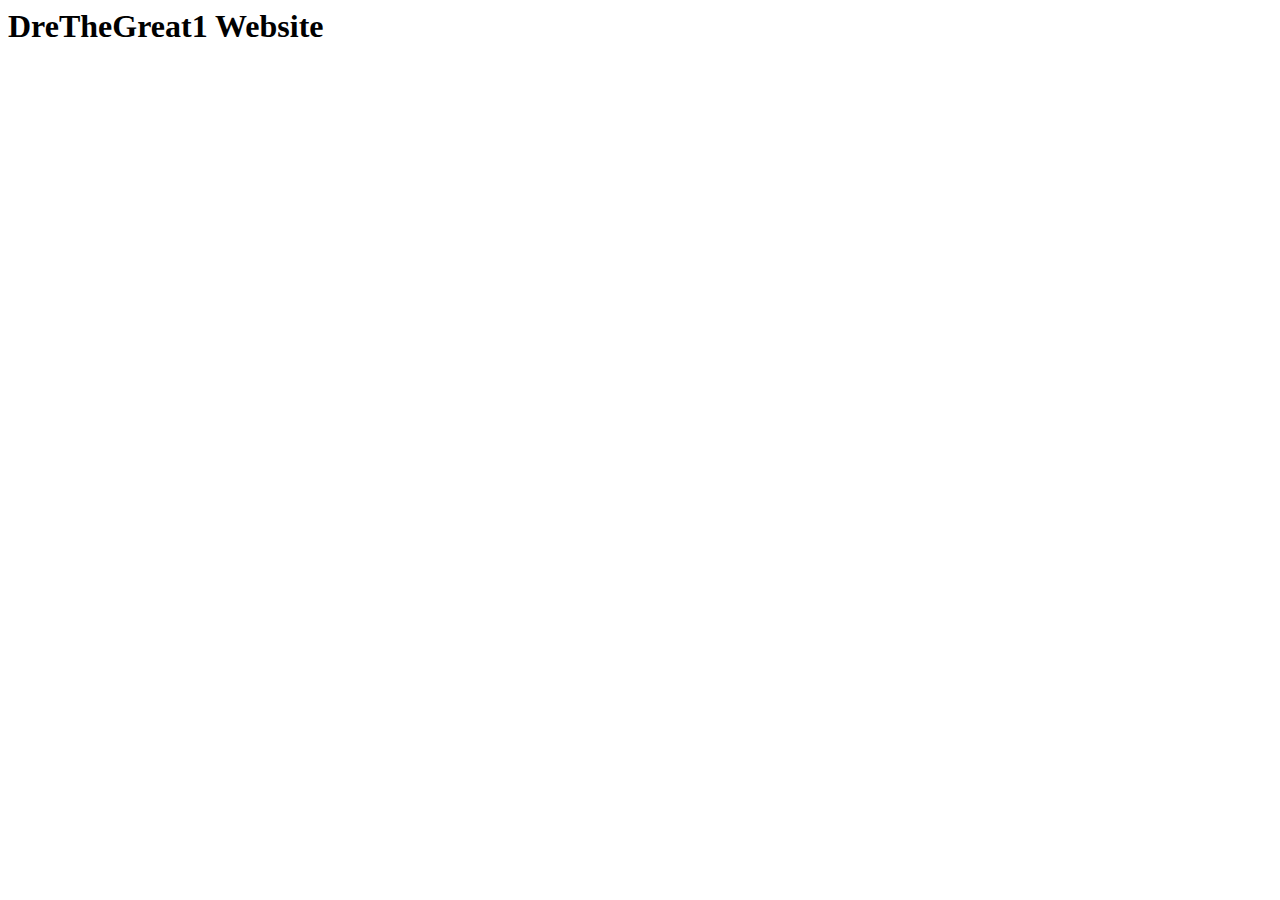
==== index.html @ 026039a1 "Add index.html" ====
<html lang="en">
<head>
    <meta charset="UTF-8">
    <meta http-equiv="X-UA-Compatible" content="IE=edge">
    <meta name="viewport" content="width=device-width, initial-scale=1.0">
    <title>Document</title>
</head>
<body>
    <h1>DreTheGreat1 Website </h1>
</body>
</html>
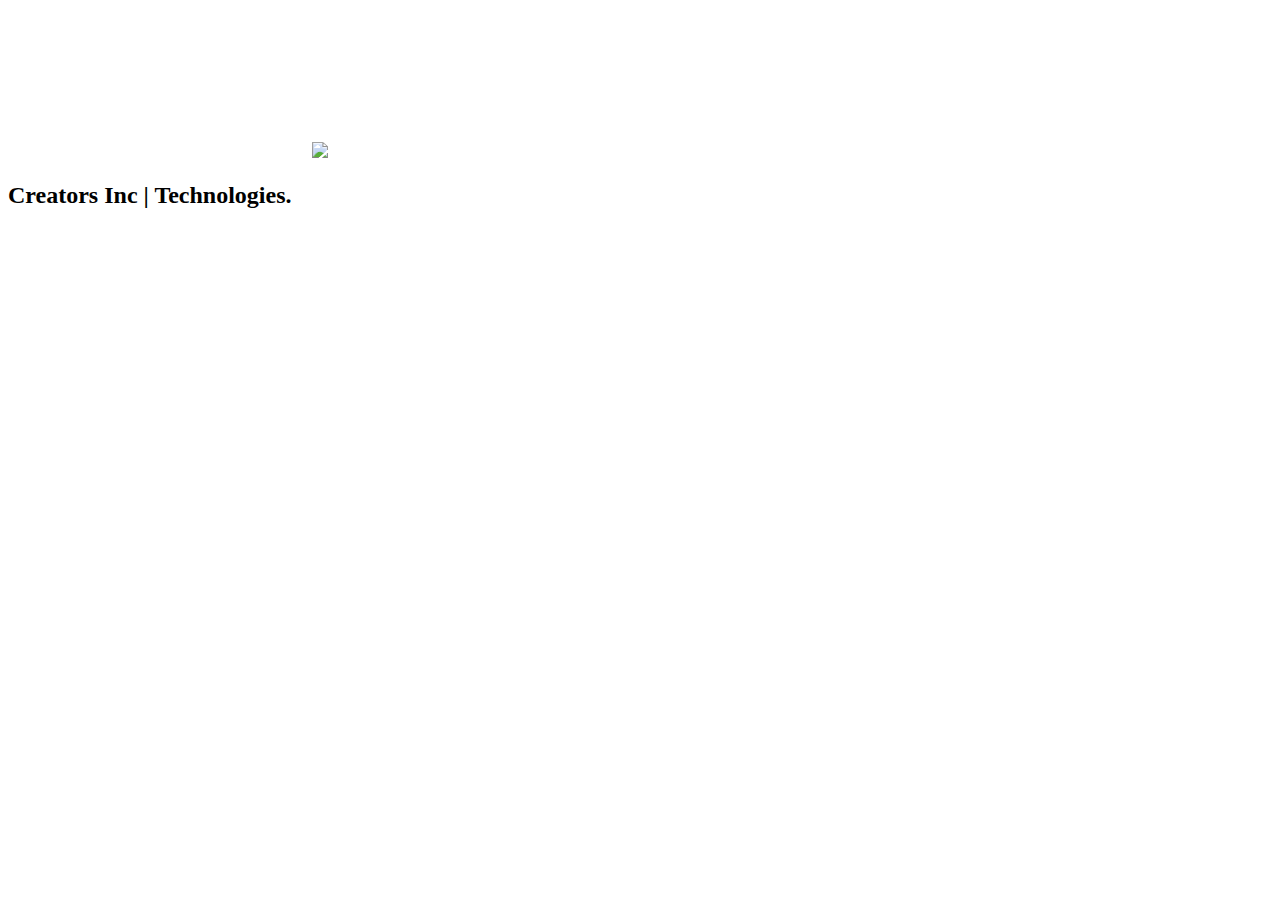
==== commit 6973423c: "Update index.html" ====
--- a/index.html
+++ b/index.html
@@ -6,6 +6,13 @@
     <title>Document</title>
 </head>
 <body>
-    <h1>DreTheGreat1 Website </h1>
+   <div id="large-header" class="large-header">
+  <canvas id="demo-canvas"></canvas>
+    <img class="logo" src='https://assets.codepen.io/898672/Logo-3.png'></img>
+    <h2 class="main-title">Creators Inc<span class="thin"> | Technologies.</span>
+      
+    </h2>
+    
+</div>
 </body>
-</html>+</html>
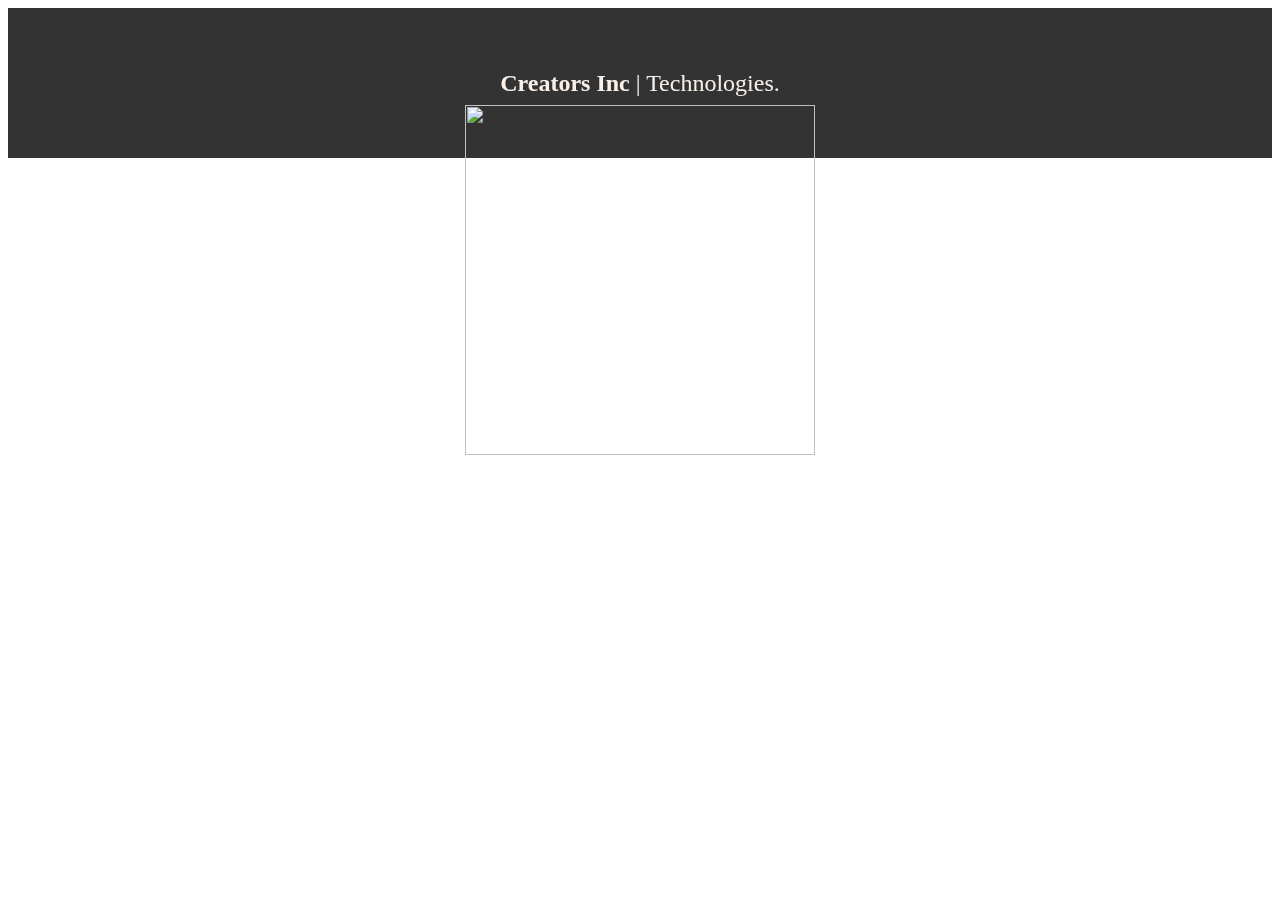
==== commit bb78483f: "correcting styles file name" ====
--- a/index.html
+++ b/index.html
@@ -3,6 +3,7 @@
     <meta charset="UTF-8">
     <meta http-equiv="X-UA-Compatible" content="IE=edge">
     <meta name="viewport" content="width=device-width, initial-scale=1.0">
+    <link rel="stylesheet" href="styles.css"/>
     <title>Document</title>
 </head>
 <body>
--- a/styles.css
+++ b/styles.css
@@ -0,0 +1,56 @@
+/* Header */
+.large-header {
+	position: relative;
+	width: 100%;
+	background: #333;
+	overflow: hidden;
+	background-size: cover;
+	background-position: center center;
+	z-index: 1;
+}
+
+#large-header {
+	background-image: url('https://www.marcoguglie.it/Codepen/AnimatedHeaderBg/demo-1/img/demo-1-bg.jpg');
+}
+
+.main-title {
+	position: absolute;
+	margin: 0;
+	padding: 0;
+	color: #f9f1e9;
+	text-align: center;
+	top: 50%;
+	left: 50%;
+	-webkit-transform: translate3d(-50%,-50%,0);
+	transform: translate3d(-50%,-50%,0);
+}
+
+.demo-1 .main-title {
+	text-transform: uppercase;
+	font-size: 4.2em;
+	letter-spacing: 0.1em;
+}
+
+.main-title .thin {
+	font-weight: 200;
+}
+
+@media only screen and (max-width : 768px) {
+	.demo-1 .main-title {
+		font-size: 3em;
+	}
+}
+
+.logo {
+	position: fixed;
+	margin-top:-120px;
+	padding: 0;
+	color: #f9f1e9;
+	text-align: center;
+	top: 50%;
+	left: 50%;
+	-webkit-transform: translate3d(-50%,-50%,0);
+	transform: translate3d(-50%,-50%,0);
+  height: 350px;
+  padding-bottom: 100px;
+}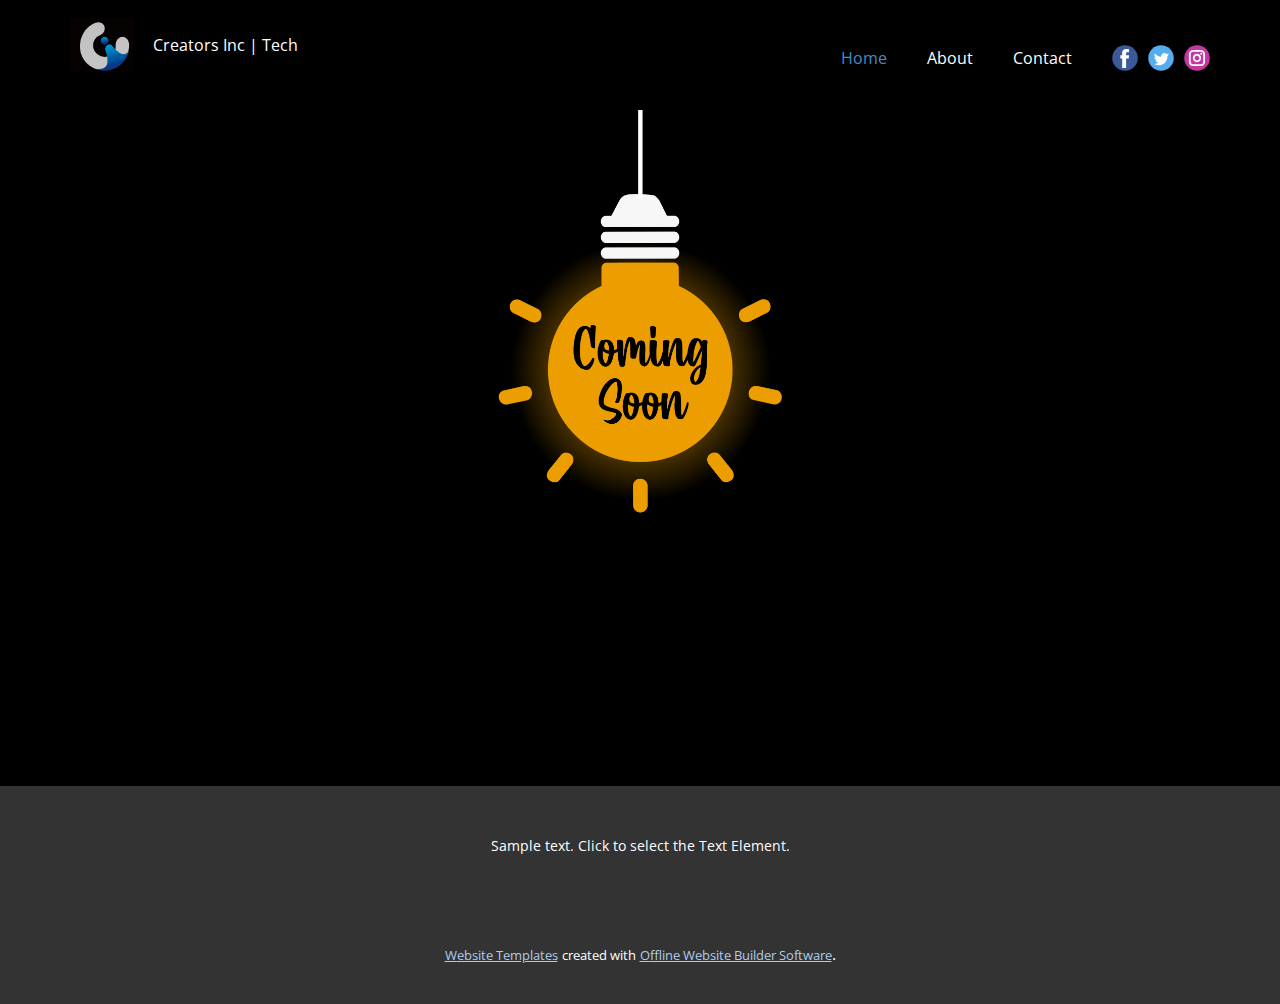
==== commit 385411f7: "Update index.html" ====
--- a/index.html
+++ b/index.html
@@ -1,19 +1,107 @@
-<html lang="en">
-<head>
-    <meta charset="UTF-8">
-    <meta http-equiv="X-UA-Compatible" content="IE=edge">
+<!DOCTYPE html>
+<html style="font-size: 16px;" lang="en"><head>
     <meta name="viewport" content="width=device-width, initial-scale=1.0">
-    <link rel="stylesheet" href="styles.css"/>
-    <title>Document</title>
-</head>
-<body>
-   <div id="large-header" class="large-header">
-  <canvas id="demo-canvas"></canvas>
-    <img class="logo" src='https://assets.codepen.io/898672/Logo-3.png'></img>
-    <h2 class="main-title">Creators Inc<span class="thin"> | Technologies.</span>
-      
-    </h2>
+    <meta charset="utf-8">
+    <meta name="keywords" content="">
+    <meta name="description" content="">
+    <title>Home</title>
+    <link rel="stylesheet" href="nicepage.css" media="screen">
+<link rel="stylesheet" href="Home.css" media="screen">
+    <script class="u-script" type="text/javascript" src="jquery.js" "="" defer=""></script>
+    <script class="u-script" type="text/javascript" src="nicepage.js" "="" defer=""></script>
+    <meta name="generator" content="Nicepage 4.15.11, nicepage.com">
+    <link id="u-theme-google-font" rel="stylesheet" href="https://fonts.googleapis.com/css?family=Roboto:100,100i,300,300i,400,400i,500,500i,700,700i,900,900i|Open+Sans:300,300i,400,400i,500,500i,600,600i,700,700i,800,800i">
     
-</div>
-</body>
-</html>
+    
+    <script type="application/ld+json">{
+		"@context": "http://schema.org",
+		"@type": "Organization",
+		"name": "",
+		"logo": "images/IMG_3887.PNG",
+		"sameAs": []
+}</script>
+    <script src="https://cdn.onesignal.com/sdks/OneSignalSDK.js" async=""></script>
+    <script>
+    window.OneSignal = window.OneSignal || [];
+    OneSignal.push(function() {
+    OneSignal.init({
+      appId: "28b55292-4bc6-415a-89cc-54414bf26485",
+    });
+  });
+</script>
+    <meta name="theme-color" content="#478ac9">
+    <meta property="og:title" content="Home">
+    <meta property="og:type" content="website">
+  </head>
+  <body data-home-page="Home.html" data-home-page-title="Home" class="u-body u-xl-mode" data-lang="en"><header class="u-align-center-sm u-align-center-xs u-black u-clearfix u-header u-header" id="sec-73a1"><div class="u-clearfix u-sheet u-sheet-1">
+        <a href="https://nicepage.com" class="u-image u-logo u-image-1" data-image-width="860" data-image-height="741">
+          <img src="images/IMG_3887.PNG" class="u-logo-image u-logo-image-1">
+        </a>
+        <p class="u-text u-text-default u-text-1">Creators Inc | Tech</p>
+        <nav class="u-align-left u-menu u-menu-dropdown u-offcanvas u-menu-1">
+          <div class="menu-collapse" style="font-size: 1rem;">
+            <a class="u-button-style u-nav-link" href="#">
+              <svg class="u-svg-link" preserveAspectRatio="xMidYMin slice" viewBox="0 0 302 302" style=""><use xmlns:xlink="http://www.w3.org/1999/xlink" xlink:href="#svg-8a8f"></use></svg>
+              <svg xmlns="http://www.w3.org/2000/svg" xmlns:xlink="http://www.w3.org/1999/xlink" version="1.1" id="svg-8a8f" x="0px" y="0px" viewBox="0 0 302 302" style="enable-background:new 0 0 302 302;" xml:space="preserve" class="u-svg-content"><g><rect y="36" width="302" height="30"></rect><rect y="236" width="302" height="30"></rect><rect y="136" width="302" height="30"></rect>
+</g><g></g><g></g><g></g><g></g><g></g><g></g><g></g><g></g><g></g><g></g><g></g><g></g><g></g><g></g><g></g></svg>
+            </a>
+          </div>
+          <div class="u-custom-menu u-nav-container">
+            <ul class="u-nav u-unstyled u-nav-1"><li class="u-nav-item"><a class="u-button-style u-nav-link u-text-active-palette-1-base u-text-hover-palette-2-base" href="Home.html" style="padding: 10px 20px;">Home</a>
+</li><li class="u-nav-item"><a class="u-button-style u-nav-link u-text-active-palette-1-base u-text-hover-palette-2-base" href="About.html" style="padding: 10px 20px;">About</a>
+</li><li class="u-nav-item"><a class="u-button-style u-nav-link u-text-active-palette-1-base u-text-hover-palette-2-base" href="Contact.html" style="padding: 10px 20px;">Contact</a>
+</li></ul>
+          </div>
+          <div class="u-custom-menu u-nav-container-collapse">
+            <div class="u-align-center u-black u-container-style u-inner-container-layout u-opacity u-opacity-95 u-sidenav">
+              <div class="u-sidenav-overflow">
+                <div class="u-menu-close"></div>
+                <ul class="u-align-center u-nav u-popupmenu-items u-unstyled u-nav-2"><li class="u-nav-item"><a class="u-button-style u-nav-link" href="Home.html">Home</a>
+</li><li class="u-nav-item"><a class="u-button-style u-nav-link" href="About.html">About</a>
+</li><li class="u-nav-item"><a class="u-button-style u-nav-link" href="Contact.html">Contact</a>
+</li></ul>
+              </div>
+            </div>
+            <div class="u-black u-menu-overlay u-opacity u-opacity-70"></div>
+          </div>
+        </nav>
+        <div class="u-social-icons u-spacing-10 u-social-icons-1">
+          <a class="u-social-url" title="facebook" target="_blank" href=""><span class="u-icon u-social-facebook u-social-icon u-icon-1"><svg class="u-svg-link" preserveAspectRatio="xMidYMin slice" viewBox="0 0 112 112" style=""><use xmlns:xlink="http://www.w3.org/1999/xlink" xlink:href="#svg-7055"></use></svg><svg class="u-svg-content" viewBox="0 0 112 112" x="0" y="0" id="svg-7055"><circle fill="currentColor" cx="56.1" cy="56.1" r="55"></circle><path fill="#FFFFFF" d="M73.5,31.6h-9.1c-1.4,0-3.6,0.8-3.6,3.9v8.5h12.6L72,58.3H60.8v40.8H43.9V58.3h-8V43.9h8v-9.2
+            c0-6.7,3.1-17,17-17h12.5v13.9H73.5z"></path></svg></span>
+          </a>
+          <a class="u-social-url" title="twitter" target="_blank" href=""><span class="u-icon u-social-icon u-social-twitter u-icon-2"><svg class="u-svg-link" preserveAspectRatio="xMidYMin slice" viewBox="0 0 112 112" style=""><use xmlns:xlink="http://www.w3.org/1999/xlink" xlink:href="#svg-5c1a"></use></svg><svg class="u-svg-content" viewBox="0 0 112 112" x="0" y="0" id="svg-5c1a"><circle fill="currentColor" class="st0" cx="56.1" cy="56.1" r="55"></circle><path fill="#FFFFFF" d="M83.8,47.3c0,0.6,0,1.2,0,1.7c0,17.7-13.5,38.2-38.2,38.2C38,87.2,31,85,25,81.2c1,0.1,2.1,0.2,3.2,0.2
+            c6.3,0,12.1-2.1,16.7-5.7c-5.9-0.1-10.8-4-12.5-9.3c0.8,0.2,1.7,0.2,2.5,0.2c1.2,0,2.4-0.2,3.5-0.5c-6.1-1.2-10.8-6.7-10.8-13.1
+            c0-0.1,0-0.1,0-0.2c1.8,1,3.9,1.6,6.1,1.7c-3.6-2.4-6-6.5-6-11.2c0-2.5,0.7-4.8,1.8-6.7c6.6,8.1,16.5,13.5,27.6,14
+            c-0.2-1-0.3-2-0.3-3.1c0-7.4,6-13.4,13.4-13.4c3.9,0,7.3,1.6,9.8,4.2c3.1-0.6,5.9-1.7,8.5-3.3c-1,3.1-3.1,5.8-5.9,7.4
+            c2.7-0.3,5.3-1,7.7-2.1C88.7,43,86.4,45.4,83.8,47.3z"></path></svg></span>
+          </a>
+          <a class="u-social-url" title="instagram" target="_blank" href=""><span class="u-icon u-social-icon u-social-instagram u-icon-3"><svg class="u-svg-link" preserveAspectRatio="xMidYMin slice" viewBox="0 0 112 112" style=""><use xmlns:xlink="http://www.w3.org/1999/xlink" xlink:href="#svg-fc19"></use></svg><svg class="u-svg-content" viewBox="0 0 112 112" x="0" y="0" id="svg-fc19"><circle fill="currentColor" cx="56.1" cy="56.1" r="55"></circle><path fill="#FFFFFF" d="M55.9,38.2c-9.9,0-17.9,8-17.9,17.9C38,66,46,74,55.9,74c9.9,0,17.9-8,17.9-17.9C73.8,46.2,65.8,38.2,55.9,38.2
+            z M55.9,66.4c-5.7,0-10.3-4.6-10.3-10.3c-0.1-5.7,4.6-10.3,10.3-10.3c5.7,0,10.3,4.6,10.3,10.3C66.2,61.8,61.6,66.4,55.9,66.4z"></path><path fill="#FFFFFF" d="M74.3,33.5c-2.3,0-4.2,1.9-4.2,4.2s1.9,4.2,4.2,4.2s4.2-1.9,4.2-4.2S76.6,33.5,74.3,33.5z"></path><path fill="#FFFFFF" d="M73.1,21.3H38.6c-9.7,0-17.5,7.9-17.5,17.5v34.5c0,9.7,7.9,17.6,17.5,17.6h34.5c9.7,0,17.5-7.9,17.5-17.5V38.8
+            C90.6,29.1,82.7,21.3,73.1,21.3z M83,73.3c0,5.5-4.5,9.9-9.9,9.9H38.6c-5.5,0-9.9-4.5-9.9-9.9V38.8c0-5.5,4.5-9.9,9.9-9.9h34.5
+            c5.5,0,9.9,4.5,9.9,9.9V73.3z"></path></svg></span>
+          </a>
+        </div>
+      </div></header>
+    <section class="u-black u-clearfix u-section-1" id="sec-f2d7">
+      <div class="u-clearfix u-sheet u-valign-top u-sheet-1">
+        <img class="u-image u-image-default u-preserve-proportions u-image-1" src="images/coming-soon-5152487.png" alt="" data-image-width="1920" data-image-height="1920">
+      </div>
+    </section>
+    
+    
+    <footer class="u-align-center u-clearfix u-footer u-grey-80 u-footer" id="sec-e848"><div class="u-clearfix u-sheet u-sheet-1">
+        <p class="u-small-text u-text u-text-variant u-text-1">Sample text. Click to select the Text Element.</p>
+      </div></footer>
+    <section class="u-backlink u-clearfix u-grey-80">
+      <a class="u-link" href="https://nicepage.com/website-templates" target="_blank">
+        <span>Website Templates</span>
+      </a>
+      <p class="u-text">
+        <span>created with</span>
+      </p>
+      <a class="u-link" href="" target="_blank">
+        <span>Offline Website Builder Software</span>
+      </a>. 
+    </section>
+  
+</body></html>
--- a/nicepage.css
+++ b/nicepage.css
@@ -0,0 +1,37854 @@
+/*begin-commonstyles library*//*!
+ * froala_editor v4.0.6 (https://www.froala.com/wysiwyg-editor)
+ * License https://froala.com/wysiwyg-editor/terms/
+ * Copyright 2014-2021 Froala Labs
+ */
+
+.fr-clearfix::after {
+  clear: both;
+  display: block;
+  content: "";
+  height: 0; }
+
+.fr-hide-by-clipping {
+  position: absolute;
+  width: 1px;
+  height: 1px;
+  padding: 0;
+  margin: -1px;
+  overflow: hidden;
+  clip: rect(0, 0, 0, 0);
+  border: 0; }
+
+.fr-view img.fr-rounded, .fr-view .fr-img-caption.fr-rounded img {
+  border-radius: 10px;
+  -moz-border-radius: 10px;
+  -webkit-border-radius: 10px;
+  -moz-background-clip: padding;
+  -webkit-background-clip: padding-box;
+  background-clip: padding-box; }
+
+.fr-view img.fr-shadow, .fr-view .fr-img-caption.fr-shadow img {
+  -webkit-box-shadow: 10px 10px 5px 0px #cccccc;
+  -moz-box-shadow: 10px 10px 5px 0px #cccccc;
+  box-shadow: 10px 10px 5px 0px #cccccc; }
+
+.fr-view img.fr-bordered, .fr-view .fr-img-caption.fr-bordered img {
+  border: solid 5px #CCC; }
+
+.fr-view img.fr-bordered {
+  -webkit-box-sizing: content-box;
+  -moz-box-sizing: content-box;
+  box-sizing: content-box; }
+
+.fr-view .fr-img-caption.fr-bordered img {
+  -webkit-box-sizing: border-box;
+  -moz-box-sizing: border-box;
+  box-sizing: border-box; }
+
+.fr-view {
+  word-wrap: break-word; }
+  .fr-view span[style~="color:"] a {
+    color: inherit; }
+  .fr-view strong {
+    font-weight: 700; }
+  .fr-view table[border='0'] td:not([class]), .fr-view table[border='0'] th:not([class]), .fr-view table[border='0'] td[class=""], .fr-view table[border='0'] th[class=""] {
+    border-width: 0px; }
+  .fr-view table {
+    border: none;
+    border-collapse: collapse;
+    empty-cells: show;
+    max-width: 100%; }
+    .fr-view table td {
+      min-width: 5px; }
+    .fr-view table.fr-dashed-borders td, .fr-view table.fr-dashed-borders th {
+      border-style: dashed; }
+    .fr-view table.fr-alternate-rows tbody tr:nth-child(2n) {
+      background: whitesmoke; }
+    .fr-view table td, .fr-view table th {
+      border: 1px solid #DDD; }
+      .fr-view table td:empty, .fr-view table th:empty {
+        height: 20px; }
+      .fr-view table td.fr-highlighted, .fr-view table th.fr-highlighted {
+        border: 1px double red; }
+      .fr-view table td.fr-thick, .fr-view table th.fr-thick {
+        border-width: 2px; }
+    .fr-view table th {
+      background: #ececec; }
+  .fr-view hr {
+    clear: both;
+    user-select: none;
+    -o-user-select: none;
+    -moz-user-select: none;
+    -khtml-user-select: none;
+    -webkit-user-select: none;
+    -ms-user-select: none;
+    break-after: always;
+    page-break-after: always; }
+  .fr-view .fr-file {
+    position: relative; }
+    .fr-view .fr-file::after {
+      position: relative;
+      content: "\1F4CE";
+      font-weight: normal; }
+  .fr-view pre {
+    white-space: pre-wrap;
+    word-wrap: break-word;
+    overflow: visible; }
+/*  .fr-view[dir="rtl"] blockquote {
+    border-left: none;
+    border-right: solid 2px #5E35B1;
+    margin-right: 0;
+    padding-right: 5px;
+    padding-left: 0; }
+    .fr-view[dir="rtl"] blockquote blockquote {
+      border-color: #00BCD4; }
+      .fr-view[dir="rtl"] blockquote blockquote blockquote {
+        border-color: #43A047; }
+  .fr-view blockquote {
+    border-left: solid 2px #5E35B1;
+    margin-left: 0;
+    padding-left: 5px;
+    color: #5E35B1; }
+    .fr-view blockquote blockquote {
+      border-color: #00BCD4;
+      color: #00BCD4; }
+      .fr-view blockquote blockquote blockquote {
+        border-color: #43A047;
+        color: #43A047; } */
+  .fr-view span.fr-emoticon {
+    font-weight: normal;
+    font-family: "Apple Color Emoji","Segoe UI Emoji","NotoColorEmoji","Segoe UI Symbol","Android Emoji","EmojiSymbols";
+    display: inline;
+    line-height: 0; }
+    .fr-view span.fr-emoticon.fr-emoticon-img {
+      background-repeat: no-repeat !important;
+      font-size: inherit;
+      height: 1em;
+      width: 1em;
+      min-height: 20px;
+      min-width: 20px;
+      display: inline-block;
+      margin: -.1em .1em .1em;
+      line-height: 1;
+      vertical-align: middle; }
+  .fr-view .fr-text-gray {
+    color: #AAA !important; }
+  .fr-view .fr-text-bordered {
+    border-top: solid 1px #222;
+    border-bottom: solid 1px #222;
+    padding: 10px 0; }
+  .fr-view .fr-text-spaced {
+    letter-spacing: 1px; }
+  .fr-view .fr-text-uppercase {
+    text-transform: uppercase; }
+  .fr-view .fr-class-highlighted {
+    background-color: #ffff00; }
+  .fr-view .fr-class-code {
+    border-color: #cccccc;
+    border-radius: 2px;
+    -moz-border-radius: 2px;
+    -webkit-border-radius: 2px;
+    -moz-background-clip: padding;
+    -webkit-background-clip: padding-box;
+    background-clip: padding-box;
+    background: #f5f5f5;
+    padding: 10px;
+    font-family: "Courier New", Courier, monospace; }
+  .fr-view .fr-class-transparency {
+    opacity: 0.5; }
+  .fr-view img {
+    position: relative;
+    max-width: 100%; }
+    .fr-view img.fr-dib {
+      margin: 10px auto;
+      display: block;
+      float: none;
+      vertical-align: top; }
+      .fr-view img.fr-dib.fr-fil {
+        margin-left: 0;
+        text-align: left; }
+      .fr-view img.fr-dib.fr-fir {
+        margin-right: 0;
+        text-align: right; }
+    .fr-view img.fr-dii {
+      display: inline-block;
+      float: none;
+      vertical-align: bottom;
+      margin-left: 5px;
+      margin-right: 5px;
+      max-width: calc(100% - (2 * 5px)); }
+      .fr-view img.fr-dii.fr-fil {
+        float: left;
+        margin: 10px 15px 10px 0;
+        max-width: calc(100% - 5px); }
+      .fr-view img.fr-dii.fr-fir {
+        float: right;
+        margin: 10px 0 10px 15px;
+        max-width: calc(100% - 5px); }
+  .fr-view span.fr-img-caption {
+    position: relative;
+    max-width: 100%; }
+    .fr-view span.fr-img-caption.fr-dib {
+      margin: 5px auto;
+      display: block;
+      float: none;
+      vertical-align: top; }
+      .fr-view span.fr-img-caption.fr-dib.fr-fil {
+        margin-left: 0;
+        text-align: left; }
+      .fr-view span.fr-img-caption.fr-dib.fr-fir {
+        margin-right: 0;
+        text-align: right; }
+    .fr-view span.fr-img-caption.fr-dii {
+      display: inline-block;
+      float: none;
+      vertical-align: bottom;
+      margin-left: 5px;
+      margin-right: 5px;
+      max-width: calc(100% - (2 * 5px)); }
+      .fr-view span.fr-img-caption.fr-dii.fr-fil {
+        float: left;
+        margin: 5px 5px 5px 0;
+        max-width: calc(100% - 5px); }
+      .fr-view span.fr-img-caption.fr-dii.fr-fir {
+        float: right;
+        margin: 5px 0 5px 5px;
+        max-width: calc(100% - 5px); }
+  .fr-view .fr-video {
+    text-align: center;
+    position: relative; }
+    .fr-view .fr-video.fr-rv {
+      padding-bottom: 56.25%;
+      padding-top: 30px;
+      height: 0;
+      overflow: hidden; }
+      .fr-view .fr-video.fr-rv > iframe, .fr-view .fr-video.fr-rv object, .fr-view .fr-video.fr-rv embed {
+        position: absolute !important;
+        top: 0;
+        left: 0;
+        width: 100%;
+        height: 100%; }
+    .fr-view .fr-video > * {
+      -webkit-box-sizing: content-box;
+      -moz-box-sizing: content-box;
+      box-sizing: content-box;
+      max-width: 100%;
+      border: none; }
+    .fr-view .fr-video.fr-dvb {
+      display: block;
+      clear: both; }
+      .fr-view .fr-video.fr-dvb.fr-fvl {
+        text-align: left; }
+      .fr-view .fr-video.fr-dvb.fr-fvr {
+        text-align: right; }
+    .fr-view .fr-video.fr-dvi {
+      display: inline-block; }
+      .fr-view .fr-video.fr-dvi.fr-fvl {
+        float: left; }
+      .fr-view .fr-video.fr-dvi.fr-fvr {
+        float: right; }
+  .fr-view a.fr-strong {
+    font-weight: 700; }
+  .fr-view a.fr-green {
+    color: green; }
+  .fr-view .fr-img-caption {
+    text-align: center; }
+    .fr-view .fr-img-caption .fr-img-wrap {
+      padding: 0;
+      margin: auto;
+      text-align: center;
+      width: 100%; }
+      .fr-view .fr-img-caption .fr-img-wrap a {
+        display: block; }
+      .fr-view .fr-img-caption .fr-img-wrap img {
+        display: block;
+        margin: auto;
+        width: 100%; }
+      .fr-view .fr-img-caption .fr-img-wrap > span {
+        margin: auto;
+        display: block;
+        padding: 5px 5px 10px;
+        font-size: 14px;
+        font-weight: initial;
+        -webkit-box-sizing: border-box;
+        -moz-box-sizing: border-box;
+        box-sizing: border-box;
+        -webkit-opacity: 0.9;
+        -moz-opacity: 0.9;
+        opacity: 0.9;
+        -ms-filter: "progid:DXImageTransform.Microsoft.Alpha(Opacity=0)";
+        width: 100%;
+        text-align: center; }
+  .fr-view button.fr-rounded, .fr-view input.fr-rounded, .fr-view textarea.fr-rounded {
+    border-radius: 10px;
+    -moz-border-radius: 10px;
+    -webkit-border-radius: 10px;
+    -moz-background-clip: padding;
+    -webkit-background-clip: padding-box;
+    background-clip: padding-box; }
+  .fr-view button.fr-large, .fr-view input.fr-large, .fr-view textarea.fr-large {
+    font-size: 24px; }
+
+/**
+ * Image style.
+ */
+a.fr-view.fr-strong {
+  font-weight: 700; }
+a.fr-view.fr-green {
+  color: green; }
+
+/**
+ * Link style.
+ */
+img.fr-view {
+  position: relative;
+  max-width: 100%; }
+  img.fr-view.fr-dib {
+    margin: 5px auto;
+    display: block;
+    float: none;
+    vertical-align: top; }
+    img.fr-view.fr-dib.fr-fil {
+      margin-left: 0;
+      text-align: left; }
+    img.fr-view.fr-dib.fr-fir {
+      margin-right: 0;
+      text-align: right; }
+  img.fr-view.fr-dii {
+    display: inline-block;
+    float: none;
+    vertical-align: bottom;
+    margin-left: 5px;
+    margin-right: 5px;
+    max-width: calc(100% - (2 * 5px)); }
+    img.fr-view.fr-dii.fr-fil {
+      float: left;
+      margin: 5px 5px 5px 0;
+      max-width: calc(100% - 5px); }
+    img.fr-view.fr-dii.fr-fir {
+      float: right;
+      margin: 5px 0 5px 5px;
+      max-width: calc(100% - 5px); }
+
+span.fr-img-caption.fr-view {
+  position: relative;
+  max-width: 100%; }
+  span.fr-img-caption.fr-view.fr-dib {
+    margin: 5px auto;
+    display: block;
+    float: none;
+    vertical-align: top; }
+    span.fr-img-caption.fr-view.fr-dib.fr-fil {
+      margin-left: 0;
+      text-align: left; }
+    span.fr-img-caption.fr-view.fr-dib.fr-fir {
+      margin-right: 0;
+      text-align: right; }
+  span.fr-img-caption.fr-view.fr-dii {
+    display: inline-block;
+    float: none;
+    vertical-align: bottom;
+    margin-left: 5px;
+    margin-right: 5px;
+    max-width: calc(100% - (2 * 5px)); }
+    span.fr-img-caption.fr-view.fr-dii.fr-fil {
+      float: left;
+      margin: 5px 5px 5px 0;
+      max-width: calc(100% - 5px); }
+    span.fr-img-caption.fr-view.fr-dii.fr-fir {
+      float: right;
+      margin: 5px 0 5px 5px;
+      max-width: calc(100% - 5px); }
+/*end-commonstyles library*/@charset "UTF-8";
+/*! normalize.css v4.1.1 | MIT License | github.com/necolas/normalize.css */
+html {
+  font-family: sans-serif;
+  -ms-text-size-adjust: 100%;
+  -webkit-text-size-adjust: 100%;
+}
+body {
+  margin: 0;
+}
+article,
+aside,
+details,
+figcaption,
+figure,
+footer,
+header,
+main,
+menu,
+nav,
+section,
+summary {
+  display: block;
+}
+audio,
+canvas,
+progress,
+video {
+  display: inline-block;
+}
+audio:not([controls]) {
+  display: none;
+  height: 0;
+}
+progress {
+  vertical-align: baseline;
+}
+template,
+[hidden] {
+  display: none;
+}
+a {
+  background-color: transparent;
+  -webkit-text-decoration-skip: objects;
+}
+a:active,
+a:hover {
+  outline-width: 0;
+}
+abbr[title] {
+  border-bottom: none;
+  text-decoration: underline;
+}
+b,
+strong {
+  font-weight: inherit;
+  font-weight: bold;
+}
+dfn {
+  font-style: italic;
+}
+h1 {
+  font-size: 2em;
+  margin: 0.67em 0;
+}
+mark {
+  background-color: #ff0;
+  color: #000;
+}
+small {
+  font-size: 80%;
+}
+sub,
+sup {
+  font-size: 75%;
+  line-height: 0;
+  position: relative;
+  vertical-align: baseline;
+}
+sub {
+  bottom: -0.25em;
+}
+sup {
+  top: -0.5em;
+}
+img {
+  border-style: none;
+}
+svg:not(:root) {
+  overflow: hidden;
+}
+code,
+kbd,
+pre,
+samp {
+  font-family: monospace,monospace;
+  font-size: 1em;
+}
+hr {
+  box-sizing: content-box;
+  height: 0;
+  overflow: visible;
+}
+button,
+input,
+optgroup,
+select,
+textarea {
+  color: inherit;
+  font: inherit;
+  margin: 0;
+}
+optgroup {
+  font-weight: 700;
+}
+button,
+input {
+  overflow: visible;
+}
+button,
+select {
+  text-transform: none;
+}
+button,
+html [type="button"],
+[type="reset"],
+[type="submit"] {
+  -webkit-appearance: button;
+}
+button::-moz-focus-inner,
+[type="button"]::-moz-focus-inner,
+[type="reset"]::-moz-focus-inner,
+[type="submit"]::-moz-focus-inner {
+  border-style: none;
+  padding: 0;
+}
+button:-moz-focusring,
+[type="button"]:-moz-focusring,
+[type="reset"]:-moz-focusring,
+[type="submit"]:-moz-focusring {
+  outline: 1px dotted ButtonText;
+}
+fieldset {
+  border: 1px solid silver;
+  margin: 0 2px;
+  padding: 0.35em 0.625em 0.75em;
+}
+legend {
+  box-sizing: border-box;
+  color: inherit;
+  display: table;
+  max-width: 100%;
+  padding: 0;
+  white-space: normal;
+}
+textarea {
+  overflow: auto;
+  outline: none;
+}
+button,
+select,
+input,
+textarea {
+  outline: none;
+}
+[type="checkbox"],
+[type="radio"] {
+  box-sizing: border-box;
+  padding: 0;
+}
+[type="number"]::-webkit-inner-spin-button,
+[type="number"]::-webkit-outer-spin-button {
+  height: auto;
+}
+[type="search"] {
+  -webkit-appearance: textfield;
+  outline-offset: -2px;
+}
+[type="search"]::-webkit-search-cancel-button,
+[type="search"]::-webkit-search-decoration {
+  -webkit-appearance: none;
+}
+::-webkit-input-placeholder {
+  color: inherit;
+  opacity: 0.54;
+}
+::-webkit-file-upload-button {
+  -webkit-appearance: button;
+  font: inherit;
+}
+ul,
+ol {
+  padding-left: 20px;
+}
+/* Fade effect */
+/* Over effect */
+/* Slide effect */
+/* Over and Slide effect */
+/* Flip Left effect */
+/* Flip Right effect */
+/* Flip Top effect */
+/* Flip Bottom effect */
+/* Wobble Left effect */
+/* Wobble Right effect */
+/* Wobble top effect */
+/* Wobble bottom effect */
+/* Zoom and Rotate Effects */
+/* Utility */
+.u-over-slide {
+  position: absolute;
+  left: 0;
+  top: 0;
+  width: 100%;
+  height: 100%;
+}
+.u-background-effect {
+  overflow: hidden;
+}
+.u-background-effect ~ .u-container-layout {
+  cursor: pointer;
+}
+/* Fade effect */
+.u-effect-fade .u-over-slide {
+  opacity: 0;
+  transition: all 500ms ease;
+}
+.u-effect-fade:hover .u-over-slide,
+.u-effect-fade.u-effect-active .u-over-slide {
+  opacity: 1;
+}
+/* Over effect */
+.u-effect-over-left .u-over-slide {
+  transform: translate(-100%, 0);
+  transition: all 500ms ease;
+}
+.u-effect-over-left:hover .u-over-slide,
+.u-effect-over-left.u-effect-active .u-over-slide {
+  transform: translate(0, 0);
+}
+.u-effect-over-right .u-over-slide {
+  transform: translate(100%, 0);
+  transition: all 500ms ease;
+}
+.u-effect-over-right:hover .u-over-slide,
+.u-effect-over-right.u-effect-active .u-over-slide {
+  transform: translate(0, 0);
+}
+.u-effect-over-top .u-over-slide {
+  transform: translate(0, -100%);
+  transition: all 500ms ease;
+}
+.u-effect-over-top:hover .u-over-slide,
+.u-effect-over-top.u-effect-active .u-over-slide {
+  transform: translate(0, 0);
+}
+.u-effect-over-bottom .u-over-slide {
+  transform: translate(0, 100%);
+  transition: all 500ms ease;
+}
+.u-effect-over-bottom:hover .u-over-slide,
+.u-effect-over-bottom.u-effect-active .u-over-slide {
+  transform: translate(0, 0);
+}
+.u-effect-over-topleft .u-over-slide {
+  transform: translate(-100%, -100%);
+  transition: all 500ms ease;
+}
+.u-effect-over-topleft:hover .u-over-slide,
+.u-effect-over-topleft.u-effect-active .u-over-slide {
+  transform: translate(0, 0);
+}
+.u-effect-over-topright .u-over-slide {
+  transform: translate(100%, -100%);
+  transition: all 500ms ease;
+}
+.u-effect-over-topright:hover .u-over-slide,
+.u-effect-over-topright.u-effect-active .u-over-slide {
+  transform: translate(0, 0);
+}
+.u-effect-over-bottomleft .u-over-slide {
+  transform: translate(-100%, 100%);
+  transition: all 500ms ease;
+}
+.u-effect-over-bottomleft:hover .u-over-slide,
+.u-effect-over-bottomleft.u-effect-active .u-over-slide {
+  transform: translate(0, 0);
+}
+.u-effect-over-bottomright .u-over-slide {
+  transform: translate(100%, 100%);
+  transition: all 500ms ease;
+}
+.u-effect-over-bottomright:hover .u-over-slide,
+.u-effect-over-bottomright.u-effect-active .u-over-slide {
+  transform: translate(0, 0);
+}
+/* Slide effect */
+.u-effect-slide-left .u-over-slide {
+  transform: translate(-100%, 0);
+  transition: all 500ms ease;
+}
+.u-effect-slide-left:hover .u-over-slide,
+.u-effect-slide-left.u-effect-active .u-over-slide {
+  transform: translate(0, 0);
+}
+.u-effect-slide-left .u-back-slide {
+  transition: all 500ms ease;
+}
+.u-effect-slide-left:hover .u-back-slide,
+.u-effect-slide-left.u-effect-active .u-back-slide {
+  transform: translate(100%, 0);
+}
+.u-effect-slide-right .u-over-slide {
+  transform: translate(100%, 0);
+  transition: all 500ms ease;
+}
+.u-effect-slide-right:hover .u-over-slide,
+.u-effect-slide-right.u-effect-active .u-over-slide {
+  transform: translate(0, 0);
+}
+.u-effect-slide-right .u-back-slide {
+  transition: all 500ms ease;
+}
+.u-effect-slide-right:hover .u-back-slide,
+.u-effect-slide-right.u-effect-active .u-back-slide {
+  transform: translate(-100%, 0);
+}
+.u-effect-slide-top .u-over-slide {
+  transform: translate(0, -100%);
+  transition: all 500ms ease;
+}
+.u-effect-slide-top:hover .u-over-slide,
+.u-effect-slide-top.u-effect-active .u-over-slide {
+  transform: translate(0, 0);
+}
+.u-effect-slide-top .u-back-slide {
+  transition: all 500ms ease;
+}
+.u-effect-slide-top:hover .u-back-slide,
+.u-effect-slide-top.u-effect-active .u-back-slide {
+  transform: translate(0, 100%);
+}
+.u-effect-slide-bottom .u-over-slide {
+  transform: translate(0, 100%);
+  transition: all 500ms ease;
+}
+.u-effect-slide-bottom:hover .u-over-slide,
+.u-effect-slide-bottom.u-effect-active .u-over-slide {
+  transform: translate(0, 0);
+}
+.u-effect-slide-bottom .u-back-slide {
+  transition: all 500ms ease;
+}
+.u-effect-slide-bottom:hover .u-back-slide,
+.u-effect-slide-bottom.u-effect-active .u-back-slide {
+  transform: translate(0, -100%);
+}
+.u-effect-slide-topleft .u-over-slide {
+  transform: translate(-100%, -100%);
+  transition: all 500ms ease;
+}
+.u-effect-slide-topleft:hover .u-over-slide,
+.u-effect-slide-topleft.u-effect-active .u-over-slide {
+  transform: translate(0, 0);
+}
+.u-effect-slide-topleft .u-back-slide {
+  transition: all 500ms ease;
+}
+.u-effect-slide-topleft:hover .u-back-slide,
+.u-effect-slide-topleft.u-effect-active .u-back-slide {
+  transform: translate(100%, 100%);
+}
+.u-effect-slide-topright .u-over-slide {
+  transform: translate(100%, -100%);
+  transition: all 500ms ease;
+}
+.u-effect-slide-topright:hover .u-over-slide,
+.u-effect-slide-topright.u-effect-active .u-over-slide {
+  transform: translate(0, 0);
+}
+.u-effect-slide-topright .u-back-slide {
+  transition: all 500ms ease;
+}
+.u-effect-slide-topright:hover .u-back-slide,
+.u-effect-slide-topright.u-effect-active .u-back-slide {
+  transform: translate(-100%, 100%);
+}
+.u-effect-slide-bottomleft .u-over-slide {
+  transform: translate(-100%, 100%);
+  transition: all 500ms ease;
+}
+.u-effect-slide-bottomleft:hover .u-over-slide,
+.u-effect-slide-bottomleft.u-effect-active .u-over-slide {
+  transform: translate(0, 0);
+}
+.u-effect-slide-bottomleft .u-back-slide {
+  transition: all 500ms ease;
+}
+.u-effect-slide-bottomleft:hover .u-back-slide,
+.u-effect-slide-bottomleft.u-effect-active .u-back-slide {
+  transform: translate(100%, -100%);
+}
+.u-effect-slide-bottomright .u-over-slide {
+  transform: translate(100%, 100%);
+  transition: all 500ms ease;
+}
+.u-effect-slide-bottomright:hover .u-over-slide,
+.u-effect-slide-bottomright.u-effect-active .u-over-slide {
+  transform: translate(0, 0);
+}
+.u-effect-slide-bottomright .u-back-slide {
+  transition: all 500ms ease;
+}
+.u-effect-slide-bottomright:hover .u-back-slide,
+.u-effect-slide-bottomright.u-effect-active .u-back-slide {
+  transform: translate(-100%, -100%);
+}
+/* Flip */
+.u-effect-flip-left,
+.u-effect-flip-left .u-slidesWrapper {
+  perspective: 300px;
+}
+.u-effect-flip-left .u-over-slide {
+  opacity: 0;
+  transform: rotateY(180deg);
+  transform-origin: center left;
+  transition: transform 500ms ease, transform-origin 500ms ease, opacity 0ms ease 500ms;
+}
+.u-effect-flip-left:hover .u-over-slide,
+.u-effect-flip-left.u-effect-active .u-over-slide {
+  opacity: 1;
+  transform: rotateY(0deg);
+  transition: transform 500ms ease, transform-origin 500ms ease;
+}
+.u-effect-flip-right,
+.u-effect-flip-right .u-slidesWrapper {
+  perspective: 300px;
+}
+.u-effect-flip-right .u-over-slide {
+  opacity: 0;
+  transform: rotateY(-180deg);
+  transform-origin: center right;
+  transition: transform 500ms ease, transform-origin 500ms ease, opacity 0ms ease 500ms;
+}
+.u-effect-flip-right:hover .u-over-slide,
+.u-effect-flip-right.u-effect-active .u-over-slide {
+  opacity: 1;
+  transform: rotateY(0deg);
+  transition: transform 500ms ease, transform-origin 500ms ease;
+}
+.u-effect-flip-top,
+.u-effect-flip-top .u-slidesWrapper {
+  perspective: 300px;
+}
+.u-effect-flip-top .u-over-slide {
+  opacity: 0;
+  transform: rotateX(-180deg);
+  transform-origin: center top;
+  transition: transform 500ms ease, transform-origin 500ms ease, opacity 0ms ease 500ms;
+}
+.u-effect-flip-top:hover .u-over-slide,
+.u-effect-flip-top.u-effect-active .u-over-slide {
+  opacity: 1;
+  transform: rotateX(0deg);
+  transition: transform 500ms ease, transform-origin 500ms ease;
+}
+.u-effect-flip-bottom,
+.u-effect-flip-bottom .u-slidesWrapper {
+  perspective: 300px;
+}
+.u-effect-flip-bottom .u-over-slide {
+  opacity: 0;
+  transform: rotateX(180deg);
+  transform-origin: center bottom;
+  transition: transform 500ms ease, transform-origin 500ms ease, opacity 0ms ease 500ms;
+}
+.u-effect-flip-bottom:hover .u-over-slide,
+.u-effect-flip-bottom.u-effect-active .u-over-slide {
+  opacity: 1;
+  transform: rotateX(0deg);
+  transition: transform 500ms ease, transform-origin 500ms ease;
+}
+/* Wooble */
+.u-effect-wobble-left,
+.u-effect-wobble-left .u-slidesWrapper {
+  perspective: 300px;
+}
+.u-effect-wobble-left .u-over-slide {
+  opacity: 0;
+  transform: rotateY(130deg);
+  transform-origin: center left;
+  transition: transform 500ms ease, transform-origin 500ms ease, opacity 0ms ease 500ms;
+}
+.u-effect-wobble-left:hover .u-over-slide,
+.u-effect-wobble-left.u-effect-active .u-over-slide {
+  opacity: 1;
+  transform: rotateY(0deg);
+  transform-origin: center right;
+  transition: transform 500ms ease, transform-origin 500ms ease;
+}
+.u-effect-wobble-right,
+.u-effect-wobble-right .u-slidesWrapper {
+  perspective: 300px;
+}
+.u-effect-wobble-right .u-over-slide {
+  opacity: 0;
+  transform: rotateY(-130deg);
+  transform-origin: center right;
+  transition: transform 500ms ease, transform-origin 500ms ease, opacity 0ms ease 500ms;
+}
+.u-effect-wobble-right:hover .u-over-slide,
+.u-effect-wobble-right.u-effect-active .u-over-slide {
+  opacity: 1;
+  transform: rotateY(0deg);
+  transform-origin: center left;
+  transition: transform 500ms ease, transform-origin 500ms ease;
+}
+.u-effect-wobble-top,
+.u-effect-wobble-top .u-slidesWrapper {
+  perspective: 300px;
+}
+.u-effect-wobble-top .u-over-slide {
+  opacity: 0;
+  transform: rotateX(-130deg);
+  transform-origin: center top;
+  transition: transform 500ms ease, transform-origin 500ms ease, opacity 0ms ease 500ms;
+}
+.u-effect-wobble-top:hover .u-over-slide,
+.u-effect-wobble-top.u-effect-active .u-over-slide {
+  opacity: 1;
+  transform: rotateX(0deg);
+  transform-origin: center bottom;
+  transition: transform 500ms ease, transform-origin 500ms ease;
+}
+.u-effect-wobble-bottom,
+.u-effect-wobble-bottom .u-slidesWrapper {
+  perspective: 300px;
+}
+.u-effect-wobble-bottom .u-over-slide {
+  opacity: 0;
+  transform: rotateX(130deg);
+  transform-origin: center bottom;
+  transition: transform 500ms ease, transform-origin 500ms ease, opacity 0ms ease 500ms;
+}
+.u-effect-wobble-bottom:hover .u-over-slide,
+.u-effect-wobble-bottom.u-effect-active .u-over-slide {
+  opacity: 1;
+  transform: rotateX(0deg);
+  transform-origin: center top;
+  transition: transform 500ms ease, transform-origin 500ms ease;
+}
+/* Zoom */
+.u-effect-zoom .u-over-slide {
+  transition: transform 500ms ease;
+  transform: scale(0, 0);
+}
+.u-effect-zoom:hover .u-over-slide,
+.u-effect-zoom.u-effect-active .u-over-slide {
+  transform: scale(1, 1);
+}
+.u-effect-hover-zoom .u-back-slide,
+.u-effect-hover-zoom .u-background-effect-image {
+  transition: transform 500ms ease;
+  transform: scale(1);
+}
+.u-effect-hover-zoom:hover .u-back-slide,
+.u-effect-hover-zoom:hover .u-background-effect-image,
+.u-effect-hover-zoom.u-effect-active .u-back-slide,
+.u-effect-hover-zoom.u-effect-active .u-background-effect-image {
+  transform: scale(var(--effect-scale));
+}
+.u-effect-hover-zoomOut .u-back-slide,
+.u-effect-hover-zoomOut .u-background-effect-image {
+  transition: transform 500ms ease;
+  transform: scale(var(--effect-scale));
+}
+.u-effect-hover-zoomOut:hover .u-back-slide,
+.u-effect-hover-zoomOut:hover .u-background-effect-image,
+.u-effect-hover-zoomOut.u-effect-active .u-back-slide,
+.u-effect-hover-zoomOut.u-effect-active .u-background-effect-image {
+  transform: scale(1);
+}
+.u-effect-hover-liftUp > .u-background-effect {
+  overflow: visible;
+}
+.u-effect-hover-liftUp .u-back-slide,
+.u-effect-hover-liftUp .u-background-effect-image {
+  transition: transform 500ms ease;
+  transform: scale(1);
+}
+.u-effect-hover-liftUp:hover .u-back-slide,
+.u-effect-hover-liftUp.u-effect-active .u-back-slide,
+.u-effect-hover-liftUp:hover .u-background-effect-image,
+.u-effect-hover-liftUp.u-effect-active .u-background-effect-image {
+  transform: scale(var(--effect-scale));
+  z-index: 1;
+}
+.u-effect-hover-liftUp:hover > .u-container-layout {
+  z-index: 2;
+}
+.u-effect-zoom-rotate .u-over-slide {
+  transition: transform 500ms ease;
+  transform: rotate(0deg) scale(0, 0);
+}
+.u-effect-zoom-rotate:hover .u-over-slide,
+.u-effect-zoom-rotate.u-effect-active .u-over-slide {
+  transform: rotate(360deg) scale(1, 1);
+}
+.u-effect-zoom-rotateX .u-over-slide {
+  transition: transform 500ms ease;
+  transform: rotateX(0deg) scale(0, 0);
+}
+.u-effect-zoom-rotateX:hover .u-over-slide,
+.u-effect-zoom-rotateX.u-effect-active .u-over-slide {
+  transform: rotateX(360deg) scale(1, 1);
+}
+.u-effect-zoom-rotateY .u-over-slide {
+  transition: transform 500ms ease;
+  transform: rotateY(0deg) scale(0, 0);
+}
+.u-effect-zoom-rotateY:hover .u-over-slide,
+.u-effect-zoom-rotateY.u-effect-active .u-over-slide {
+  transform: rotateY(360deg) scale(1, 1);
+}
+.u-effect-hover-slide .u-back-image,
+.u-effect-hover-slide .u-background-effect-image {
+  transition-duration: 500ms;
+  transition-timing-function: ease;
+  transition-property: left, right, top, bottom;
+}
+.u-effect-hover-slide .u-effect-hover-slide-direction-right {
+  left: auto;
+}
+.u-effect-hover-slide .u-effect-hover-slide-direction-up {
+  top: auto;
+}
+.u-effect-hover-slide:hover .u-back-image.u-effect-hover-slide-direction-left,
+.u-effect-hover-slide:hover .u-background-effect-image.u-effect-hover-slide-direction-left,
+.u-effect-hover-slide.u-effect-active .u-back-image.u-effect-hover-slide-direction-left,
+.u-effect-hover-slide.u-effect-active .u-background-effect-image.u-effect-hover-slide-direction-left {
+  left: 0 !important;
+}
+.u-effect-hover-slide:hover .u-back-image.u-effect-hover-slide-direction-right,
+.u-effect-hover-slide:hover .u-background-effect-image.u-effect-hover-slide-direction-right,
+.u-effect-hover-slide.u-effect-active .u-back-image.u-effect-hover-slide-direction-right,
+.u-effect-hover-slide.u-effect-active .u-background-effect-image.u-effect-hover-slide-direction-right {
+  right: 0 !important;
+}
+.u-effect-hover-slide:hover .u-back-image.u-effect-hover-slide-direction-up,
+.u-effect-hover-slide:hover .u-background-effect-image.u-effect-hover-slide-direction-up,
+.u-effect-hover-slide.u-effect-active .u-back-image.u-effect-hover-slide-direction-up,
+.u-effect-hover-slide.u-effect-active .u-background-effect-image.u-effect-hover-slide-direction-up {
+  bottom: 0 !important;
+}
+.u-effect-hover-slide:hover .u-back-image.u-effect-hover-slide-direction-down,
+.u-effect-hover-slide:hover .u-background-effect-image.u-effect-hover-slide-direction-down,
+.u-effect-hover-slide.u-effect-active .u-back-image.u-effect-hover-slide-direction-down,
+.u-effect-hover-slide.u-effect-active .u-background-effect-image.u-effect-hover-slide-direction-down {
+  top: 0 !important;
+}
+.u-btn {
+  /*display: inline-block;*/
+  display: table;
+  /*TODO maye need another solution for negative marin*/
+  cursor: pointer;
+  color: inherit;
+  font-size: inherit;
+  font-family: inherit;
+  line-height: inherit;
+  letter-spacing: inherit;
+  text-transform: inherit;
+  font-style: inherit;
+  font-weight: inherit;
+  text-decoration: none;
+  border: 0 none transparent;
+  outline-width: 0;
+  background-color: transparent;
+  margin: 0;
+  -webkit-text-decoration-skip: objects;
+  font-style: initial;
+  white-space: nowrap;
+  -webkit-user-select: none;
+      -ms-user-select: none;
+          user-select: none;
+  vertical-align: middle;
+  text-align: center;
+  padding: 10px 30px;
+  border-radius: 0;
+  align-self: flex-start;
+}
+.u-btn:focus,
+.u-btn:active:focus,
+.u-btn.active:focus {
+  outline: thin dotted;
+  outline: 5px auto -webkit-focus-ring-color;
+  outline-offset: -2px;
+}
+.u-btn:hover,
+.u-btn:focus {
+  text-decoration: none;
+}
+.u-btn:active,
+.u-btn.active {
+  outline: 0;
+  background-image: none;
+}
+.u-btn.disabled,
+.u-btn[disabled] {
+  opacity: 0.6;
+}
+.u-btn-circle {
+  border-radius: 50%;
+}
+.u-btn-rectangle {
+  border-radius: 0 !important;
+}
+.u-text a,
+.u-post-content a,
+.u-tab-item a,
+.u-nav-item a {
+  font-size: inherit;
+  font-family: inherit;
+  line-height: inherit;
+  letter-spacing: inherit;
+  text-transform: inherit;
+}
+.u-text:not(ul):not(ol):not(p):not(.u-post-content):not(.u-block-content):not(.u-product-desc):not(.u-cart-block-content):not(.u-checkout-block-content) a {
+  color: inherit;
+}
+.u-text:not(ul):not(ol):not(p):not(.u-post-content):not(.u-block-content):not(.u-product-desc):not(.u-cart-block-content):not(.u-checkout-block-content) a,
+.u-text:not(ul):not(ol):not(p):not(.u-post-content):not(.u-block-content):not(.u-product-desc):not(.u-cart-block-content):not(.u-checkout-block-content) a:hover {
+  text-decoration: none;
+}
+.u-link,
+a {
+  border-top-width: 0;
+  border-left-width: 0;
+  border-right-width: 0;
+}
+.u-link {
+  display: table;
+  border-style: solid;
+  border-bottom-width: 0;
+  white-space: nowrap;
+  align-self: flex-start;
+}
+.u-link,
+.u-link:hover,
+.u-link:focus {
+  text-decoration: none;
+}
+.u-link:focus,
+.u-link:active:focus,
+.u-link.active:focus {
+  outline: thin dotted;
+  outline: 5px auto -webkit-focus-ring-color;
+  outline-offset: -2px;
+}
+.u-underline,
+.u-underline:hover {
+  text-decoration: underline;
+  border-bottom-width: 0;
+}
+.u-no-underline,
+.u-no-underline:hover {
+  text-decoration: none;
+  border-bottom-width: 0;
+}
+.u-block-content > :first-child,
+.u-product-desc > :first-child,
+.u-product-tab-pane > :first-child,
+.u-post-content > :first-child {
+  margin-top: 0;
+}
+.u-block-content > :last-child,
+.u-product-desc > :last-child,
+.u-product-tab-pane > :last-child,
+.u-post-content > :last-child {
+  margin-bottom: 0;
+}
+.u-block-content p,
+.u-product-desc p,
+.u-product-tab-pane p,
+.u-post-content p {
+  text-decoration: inherit !important;
+  color: inherit !important;
+  font-style: inherit !important;
+  font-size: inherit !important;
+  font-weight: inherit !important;
+  font-family: inherit !important;
+  line-height: inherit !important;
+  letter-spacing: inherit !important;
+  text-transform: inherit !important;
+}
+.u-logo {
+  color: inherit;
+  font-size: inherit;
+  font-family: inherit;
+  line-height: inherit;
+  letter-spacing: inherit;
+  text-transform: inherit;
+  font-style: inherit;
+  font-weight: inherit;
+  text-decoration: none;
+  border: 0 none transparent;
+  outline-width: 0;
+  background-color: transparent;
+  margin: 0;
+  -webkit-text-decoration-skip: objects;
+}
+.u-image.u-logo {
+  display: table;
+  white-space: nowrap;
+}
+.u-image.u-logo img {
+  display: block;
+}
+.u-form-horizontal {
+  display: flex;
+  flex-flow: row;
+  align-items: center;
+  flex-grow: 1;
+}
+.u-input {
+  display: block;
+  width: 100%;
+  padding: 10px 12px;
+  background-image: none;
+  background-clip: padding-box;
+  border: none;
+  border-radius: 3px;
+  transition: border-color ease-in-out 0.15s, box-shadow ease-in-out 0.15s;
+  background-color: transparent;
+  color: inherit;
+  height: auto;
+}
+.u-form-horizontal .u-form-group:not(.u-label-top) label,
+.u-form-horizontal .u-form-group:not(.u-label-top) input,
+.u-form-horizontal .u-form-select-wrapper,
+.u-form-horizontal .u-form-radio-button-wrapper {
+  display: flex;
+  align-items: center;
+  justify-content: center;
+  margin-bottom: 0;
+  flex-grow: 1;
+}
+.u-form-vertical {
+  display: flex;
+  flex-wrap: wrap;
+  align-items: flex-end;
+}
+.u-form-vertical.u-form-spacing-50 {
+  margin-left: -50px;
+  width: calc(100% +  50px);
+}
+.u-form-vertical.u-form-spacing-50 .u-form-group {
+  margin-bottom: 50px;
+  padding-left: 50px;
+}
+.u-form-vertical.u-form-spacing-49 {
+  margin-left: -49px;
+  width: calc(100% +  49px);
+}
+.u-form-vertical.u-form-spacing-49 .u-form-group {
+  margin-bottom: 49px;
+  padding-left: 49px;
+}
+.u-form-vertical.u-form-spacing-48 {
+  margin-left: -48px;
+  width: calc(100% +  48px);
+}
+.u-form-vertical.u-form-spacing-48 .u-form-group {
+  margin-bottom: 48px;
+  padding-left: 48px;
+}
+.u-form-vertical.u-form-spacing-47 {
+  margin-left: -47px;
+  width: calc(100% +  47px);
+}
+.u-form-vertical.u-form-spacing-47 .u-form-group {
+  margin-bottom: 47px;
+  padding-left: 47px;
+}
+.u-form-vertical.u-form-spacing-46 {
+  margin-left: -46px;
+  width: calc(100% +  46px);
+}
+.u-form-vertical.u-form-spacing-46 .u-form-group {
+  margin-bottom: 46px;
+  padding-left: 46px;
+}
+.u-form-vertical.u-form-spacing-45 {
+  margin-left: -45px;
+  width: calc(100% +  45px);
+}
+.u-form-vertical.u-form-spacing-45 .u-form-group {
+  margin-bottom: 45px;
+  padding-left: 45px;
+}
+.u-form-vertical.u-form-spacing-44 {
+  margin-left: -44px;
+  width: calc(100% +  44px);
+}
+.u-form-vertical.u-form-spacing-44 .u-form-group {
+  margin-bottom: 44px;
+  padding-left: 44px;
+}
+.u-form-vertical.u-form-spacing-43 {
+  margin-left: -43px;
+  width: calc(100% +  43px);
+}
+.u-form-vertical.u-form-spacing-43 .u-form-group {
+  margin-bottom: 43px;
+  padding-left: 43px;
+}
+.u-form-vertical.u-form-spacing-42 {
+  margin-left: -42px;
+  width: calc(100% +  42px);
+}
+.u-form-vertical.u-form-spacing-42 .u-form-group {
+  margin-bottom: 42px;
+  padding-left: 42px;
+}
+.u-form-vertical.u-form-spacing-41 {
+  margin-left: -41px;
+  width: calc(100% +  41px);
+}
+.u-form-vertical.u-form-spacing-41 .u-form-group {
+  margin-bottom: 41px;
+  padding-left: 41px;
+}
+.u-form-vertical.u-form-spacing-40 {
+  margin-left: -40px;
+  width: calc(100% +  40px);
+}
+.u-form-vertical.u-form-spacing-40 .u-form-group {
+  margin-bottom: 40px;
+  padding-left: 40px;
+}
+.u-form-vertical.u-form-spacing-39 {
+  margin-left: -39px;
+  width: calc(100% +  39px);
+}
+.u-form-vertical.u-form-spacing-39 .u-form-group {
+  margin-bottom: 39px;
+  padding-left: 39px;
+}
+.u-form-vertical.u-form-spacing-38 {
+  margin-left: -38px;
+  width: calc(100% +  38px);
+}
+.u-form-vertical.u-form-spacing-38 .u-form-group {
+  margin-bottom: 38px;
+  padding-left: 38px;
+}
+.u-form-vertical.u-form-spacing-37 {
+  margin-left: -37px;
+  width: calc(100% +  37px);
+}
+.u-form-vertical.u-form-spacing-37 .u-form-group {
+  margin-bottom: 37px;
+  padding-left: 37px;
+}
+.u-form-vertical.u-form-spacing-36 {
+  margin-left: -36px;
+  width: calc(100% +  36px);
+}
+.u-form-vertical.u-form-spacing-36 .u-form-group {
+  margin-bottom: 36px;
+  padding-left: 36px;
+}
+.u-form-vertical.u-form-spacing-35 {
+  margin-left: -35px;
+  width: calc(100% +  35px);
+}
+.u-form-vertical.u-form-spacing-35 .u-form-group {
+  margin-bottom: 35px;
+  padding-left: 35px;
+}
+.u-form-vertical.u-form-spacing-34 {
+  margin-left: -34px;
+  width: calc(100% +  34px);
+}
+.u-form-vertical.u-form-spacing-34 .u-form-group {
+  margin-bottom: 34px;
+  padding-left: 34px;
+}
+.u-form-vertical.u-form-spacing-33 {
+  margin-left: -33px;
+  width: calc(100% +  33px);
+}
+.u-form-vertical.u-form-spacing-33 .u-form-group {
+  margin-bottom: 33px;
+  padding-left: 33px;
+}
+.u-form-vertical.u-form-spacing-32 {
+  margin-left: -32px;
+  width: calc(100% +  32px);
+}
+.u-form-vertical.u-form-spacing-32 .u-form-group {
+  margin-bottom: 32px;
+  padding-left: 32px;
+}
+.u-form-vertical.u-form-spacing-31 {
+  margin-left: -31px;
+  width: calc(100% +  31px);
+}
+.u-form-vertical.u-form-spacing-31 .u-form-group {
+  margin-bottom: 31px;
+  padding-left: 31px;
+}
+.u-form-vertical.u-form-spacing-30 {
+  margin-left: -30px;
+  width: calc(100% +  30px);
+}
+.u-form-vertical.u-form-spacing-30 .u-form-group {
+  margin-bottom: 30px;
+  padding-left: 30px;
+}
+.u-form-vertical.u-form-spacing-29 {
+  margin-left: -29px;
+  width: calc(100% +  29px);
+}
+.u-form-vertical.u-form-spacing-29 .u-form-group {
+  margin-bottom: 29px;
+  padding-left: 29px;
+}
+.u-form-vertical.u-form-spacing-28 {
+  margin-left: -28px;
+  width: calc(100% +  28px);
+}
+.u-form-vertical.u-form-spacing-28 .u-form-group {
+  margin-bottom: 28px;
+  padding-left: 28px;
+}
+.u-form-vertical.u-form-spacing-27 {
+  margin-left: -27px;
+  width: calc(100% +  27px);
+}
+.u-form-vertical.u-form-spacing-27 .u-form-group {
+  margin-bottom: 27px;
+  padding-left: 27px;
+}
+.u-form-vertical.u-form-spacing-26 {
+  margin-left: -26px;
+  width: calc(100% +  26px);
+}
+.u-form-vertical.u-form-spacing-26 .u-form-group {
+  margin-bottom: 26px;
+  padding-left: 26px;
+}
+.u-form-vertical.u-form-spacing-25 {
+  margin-left: -25px;
+  width: calc(100% +  25px);
+}
+.u-form-vertical.u-form-spacing-25 .u-form-group {
+  margin-bottom: 25px;
+  padding-left: 25px;
+}
+.u-form-vertical.u-form-spacing-24 {
+  margin-left: -24px;
+  width: calc(100% +  24px);
+}
+.u-form-vertical.u-form-spacing-24 .u-form-group {
+  margin-bottom: 24px;
+  padding-left: 24px;
+}
+.u-form-vertical.u-form-spacing-23 {
+  margin-left: -23px;
+  width: calc(100% +  23px);
+}
+.u-form-vertical.u-form-spacing-23 .u-form-group {
+  margin-bottom: 23px;
+  padding-left: 23px;
+}
+.u-form-vertical.u-form-spacing-22 {
+  margin-left: -22px;
+  width: calc(100% +  22px);
+}
+.u-form-vertical.u-form-spacing-22 .u-form-group {
+  margin-bottom: 22px;
+  padding-left: 22px;
+}
+.u-form-vertical.u-form-spacing-21 {
+  margin-left: -21px;
+  width: calc(100% +  21px);
+}
+.u-form-vertical.u-form-spacing-21 .u-form-group {
+  margin-bottom: 21px;
+  padding-left: 21px;
+}
+.u-form-vertical.u-form-spacing-20 {
+  margin-left: -20px;
+  width: calc(100% +  20px);
+}
+.u-form-vertical.u-form-spacing-20 .u-form-group {
+  margin-bottom: 20px;
+  padding-left: 20px;
+}
+.u-form-vertical.u-form-spacing-19 {
+  margin-left: -19px;
+  width: calc(100% +  19px);
+}
+.u-form-vertical.u-form-spacing-19 .u-form-group {
+  margin-bottom: 19px;
+  padding-left: 19px;
+}
+.u-form-vertical.u-form-spacing-18 {
+  margin-left: -18px;
+  width: calc(100% +  18px);
+}
+.u-form-vertical.u-form-spacing-18 .u-form-group {
+  margin-bottom: 18px;
+  padding-left: 18px;
+}
+.u-form-vertical.u-form-spacing-17 {
+  margin-left: -17px;
+  width: calc(100% +  17px);
+}
+.u-form-vertical.u-form-spacing-17 .u-form-group {
+  margin-bottom: 17px;
+  padding-left: 17px;
+}
+.u-form-vertical.u-form-spacing-16 {
+  margin-left: -16px;
+  width: calc(100% +  16px);
+}
+.u-form-vertical.u-form-spacing-16 .u-form-group {
+  margin-bottom: 16px;
+  padding-left: 16px;
+}
+.u-form-vertical.u-form-spacing-15 {
+  margin-left: -15px;
+  width: calc(100% +  15px);
+}
+.u-form-vertical.u-form-spacing-15 .u-form-group {
+  margin-bottom: 15px;
+  padding-left: 15px;
+}
+.u-form-vertical.u-form-spacing-14 {
+  margin-left: -14px;
+  width: calc(100% +  14px);
+}
+.u-form-vertical.u-form-spacing-14 .u-form-group {
+  margin-bottom: 14px;
+  padding-left: 14px;
+}
+.u-form-vertical.u-form-spacing-13 {
+  margin-left: -13px;
+  width: calc(100% +  13px);
+}
+.u-form-vertical.u-form-spacing-13 .u-form-group {
+  margin-bottom: 13px;
+  padding-left: 13px;
+}
+.u-form-vertical.u-form-spacing-12 {
+  margin-left: -12px;
+  width: calc(100% +  12px);
+}
+.u-form-vertical.u-form-spacing-12 .u-form-group {
+  margin-bottom: 12px;
+  padding-left: 12px;
+}
+.u-form-vertical.u-form-spacing-11 {
+  margin-left: -11px;
+  width: calc(100% +  11px);
+}
+.u-form-vertical.u-form-spacing-11 .u-form-group {
+  margin-bottom: 11px;
+  padding-left: 11px;
+}
+.u-form-vertical.u-form-spacing-10 {
+  margin-left: -10px;
+  width: calc(100% +  10px);
+}
+.u-form-vertical.u-form-spacing-10 .u-form-group {
+  margin-bottom: 10px;
+  padding-left: 10px;
+}
+.u-form-vertical.u-form-spacing-9 {
+  margin-left: -9px;
+  width: calc(100% +  9px);
+}
+.u-form-vertical.u-form-spacing-9 .u-form-group {
+  margin-bottom: 9px;
+  padding-left: 9px;
+}
+.u-form-vertical.u-form-spacing-8 {
+  margin-left: -8px;
+  width: calc(100% +  8px);
+}
+.u-form-vertical.u-form-spacing-8 .u-form-group {
+  margin-bottom: 8px;
+  padding-left: 8px;
+}
+.u-form-vertical.u-form-spacing-7 {
+  margin-left: -7px;
+  width: calc(100% +  7px);
+}
+.u-form-vertical.u-form-spacing-7 .u-form-group {
+  margin-bottom: 7px;
+  padding-left: 7px;
+}
+.u-form-vertical.u-form-spacing-6 {
+  margin-left: -6px;
+  width: calc(100% +  6px);
+}
+.u-form-vertical.u-form-spacing-6 .u-form-group {
+  margin-bottom: 6px;
+  padding-left: 6px;
+}
+.u-form-vertical.u-form-spacing-5 {
+  margin-left: -5px;
+  width: calc(100% +  5px);
+}
+.u-form-vertical.u-form-spacing-5 .u-form-group {
+  margin-bottom: 5px;
+  padding-left: 5px;
+}
+.u-form-vertical.u-form-spacing-4 {
+  margin-left: -4px;
+  width: calc(100% +  4px);
+}
+.u-form-vertical.u-form-spacing-4 .u-form-group {
+  margin-bottom: 4px;
+  padding-left: 4px;
+}
+.u-form-vertical.u-form-spacing-3 {
+  margin-left: -3px;
+  width: calc(100% +  3px);
+}
+.u-form-vertical.u-form-spacing-3 .u-form-group {
+  margin-bottom: 3px;
+  padding-left: 3px;
+}
+.u-form-vertical.u-form-spacing-2 {
+  margin-left: -2px;
+  width: calc(100% +  2px);
+}
+.u-form-vertical.u-form-spacing-2 .u-form-group {
+  margin-bottom: 2px;
+  padding-left: 2px;
+}
+.u-form-vertical.u-form-spacing-1 {
+  margin-left: -1px;
+  width: calc(100% +  1px);
+}
+.u-form-vertical.u-form-spacing-1 .u-form-group {
+  margin-bottom: 1px;
+  padding-left: 1px;
+}
+.u-form-vertical.u-form-spacing-0 {
+  margin-left: 0px;
+  width: calc(100% +  0px);
+}
+.u-form-vertical.u-form-spacing-0 .u-form-group {
+  margin-bottom: 0px;
+  padding-left: 0px;
+}
+.u-form-vertical .u-form-group {
+  width: 100%;
+}
+.u-form-vertical .u-form-partition-factor-10 {
+  width: 10%;
+}
+.u-form-vertical .u-form-partition-factor-9 {
+  width: 11.11111111%;
+}
+.u-form-vertical .u-form-partition-factor-8 {
+  width: 12.5%;
+}
+.u-form-vertical .u-form-partition-factor-7 {
+  width: 14.28571429%;
+}
+.u-form-vertical .u-form-partition-factor-6 {
+  width: 16.66666667%;
+}
+.u-form-vertical .u-form-partition-factor-5 {
+  width: 20%;
+}
+.u-form-vertical .u-form-partition-factor-4 {
+  width: 25%;
+}
+.u-form-vertical .u-form-partition-factor-3 {
+  width: 33.33333333%;
+}
+.u-form-vertical .u-form-partition-factor-2 {
+  width: 50%;
+}
+.u-form-vertical .u-form-partition-factor-1 {
+  width: 100%;
+}
+@media (max-width: 575px) {
+  .u-form-vertical .u-form-group {
+    width: 100%;
+  }
+}
+.u-label-left {
+  display: flex;
+}
+.u-label-left label {
+  flex: none;
+  width: 100px;
+}
+.u-label-left label + input,
+.u-label-left label + textarea {
+  flex-grow: 1;
+}
+.u-form-submit.u-label-left label {
+  pointer-events: none;
+}
+.u-form-submit.u-label-left .u-btn-submit {
+  pointer-events: auto;
+}
+.u-form-horizontal .u-form-group:not(.u-label-top) {
+  display: flex;
+  flex: 0 0 auto;
+  flex-flow: row nowrap;
+  align-items: center;
+  margin-bottom: 0;
+  flex-grow: 1;
+}
+.u-form-horizontal .u-form-submit {
+  display: flex;
+  flex-grow: 0 !important;
+}
+.u-form-horizontal .u-form-group.u-label-top.u-form-submit {
+  align-self: flex-end;
+}
+.u-form-horizontal .u-form-group:not(.u-label-top) label {
+  display: flex;
+  flex-grow: 0;
+  margin-right: 10px;
+}
+.u-form-horizontal .u-form-group:not(.u-label-top) .u-input {
+  display: flex;
+  width: 0;
+  vertical-align: middle;
+  flex-grow: 1;
+  flex-shrink: 1;
+  min-width: 0px;
+}
+.u-label-none:not(.u-form-agree) label {
+  display: none !important;
+}
+.u-form-horizontal .input-group {
+  width: auto;
+}
+.u-form-control-hidden {
+  display: none !important;
+}
+.u-form-horizontal .u-btn-submit,
+.u-form-vertical .u-btn-submit {
+  margin-top: 1px;
+  margin-bottom: 1px;
+  position: relative;
+}
+.u-form-horizontal .u-form-group:not(.u-label-top) {
+  flex-shrink: 1;
+  min-width: 0;
+}
+/* ********  spacing ******** */
+.u-form-horizontal.u-form-spacing-50 .u-form-group {
+  margin-right: 50px;
+}
+.u-form-horizontal.u-form-spacing-49 .u-form-group {
+  margin-right: 49px;
+}
+.u-form-horizontal.u-form-spacing-48 .u-form-group {
+  margin-right: 48px;
+}
+.u-form-horizontal.u-form-spacing-47 .u-form-group {
+  margin-right: 47px;
+}
+.u-form-horizontal.u-form-spacing-46 .u-form-group {
+  margin-right: 46px;
+}
+.u-form-horizontal.u-form-spacing-45 .u-form-group {
+  margin-right: 45px;
+}
+.u-form-horizontal.u-form-spacing-44 .u-form-group {
+  margin-right: 44px;
+}
+.u-form-horizontal.u-form-spacing-43 .u-form-group {
+  margin-right: 43px;
+}
+.u-form-horizontal.u-form-spacing-42 .u-form-group {
+  margin-right: 42px;
+}
+.u-form-horizontal.u-form-spacing-41 .u-form-group {
+  margin-right: 41px;
+}
+.u-form-horizontal.u-form-spacing-40 .u-form-group {
+  margin-right: 40px;
+}
+.u-form-horizontal.u-form-spacing-39 .u-form-group {
+  margin-right: 39px;
+}
+.u-form-horizontal.u-form-spacing-38 .u-form-group {
+  margin-right: 38px;
+}
+.u-form-horizontal.u-form-spacing-37 .u-form-group {
+  margin-right: 37px;
+}
+.u-form-horizontal.u-form-spacing-36 .u-form-group {
+  margin-right: 36px;
+}
+.u-form-horizontal.u-form-spacing-35 .u-form-group {
+  margin-right: 35px;
+}
+.u-form-horizontal.u-form-spacing-34 .u-form-group {
+  margin-right: 34px;
+}
+.u-form-horizontal.u-form-spacing-33 .u-form-group {
+  margin-right: 33px;
+}
+.u-form-horizontal.u-form-spacing-32 .u-form-group {
+  margin-right: 32px;
+}
+.u-form-horizontal.u-form-spacing-31 .u-form-group {
+  margin-right: 31px;
+}
+.u-form-horizontal.u-form-spacing-30 .u-form-group {
+  margin-right: 30px;
+}
+.u-form-horizontal.u-form-spacing-29 .u-form-group {
+  margin-right: 29px;
+}
+.u-form-horizontal.u-form-spacing-28 .u-form-group {
+  margin-right: 28px;
+}
+.u-form-horizontal.u-form-spacing-27 .u-form-group {
+  margin-right: 27px;
+}
+.u-form-horizontal.u-form-spacing-26 .u-form-group {
+  margin-right: 26px;
+}
+.u-form-horizontal.u-form-spacing-25 .u-form-group {
+  margin-right: 25px;
+}
+.u-form-horizontal.u-form-spacing-24 .u-form-group {
+  margin-right: 24px;
+}
+.u-form-horizontal.u-form-spacing-23 .u-form-group {
+  margin-right: 23px;
+}
+.u-form-horizontal.u-form-spacing-22 .u-form-group {
+  margin-right: 22px;
+}
+.u-form-horizontal.u-form-spacing-21 .u-form-group {
+  margin-right: 21px;
+}
+.u-form-horizontal.u-form-spacing-20 .u-form-group {
+  margin-right: 20px;
+}
+.u-form-horizontal.u-form-spacing-19 .u-form-group {
+  margin-right: 19px;
+}
+.u-form-horizontal.u-form-spacing-18 .u-form-group {
+  margin-right: 18px;
+}
+.u-form-horizontal.u-form-spacing-17 .u-form-group {
+  margin-right: 17px;
+}
+.u-form-horizontal.u-form-spacing-16 .u-form-group {
+  margin-right: 16px;
+}
+.u-form-horizontal.u-form-spacing-15 .u-form-group {
+  margin-right: 15px;
+}
+.u-form-horizontal.u-form-spacing-14 .u-form-group {
+  margin-right: 14px;
+}
+.u-form-horizontal.u-form-spacing-13 .u-form-group {
+  margin-right: 13px;
+}
+.u-form-horizontal.u-form-spacing-12 .u-form-group {
+  margin-right: 12px;
+}
+.u-form-horizontal.u-form-spacing-11 .u-form-group {
+  margin-right: 11px;
+}
+.u-form-horizontal.u-form-spacing-10 .u-form-group {
+  margin-right: 10px;
+}
+.u-form-horizontal.u-form-spacing-9 .u-form-group {
+  margin-right: 9px;
+}
+.u-form-horizontal.u-form-spacing-8 .u-form-group {
+  margin-right: 8px;
+}
+.u-form-horizontal.u-form-spacing-7 .u-form-group {
+  margin-right: 7px;
+}
+.u-form-horizontal.u-form-spacing-6 .u-form-group {
+  margin-right: 6px;
+}
+.u-form-horizontal.u-form-spacing-5 .u-form-group {
+  margin-right: 5px;
+}
+.u-form-horizontal.u-form-spacing-4 .u-form-group {
+  margin-right: 4px;
+}
+.u-form-horizontal.u-form-spacing-3 .u-form-group {
+  margin-right: 3px;
+}
+.u-form-horizontal.u-form-spacing-2 .u-form-group {
+  margin-right: 2px;
+}
+.u-form-horizontal.u-form-spacing-1 .u-form-group {
+  margin-right: 1px;
+}
+.u-form-horizontal.u-form-spacing-0 .u-form-group {
+  margin-right: 0px;
+}
+/* ********  end of spacing ******** */
+.u-form-horizontal .u-form-group.u-form-submit {
+  margin-right: 0;
+}
+.u-form div.u-form-send-error,
+.u-form div.u-form-send-success {
+  display: none;
+  position: absolute;
+  bottom: 0px;
+  left: 0px;
+  width: 100%;
+  text-align: center;
+  color: #fff;
+  padding: 20px 0px 20px 0px;
+  border: none;
+}
+.u-form .u-form-group.u-form-checkbox,
+.u-form .u-form-group.u-form-agree {
+  display: flex;
+}
+.u-form .u-form-group.u-form-checkbox input[type="checkbox"],
+.u-form .u-form-group.u-form-agree input[type="checkbox"] {
+  float: left;
+  flex-shrink: 0;
+}
+.u-form .u-form-group.u-form-checkbox label.u-label,
+.u-form .u-form-group.u-form-agree label.u-label {
+  margin-left: 5px;
+}
+.u-form .u-form-group.u-form-checkbox label.u-label a,
+.u-form .u-form-group.u-form-agree label.u-label a {
+  margin-top: 0;
+  margin-bottom: 0;
+}
+.u-form .u-form-horizontal .u-form-group.u-form-checkbox,
+.u-form .u-form-horizontal .u-form-group.u-form-agree {
+  align-items: center;
+}
+.u-form .u-form-horizontal input[type="checkbox"] {
+  width: 13px;
+  max-width: 13px;
+  margin-bottom: 3px;
+  min-width: 13px;
+}
+.u-form .u-form-vertical .u-form-group.u-form-checkbox,
+.u-form .u-form-vertical .u-form-group.u-form-agree {
+  align-items: baseline;
+}
+.u-form-send-message {
+  z-index: 1;
+}
+.u-form-send-error {
+  background: #F95D51;
+}
+.u-form-send-success {
+  background: #62C584;
+}
+.u-form {
+  position: relative;
+  font-size: 1rem;
+  height: auto !important;
+}
+.u-form-group {
+  text-align: start;
+}
+.u-btn-submit {
+  display: inline-block;
+}
+.u-label {
+  font-weight: normal;
+}
+.u-form ::placeholder {
+  opacity: 0.5;
+}
+.u-form :-ms-input-placeholder {
+  opacity: 1;
+}
+.u-form-horizontal .u-form-submit {
+  margin-right: 0 !important;
+}
+.u-form-vertical .u-form-submit {
+  margin-bottom: 0 !important;
+}
+@media (max-width: 767px) {
+  .u-form-horizontal {
+    flex-direction: column;
+    align-items: stretch;
+    margin: -0.5rem !important;
+  }
+  .u-form-horizontal .u-form-group {
+    border: 0.5rem solid transparent !important;
+    margin-right: 0 !important;
+  }
+  .u-form-horizontal label {
+    display: none;
+  }
+  .u-form-horizontal .u-btn-submit {
+    flex-grow: 1;
+  }
+}
+.u-input-round {
+  border-radius: 4px;
+}
+.u-input-rectangle {
+  border-radius: 0;
+}
+.u-form-select-wrapper {
+  position: relative;
+}
+.u-form-select-wrapper select {
+  -webkit-appearance: none;
+     -moz-appearance: none;
+          appearance: none;
+}
+.u-form-select-wrapper .u-caret {
+  position: absolute;
+  top: 50%;
+  transform: translateY(-50%);
+  right: 10px;
+  pointer-events: none;
+}
+.u-form-select-wrapper select[size] ~ .u-caret {
+  display: none;
+}
+.u-btn-submit-container {
+  width: 100%;
+  pointer-events: none;
+}
+.u-form-file-upload input[type="file"] {
+  display: none !important;
+}
+.u-form-file-upload .u-file-template {
+  display: none !important;
+}
+.u-form-file-upload .u-file-input-wrapper,
+.u-form-file-upload .u-file-list,
+.u-form-file-upload .u-file-item {
+  display: flex;
+}
+.u-form-file-upload .u-file-input-wrapper {
+  flex-wrap: wrap;
+}
+.u-form-file-upload .u-file-item {
+  align-items: center;
+}
+.u-form-file-upload .u-file-name {
+  overflow: hidden;
+  text-overflow: ellipsis;
+  word-wrap: normal;
+}
+.u-form-file-upload .u-file-list {
+  flex: 1 0 auto;
+  flex-direction: column;
+  max-width: 100%;
+}
+.u-form-file-upload .u-file-remove {
+  margin-left: 0.5em;
+}
+.u-form-file-upload .u-upload-button {
+  margin: 0 0.5em 0 0;
+}
+.u-form-file-upload .u-file-remove {
+  cursor: pointer;
+}
+.u-form-file-upload .u-file-max {
+  flex-basis: 100%;
+  margin-top: 0.5em;
+  margin-bottom: 0;
+}
+*,
+*:before,
+*:after {
+  box-sizing: border-box;
+}
+html {
+  height: 100%;
+  overflow-y: auto;
+  overflow-x: hidden;
+}
+body {
+  height: auto;
+  min-height: 100%;
+}
+body,
+aside,
+.u-sidebar-block,
+section,
+header,
+footer {
+  position: relative;
+}
+section > *,
+header > *,
+footer > *,
+.u-sheet > *,
+.u-section-row > * {
+  position: relative;
+}
+base {
+  display: none;
+}
+a {
+  color: #259bca;
+  text-decoration: none;
+}
+a:hover {
+  color: #0676a4;
+}
+a:focus {
+  outline: thin dotted;
+  outline: 5px auto -webkit-focus-ring-color;
+  outline-offset: -2px;
+}
+.u-clearfix:after,
+.u-clearfix:before {
+  content: '';
+  display: table;
+}
+.u-clearfix:after {
+  clear: both;
+}
+.u-textlink,
+.u-textlink:hover,
+.u-textlink:focus,
+.u-textlink:active {
+  color: inherit;
+}
+.u-spacing-100.u-countdown-item .u-countdown-counter,
+.u-text.u-spacing-100 li {
+  margin-bottom: 100px;
+}
+.u-text.u-indent-100,
+.u-text.u-indent-100 ul,
+.u-text.u-indent-100 ol {
+  padding-left: 120px;
+}
+.u-form-vertical .u-label-left .u-spacing-100.u-label {
+  margin-right: 100px;
+}
+.u-spacing-100.u-countdown-counter > div + div,
+.u-spacing-100.u-price-wrapper > div + div,
+.u-spacing-100.u-language-layout-icons .u-language-url + .u-language-url,
+.u-spacing-100 .u-social-url + .u-social-url {
+  margin-left: 100px;
+}
+.u-spacing-100.u-language-layout-dropdown .u-language-url + .u-language-url {
+  margin-top: 100px;
+}
+.u-spacing-100.u-countdown-wrapper > div:not(.u-hidden) + div {
+  margin-left: 50px;
+}
+.u-spacing-100.u-search-icon,
+.u-spacing-100.u-gallery-nav,
+.u-spacing-100.u-carousel-control {
+  padding: 100px;
+}
+blockquote.u-text.u-indent-100 {
+  padding-left: 100px;
+}
+.u-spacing-99.u-countdown-item .u-countdown-counter,
+.u-text.u-spacing-99 li {
+  margin-bottom: 99px;
+}
+.u-text.u-indent-99,
+.u-text.u-indent-99 ul,
+.u-text.u-indent-99 ol {
+  padding-left: 119px;
+}
+.u-form-vertical .u-label-left .u-spacing-99.u-label {
+  margin-right: 99px;
+}
+.u-spacing-99.u-countdown-counter > div + div,
+.u-spacing-99.u-price-wrapper > div + div,
+.u-spacing-99.u-language-layout-icons .u-language-url + .u-language-url,
+.u-spacing-99 .u-social-url + .u-social-url {
+  margin-left: 99px;
+}
+.u-spacing-99.u-language-layout-dropdown .u-language-url + .u-language-url {
+  margin-top: 99px;
+}
+.u-spacing-99.u-countdown-wrapper > div:not(.u-hidden) + div {
+  margin-left: 49.5px;
+}
+.u-spacing-99.u-search-icon,
+.u-spacing-99.u-gallery-nav,
+.u-spacing-99.u-carousel-control {
+  padding: 99px;
+}
+blockquote.u-text.u-indent-99 {
+  padding-left: 99px;
+}
+.u-spacing-98.u-countdown-item .u-countdown-counter,
+.u-text.u-spacing-98 li {
+  margin-bottom: 98px;
+}
+.u-text.u-indent-98,
+.u-text.u-indent-98 ul,
+.u-text.u-indent-98 ol {
+  padding-left: 118px;
+}
+.u-form-vertical .u-label-left .u-spacing-98.u-label {
+  margin-right: 98px;
+}
+.u-spacing-98.u-countdown-counter > div + div,
+.u-spacing-98.u-price-wrapper > div + div,
+.u-spacing-98.u-language-layout-icons .u-language-url + .u-language-url,
+.u-spacing-98 .u-social-url + .u-social-url {
+  margin-left: 98px;
+}
+.u-spacing-98.u-language-layout-dropdown .u-language-url + .u-language-url {
+  margin-top: 98px;
+}
+.u-spacing-98.u-countdown-wrapper > div:not(.u-hidden) + div {
+  margin-left: 49px;
+}
+.u-spacing-98.u-search-icon,
+.u-spacing-98.u-gallery-nav,
+.u-spacing-98.u-carousel-control {
+  padding: 98px;
+}
+blockquote.u-text.u-indent-98 {
+  padding-left: 98px;
+}
+.u-spacing-97.u-countdown-item .u-countdown-counter,
+.u-text.u-spacing-97 li {
+  margin-bottom: 97px;
+}
+.u-text.u-indent-97,
+.u-text.u-indent-97 ul,
+.u-text.u-indent-97 ol {
+  padding-left: 117px;
+}
+.u-form-vertical .u-label-left .u-spacing-97.u-label {
+  margin-right: 97px;
+}
+.u-spacing-97.u-countdown-counter > div + div,
+.u-spacing-97.u-price-wrapper > div + div,
+.u-spacing-97.u-language-layout-icons .u-language-url + .u-language-url,
+.u-spacing-97 .u-social-url + .u-social-url {
+  margin-left: 97px;
+}
+.u-spacing-97.u-language-layout-dropdown .u-language-url + .u-language-url {
+  margin-top: 97px;
+}
+.u-spacing-97.u-countdown-wrapper > div:not(.u-hidden) + div {
+  margin-left: 48.5px;
+}
+.u-spacing-97.u-search-icon,
+.u-spacing-97.u-gallery-nav,
+.u-spacing-97.u-carousel-control {
+  padding: 97px;
+}
+blockquote.u-text.u-indent-97 {
+  padding-left: 97px;
+}
+.u-spacing-96.u-countdown-item .u-countdown-counter,
+.u-text.u-spacing-96 li {
+  margin-bottom: 96px;
+}
+.u-text.u-indent-96,
+.u-text.u-indent-96 ul,
+.u-text.u-indent-96 ol {
+  padding-left: 116px;
+}
+.u-form-vertical .u-label-left .u-spacing-96.u-label {
+  margin-right: 96px;
+}
+.u-spacing-96.u-countdown-counter > div + div,
+.u-spacing-96.u-price-wrapper > div + div,
+.u-spacing-96.u-language-layout-icons .u-language-url + .u-language-url,
+.u-spacing-96 .u-social-url + .u-social-url {
+  margin-left: 96px;
+}
+.u-spacing-96.u-language-layout-dropdown .u-language-url + .u-language-url {
+  margin-top: 96px;
+}
+.u-spacing-96.u-countdown-wrapper > div:not(.u-hidden) + div {
+  margin-left: 48px;
+}
+.u-spacing-96.u-search-icon,
+.u-spacing-96.u-gallery-nav,
+.u-spacing-96.u-carousel-control {
+  padding: 96px;
+}
+blockquote.u-text.u-indent-96 {
+  padding-left: 96px;
+}
+.u-spacing-95.u-countdown-item .u-countdown-counter,
+.u-text.u-spacing-95 li {
+  margin-bottom: 95px;
+}
+.u-text.u-indent-95,
+.u-text.u-indent-95 ul,
+.u-text.u-indent-95 ol {
+  padding-left: 115px;
+}
+.u-form-vertical .u-label-left .u-spacing-95.u-label {
+  margin-right: 95px;
+}
+.u-spacing-95.u-countdown-counter > div + div,
+.u-spacing-95.u-price-wrapper > div + div,
+.u-spacing-95.u-language-layout-icons .u-language-url + .u-language-url,
+.u-spacing-95 .u-social-url + .u-social-url {
+  margin-left: 95px;
+}
+.u-spacing-95.u-language-layout-dropdown .u-language-url + .u-language-url {
+  margin-top: 95px;
+}
+.u-spacing-95.u-countdown-wrapper > div:not(.u-hidden) + div {
+  margin-left: 47.5px;
+}
+.u-spacing-95.u-search-icon,
+.u-spacing-95.u-gallery-nav,
+.u-spacing-95.u-carousel-control {
+  padding: 95px;
+}
+blockquote.u-text.u-indent-95 {
+  padding-left: 95px;
+}
+.u-spacing-94.u-countdown-item .u-countdown-counter,
+.u-text.u-spacing-94 li {
+  margin-bottom: 94px;
+}
+.u-text.u-indent-94,
+.u-text.u-indent-94 ul,
+.u-text.u-indent-94 ol {
+  padding-left: 114px;
+}
+.u-form-vertical .u-label-left .u-spacing-94.u-label {
+  margin-right: 94px;
+}
+.u-spacing-94.u-countdown-counter > div + div,
+.u-spacing-94.u-price-wrapper > div + div,
+.u-spacing-94.u-language-layout-icons .u-language-url + .u-language-url,
+.u-spacing-94 .u-social-url + .u-social-url {
+  margin-left: 94px;
+}
+.u-spacing-94.u-language-layout-dropdown .u-language-url + .u-language-url {
+  margin-top: 94px;
+}
+.u-spacing-94.u-countdown-wrapper > div:not(.u-hidden) + div {
+  margin-left: 47px;
+}
+.u-spacing-94.u-search-icon,
+.u-spacing-94.u-gallery-nav,
+.u-spacing-94.u-carousel-control {
+  padding: 94px;
+}
+blockquote.u-text.u-indent-94 {
+  padding-left: 94px;
+}
+.u-spacing-93.u-countdown-item .u-countdown-counter,
+.u-text.u-spacing-93 li {
+  margin-bottom: 93px;
+}
+.u-text.u-indent-93,
+.u-text.u-indent-93 ul,
+.u-text.u-indent-93 ol {
+  padding-left: 113px;
+}
+.u-form-vertical .u-label-left .u-spacing-93.u-label {
+  margin-right: 93px;
+}
+.u-spacing-93.u-countdown-counter > div + div,
+.u-spacing-93.u-price-wrapper > div + div,
+.u-spacing-93.u-language-layout-icons .u-language-url + .u-language-url,
+.u-spacing-93 .u-social-url + .u-social-url {
+  margin-left: 93px;
+}
+.u-spacing-93.u-language-layout-dropdown .u-language-url + .u-language-url {
+  margin-top: 93px;
+}
+.u-spacing-93.u-countdown-wrapper > div:not(.u-hidden) + div {
+  margin-left: 46.5px;
+}
+.u-spacing-93.u-search-icon,
+.u-spacing-93.u-gallery-nav,
+.u-spacing-93.u-carousel-control {
+  padding: 93px;
+}
+blockquote.u-text.u-indent-93 {
+  padding-left: 93px;
+}
+.u-spacing-92.u-countdown-item .u-countdown-counter,
+.u-text.u-spacing-92 li {
+  margin-bottom: 92px;
+}
+.u-text.u-indent-92,
+.u-text.u-indent-92 ul,
+.u-text.u-indent-92 ol {
+  padding-left: 112px;
+}
+.u-form-vertical .u-label-left .u-spacing-92.u-label {
+  margin-right: 92px;
+}
+.u-spacing-92.u-countdown-counter > div + div,
+.u-spacing-92.u-price-wrapper > div + div,
+.u-spacing-92.u-language-layout-icons .u-language-url + .u-language-url,
+.u-spacing-92 .u-social-url + .u-social-url {
+  margin-left: 92px;
+}
+.u-spacing-92.u-language-layout-dropdown .u-language-url + .u-language-url {
+  margin-top: 92px;
+}
+.u-spacing-92.u-countdown-wrapper > div:not(.u-hidden) + div {
+  margin-left: 46px;
+}
+.u-spacing-92.u-search-icon,
+.u-spacing-92.u-gallery-nav,
+.u-spacing-92.u-carousel-control {
+  padding: 92px;
+}
+blockquote.u-text.u-indent-92 {
+  padding-left: 92px;
+}
+.u-spacing-91.u-countdown-item .u-countdown-counter,
+.u-text.u-spacing-91 li {
+  margin-bottom: 91px;
+}
+.u-text.u-indent-91,
+.u-text.u-indent-91 ul,
+.u-text.u-indent-91 ol {
+  padding-left: 111px;
+}
+.u-form-vertical .u-label-left .u-spacing-91.u-label {
+  margin-right: 91px;
+}
+.u-spacing-91.u-countdown-counter > div + div,
+.u-spacing-91.u-price-wrapper > div + div,
+.u-spacing-91.u-language-layout-icons .u-language-url + .u-language-url,
+.u-spacing-91 .u-social-url + .u-social-url {
+  margin-left: 91px;
+}
+.u-spacing-91.u-language-layout-dropdown .u-language-url + .u-language-url {
+  margin-top: 91px;
+}
+.u-spacing-91.u-countdown-wrapper > div:not(.u-hidden) + div {
+  margin-left: 45.5px;
+}
+.u-spacing-91.u-search-icon,
+.u-spacing-91.u-gallery-nav,
+.u-spacing-91.u-carousel-control {
+  padding: 91px;
+}
+blockquote.u-text.u-indent-91 {
+  padding-left: 91px;
+}
+.u-spacing-90.u-countdown-item .u-countdown-counter,
+.u-text.u-spacing-90 li {
+  margin-bottom: 90px;
+}
+.u-text.u-indent-90,
+.u-text.u-indent-90 ul,
+.u-text.u-indent-90 ol {
+  padding-left: 110px;
+}
+.u-form-vertical .u-label-left .u-spacing-90.u-label {
+  margin-right: 90px;
+}
+.u-spacing-90.u-countdown-counter > div + div,
+.u-spacing-90.u-price-wrapper > div + div,
+.u-spacing-90.u-language-layout-icons .u-language-url + .u-language-url,
+.u-spacing-90 .u-social-url + .u-social-url {
+  margin-left: 90px;
+}
+.u-spacing-90.u-language-layout-dropdown .u-language-url + .u-language-url {
+  margin-top: 90px;
+}
+.u-spacing-90.u-countdown-wrapper > div:not(.u-hidden) + div {
+  margin-left: 45px;
+}
+.u-spacing-90.u-search-icon,
+.u-spacing-90.u-gallery-nav,
+.u-spacing-90.u-carousel-control {
+  padding: 90px;
+}
+blockquote.u-text.u-indent-90 {
+  padding-left: 90px;
+}
+.u-spacing-89.u-countdown-item .u-countdown-counter,
+.u-text.u-spacing-89 li {
+  margin-bottom: 89px;
+}
+.u-text.u-indent-89,
+.u-text.u-indent-89 ul,
+.u-text.u-indent-89 ol {
+  padding-left: 109px;
+}
+.u-form-vertical .u-label-left .u-spacing-89.u-label {
+  margin-right: 89px;
+}
+.u-spacing-89.u-countdown-counter > div + div,
+.u-spacing-89.u-price-wrapper > div + div,
+.u-spacing-89.u-language-layout-icons .u-language-url + .u-language-url,
+.u-spacing-89 .u-social-url + .u-social-url {
+  margin-left: 89px;
+}
+.u-spacing-89.u-language-layout-dropdown .u-language-url + .u-language-url {
+  margin-top: 89px;
+}
+.u-spacing-89.u-countdown-wrapper > div:not(.u-hidden) + div {
+  margin-left: 44.5px;
+}
+.u-spacing-89.u-search-icon,
+.u-spacing-89.u-gallery-nav,
+.u-spacing-89.u-carousel-control {
+  padding: 89px;
+}
+blockquote.u-text.u-indent-89 {
+  padding-left: 89px;
+}
+.u-spacing-88.u-countdown-item .u-countdown-counter,
+.u-text.u-spacing-88 li {
+  margin-bottom: 88px;
+}
+.u-text.u-indent-88,
+.u-text.u-indent-88 ul,
+.u-text.u-indent-88 ol {
+  padding-left: 108px;
+}
+.u-form-vertical .u-label-left .u-spacing-88.u-label {
+  margin-right: 88px;
+}
+.u-spacing-88.u-countdown-counter > div + div,
+.u-spacing-88.u-price-wrapper > div + div,
+.u-spacing-88.u-language-layout-icons .u-language-url + .u-language-url,
+.u-spacing-88 .u-social-url + .u-social-url {
+  margin-left: 88px;
+}
+.u-spacing-88.u-language-layout-dropdown .u-language-url + .u-language-url {
+  margin-top: 88px;
+}
+.u-spacing-88.u-countdown-wrapper > div:not(.u-hidden) + div {
+  margin-left: 44px;
+}
+.u-spacing-88.u-search-icon,
+.u-spacing-88.u-gallery-nav,
+.u-spacing-88.u-carousel-control {
+  padding: 88px;
+}
+blockquote.u-text.u-indent-88 {
+  padding-left: 88px;
+}
+.u-spacing-87.u-countdown-item .u-countdown-counter,
+.u-text.u-spacing-87 li {
+  margin-bottom: 87px;
+}
+.u-text.u-indent-87,
+.u-text.u-indent-87 ul,
+.u-text.u-indent-87 ol {
+  padding-left: 107px;
+}
+.u-form-vertical .u-label-left .u-spacing-87.u-label {
+  margin-right: 87px;
+}
+.u-spacing-87.u-countdown-counter > div + div,
+.u-spacing-87.u-price-wrapper > div + div,
+.u-spacing-87.u-language-layout-icons .u-language-url + .u-language-url,
+.u-spacing-87 .u-social-url + .u-social-url {
+  margin-left: 87px;
+}
+.u-spacing-87.u-language-layout-dropdown .u-language-url + .u-language-url {
+  margin-top: 87px;
+}
+.u-spacing-87.u-countdown-wrapper > div:not(.u-hidden) + div {
+  margin-left: 43.5px;
+}
+.u-spacing-87.u-search-icon,
+.u-spacing-87.u-gallery-nav,
+.u-spacing-87.u-carousel-control {
+  padding: 87px;
+}
+blockquote.u-text.u-indent-87 {
+  padding-left: 87px;
+}
+.u-spacing-86.u-countdown-item .u-countdown-counter,
+.u-text.u-spacing-86 li {
+  margin-bottom: 86px;
+}
+.u-text.u-indent-86,
+.u-text.u-indent-86 ul,
+.u-text.u-indent-86 ol {
+  padding-left: 106px;
+}
+.u-form-vertical .u-label-left .u-spacing-86.u-label {
+  margin-right: 86px;
+}
+.u-spacing-86.u-countdown-counter > div + div,
+.u-spacing-86.u-price-wrapper > div + div,
+.u-spacing-86.u-language-layout-icons .u-language-url + .u-language-url,
+.u-spacing-86 .u-social-url + .u-social-url {
+  margin-left: 86px;
+}
+.u-spacing-86.u-language-layout-dropdown .u-language-url + .u-language-url {
+  margin-top: 86px;
+}
+.u-spacing-86.u-countdown-wrapper > div:not(.u-hidden) + div {
+  margin-left: 43px;
+}
+.u-spacing-86.u-search-icon,
+.u-spacing-86.u-gallery-nav,
+.u-spacing-86.u-carousel-control {
+  padding: 86px;
+}
+blockquote.u-text.u-indent-86 {
+  padding-left: 86px;
+}
+.u-spacing-85.u-countdown-item .u-countdown-counter,
+.u-text.u-spacing-85 li {
+  margin-bottom: 85px;
+}
+.u-text.u-indent-85,
+.u-text.u-indent-85 ul,
+.u-text.u-indent-85 ol {
+  padding-left: 105px;
+}
+.u-form-vertical .u-label-left .u-spacing-85.u-label {
+  margin-right: 85px;
+}
+.u-spacing-85.u-countdown-counter > div + div,
+.u-spacing-85.u-price-wrapper > div + div,
+.u-spacing-85.u-language-layout-icons .u-language-url + .u-language-url,
+.u-spacing-85 .u-social-url + .u-social-url {
+  margin-left: 85px;
+}
+.u-spacing-85.u-language-layout-dropdown .u-language-url + .u-language-url {
+  margin-top: 85px;
+}
+.u-spacing-85.u-countdown-wrapper > div:not(.u-hidden) + div {
+  margin-left: 42.5px;
+}
+.u-spacing-85.u-search-icon,
+.u-spacing-85.u-gallery-nav,
+.u-spacing-85.u-carousel-control {
+  padding: 85px;
+}
+blockquote.u-text.u-indent-85 {
+  padding-left: 85px;
+}
+.u-spacing-84.u-countdown-item .u-countdown-counter,
+.u-text.u-spacing-84 li {
+  margin-bottom: 84px;
+}
+.u-text.u-indent-84,
+.u-text.u-indent-84 ul,
+.u-text.u-indent-84 ol {
+  padding-left: 104px;
+}
+.u-form-vertical .u-label-left .u-spacing-84.u-label {
+  margin-right: 84px;
+}
+.u-spacing-84.u-countdown-counter > div + div,
+.u-spacing-84.u-price-wrapper > div + div,
+.u-spacing-84.u-language-layout-icons .u-language-url + .u-language-url,
+.u-spacing-84 .u-social-url + .u-social-url {
+  margin-left: 84px;
+}
+.u-spacing-84.u-language-layout-dropdown .u-language-url + .u-language-url {
+  margin-top: 84px;
+}
+.u-spacing-84.u-countdown-wrapper > div:not(.u-hidden) + div {
+  margin-left: 42px;
+}
+.u-spacing-84.u-search-icon,
+.u-spacing-84.u-gallery-nav,
+.u-spacing-84.u-carousel-control {
+  padding: 84px;
+}
+blockquote.u-text.u-indent-84 {
+  padding-left: 84px;
+}
+.u-spacing-83.u-countdown-item .u-countdown-counter,
+.u-text.u-spacing-83 li {
+  margin-bottom: 83px;
+}
+.u-text.u-indent-83,
+.u-text.u-indent-83 ul,
+.u-text.u-indent-83 ol {
+  padding-left: 103px;
+}
+.u-form-vertical .u-label-left .u-spacing-83.u-label {
+  margin-right: 83px;
+}
+.u-spacing-83.u-countdown-counter > div + div,
+.u-spacing-83.u-price-wrapper > div + div,
+.u-spacing-83.u-language-layout-icons .u-language-url + .u-language-url,
+.u-spacing-83 .u-social-url + .u-social-url {
+  margin-left: 83px;
+}
+.u-spacing-83.u-language-layout-dropdown .u-language-url + .u-language-url {
+  margin-top: 83px;
+}
+.u-spacing-83.u-countdown-wrapper > div:not(.u-hidden) + div {
+  margin-left: 41.5px;
+}
+.u-spacing-83.u-search-icon,
+.u-spacing-83.u-gallery-nav,
+.u-spacing-83.u-carousel-control {
+  padding: 83px;
+}
+blockquote.u-text.u-indent-83 {
+  padding-left: 83px;
+}
+.u-spacing-82.u-countdown-item .u-countdown-counter,
+.u-text.u-spacing-82 li {
+  margin-bottom: 82px;
+}
+.u-text.u-indent-82,
+.u-text.u-indent-82 ul,
+.u-text.u-indent-82 ol {
+  padding-left: 102px;
+}
+.u-form-vertical .u-label-left .u-spacing-82.u-label {
+  margin-right: 82px;
+}
+.u-spacing-82.u-countdown-counter > div + div,
+.u-spacing-82.u-price-wrapper > div + div,
+.u-spacing-82.u-language-layout-icons .u-language-url + .u-language-url,
+.u-spacing-82 .u-social-url + .u-social-url {
+  margin-left: 82px;
+}
+.u-spacing-82.u-language-layout-dropdown .u-language-url + .u-language-url {
+  margin-top: 82px;
+}
+.u-spacing-82.u-countdown-wrapper > div:not(.u-hidden) + div {
+  margin-left: 41px;
+}
+.u-spacing-82.u-search-icon,
+.u-spacing-82.u-gallery-nav,
+.u-spacing-82.u-carousel-control {
+  padding: 82px;
+}
+blockquote.u-text.u-indent-82 {
+  padding-left: 82px;
+}
+.u-spacing-81.u-countdown-item .u-countdown-counter,
+.u-text.u-spacing-81 li {
+  margin-bottom: 81px;
+}
+.u-text.u-indent-81,
+.u-text.u-indent-81 ul,
+.u-text.u-indent-81 ol {
+  padding-left: 101px;
+}
+.u-form-vertical .u-label-left .u-spacing-81.u-label {
+  margin-right: 81px;
+}
+.u-spacing-81.u-countdown-counter > div + div,
+.u-spacing-81.u-price-wrapper > div + div,
+.u-spacing-81.u-language-layout-icons .u-language-url + .u-language-url,
+.u-spacing-81 .u-social-url + .u-social-url {
+  margin-left: 81px;
+}
+.u-spacing-81.u-language-layout-dropdown .u-language-url + .u-language-url {
+  margin-top: 81px;
+}
+.u-spacing-81.u-countdown-wrapper > div:not(.u-hidden) + div {
+  margin-left: 40.5px;
+}
+.u-spacing-81.u-search-icon,
+.u-spacing-81.u-gallery-nav,
+.u-spacing-81.u-carousel-control {
+  padding: 81px;
+}
+blockquote.u-text.u-indent-81 {
+  padding-left: 81px;
+}
+.u-spacing-80.u-countdown-item .u-countdown-counter,
+.u-text.u-spacing-80 li {
+  margin-bottom: 80px;
+}
+.u-text.u-indent-80,
+.u-text.u-indent-80 ul,
+.u-text.u-indent-80 ol {
+  padding-left: 100px;
+}
+.u-form-vertical .u-label-left .u-spacing-80.u-label {
+  margin-right: 80px;
+}
+.u-spacing-80.u-countdown-counter > div + div,
+.u-spacing-80.u-price-wrapper > div + div,
+.u-spacing-80.u-language-layout-icons .u-language-url + .u-language-url,
+.u-spacing-80 .u-social-url + .u-social-url {
+  margin-left: 80px;
+}
+.u-spacing-80.u-language-layout-dropdown .u-language-url + .u-language-url {
+  margin-top: 80px;
+}
+.u-spacing-80.u-countdown-wrapper > div:not(.u-hidden) + div {
+  margin-left: 40px;
+}
+.u-spacing-80.u-search-icon,
+.u-spacing-80.u-gallery-nav,
+.u-spacing-80.u-carousel-control {
+  padding: 80px;
+}
+blockquote.u-text.u-indent-80 {
+  padding-left: 80px;
+}
+.u-spacing-79.u-countdown-item .u-countdown-counter,
+.u-text.u-spacing-79 li {
+  margin-bottom: 79px;
+}
+.u-text.u-indent-79,
+.u-text.u-indent-79 ul,
+.u-text.u-indent-79 ol {
+  padding-left: 99px;
+}
+.u-form-vertical .u-label-left .u-spacing-79.u-label {
+  margin-right: 79px;
+}
+.u-spacing-79.u-countdown-counter > div + div,
+.u-spacing-79.u-price-wrapper > div + div,
+.u-spacing-79.u-language-layout-icons .u-language-url + .u-language-url,
+.u-spacing-79 .u-social-url + .u-social-url {
+  margin-left: 79px;
+}
+.u-spacing-79.u-language-layout-dropdown .u-language-url + .u-language-url {
+  margin-top: 79px;
+}
+.u-spacing-79.u-countdown-wrapper > div:not(.u-hidden) + div {
+  margin-left: 39.5px;
+}
+.u-spacing-79.u-search-icon,
+.u-spacing-79.u-gallery-nav,
+.u-spacing-79.u-carousel-control {
+  padding: 79px;
+}
+blockquote.u-text.u-indent-79 {
+  padding-left: 79px;
+}
+.u-spacing-78.u-countdown-item .u-countdown-counter,
+.u-text.u-spacing-78 li {
+  margin-bottom: 78px;
+}
+.u-text.u-indent-78,
+.u-text.u-indent-78 ul,
+.u-text.u-indent-78 ol {
+  padding-left: 98px;
+}
+.u-form-vertical .u-label-left .u-spacing-78.u-label {
+  margin-right: 78px;
+}
+.u-spacing-78.u-countdown-counter > div + div,
+.u-spacing-78.u-price-wrapper > div + div,
+.u-spacing-78.u-language-layout-icons .u-language-url + .u-language-url,
+.u-spacing-78 .u-social-url + .u-social-url {
+  margin-left: 78px;
+}
+.u-spacing-78.u-language-layout-dropdown .u-language-url + .u-language-url {
+  margin-top: 78px;
+}
+.u-spacing-78.u-countdown-wrapper > div:not(.u-hidden) + div {
+  margin-left: 39px;
+}
+.u-spacing-78.u-search-icon,
+.u-spacing-78.u-gallery-nav,
+.u-spacing-78.u-carousel-control {
+  padding: 78px;
+}
+blockquote.u-text.u-indent-78 {
+  padding-left: 78px;
+}
+.u-spacing-77.u-countdown-item .u-countdown-counter,
+.u-text.u-spacing-77 li {
+  margin-bottom: 77px;
+}
+.u-text.u-indent-77,
+.u-text.u-indent-77 ul,
+.u-text.u-indent-77 ol {
+  padding-left: 97px;
+}
+.u-form-vertical .u-label-left .u-spacing-77.u-label {
+  margin-right: 77px;
+}
+.u-spacing-77.u-countdown-counter > div + div,
+.u-spacing-77.u-price-wrapper > div + div,
+.u-spacing-77.u-language-layout-icons .u-language-url + .u-language-url,
+.u-spacing-77 .u-social-url + .u-social-url {
+  margin-left: 77px;
+}
+.u-spacing-77.u-language-layout-dropdown .u-language-url + .u-language-url {
+  margin-top: 77px;
+}
+.u-spacing-77.u-countdown-wrapper > div:not(.u-hidden) + div {
+  margin-left: 38.5px;
+}
+.u-spacing-77.u-search-icon,
+.u-spacing-77.u-gallery-nav,
+.u-spacing-77.u-carousel-control {
+  padding: 77px;
+}
+blockquote.u-text.u-indent-77 {
+  padding-left: 77px;
+}
+.u-spacing-76.u-countdown-item .u-countdown-counter,
+.u-text.u-spacing-76 li {
+  margin-bottom: 76px;
+}
+.u-text.u-indent-76,
+.u-text.u-indent-76 ul,
+.u-text.u-indent-76 ol {
+  padding-left: 96px;
+}
+.u-form-vertical .u-label-left .u-spacing-76.u-label {
+  margin-right: 76px;
+}
+.u-spacing-76.u-countdown-counter > div + div,
+.u-spacing-76.u-price-wrapper > div + div,
+.u-spacing-76.u-language-layout-icons .u-language-url + .u-language-url,
+.u-spacing-76 .u-social-url + .u-social-url {
+  margin-left: 76px;
+}
+.u-spacing-76.u-language-layout-dropdown .u-language-url + .u-language-url {
+  margin-top: 76px;
+}
+.u-spacing-76.u-countdown-wrapper > div:not(.u-hidden) + div {
+  margin-left: 38px;
+}
+.u-spacing-76.u-search-icon,
+.u-spacing-76.u-gallery-nav,
+.u-spacing-76.u-carousel-control {
+  padding: 76px;
+}
+blockquote.u-text.u-indent-76 {
+  padding-left: 76px;
+}
+.u-spacing-75.u-countdown-item .u-countdown-counter,
+.u-text.u-spacing-75 li {
+  margin-bottom: 75px;
+}
+.u-text.u-indent-75,
+.u-text.u-indent-75 ul,
+.u-text.u-indent-75 ol {
+  padding-left: 95px;
+}
+.u-form-vertical .u-label-left .u-spacing-75.u-label {
+  margin-right: 75px;
+}
+.u-spacing-75.u-countdown-counter > div + div,
+.u-spacing-75.u-price-wrapper > div + div,
+.u-spacing-75.u-language-layout-icons .u-language-url + .u-language-url,
+.u-spacing-75 .u-social-url + .u-social-url {
+  margin-left: 75px;
+}
+.u-spacing-75.u-language-layout-dropdown .u-language-url + .u-language-url {
+  margin-top: 75px;
+}
+.u-spacing-75.u-countdown-wrapper > div:not(.u-hidden) + div {
+  margin-left: 37.5px;
+}
+.u-spacing-75.u-search-icon,
+.u-spacing-75.u-gallery-nav,
+.u-spacing-75.u-carousel-control {
+  padding: 75px;
+}
+blockquote.u-text.u-indent-75 {
+  padding-left: 75px;
+}
+.u-spacing-74.u-countdown-item .u-countdown-counter,
+.u-text.u-spacing-74 li {
+  margin-bottom: 74px;
+}
+.u-text.u-indent-74,
+.u-text.u-indent-74 ul,
+.u-text.u-indent-74 ol {
+  padding-left: 94px;
+}
+.u-form-vertical .u-label-left .u-spacing-74.u-label {
+  margin-right: 74px;
+}
+.u-spacing-74.u-countdown-counter > div + div,
+.u-spacing-74.u-price-wrapper > div + div,
+.u-spacing-74.u-language-layout-icons .u-language-url + .u-language-url,
+.u-spacing-74 .u-social-url + .u-social-url {
+  margin-left: 74px;
+}
+.u-spacing-74.u-language-layout-dropdown .u-language-url + .u-language-url {
+  margin-top: 74px;
+}
+.u-spacing-74.u-countdown-wrapper > div:not(.u-hidden) + div {
+  margin-left: 37px;
+}
+.u-spacing-74.u-search-icon,
+.u-spacing-74.u-gallery-nav,
+.u-spacing-74.u-carousel-control {
+  padding: 74px;
+}
+blockquote.u-text.u-indent-74 {
+  padding-left: 74px;
+}
+.u-spacing-73.u-countdown-item .u-countdown-counter,
+.u-text.u-spacing-73 li {
+  margin-bottom: 73px;
+}
+.u-text.u-indent-73,
+.u-text.u-indent-73 ul,
+.u-text.u-indent-73 ol {
+  padding-left: 93px;
+}
+.u-form-vertical .u-label-left .u-spacing-73.u-label {
+  margin-right: 73px;
+}
+.u-spacing-73.u-countdown-counter > div + div,
+.u-spacing-73.u-price-wrapper > div + div,
+.u-spacing-73.u-language-layout-icons .u-language-url + .u-language-url,
+.u-spacing-73 .u-social-url + .u-social-url {
+  margin-left: 73px;
+}
+.u-spacing-73.u-language-layout-dropdown .u-language-url + .u-language-url {
+  margin-top: 73px;
+}
+.u-spacing-73.u-countdown-wrapper > div:not(.u-hidden) + div {
+  margin-left: 36.5px;
+}
+.u-spacing-73.u-search-icon,
+.u-spacing-73.u-gallery-nav,
+.u-spacing-73.u-carousel-control {
+  padding: 73px;
+}
+blockquote.u-text.u-indent-73 {
+  padding-left: 73px;
+}
+.u-spacing-72.u-countdown-item .u-countdown-counter,
+.u-text.u-spacing-72 li {
+  margin-bottom: 72px;
+}
+.u-text.u-indent-72,
+.u-text.u-indent-72 ul,
+.u-text.u-indent-72 ol {
+  padding-left: 92px;
+}
+.u-form-vertical .u-label-left .u-spacing-72.u-label {
+  margin-right: 72px;
+}
+.u-spacing-72.u-countdown-counter > div + div,
+.u-spacing-72.u-price-wrapper > div + div,
+.u-spacing-72.u-language-layout-icons .u-language-url + .u-language-url,
+.u-spacing-72 .u-social-url + .u-social-url {
+  margin-left: 72px;
+}
+.u-spacing-72.u-language-layout-dropdown .u-language-url + .u-language-url {
+  margin-top: 72px;
+}
+.u-spacing-72.u-countdown-wrapper > div:not(.u-hidden) + div {
+  margin-left: 36px;
+}
+.u-spacing-72.u-search-icon,
+.u-spacing-72.u-gallery-nav,
+.u-spacing-72.u-carousel-control {
+  padding: 72px;
+}
+blockquote.u-text.u-indent-72 {
+  padding-left: 72px;
+}
+.u-spacing-71.u-countdown-item .u-countdown-counter,
+.u-text.u-spacing-71 li {
+  margin-bottom: 71px;
+}
+.u-text.u-indent-71,
+.u-text.u-indent-71 ul,
+.u-text.u-indent-71 ol {
+  padding-left: 91px;
+}
+.u-form-vertical .u-label-left .u-spacing-71.u-label {
+  margin-right: 71px;
+}
+.u-spacing-71.u-countdown-counter > div + div,
+.u-spacing-71.u-price-wrapper > div + div,
+.u-spacing-71.u-language-layout-icons .u-language-url + .u-language-url,
+.u-spacing-71 .u-social-url + .u-social-url {
+  margin-left: 71px;
+}
+.u-spacing-71.u-language-layout-dropdown .u-language-url + .u-language-url {
+  margin-top: 71px;
+}
+.u-spacing-71.u-countdown-wrapper > div:not(.u-hidden) + div {
+  margin-left: 35.5px;
+}
+.u-spacing-71.u-search-icon,
+.u-spacing-71.u-gallery-nav,
+.u-spacing-71.u-carousel-control {
+  padding: 71px;
+}
+blockquote.u-text.u-indent-71 {
+  padding-left: 71px;
+}
+.u-spacing-70.u-countdown-item .u-countdown-counter,
+.u-text.u-spacing-70 li {
+  margin-bottom: 70px;
+}
+.u-text.u-indent-70,
+.u-text.u-indent-70 ul,
+.u-text.u-indent-70 ol {
+  padding-left: 90px;
+}
+.u-form-vertical .u-label-left .u-spacing-70.u-label {
+  margin-right: 70px;
+}
+.u-spacing-70.u-countdown-counter > div + div,
+.u-spacing-70.u-price-wrapper > div + div,
+.u-spacing-70.u-language-layout-icons .u-language-url + .u-language-url,
+.u-spacing-70 .u-social-url + .u-social-url {
+  margin-left: 70px;
+}
+.u-spacing-70.u-language-layout-dropdown .u-language-url + .u-language-url {
+  margin-top: 70px;
+}
+.u-spacing-70.u-countdown-wrapper > div:not(.u-hidden) + div {
+  margin-left: 35px;
+}
+.u-spacing-70.u-search-icon,
+.u-spacing-70.u-gallery-nav,
+.u-spacing-70.u-carousel-control {
+  padding: 70px;
+}
+blockquote.u-text.u-indent-70 {
+  padding-left: 70px;
+}
+.u-spacing-69.u-countdown-item .u-countdown-counter,
+.u-text.u-spacing-69 li {
+  margin-bottom: 69px;
+}
+.u-text.u-indent-69,
+.u-text.u-indent-69 ul,
+.u-text.u-indent-69 ol {
+  padding-left: 89px;
+}
+.u-form-vertical .u-label-left .u-spacing-69.u-label {
+  margin-right: 69px;
+}
+.u-spacing-69.u-countdown-counter > div + div,
+.u-spacing-69.u-price-wrapper > div + div,
+.u-spacing-69.u-language-layout-icons .u-language-url + .u-language-url,
+.u-spacing-69 .u-social-url + .u-social-url {
+  margin-left: 69px;
+}
+.u-spacing-69.u-language-layout-dropdown .u-language-url + .u-language-url {
+  margin-top: 69px;
+}
+.u-spacing-69.u-countdown-wrapper > div:not(.u-hidden) + div {
+  margin-left: 34.5px;
+}
+.u-spacing-69.u-search-icon,
+.u-spacing-69.u-gallery-nav,
+.u-spacing-69.u-carousel-control {
+  padding: 69px;
+}
+blockquote.u-text.u-indent-69 {
+  padding-left: 69px;
+}
+.u-spacing-68.u-countdown-item .u-countdown-counter,
+.u-text.u-spacing-68 li {
+  margin-bottom: 68px;
+}
+.u-text.u-indent-68,
+.u-text.u-indent-68 ul,
+.u-text.u-indent-68 ol {
+  padding-left: 88px;
+}
+.u-form-vertical .u-label-left .u-spacing-68.u-label {
+  margin-right: 68px;
+}
+.u-spacing-68.u-countdown-counter > div + div,
+.u-spacing-68.u-price-wrapper > div + div,
+.u-spacing-68.u-language-layout-icons .u-language-url + .u-language-url,
+.u-spacing-68 .u-social-url + .u-social-url {
+  margin-left: 68px;
+}
+.u-spacing-68.u-language-layout-dropdown .u-language-url + .u-language-url {
+  margin-top: 68px;
+}
+.u-spacing-68.u-countdown-wrapper > div:not(.u-hidden) + div {
+  margin-left: 34px;
+}
+.u-spacing-68.u-search-icon,
+.u-spacing-68.u-gallery-nav,
+.u-spacing-68.u-carousel-control {
+  padding: 68px;
+}
+blockquote.u-text.u-indent-68 {
+  padding-left: 68px;
+}
+.u-spacing-67.u-countdown-item .u-countdown-counter,
+.u-text.u-spacing-67 li {
+  margin-bottom: 67px;
+}
+.u-text.u-indent-67,
+.u-text.u-indent-67 ul,
+.u-text.u-indent-67 ol {
+  padding-left: 87px;
+}
+.u-form-vertical .u-label-left .u-spacing-67.u-label {
+  margin-right: 67px;
+}
+.u-spacing-67.u-countdown-counter > div + div,
+.u-spacing-67.u-price-wrapper > div + div,
+.u-spacing-67.u-language-layout-icons .u-language-url + .u-language-url,
+.u-spacing-67 .u-social-url + .u-social-url {
+  margin-left: 67px;
+}
+.u-spacing-67.u-language-layout-dropdown .u-language-url + .u-language-url {
+  margin-top: 67px;
+}
+.u-spacing-67.u-countdown-wrapper > div:not(.u-hidden) + div {
+  margin-left: 33.5px;
+}
+.u-spacing-67.u-search-icon,
+.u-spacing-67.u-gallery-nav,
+.u-spacing-67.u-carousel-control {
+  padding: 67px;
+}
+blockquote.u-text.u-indent-67 {
+  padding-left: 67px;
+}
+.u-spacing-66.u-countdown-item .u-countdown-counter,
+.u-text.u-spacing-66 li {
+  margin-bottom: 66px;
+}
+.u-text.u-indent-66,
+.u-text.u-indent-66 ul,
+.u-text.u-indent-66 ol {
+  padding-left: 86px;
+}
+.u-form-vertical .u-label-left .u-spacing-66.u-label {
+  margin-right: 66px;
+}
+.u-spacing-66.u-countdown-counter > div + div,
+.u-spacing-66.u-price-wrapper > div + div,
+.u-spacing-66.u-language-layout-icons .u-language-url + .u-language-url,
+.u-spacing-66 .u-social-url + .u-social-url {
+  margin-left: 66px;
+}
+.u-spacing-66.u-language-layout-dropdown .u-language-url + .u-language-url {
+  margin-top: 66px;
+}
+.u-spacing-66.u-countdown-wrapper > div:not(.u-hidden) + div {
+  margin-left: 33px;
+}
+.u-spacing-66.u-search-icon,
+.u-spacing-66.u-gallery-nav,
+.u-spacing-66.u-carousel-control {
+  padding: 66px;
+}
+blockquote.u-text.u-indent-66 {
+  padding-left: 66px;
+}
+.u-spacing-65.u-countdown-item .u-countdown-counter,
+.u-text.u-spacing-65 li {
+  margin-bottom: 65px;
+}
+.u-text.u-indent-65,
+.u-text.u-indent-65 ul,
+.u-text.u-indent-65 ol {
+  padding-left: 85px;
+}
+.u-form-vertical .u-label-left .u-spacing-65.u-label {
+  margin-right: 65px;
+}
+.u-spacing-65.u-countdown-counter > div + div,
+.u-spacing-65.u-price-wrapper > div + div,
+.u-spacing-65.u-language-layout-icons .u-language-url + .u-language-url,
+.u-spacing-65 .u-social-url + .u-social-url {
+  margin-left: 65px;
+}
+.u-spacing-65.u-language-layout-dropdown .u-language-url + .u-language-url {
+  margin-top: 65px;
+}
+.u-spacing-65.u-countdown-wrapper > div:not(.u-hidden) + div {
+  margin-left: 32.5px;
+}
+.u-spacing-65.u-search-icon,
+.u-spacing-65.u-gallery-nav,
+.u-spacing-65.u-carousel-control {
+  padding: 65px;
+}
+blockquote.u-text.u-indent-65 {
+  padding-left: 65px;
+}
+.u-spacing-64.u-countdown-item .u-countdown-counter,
+.u-text.u-spacing-64 li {
+  margin-bottom: 64px;
+}
+.u-text.u-indent-64,
+.u-text.u-indent-64 ul,
+.u-text.u-indent-64 ol {
+  padding-left: 84px;
+}
+.u-form-vertical .u-label-left .u-spacing-64.u-label {
+  margin-right: 64px;
+}
+.u-spacing-64.u-countdown-counter > div + div,
+.u-spacing-64.u-price-wrapper > div + div,
+.u-spacing-64.u-language-layout-icons .u-language-url + .u-language-url,
+.u-spacing-64 .u-social-url + .u-social-url {
+  margin-left: 64px;
+}
+.u-spacing-64.u-language-layout-dropdown .u-language-url + .u-language-url {
+  margin-top: 64px;
+}
+.u-spacing-64.u-countdown-wrapper > div:not(.u-hidden) + div {
+  margin-left: 32px;
+}
+.u-spacing-64.u-search-icon,
+.u-spacing-64.u-gallery-nav,
+.u-spacing-64.u-carousel-control {
+  padding: 64px;
+}
+blockquote.u-text.u-indent-64 {
+  padding-left: 64px;
+}
+.u-spacing-63.u-countdown-item .u-countdown-counter,
+.u-text.u-spacing-63 li {
+  margin-bottom: 63px;
+}
+.u-text.u-indent-63,
+.u-text.u-indent-63 ul,
+.u-text.u-indent-63 ol {
+  padding-left: 83px;
+}
+.u-form-vertical .u-label-left .u-spacing-63.u-label {
+  margin-right: 63px;
+}
+.u-spacing-63.u-countdown-counter > div + div,
+.u-spacing-63.u-price-wrapper > div + div,
+.u-spacing-63.u-language-layout-icons .u-language-url + .u-language-url,
+.u-spacing-63 .u-social-url + .u-social-url {
+  margin-left: 63px;
+}
+.u-spacing-63.u-language-layout-dropdown .u-language-url + .u-language-url {
+  margin-top: 63px;
+}
+.u-spacing-63.u-countdown-wrapper > div:not(.u-hidden) + div {
+  margin-left: 31.5px;
+}
+.u-spacing-63.u-search-icon,
+.u-spacing-63.u-gallery-nav,
+.u-spacing-63.u-carousel-control {
+  padding: 63px;
+}
+blockquote.u-text.u-indent-63 {
+  padding-left: 63px;
+}
+.u-spacing-62.u-countdown-item .u-countdown-counter,
+.u-text.u-spacing-62 li {
+  margin-bottom: 62px;
+}
+.u-text.u-indent-62,
+.u-text.u-indent-62 ul,
+.u-text.u-indent-62 ol {
+  padding-left: 82px;
+}
+.u-form-vertical .u-label-left .u-spacing-62.u-label {
+  margin-right: 62px;
+}
+.u-spacing-62.u-countdown-counter > div + div,
+.u-spacing-62.u-price-wrapper > div + div,
+.u-spacing-62.u-language-layout-icons .u-language-url + .u-language-url,
+.u-spacing-62 .u-social-url + .u-social-url {
+  margin-left: 62px;
+}
+.u-spacing-62.u-language-layout-dropdown .u-language-url + .u-language-url {
+  margin-top: 62px;
+}
+.u-spacing-62.u-countdown-wrapper > div:not(.u-hidden) + div {
+  margin-left: 31px;
+}
+.u-spacing-62.u-search-icon,
+.u-spacing-62.u-gallery-nav,
+.u-spacing-62.u-carousel-control {
+  padding: 62px;
+}
+blockquote.u-text.u-indent-62 {
+  padding-left: 62px;
+}
+.u-spacing-61.u-countdown-item .u-countdown-counter,
+.u-text.u-spacing-61 li {
+  margin-bottom: 61px;
+}
+.u-text.u-indent-61,
+.u-text.u-indent-61 ul,
+.u-text.u-indent-61 ol {
+  padding-left: 81px;
+}
+.u-form-vertical .u-label-left .u-spacing-61.u-label {
+  margin-right: 61px;
+}
+.u-spacing-61.u-countdown-counter > div + div,
+.u-spacing-61.u-price-wrapper > div + div,
+.u-spacing-61.u-language-layout-icons .u-language-url + .u-language-url,
+.u-spacing-61 .u-social-url + .u-social-url {
+  margin-left: 61px;
+}
+.u-spacing-61.u-language-layout-dropdown .u-language-url + .u-language-url {
+  margin-top: 61px;
+}
+.u-spacing-61.u-countdown-wrapper > div:not(.u-hidden) + div {
+  margin-left: 30.5px;
+}
+.u-spacing-61.u-search-icon,
+.u-spacing-61.u-gallery-nav,
+.u-spacing-61.u-carousel-control {
+  padding: 61px;
+}
+blockquote.u-text.u-indent-61 {
+  padding-left: 61px;
+}
+.u-spacing-60.u-countdown-item .u-countdown-counter,
+.u-text.u-spacing-60 li {
+  margin-bottom: 60px;
+}
+.u-text.u-indent-60,
+.u-text.u-indent-60 ul,
+.u-text.u-indent-60 ol {
+  padding-left: 80px;
+}
+.u-form-vertical .u-label-left .u-spacing-60.u-label {
+  margin-right: 60px;
+}
+.u-spacing-60.u-countdown-counter > div + div,
+.u-spacing-60.u-price-wrapper > div + div,
+.u-spacing-60.u-language-layout-icons .u-language-url + .u-language-url,
+.u-spacing-60 .u-social-url + .u-social-url {
+  margin-left: 60px;
+}
+.u-spacing-60.u-language-layout-dropdown .u-language-url + .u-language-url {
+  margin-top: 60px;
+}
+.u-spacing-60.u-countdown-wrapper > div:not(.u-hidden) + div {
+  margin-left: 30px;
+}
+.u-spacing-60.u-search-icon,
+.u-spacing-60.u-gallery-nav,
+.u-spacing-60.u-carousel-control {
+  padding: 60px;
+}
+blockquote.u-text.u-indent-60 {
+  padding-left: 60px;
+}
+.u-spacing-59.u-countdown-item .u-countdown-counter,
+.u-text.u-spacing-59 li {
+  margin-bottom: 59px;
+}
+.u-text.u-indent-59,
+.u-text.u-indent-59 ul,
+.u-text.u-indent-59 ol {
+  padding-left: 79px;
+}
+.u-form-vertical .u-label-left .u-spacing-59.u-label {
+  margin-right: 59px;
+}
+.u-spacing-59.u-countdown-counter > div + div,
+.u-spacing-59.u-price-wrapper > div + div,
+.u-spacing-59.u-language-layout-icons .u-language-url + .u-language-url,
+.u-spacing-59 .u-social-url + .u-social-url {
+  margin-left: 59px;
+}
+.u-spacing-59.u-language-layout-dropdown .u-language-url + .u-language-url {
+  margin-top: 59px;
+}
+.u-spacing-59.u-countdown-wrapper > div:not(.u-hidden) + div {
+  margin-left: 29.5px;
+}
+.u-spacing-59.u-search-icon,
+.u-spacing-59.u-gallery-nav,
+.u-spacing-59.u-carousel-control {
+  padding: 59px;
+}
+blockquote.u-text.u-indent-59 {
+  padding-left: 59px;
+}
+.u-spacing-58.u-countdown-item .u-countdown-counter,
+.u-text.u-spacing-58 li {
+  margin-bottom: 58px;
+}
+.u-text.u-indent-58,
+.u-text.u-indent-58 ul,
+.u-text.u-indent-58 ol {
+  padding-left: 78px;
+}
+.u-form-vertical .u-label-left .u-spacing-58.u-label {
+  margin-right: 58px;
+}
+.u-spacing-58.u-countdown-counter > div + div,
+.u-spacing-58.u-price-wrapper > div + div,
+.u-spacing-58.u-language-layout-icons .u-language-url + .u-language-url,
+.u-spacing-58 .u-social-url + .u-social-url {
+  margin-left: 58px;
+}
+.u-spacing-58.u-language-layout-dropdown .u-language-url + .u-language-url {
+  margin-top: 58px;
+}
+.u-spacing-58.u-countdown-wrapper > div:not(.u-hidden) + div {
+  margin-left: 29px;
+}
+.u-spacing-58.u-search-icon,
+.u-spacing-58.u-gallery-nav,
+.u-spacing-58.u-carousel-control {
+  padding: 58px;
+}
+blockquote.u-text.u-indent-58 {
+  padding-left: 58px;
+}
+.u-spacing-57.u-countdown-item .u-countdown-counter,
+.u-text.u-spacing-57 li {
+  margin-bottom: 57px;
+}
+.u-text.u-indent-57,
+.u-text.u-indent-57 ul,
+.u-text.u-indent-57 ol {
+  padding-left: 77px;
+}
+.u-form-vertical .u-label-left .u-spacing-57.u-label {
+  margin-right: 57px;
+}
+.u-spacing-57.u-countdown-counter > div + div,
+.u-spacing-57.u-price-wrapper > div + div,
+.u-spacing-57.u-language-layout-icons .u-language-url + .u-language-url,
+.u-spacing-57 .u-social-url + .u-social-url {
+  margin-left: 57px;
+}
+.u-spacing-57.u-language-layout-dropdown .u-language-url + .u-language-url {
+  margin-top: 57px;
+}
+.u-spacing-57.u-countdown-wrapper > div:not(.u-hidden) + div {
+  margin-left: 28.5px;
+}
+.u-spacing-57.u-search-icon,
+.u-spacing-57.u-gallery-nav,
+.u-spacing-57.u-carousel-control {
+  padding: 57px;
+}
+blockquote.u-text.u-indent-57 {
+  padding-left: 57px;
+}
+.u-spacing-56.u-countdown-item .u-countdown-counter,
+.u-text.u-spacing-56 li {
+  margin-bottom: 56px;
+}
+.u-text.u-indent-56,
+.u-text.u-indent-56 ul,
+.u-text.u-indent-56 ol {
+  padding-left: 76px;
+}
+.u-form-vertical .u-label-left .u-spacing-56.u-label {
+  margin-right: 56px;
+}
+.u-spacing-56.u-countdown-counter > div + div,
+.u-spacing-56.u-price-wrapper > div + div,
+.u-spacing-56.u-language-layout-icons .u-language-url + .u-language-url,
+.u-spacing-56 .u-social-url + .u-social-url {
+  margin-left: 56px;
+}
+.u-spacing-56.u-language-layout-dropdown .u-language-url + .u-language-url {
+  margin-top: 56px;
+}
+.u-spacing-56.u-countdown-wrapper > div:not(.u-hidden) + div {
+  margin-left: 28px;
+}
+.u-spacing-56.u-search-icon,
+.u-spacing-56.u-gallery-nav,
+.u-spacing-56.u-carousel-control {
+  padding: 56px;
+}
+blockquote.u-text.u-indent-56 {
+  padding-left: 56px;
+}
+.u-spacing-55.u-countdown-item .u-countdown-counter,
+.u-text.u-spacing-55 li {
+  margin-bottom: 55px;
+}
+.u-text.u-indent-55,
+.u-text.u-indent-55 ul,
+.u-text.u-indent-55 ol {
+  padding-left: 75px;
+}
+.u-form-vertical .u-label-left .u-spacing-55.u-label {
+  margin-right: 55px;
+}
+.u-spacing-55.u-countdown-counter > div + div,
+.u-spacing-55.u-price-wrapper > div + div,
+.u-spacing-55.u-language-layout-icons .u-language-url + .u-language-url,
+.u-spacing-55 .u-social-url + .u-social-url {
+  margin-left: 55px;
+}
+.u-spacing-55.u-language-layout-dropdown .u-language-url + .u-language-url {
+  margin-top: 55px;
+}
+.u-spacing-55.u-countdown-wrapper > div:not(.u-hidden) + div {
+  margin-left: 27.5px;
+}
+.u-spacing-55.u-search-icon,
+.u-spacing-55.u-gallery-nav,
+.u-spacing-55.u-carousel-control {
+  padding: 55px;
+}
+blockquote.u-text.u-indent-55 {
+  padding-left: 55px;
+}
+.u-spacing-54.u-countdown-item .u-countdown-counter,
+.u-text.u-spacing-54 li {
+  margin-bottom: 54px;
+}
+.u-text.u-indent-54,
+.u-text.u-indent-54 ul,
+.u-text.u-indent-54 ol {
+  padding-left: 74px;
+}
+.u-form-vertical .u-label-left .u-spacing-54.u-label {
+  margin-right: 54px;
+}
+.u-spacing-54.u-countdown-counter > div + div,
+.u-spacing-54.u-price-wrapper > div + div,
+.u-spacing-54.u-language-layout-icons .u-language-url + .u-language-url,
+.u-spacing-54 .u-social-url + .u-social-url {
+  margin-left: 54px;
+}
+.u-spacing-54.u-language-layout-dropdown .u-language-url + .u-language-url {
+  margin-top: 54px;
+}
+.u-spacing-54.u-countdown-wrapper > div:not(.u-hidden) + div {
+  margin-left: 27px;
+}
+.u-spacing-54.u-search-icon,
+.u-spacing-54.u-gallery-nav,
+.u-spacing-54.u-carousel-control {
+  padding: 54px;
+}
+blockquote.u-text.u-indent-54 {
+  padding-left: 54px;
+}
+.u-spacing-53.u-countdown-item .u-countdown-counter,
+.u-text.u-spacing-53 li {
+  margin-bottom: 53px;
+}
+.u-text.u-indent-53,
+.u-text.u-indent-53 ul,
+.u-text.u-indent-53 ol {
+  padding-left: 73px;
+}
+.u-form-vertical .u-label-left .u-spacing-53.u-label {
+  margin-right: 53px;
+}
+.u-spacing-53.u-countdown-counter > div + div,
+.u-spacing-53.u-price-wrapper > div + div,
+.u-spacing-53.u-language-layout-icons .u-language-url + .u-language-url,
+.u-spacing-53 .u-social-url + .u-social-url {
+  margin-left: 53px;
+}
+.u-spacing-53.u-language-layout-dropdown .u-language-url + .u-language-url {
+  margin-top: 53px;
+}
+.u-spacing-53.u-countdown-wrapper > div:not(.u-hidden) + div {
+  margin-left: 26.5px;
+}
+.u-spacing-53.u-search-icon,
+.u-spacing-53.u-gallery-nav,
+.u-spacing-53.u-carousel-control {
+  padding: 53px;
+}
+blockquote.u-text.u-indent-53 {
+  padding-left: 53px;
+}
+.u-spacing-52.u-countdown-item .u-countdown-counter,
+.u-text.u-spacing-52 li {
+  margin-bottom: 52px;
+}
+.u-text.u-indent-52,
+.u-text.u-indent-52 ul,
+.u-text.u-indent-52 ol {
+  padding-left: 72px;
+}
+.u-form-vertical .u-label-left .u-spacing-52.u-label {
+  margin-right: 52px;
+}
+.u-spacing-52.u-countdown-counter > div + div,
+.u-spacing-52.u-price-wrapper > div + div,
+.u-spacing-52.u-language-layout-icons .u-language-url + .u-language-url,
+.u-spacing-52 .u-social-url + .u-social-url {
+  margin-left: 52px;
+}
+.u-spacing-52.u-language-layout-dropdown .u-language-url + .u-language-url {
+  margin-top: 52px;
+}
+.u-spacing-52.u-countdown-wrapper > div:not(.u-hidden) + div {
+  margin-left: 26px;
+}
+.u-spacing-52.u-search-icon,
+.u-spacing-52.u-gallery-nav,
+.u-spacing-52.u-carousel-control {
+  padding: 52px;
+}
+blockquote.u-text.u-indent-52 {
+  padding-left: 52px;
+}
+.u-spacing-51.u-countdown-item .u-countdown-counter,
+.u-text.u-spacing-51 li {
+  margin-bottom: 51px;
+}
+.u-text.u-indent-51,
+.u-text.u-indent-51 ul,
+.u-text.u-indent-51 ol {
+  padding-left: 71px;
+}
+.u-form-vertical .u-label-left .u-spacing-51.u-label {
+  margin-right: 51px;
+}
+.u-spacing-51.u-countdown-counter > div + div,
+.u-spacing-51.u-price-wrapper > div + div,
+.u-spacing-51.u-language-layout-icons .u-language-url + .u-language-url,
+.u-spacing-51 .u-social-url + .u-social-url {
+  margin-left: 51px;
+}
+.u-spacing-51.u-language-layout-dropdown .u-language-url + .u-language-url {
+  margin-top: 51px;
+}
+.u-spacing-51.u-countdown-wrapper > div:not(.u-hidden) + div {
+  margin-left: 25.5px;
+}
+.u-spacing-51.u-search-icon,
+.u-spacing-51.u-gallery-nav,
+.u-spacing-51.u-carousel-control {
+  padding: 51px;
+}
+blockquote.u-text.u-indent-51 {
+  padding-left: 51px;
+}
+.u-spacing-50.u-countdown-item .u-countdown-counter,
+.u-text.u-spacing-50 li {
+  margin-bottom: 50px;
+}
+.u-text.u-indent-50,
+.u-text.u-indent-50 ul,
+.u-text.u-indent-50 ol {
+  padding-left: 70px;
+}
+.u-form-vertical .u-label-left .u-spacing-50.u-label {
+  margin-right: 50px;
+}
+.u-spacing-50.u-countdown-counter > div + div,
+.u-spacing-50.u-price-wrapper > div + div,
+.u-spacing-50.u-language-layout-icons .u-language-url + .u-language-url,
+.u-spacing-50 .u-social-url + .u-social-url {
+  margin-left: 50px;
+}
+.u-spacing-50.u-language-layout-dropdown .u-language-url + .u-language-url {
+  margin-top: 50px;
+}
+.u-spacing-50.u-countdown-wrapper > div:not(.u-hidden) + div {
+  margin-left: 25px;
+}
+.u-spacing-50.u-search-icon,
+.u-spacing-50.u-gallery-nav,
+.u-spacing-50.u-carousel-control {
+  padding: 50px;
+}
+blockquote.u-text.u-indent-50 {
+  padding-left: 50px;
+}
+.u-spacing-49.u-countdown-item .u-countdown-counter,
+.u-text.u-spacing-49 li {
+  margin-bottom: 49px;
+}
+.u-text.u-indent-49,
+.u-text.u-indent-49 ul,
+.u-text.u-indent-49 ol {
+  padding-left: 69px;
+}
+.u-form-vertical .u-label-left .u-spacing-49.u-label {
+  margin-right: 49px;
+}
+.u-spacing-49.u-countdown-counter > div + div,
+.u-spacing-49.u-price-wrapper > div + div,
+.u-spacing-49.u-language-layout-icons .u-language-url + .u-language-url,
+.u-spacing-49 .u-social-url + .u-social-url {
+  margin-left: 49px;
+}
+.u-spacing-49.u-language-layout-dropdown .u-language-url + .u-language-url {
+  margin-top: 49px;
+}
+.u-spacing-49.u-countdown-wrapper > div:not(.u-hidden) + div {
+  margin-left: 24.5px;
+}
+.u-spacing-49.u-search-icon,
+.u-spacing-49.u-gallery-nav,
+.u-spacing-49.u-carousel-control {
+  padding: 49px;
+}
+blockquote.u-text.u-indent-49 {
+  padding-left: 49px;
+}
+.u-spacing-48.u-countdown-item .u-countdown-counter,
+.u-text.u-spacing-48 li {
+  margin-bottom: 48px;
+}
+.u-text.u-indent-48,
+.u-text.u-indent-48 ul,
+.u-text.u-indent-48 ol {
+  padding-left: 68px;
+}
+.u-form-vertical .u-label-left .u-spacing-48.u-label {
+  margin-right: 48px;
+}
+.u-spacing-48.u-countdown-counter > div + div,
+.u-spacing-48.u-price-wrapper > div + div,
+.u-spacing-48.u-language-layout-icons .u-language-url + .u-language-url,
+.u-spacing-48 .u-social-url + .u-social-url {
+  margin-left: 48px;
+}
+.u-spacing-48.u-language-layout-dropdown .u-language-url + .u-language-url {
+  margin-top: 48px;
+}
+.u-spacing-48.u-countdown-wrapper > div:not(.u-hidden) + div {
+  margin-left: 24px;
+}
+.u-spacing-48.u-search-icon,
+.u-spacing-48.u-gallery-nav,
+.u-spacing-48.u-carousel-control {
+  padding: 48px;
+}
+blockquote.u-text.u-indent-48 {
+  padding-left: 48px;
+}
+.u-spacing-47.u-countdown-item .u-countdown-counter,
+.u-text.u-spacing-47 li {
+  margin-bottom: 47px;
+}
+.u-text.u-indent-47,
+.u-text.u-indent-47 ul,
+.u-text.u-indent-47 ol {
+  padding-left: 67px;
+}
+.u-form-vertical .u-label-left .u-spacing-47.u-label {
+  margin-right: 47px;
+}
+.u-spacing-47.u-countdown-counter > div + div,
+.u-spacing-47.u-price-wrapper > div + div,
+.u-spacing-47.u-language-layout-icons .u-language-url + .u-language-url,
+.u-spacing-47 .u-social-url + .u-social-url {
+  margin-left: 47px;
+}
+.u-spacing-47.u-language-layout-dropdown .u-language-url + .u-language-url {
+  margin-top: 47px;
+}
+.u-spacing-47.u-countdown-wrapper > div:not(.u-hidden) + div {
+  margin-left: 23.5px;
+}
+.u-spacing-47.u-search-icon,
+.u-spacing-47.u-gallery-nav,
+.u-spacing-47.u-carousel-control {
+  padding: 47px;
+}
+blockquote.u-text.u-indent-47 {
+  padding-left: 47px;
+}
+.u-spacing-46.u-countdown-item .u-countdown-counter,
+.u-text.u-spacing-46 li {
+  margin-bottom: 46px;
+}
+.u-text.u-indent-46,
+.u-text.u-indent-46 ul,
+.u-text.u-indent-46 ol {
+  padding-left: 66px;
+}
+.u-form-vertical .u-label-left .u-spacing-46.u-label {
+  margin-right: 46px;
+}
+.u-spacing-46.u-countdown-counter > div + div,
+.u-spacing-46.u-price-wrapper > div + div,
+.u-spacing-46.u-language-layout-icons .u-language-url + .u-language-url,
+.u-spacing-46 .u-social-url + .u-social-url {
+  margin-left: 46px;
+}
+.u-spacing-46.u-language-layout-dropdown .u-language-url + .u-language-url {
+  margin-top: 46px;
+}
+.u-spacing-46.u-countdown-wrapper > div:not(.u-hidden) + div {
+  margin-left: 23px;
+}
+.u-spacing-46.u-search-icon,
+.u-spacing-46.u-gallery-nav,
+.u-spacing-46.u-carousel-control {
+  padding: 46px;
+}
+blockquote.u-text.u-indent-46 {
+  padding-left: 46px;
+}
+.u-spacing-45.u-countdown-item .u-countdown-counter,
+.u-text.u-spacing-45 li {
+  margin-bottom: 45px;
+}
+.u-text.u-indent-45,
+.u-text.u-indent-45 ul,
+.u-text.u-indent-45 ol {
+  padding-left: 65px;
+}
+.u-form-vertical .u-label-left .u-spacing-45.u-label {
+  margin-right: 45px;
+}
+.u-spacing-45.u-countdown-counter > div + div,
+.u-spacing-45.u-price-wrapper > div + div,
+.u-spacing-45.u-language-layout-icons .u-language-url + .u-language-url,
+.u-spacing-45 .u-social-url + .u-social-url {
+  margin-left: 45px;
+}
+.u-spacing-45.u-language-layout-dropdown .u-language-url + .u-language-url {
+  margin-top: 45px;
+}
+.u-spacing-45.u-countdown-wrapper > div:not(.u-hidden) + div {
+  margin-left: 22.5px;
+}
+.u-spacing-45.u-search-icon,
+.u-spacing-45.u-gallery-nav,
+.u-spacing-45.u-carousel-control {
+  padding: 45px;
+}
+blockquote.u-text.u-indent-45 {
+  padding-left: 45px;
+}
+.u-spacing-44.u-countdown-item .u-countdown-counter,
+.u-text.u-spacing-44 li {
+  margin-bottom: 44px;
+}
+.u-text.u-indent-44,
+.u-text.u-indent-44 ul,
+.u-text.u-indent-44 ol {
+  padding-left: 64px;
+}
+.u-form-vertical .u-label-left .u-spacing-44.u-label {
+  margin-right: 44px;
+}
+.u-spacing-44.u-countdown-counter > div + div,
+.u-spacing-44.u-price-wrapper > div + div,
+.u-spacing-44.u-language-layout-icons .u-language-url + .u-language-url,
+.u-spacing-44 .u-social-url + .u-social-url {
+  margin-left: 44px;
+}
+.u-spacing-44.u-language-layout-dropdown .u-language-url + .u-language-url {
+  margin-top: 44px;
+}
+.u-spacing-44.u-countdown-wrapper > div:not(.u-hidden) + div {
+  margin-left: 22px;
+}
+.u-spacing-44.u-search-icon,
+.u-spacing-44.u-gallery-nav,
+.u-spacing-44.u-carousel-control {
+  padding: 44px;
+}
+blockquote.u-text.u-indent-44 {
+  padding-left: 44px;
+}
+.u-spacing-43.u-countdown-item .u-countdown-counter,
+.u-text.u-spacing-43 li {
+  margin-bottom: 43px;
+}
+.u-text.u-indent-43,
+.u-text.u-indent-43 ul,
+.u-text.u-indent-43 ol {
+  padding-left: 63px;
+}
+.u-form-vertical .u-label-left .u-spacing-43.u-label {
+  margin-right: 43px;
+}
+.u-spacing-43.u-countdown-counter > div + div,
+.u-spacing-43.u-price-wrapper > div + div,
+.u-spacing-43.u-language-layout-icons .u-language-url + .u-language-url,
+.u-spacing-43 .u-social-url + .u-social-url {
+  margin-left: 43px;
+}
+.u-spacing-43.u-language-layout-dropdown .u-language-url + .u-language-url {
+  margin-top: 43px;
+}
+.u-spacing-43.u-countdown-wrapper > div:not(.u-hidden) + div {
+  margin-left: 21.5px;
+}
+.u-spacing-43.u-search-icon,
+.u-spacing-43.u-gallery-nav,
+.u-spacing-43.u-carousel-control {
+  padding: 43px;
+}
+blockquote.u-text.u-indent-43 {
+  padding-left: 43px;
+}
+.u-spacing-42.u-countdown-item .u-countdown-counter,
+.u-text.u-spacing-42 li {
+  margin-bottom: 42px;
+}
+.u-text.u-indent-42,
+.u-text.u-indent-42 ul,
+.u-text.u-indent-42 ol {
+  padding-left: 62px;
+}
+.u-form-vertical .u-label-left .u-spacing-42.u-label {
+  margin-right: 42px;
+}
+.u-spacing-42.u-countdown-counter > div + div,
+.u-spacing-42.u-price-wrapper > div + div,
+.u-spacing-42.u-language-layout-icons .u-language-url + .u-language-url,
+.u-spacing-42 .u-social-url + .u-social-url {
+  margin-left: 42px;
+}
+.u-spacing-42.u-language-layout-dropdown .u-language-url + .u-language-url {
+  margin-top: 42px;
+}
+.u-spacing-42.u-countdown-wrapper > div:not(.u-hidden) + div {
+  margin-left: 21px;
+}
+.u-spacing-42.u-search-icon,
+.u-spacing-42.u-gallery-nav,
+.u-spacing-42.u-carousel-control {
+  padding: 42px;
+}
+blockquote.u-text.u-indent-42 {
+  padding-left: 42px;
+}
+.u-spacing-41.u-countdown-item .u-countdown-counter,
+.u-text.u-spacing-41 li {
+  margin-bottom: 41px;
+}
+.u-text.u-indent-41,
+.u-text.u-indent-41 ul,
+.u-text.u-indent-41 ol {
+  padding-left: 61px;
+}
+.u-form-vertical .u-label-left .u-spacing-41.u-label {
+  margin-right: 41px;
+}
+.u-spacing-41.u-countdown-counter > div + div,
+.u-spacing-41.u-price-wrapper > div + div,
+.u-spacing-41.u-language-layout-icons .u-language-url + .u-language-url,
+.u-spacing-41 .u-social-url + .u-social-url {
+  margin-left: 41px;
+}
+.u-spacing-41.u-language-layout-dropdown .u-language-url + .u-language-url {
+  margin-top: 41px;
+}
+.u-spacing-41.u-countdown-wrapper > div:not(.u-hidden) + div {
+  margin-left: 20.5px;
+}
+.u-spacing-41.u-search-icon,
+.u-spacing-41.u-gallery-nav,
+.u-spacing-41.u-carousel-control {
+  padding: 41px;
+}
+blockquote.u-text.u-indent-41 {
+  padding-left: 41px;
+}
+.u-spacing-40.u-countdown-item .u-countdown-counter,
+.u-text.u-spacing-40 li {
+  margin-bottom: 40px;
+}
+.u-text.u-indent-40,
+.u-text.u-indent-40 ul,
+.u-text.u-indent-40 ol {
+  padding-left: 60px;
+}
+.u-form-vertical .u-label-left .u-spacing-40.u-label {
+  margin-right: 40px;
+}
+.u-spacing-40.u-countdown-counter > div + div,
+.u-spacing-40.u-price-wrapper > div + div,
+.u-spacing-40.u-language-layout-icons .u-language-url + .u-language-url,
+.u-spacing-40 .u-social-url + .u-social-url {
+  margin-left: 40px;
+}
+.u-spacing-40.u-language-layout-dropdown .u-language-url + .u-language-url {
+  margin-top: 40px;
+}
+.u-spacing-40.u-countdown-wrapper > div:not(.u-hidden) + div {
+  margin-left: 20px;
+}
+.u-spacing-40.u-search-icon,
+.u-spacing-40.u-gallery-nav,
+.u-spacing-40.u-carousel-control {
+  padding: 40px;
+}
+blockquote.u-text.u-indent-40 {
+  padding-left: 40px;
+}
+.u-spacing-39.u-countdown-item .u-countdown-counter,
+.u-text.u-spacing-39 li {
+  margin-bottom: 39px;
+}
+.u-text.u-indent-39,
+.u-text.u-indent-39 ul,
+.u-text.u-indent-39 ol {
+  padding-left: 59px;
+}
+.u-form-vertical .u-label-left .u-spacing-39.u-label {
+  margin-right: 39px;
+}
+.u-spacing-39.u-countdown-counter > div + div,
+.u-spacing-39.u-price-wrapper > div + div,
+.u-spacing-39.u-language-layout-icons .u-language-url + .u-language-url,
+.u-spacing-39 .u-social-url + .u-social-url {
+  margin-left: 39px;
+}
+.u-spacing-39.u-language-layout-dropdown .u-language-url + .u-language-url {
+  margin-top: 39px;
+}
+.u-spacing-39.u-countdown-wrapper > div:not(.u-hidden) + div {
+  margin-left: 19.5px;
+}
+.u-spacing-39.u-search-icon,
+.u-spacing-39.u-gallery-nav,
+.u-spacing-39.u-carousel-control {
+  padding: 39px;
+}
+blockquote.u-text.u-indent-39 {
+  padding-left: 39px;
+}
+.u-spacing-38.u-countdown-item .u-countdown-counter,
+.u-text.u-spacing-38 li {
+  margin-bottom: 38px;
+}
+.u-text.u-indent-38,
+.u-text.u-indent-38 ul,
+.u-text.u-indent-38 ol {
+  padding-left: 58px;
+}
+.u-form-vertical .u-label-left .u-spacing-38.u-label {
+  margin-right: 38px;
+}
+.u-spacing-38.u-countdown-counter > div + div,
+.u-spacing-38.u-price-wrapper > div + div,
+.u-spacing-38.u-language-layout-icons .u-language-url + .u-language-url,
+.u-spacing-38 .u-social-url + .u-social-url {
+  margin-left: 38px;
+}
+.u-spacing-38.u-language-layout-dropdown .u-language-url + .u-language-url {
+  margin-top: 38px;
+}
+.u-spacing-38.u-countdown-wrapper > div:not(.u-hidden) + div {
+  margin-left: 19px;
+}
+.u-spacing-38.u-search-icon,
+.u-spacing-38.u-gallery-nav,
+.u-spacing-38.u-carousel-control {
+  padding: 38px;
+}
+blockquote.u-text.u-indent-38 {
+  padding-left: 38px;
+}
+.u-spacing-37.u-countdown-item .u-countdown-counter,
+.u-text.u-spacing-37 li {
+  margin-bottom: 37px;
+}
+.u-text.u-indent-37,
+.u-text.u-indent-37 ul,
+.u-text.u-indent-37 ol {
+  padding-left: 57px;
+}
+.u-form-vertical .u-label-left .u-spacing-37.u-label {
+  margin-right: 37px;
+}
+.u-spacing-37.u-countdown-counter > div + div,
+.u-spacing-37.u-price-wrapper > div + div,
+.u-spacing-37.u-language-layout-icons .u-language-url + .u-language-url,
+.u-spacing-37 .u-social-url + .u-social-url {
+  margin-left: 37px;
+}
+.u-spacing-37.u-language-layout-dropdown .u-language-url + .u-language-url {
+  margin-top: 37px;
+}
+.u-spacing-37.u-countdown-wrapper > div:not(.u-hidden) + div {
+  margin-left: 18.5px;
+}
+.u-spacing-37.u-search-icon,
+.u-spacing-37.u-gallery-nav,
+.u-spacing-37.u-carousel-control {
+  padding: 37px;
+}
+blockquote.u-text.u-indent-37 {
+  padding-left: 37px;
+}
+.u-spacing-36.u-countdown-item .u-countdown-counter,
+.u-text.u-spacing-36 li {
+  margin-bottom: 36px;
+}
+.u-text.u-indent-36,
+.u-text.u-indent-36 ul,
+.u-text.u-indent-36 ol {
+  padding-left: 56px;
+}
+.u-form-vertical .u-label-left .u-spacing-36.u-label {
+  margin-right: 36px;
+}
+.u-spacing-36.u-countdown-counter > div + div,
+.u-spacing-36.u-price-wrapper > div + div,
+.u-spacing-36.u-language-layout-icons .u-language-url + .u-language-url,
+.u-spacing-36 .u-social-url + .u-social-url {
+  margin-left: 36px;
+}
+.u-spacing-36.u-language-layout-dropdown .u-language-url + .u-language-url {
+  margin-top: 36px;
+}
+.u-spacing-36.u-countdown-wrapper > div:not(.u-hidden) + div {
+  margin-left: 18px;
+}
+.u-spacing-36.u-search-icon,
+.u-spacing-36.u-gallery-nav,
+.u-spacing-36.u-carousel-control {
+  padding: 36px;
+}
+blockquote.u-text.u-indent-36 {
+  padding-left: 36px;
+}
+.u-spacing-35.u-countdown-item .u-countdown-counter,
+.u-text.u-spacing-35 li {
+  margin-bottom: 35px;
+}
+.u-text.u-indent-35,
+.u-text.u-indent-35 ul,
+.u-text.u-indent-35 ol {
+  padding-left: 55px;
+}
+.u-form-vertical .u-label-left .u-spacing-35.u-label {
+  margin-right: 35px;
+}
+.u-spacing-35.u-countdown-counter > div + div,
+.u-spacing-35.u-price-wrapper > div + div,
+.u-spacing-35.u-language-layout-icons .u-language-url + .u-language-url,
+.u-spacing-35 .u-social-url + .u-social-url {
+  margin-left: 35px;
+}
+.u-spacing-35.u-language-layout-dropdown .u-language-url + .u-language-url {
+  margin-top: 35px;
+}
+.u-spacing-35.u-countdown-wrapper > div:not(.u-hidden) + div {
+  margin-left: 17.5px;
+}
+.u-spacing-35.u-search-icon,
+.u-spacing-35.u-gallery-nav,
+.u-spacing-35.u-carousel-control {
+  padding: 35px;
+}
+blockquote.u-text.u-indent-35 {
+  padding-left: 35px;
+}
+.u-spacing-34.u-countdown-item .u-countdown-counter,
+.u-text.u-spacing-34 li {
+  margin-bottom: 34px;
+}
+.u-text.u-indent-34,
+.u-text.u-indent-34 ul,
+.u-text.u-indent-34 ol {
+  padding-left: 54px;
+}
+.u-form-vertical .u-label-left .u-spacing-34.u-label {
+  margin-right: 34px;
+}
+.u-spacing-34.u-countdown-counter > div + div,
+.u-spacing-34.u-price-wrapper > div + div,
+.u-spacing-34.u-language-layout-icons .u-language-url + .u-language-url,
+.u-spacing-34 .u-social-url + .u-social-url {
+  margin-left: 34px;
+}
+.u-spacing-34.u-language-layout-dropdown .u-language-url + .u-language-url {
+  margin-top: 34px;
+}
+.u-spacing-34.u-countdown-wrapper > div:not(.u-hidden) + div {
+  margin-left: 17px;
+}
+.u-spacing-34.u-search-icon,
+.u-spacing-34.u-gallery-nav,
+.u-spacing-34.u-carousel-control {
+  padding: 34px;
+}
+blockquote.u-text.u-indent-34 {
+  padding-left: 34px;
+}
+.u-spacing-33.u-countdown-item .u-countdown-counter,
+.u-text.u-spacing-33 li {
+  margin-bottom: 33px;
+}
+.u-text.u-indent-33,
+.u-text.u-indent-33 ul,
+.u-text.u-indent-33 ol {
+  padding-left: 53px;
+}
+.u-form-vertical .u-label-left .u-spacing-33.u-label {
+  margin-right: 33px;
+}
+.u-spacing-33.u-countdown-counter > div + div,
+.u-spacing-33.u-price-wrapper > div + div,
+.u-spacing-33.u-language-layout-icons .u-language-url + .u-language-url,
+.u-spacing-33 .u-social-url + .u-social-url {
+  margin-left: 33px;
+}
+.u-spacing-33.u-language-layout-dropdown .u-language-url + .u-language-url {
+  margin-top: 33px;
+}
+.u-spacing-33.u-countdown-wrapper > div:not(.u-hidden) + div {
+  margin-left: 16.5px;
+}
+.u-spacing-33.u-search-icon,
+.u-spacing-33.u-gallery-nav,
+.u-spacing-33.u-carousel-control {
+  padding: 33px;
+}
+blockquote.u-text.u-indent-33 {
+  padding-left: 33px;
+}
+.u-spacing-32.u-countdown-item .u-countdown-counter,
+.u-text.u-spacing-32 li {
+  margin-bottom: 32px;
+}
+.u-text.u-indent-32,
+.u-text.u-indent-32 ul,
+.u-text.u-indent-32 ol {
+  padding-left: 52px;
+}
+.u-form-vertical .u-label-left .u-spacing-32.u-label {
+  margin-right: 32px;
+}
+.u-spacing-32.u-countdown-counter > div + div,
+.u-spacing-32.u-price-wrapper > div + div,
+.u-spacing-32.u-language-layout-icons .u-language-url + .u-language-url,
+.u-spacing-32 .u-social-url + .u-social-url {
+  margin-left: 32px;
+}
+.u-spacing-32.u-language-layout-dropdown .u-language-url + .u-language-url {
+  margin-top: 32px;
+}
+.u-spacing-32.u-countdown-wrapper > div:not(.u-hidden) + div {
+  margin-left: 16px;
+}
+.u-spacing-32.u-search-icon,
+.u-spacing-32.u-gallery-nav,
+.u-spacing-32.u-carousel-control {
+  padding: 32px;
+}
+blockquote.u-text.u-indent-32 {
+  padding-left: 32px;
+}
+.u-spacing-31.u-countdown-item .u-countdown-counter,
+.u-text.u-spacing-31 li {
+  margin-bottom: 31px;
+}
+.u-text.u-indent-31,
+.u-text.u-indent-31 ul,
+.u-text.u-indent-31 ol {
+  padding-left: 51px;
+}
+.u-form-vertical .u-label-left .u-spacing-31.u-label {
+  margin-right: 31px;
+}
+.u-spacing-31.u-countdown-counter > div + div,
+.u-spacing-31.u-price-wrapper > div + div,
+.u-spacing-31.u-language-layout-icons .u-language-url + .u-language-url,
+.u-spacing-31 .u-social-url + .u-social-url {
+  margin-left: 31px;
+}
+.u-spacing-31.u-language-layout-dropdown .u-language-url + .u-language-url {
+  margin-top: 31px;
+}
+.u-spacing-31.u-countdown-wrapper > div:not(.u-hidden) + div {
+  margin-left: 15.5px;
+}
+.u-spacing-31.u-search-icon,
+.u-spacing-31.u-gallery-nav,
+.u-spacing-31.u-carousel-control {
+  padding: 31px;
+}
+blockquote.u-text.u-indent-31 {
+  padding-left: 31px;
+}
+.u-spacing-30.u-countdown-item .u-countdown-counter,
+.u-text.u-spacing-30 li {
+  margin-bottom: 30px;
+}
+.u-text.u-indent-30,
+.u-text.u-indent-30 ul,
+.u-text.u-indent-30 ol {
+  padding-left: 50px;
+}
+.u-form-vertical .u-label-left .u-spacing-30.u-label {
+  margin-right: 30px;
+}
+.u-spacing-30.u-countdown-counter > div + div,
+.u-spacing-30.u-price-wrapper > div + div,
+.u-spacing-30.u-language-layout-icons .u-language-url + .u-language-url,
+.u-spacing-30 .u-social-url + .u-social-url {
+  margin-left: 30px;
+}
+.u-spacing-30.u-language-layout-dropdown .u-language-url + .u-language-url {
+  margin-top: 30px;
+}
+.u-spacing-30.u-countdown-wrapper > div:not(.u-hidden) + div {
+  margin-left: 15px;
+}
+.u-spacing-30.u-search-icon,
+.u-spacing-30.u-gallery-nav,
+.u-spacing-30.u-carousel-control {
+  padding: 30px;
+}
+blockquote.u-text.u-indent-30 {
+  padding-left: 30px;
+}
+.u-spacing-29.u-countdown-item .u-countdown-counter,
+.u-text.u-spacing-29 li {
+  margin-bottom: 29px;
+}
+.u-text.u-indent-29,
+.u-text.u-indent-29 ul,
+.u-text.u-indent-29 ol {
+  padding-left: 49px;
+}
+.u-form-vertical .u-label-left .u-spacing-29.u-label {
+  margin-right: 29px;
+}
+.u-spacing-29.u-countdown-counter > div + div,
+.u-spacing-29.u-price-wrapper > div + div,
+.u-spacing-29.u-language-layout-icons .u-language-url + .u-language-url,
+.u-spacing-29 .u-social-url + .u-social-url {
+  margin-left: 29px;
+}
+.u-spacing-29.u-language-layout-dropdown .u-language-url + .u-language-url {
+  margin-top: 29px;
+}
+.u-spacing-29.u-countdown-wrapper > div:not(.u-hidden) + div {
+  margin-left: 14.5px;
+}
+.u-spacing-29.u-search-icon,
+.u-spacing-29.u-gallery-nav,
+.u-spacing-29.u-carousel-control {
+  padding: 29px;
+}
+blockquote.u-text.u-indent-29 {
+  padding-left: 29px;
+}
+.u-spacing-28.u-countdown-item .u-countdown-counter,
+.u-text.u-spacing-28 li {
+  margin-bottom: 28px;
+}
+.u-text.u-indent-28,
+.u-text.u-indent-28 ul,
+.u-text.u-indent-28 ol {
+  padding-left: 48px;
+}
+.u-form-vertical .u-label-left .u-spacing-28.u-label {
+  margin-right: 28px;
+}
+.u-spacing-28.u-countdown-counter > div + div,
+.u-spacing-28.u-price-wrapper > div + div,
+.u-spacing-28.u-language-layout-icons .u-language-url + .u-language-url,
+.u-spacing-28 .u-social-url + .u-social-url {
+  margin-left: 28px;
+}
+.u-spacing-28.u-language-layout-dropdown .u-language-url + .u-language-url {
+  margin-top: 28px;
+}
+.u-spacing-28.u-countdown-wrapper > div:not(.u-hidden) + div {
+  margin-left: 14px;
+}
+.u-spacing-28.u-search-icon,
+.u-spacing-28.u-gallery-nav,
+.u-spacing-28.u-carousel-control {
+  padding: 28px;
+}
+blockquote.u-text.u-indent-28 {
+  padding-left: 28px;
+}
+.u-spacing-27.u-countdown-item .u-countdown-counter,
+.u-text.u-spacing-27 li {
+  margin-bottom: 27px;
+}
+.u-text.u-indent-27,
+.u-text.u-indent-27 ul,
+.u-text.u-indent-27 ol {
+  padding-left: 47px;
+}
+.u-form-vertical .u-label-left .u-spacing-27.u-label {
+  margin-right: 27px;
+}
+.u-spacing-27.u-countdown-counter > div + div,
+.u-spacing-27.u-price-wrapper > div + div,
+.u-spacing-27.u-language-layout-icons .u-language-url + .u-language-url,
+.u-spacing-27 .u-social-url + .u-social-url {
+  margin-left: 27px;
+}
+.u-spacing-27.u-language-layout-dropdown .u-language-url + .u-language-url {
+  margin-top: 27px;
+}
+.u-spacing-27.u-countdown-wrapper > div:not(.u-hidden) + div {
+  margin-left: 13.5px;
+}
+.u-spacing-27.u-search-icon,
+.u-spacing-27.u-gallery-nav,
+.u-spacing-27.u-carousel-control {
+  padding: 27px;
+}
+blockquote.u-text.u-indent-27 {
+  padding-left: 27px;
+}
+.u-spacing-26.u-countdown-item .u-countdown-counter,
+.u-text.u-spacing-26 li {
+  margin-bottom: 26px;
+}
+.u-text.u-indent-26,
+.u-text.u-indent-26 ul,
+.u-text.u-indent-26 ol {
+  padding-left: 46px;
+}
+.u-form-vertical .u-label-left .u-spacing-26.u-label {
+  margin-right: 26px;
+}
+.u-spacing-26.u-countdown-counter > div + div,
+.u-spacing-26.u-price-wrapper > div + div,
+.u-spacing-26.u-language-layout-icons .u-language-url + .u-language-url,
+.u-spacing-26 .u-social-url + .u-social-url {
+  margin-left: 26px;
+}
+.u-spacing-26.u-language-layout-dropdown .u-language-url + .u-language-url {
+  margin-top: 26px;
+}
+.u-spacing-26.u-countdown-wrapper > div:not(.u-hidden) + div {
+  margin-left: 13px;
+}
+.u-spacing-26.u-search-icon,
+.u-spacing-26.u-gallery-nav,
+.u-spacing-26.u-carousel-control {
+  padding: 26px;
+}
+blockquote.u-text.u-indent-26 {
+  padding-left: 26px;
+}
+.u-spacing-25.u-countdown-item .u-countdown-counter,
+.u-text.u-spacing-25 li {
+  margin-bottom: 25px;
+}
+.u-text.u-indent-25,
+.u-text.u-indent-25 ul,
+.u-text.u-indent-25 ol {
+  padding-left: 45px;
+}
+.u-form-vertical .u-label-left .u-spacing-25.u-label {
+  margin-right: 25px;
+}
+.u-spacing-25.u-countdown-counter > div + div,
+.u-spacing-25.u-price-wrapper > div + div,
+.u-spacing-25.u-language-layout-icons .u-language-url + .u-language-url,
+.u-spacing-25 .u-social-url + .u-social-url {
+  margin-left: 25px;
+}
+.u-spacing-25.u-language-layout-dropdown .u-language-url + .u-language-url {
+  margin-top: 25px;
+}
+.u-spacing-25.u-countdown-wrapper > div:not(.u-hidden) + div {
+  margin-left: 12.5px;
+}
+.u-spacing-25.u-search-icon,
+.u-spacing-25.u-gallery-nav,
+.u-spacing-25.u-carousel-control {
+  padding: 25px;
+}
+blockquote.u-text.u-indent-25 {
+  padding-left: 25px;
+}
+.u-spacing-24.u-countdown-item .u-countdown-counter,
+.u-text.u-spacing-24 li {
+  margin-bottom: 24px;
+}
+.u-text.u-indent-24,
+.u-text.u-indent-24 ul,
+.u-text.u-indent-24 ol {
+  padding-left: 44px;
+}
+.u-form-vertical .u-label-left .u-spacing-24.u-label {
+  margin-right: 24px;
+}
+.u-spacing-24.u-countdown-counter > div + div,
+.u-spacing-24.u-price-wrapper > div + div,
+.u-spacing-24.u-language-layout-icons .u-language-url + .u-language-url,
+.u-spacing-24 .u-social-url + .u-social-url {
+  margin-left: 24px;
+}
+.u-spacing-24.u-language-layout-dropdown .u-language-url + .u-language-url {
+  margin-top: 24px;
+}
+.u-spacing-24.u-countdown-wrapper > div:not(.u-hidden) + div {
+  margin-left: 12px;
+}
+.u-spacing-24.u-search-icon,
+.u-spacing-24.u-gallery-nav,
+.u-spacing-24.u-carousel-control {
+  padding: 24px;
+}
+blockquote.u-text.u-indent-24 {
+  padding-left: 24px;
+}
+.u-spacing-23.u-countdown-item .u-countdown-counter,
+.u-text.u-spacing-23 li {
+  margin-bottom: 23px;
+}
+.u-text.u-indent-23,
+.u-text.u-indent-23 ul,
+.u-text.u-indent-23 ol {
+  padding-left: 43px;
+}
+.u-form-vertical .u-label-left .u-spacing-23.u-label {
+  margin-right: 23px;
+}
+.u-spacing-23.u-countdown-counter > div + div,
+.u-spacing-23.u-price-wrapper > div + div,
+.u-spacing-23.u-language-layout-icons .u-language-url + .u-language-url,
+.u-spacing-23 .u-social-url + .u-social-url {
+  margin-left: 23px;
+}
+.u-spacing-23.u-language-layout-dropdown .u-language-url + .u-language-url {
+  margin-top: 23px;
+}
+.u-spacing-23.u-countdown-wrapper > div:not(.u-hidden) + div {
+  margin-left: 11.5px;
+}
+.u-spacing-23.u-search-icon,
+.u-spacing-23.u-gallery-nav,
+.u-spacing-23.u-carousel-control {
+  padding: 23px;
+}
+blockquote.u-text.u-indent-23 {
+  padding-left: 23px;
+}
+.u-spacing-22.u-countdown-item .u-countdown-counter,
+.u-text.u-spacing-22 li {
+  margin-bottom: 22px;
+}
+.u-text.u-indent-22,
+.u-text.u-indent-22 ul,
+.u-text.u-indent-22 ol {
+  padding-left: 42px;
+}
+.u-form-vertical .u-label-left .u-spacing-22.u-label {
+  margin-right: 22px;
+}
+.u-spacing-22.u-countdown-counter > div + div,
+.u-spacing-22.u-price-wrapper > div + div,
+.u-spacing-22.u-language-layout-icons .u-language-url + .u-language-url,
+.u-spacing-22 .u-social-url + .u-social-url {
+  margin-left: 22px;
+}
+.u-spacing-22.u-language-layout-dropdown .u-language-url + .u-language-url {
+  margin-top: 22px;
+}
+.u-spacing-22.u-countdown-wrapper > div:not(.u-hidden) + div {
+  margin-left: 11px;
+}
+.u-spacing-22.u-search-icon,
+.u-spacing-22.u-gallery-nav,
+.u-spacing-22.u-carousel-control {
+  padding: 22px;
+}
+blockquote.u-text.u-indent-22 {
+  padding-left: 22px;
+}
+.u-spacing-21.u-countdown-item .u-countdown-counter,
+.u-text.u-spacing-21 li {
+  margin-bottom: 21px;
+}
+.u-text.u-indent-21,
+.u-text.u-indent-21 ul,
+.u-text.u-indent-21 ol {
+  padding-left: 41px;
+}
+.u-form-vertical .u-label-left .u-spacing-21.u-label {
+  margin-right: 21px;
+}
+.u-spacing-21.u-countdown-counter > div + div,
+.u-spacing-21.u-price-wrapper > div + div,
+.u-spacing-21.u-language-layout-icons .u-language-url + .u-language-url,
+.u-spacing-21 .u-social-url + .u-social-url {
+  margin-left: 21px;
+}
+.u-spacing-21.u-language-layout-dropdown .u-language-url + .u-language-url {
+  margin-top: 21px;
+}
+.u-spacing-21.u-countdown-wrapper > div:not(.u-hidden) + div {
+  margin-left: 10.5px;
+}
+.u-spacing-21.u-search-icon,
+.u-spacing-21.u-gallery-nav,
+.u-spacing-21.u-carousel-control {
+  padding: 21px;
+}
+blockquote.u-text.u-indent-21 {
+  padding-left: 21px;
+}
+.u-spacing-20.u-countdown-item .u-countdown-counter,
+.u-text.u-spacing-20 li {
+  margin-bottom: 20px;
+}
+.u-text.u-indent-20,
+.u-text.u-indent-20 ul,
+.u-text.u-indent-20 ol {
+  padding-left: 40px;
+}
+.u-form-vertical .u-label-left .u-spacing-20.u-label {
+  margin-right: 20px;
+}
+.u-spacing-20.u-countdown-counter > div + div,
+.u-spacing-20.u-price-wrapper > div + div,
+.u-spacing-20.u-language-layout-icons .u-language-url + .u-language-url,
+.u-spacing-20 .u-social-url + .u-social-url {
+  margin-left: 20px;
+}
+.u-spacing-20.u-language-layout-dropdown .u-language-url + .u-language-url {
+  margin-top: 20px;
+}
+.u-spacing-20.u-countdown-wrapper > div:not(.u-hidden) + div {
+  margin-left: 10px;
+}
+.u-spacing-20.u-search-icon,
+.u-spacing-20.u-gallery-nav,
+.u-spacing-20.u-carousel-control {
+  padding: 20px;
+}
+blockquote.u-text.u-indent-20 {
+  padding-left: 20px;
+}
+.u-spacing-19.u-countdown-item .u-countdown-counter,
+.u-text.u-spacing-19 li {
+  margin-bottom: 19px;
+}
+.u-text.u-indent-19,
+.u-text.u-indent-19 ul,
+.u-text.u-indent-19 ol {
+  padding-left: 39px;
+}
+.u-form-vertical .u-label-left .u-spacing-19.u-label {
+  margin-right: 19px;
+}
+.u-spacing-19.u-countdown-counter > div + div,
+.u-spacing-19.u-price-wrapper > div + div,
+.u-spacing-19.u-language-layout-icons .u-language-url + .u-language-url,
+.u-spacing-19 .u-social-url + .u-social-url {
+  margin-left: 19px;
+}
+.u-spacing-19.u-language-layout-dropdown .u-language-url + .u-language-url {
+  margin-top: 19px;
+}
+.u-spacing-19.u-countdown-wrapper > div:not(.u-hidden) + div {
+  margin-left: 9.5px;
+}
+.u-spacing-19.u-search-icon,
+.u-spacing-19.u-gallery-nav,
+.u-spacing-19.u-carousel-control {
+  padding: 19px;
+}
+blockquote.u-text.u-indent-19 {
+  padding-left: 19px;
+}
+.u-spacing-18.u-countdown-item .u-countdown-counter,
+.u-text.u-spacing-18 li {
+  margin-bottom: 18px;
+}
+.u-text.u-indent-18,
+.u-text.u-indent-18 ul,
+.u-text.u-indent-18 ol {
+  padding-left: 38px;
+}
+.u-form-vertical .u-label-left .u-spacing-18.u-label {
+  margin-right: 18px;
+}
+.u-spacing-18.u-countdown-counter > div + div,
+.u-spacing-18.u-price-wrapper > div + div,
+.u-spacing-18.u-language-layout-icons .u-language-url + .u-language-url,
+.u-spacing-18 .u-social-url + .u-social-url {
+  margin-left: 18px;
+}
+.u-spacing-18.u-language-layout-dropdown .u-language-url + .u-language-url {
+  margin-top: 18px;
+}
+.u-spacing-18.u-countdown-wrapper > div:not(.u-hidden) + div {
+  margin-left: 9px;
+}
+.u-spacing-18.u-search-icon,
+.u-spacing-18.u-gallery-nav,
+.u-spacing-18.u-carousel-control {
+  padding: 18px;
+}
+blockquote.u-text.u-indent-18 {
+  padding-left: 18px;
+}
+.u-spacing-17.u-countdown-item .u-countdown-counter,
+.u-text.u-spacing-17 li {
+  margin-bottom: 17px;
+}
+.u-text.u-indent-17,
+.u-text.u-indent-17 ul,
+.u-text.u-indent-17 ol {
+  padding-left: 37px;
+}
+.u-form-vertical .u-label-left .u-spacing-17.u-label {
+  margin-right: 17px;
+}
+.u-spacing-17.u-countdown-counter > div + div,
+.u-spacing-17.u-price-wrapper > div + div,
+.u-spacing-17.u-language-layout-icons .u-language-url + .u-language-url,
+.u-spacing-17 .u-social-url + .u-social-url {
+  margin-left: 17px;
+}
+.u-spacing-17.u-language-layout-dropdown .u-language-url + .u-language-url {
+  margin-top: 17px;
+}
+.u-spacing-17.u-countdown-wrapper > div:not(.u-hidden) + div {
+  margin-left: 8.5px;
+}
+.u-spacing-17.u-search-icon,
+.u-spacing-17.u-gallery-nav,
+.u-spacing-17.u-carousel-control {
+  padding: 17px;
+}
+blockquote.u-text.u-indent-17 {
+  padding-left: 17px;
+}
+.u-spacing-16.u-countdown-item .u-countdown-counter,
+.u-text.u-spacing-16 li {
+  margin-bottom: 16px;
+}
+.u-text.u-indent-16,
+.u-text.u-indent-16 ul,
+.u-text.u-indent-16 ol {
+  padding-left: 36px;
+}
+.u-form-vertical .u-label-left .u-spacing-16.u-label {
+  margin-right: 16px;
+}
+.u-spacing-16.u-countdown-counter > div + div,
+.u-spacing-16.u-price-wrapper > div + div,
+.u-spacing-16.u-language-layout-icons .u-language-url + .u-language-url,
+.u-spacing-16 .u-social-url + .u-social-url {
+  margin-left: 16px;
+}
+.u-spacing-16.u-language-layout-dropdown .u-language-url + .u-language-url {
+  margin-top: 16px;
+}
+.u-spacing-16.u-countdown-wrapper > div:not(.u-hidden) + div {
+  margin-left: 8px;
+}
+.u-spacing-16.u-search-icon,
+.u-spacing-16.u-gallery-nav,
+.u-spacing-16.u-carousel-control {
+  padding: 16px;
+}
+blockquote.u-text.u-indent-16 {
+  padding-left: 16px;
+}
+.u-spacing-15.u-countdown-item .u-countdown-counter,
+.u-text.u-spacing-15 li {
+  margin-bottom: 15px;
+}
+.u-text.u-indent-15,
+.u-text.u-indent-15 ul,
+.u-text.u-indent-15 ol {
+  padding-left: 35px;
+}
+.u-form-vertical .u-label-left .u-spacing-15.u-label {
+  margin-right: 15px;
+}
+.u-spacing-15.u-countdown-counter > div + div,
+.u-spacing-15.u-price-wrapper > div + div,
+.u-spacing-15.u-language-layout-icons .u-language-url + .u-language-url,
+.u-spacing-15 .u-social-url + .u-social-url {
+  margin-left: 15px;
+}
+.u-spacing-15.u-language-layout-dropdown .u-language-url + .u-language-url {
+  margin-top: 15px;
+}
+.u-spacing-15.u-countdown-wrapper > div:not(.u-hidden) + div {
+  margin-left: 7.5px;
+}
+.u-spacing-15.u-search-icon,
+.u-spacing-15.u-gallery-nav,
+.u-spacing-15.u-carousel-control {
+  padding: 15px;
+}
+blockquote.u-text.u-indent-15 {
+  padding-left: 15px;
+}
+.u-spacing-14.u-countdown-item .u-countdown-counter,
+.u-text.u-spacing-14 li {
+  margin-bottom: 14px;
+}
+.u-text.u-indent-14,
+.u-text.u-indent-14 ul,
+.u-text.u-indent-14 ol {
+  padding-left: 34px;
+}
+.u-form-vertical .u-label-left .u-spacing-14.u-label {
+  margin-right: 14px;
+}
+.u-spacing-14.u-countdown-counter > div + div,
+.u-spacing-14.u-price-wrapper > div + div,
+.u-spacing-14.u-language-layout-icons .u-language-url + .u-language-url,
+.u-spacing-14 .u-social-url + .u-social-url {
+  margin-left: 14px;
+}
+.u-spacing-14.u-language-layout-dropdown .u-language-url + .u-language-url {
+  margin-top: 14px;
+}
+.u-spacing-14.u-countdown-wrapper > div:not(.u-hidden) + div {
+  margin-left: 7px;
+}
+.u-spacing-14.u-search-icon,
+.u-spacing-14.u-gallery-nav,
+.u-spacing-14.u-carousel-control {
+  padding: 14px;
+}
+blockquote.u-text.u-indent-14 {
+  padding-left: 14px;
+}
+.u-spacing-13.u-countdown-item .u-countdown-counter,
+.u-text.u-spacing-13 li {
+  margin-bottom: 13px;
+}
+.u-text.u-indent-13,
+.u-text.u-indent-13 ul,
+.u-text.u-indent-13 ol {
+  padding-left: 33px;
+}
+.u-form-vertical .u-label-left .u-spacing-13.u-label {
+  margin-right: 13px;
+}
+.u-spacing-13.u-countdown-counter > div + div,
+.u-spacing-13.u-price-wrapper > div + div,
+.u-spacing-13.u-language-layout-icons .u-language-url + .u-language-url,
+.u-spacing-13 .u-social-url + .u-social-url {
+  margin-left: 13px;
+}
+.u-spacing-13.u-language-layout-dropdown .u-language-url + .u-language-url {
+  margin-top: 13px;
+}
+.u-spacing-13.u-countdown-wrapper > div:not(.u-hidden) + div {
+  margin-left: 6.5px;
+}
+.u-spacing-13.u-search-icon,
+.u-spacing-13.u-gallery-nav,
+.u-spacing-13.u-carousel-control {
+  padding: 13px;
+}
+blockquote.u-text.u-indent-13 {
+  padding-left: 13px;
+}
+.u-spacing-12.u-countdown-item .u-countdown-counter,
+.u-text.u-spacing-12 li {
+  margin-bottom: 12px;
+}
+.u-text.u-indent-12,
+.u-text.u-indent-12 ul,
+.u-text.u-indent-12 ol {
+  padding-left: 32px;
+}
+.u-form-vertical .u-label-left .u-spacing-12.u-label {
+  margin-right: 12px;
+}
+.u-spacing-12.u-countdown-counter > div + div,
+.u-spacing-12.u-price-wrapper > div + div,
+.u-spacing-12.u-language-layout-icons .u-language-url + .u-language-url,
+.u-spacing-12 .u-social-url + .u-social-url {
+  margin-left: 12px;
+}
+.u-spacing-12.u-language-layout-dropdown .u-language-url + .u-language-url {
+  margin-top: 12px;
+}
+.u-spacing-12.u-countdown-wrapper > div:not(.u-hidden) + div {
+  margin-left: 6px;
+}
+.u-spacing-12.u-search-icon,
+.u-spacing-12.u-gallery-nav,
+.u-spacing-12.u-carousel-control {
+  padding: 12px;
+}
+blockquote.u-text.u-indent-12 {
+  padding-left: 12px;
+}
+.u-spacing-11.u-countdown-item .u-countdown-counter,
+.u-text.u-spacing-11 li {
+  margin-bottom: 11px;
+}
+.u-text.u-indent-11,
+.u-text.u-indent-11 ul,
+.u-text.u-indent-11 ol {
+  padding-left: 31px;
+}
+.u-form-vertical .u-label-left .u-spacing-11.u-label {
+  margin-right: 11px;
+}
+.u-spacing-11.u-countdown-counter > div + div,
+.u-spacing-11.u-price-wrapper > div + div,
+.u-spacing-11.u-language-layout-icons .u-language-url + .u-language-url,
+.u-spacing-11 .u-social-url + .u-social-url {
+  margin-left: 11px;
+}
+.u-spacing-11.u-language-layout-dropdown .u-language-url + .u-language-url {
+  margin-top: 11px;
+}
+.u-spacing-11.u-countdown-wrapper > div:not(.u-hidden) + div {
+  margin-left: 5.5px;
+}
+.u-spacing-11.u-search-icon,
+.u-spacing-11.u-gallery-nav,
+.u-spacing-11.u-carousel-control {
+  padding: 11px;
+}
+blockquote.u-text.u-indent-11 {
+  padding-left: 11px;
+}
+.u-spacing-10.u-countdown-item .u-countdown-counter,
+.u-text.u-spacing-10 li {
+  margin-bottom: 10px;
+}
+.u-text.u-indent-10,
+.u-text.u-indent-10 ul,
+.u-text.u-indent-10 ol {
+  padding-left: 30px;
+}
+.u-form-vertical .u-label-left .u-spacing-10.u-label {
+  margin-right: 10px;
+}
+.u-spacing-10.u-countdown-counter > div + div,
+.u-spacing-10.u-price-wrapper > div + div,
+.u-spacing-10.u-language-layout-icons .u-language-url + .u-language-url,
+.u-spacing-10 .u-social-url + .u-social-url {
+  margin-left: 10px;
+}
+.u-spacing-10.u-language-layout-dropdown .u-language-url + .u-language-url {
+  margin-top: 10px;
+}
+.u-spacing-10.u-countdown-wrapper > div:not(.u-hidden) + div {
+  margin-left: 5px;
+}
+.u-spacing-10.u-search-icon,
+.u-spacing-10.u-gallery-nav,
+.u-spacing-10.u-carousel-control {
+  padding: 10px;
+}
+blockquote.u-text.u-indent-10 {
+  padding-left: 10px;
+}
+.u-spacing-9.u-countdown-item .u-countdown-counter,
+.u-text.u-spacing-9 li {
+  margin-bottom: 9px;
+}
+.u-text.u-indent-9,
+.u-text.u-indent-9 ul,
+.u-text.u-indent-9 ol {
+  padding-left: 29px;
+}
+.u-form-vertical .u-label-left .u-spacing-9.u-label {
+  margin-right: 9px;
+}
+.u-spacing-9.u-countdown-counter > div + div,
+.u-spacing-9.u-price-wrapper > div + div,
+.u-spacing-9.u-language-layout-icons .u-language-url + .u-language-url,
+.u-spacing-9 .u-social-url + .u-social-url {
+  margin-left: 9px;
+}
+.u-spacing-9.u-language-layout-dropdown .u-language-url + .u-language-url {
+  margin-top: 9px;
+}
+.u-spacing-9.u-countdown-wrapper > div:not(.u-hidden) + div {
+  margin-left: 4.5px;
+}
+.u-spacing-9.u-search-icon,
+.u-spacing-9.u-gallery-nav,
+.u-spacing-9.u-carousel-control {
+  padding: 9px;
+}
+blockquote.u-text.u-indent-9 {
+  padding-left: 9px;
+}
+.u-spacing-8.u-countdown-item .u-countdown-counter,
+.u-text.u-spacing-8 li {
+  margin-bottom: 8px;
+}
+.u-text.u-indent-8,
+.u-text.u-indent-8 ul,
+.u-text.u-indent-8 ol {
+  padding-left: 28px;
+}
+.u-form-vertical .u-label-left .u-spacing-8.u-label {
+  margin-right: 8px;
+}
+.u-spacing-8.u-countdown-counter > div + div,
+.u-spacing-8.u-price-wrapper > div + div,
+.u-spacing-8.u-language-layout-icons .u-language-url + .u-language-url,
+.u-spacing-8 .u-social-url + .u-social-url {
+  margin-left: 8px;
+}
+.u-spacing-8.u-language-layout-dropdown .u-language-url + .u-language-url {
+  margin-top: 8px;
+}
+.u-spacing-8.u-countdown-wrapper > div:not(.u-hidden) + div {
+  margin-left: 4px;
+}
+.u-spacing-8.u-search-icon,
+.u-spacing-8.u-gallery-nav,
+.u-spacing-8.u-carousel-control {
+  padding: 8px;
+}
+blockquote.u-text.u-indent-8 {
+  padding-left: 8px;
+}
+.u-spacing-7.u-countdown-item .u-countdown-counter,
+.u-text.u-spacing-7 li {
+  margin-bottom: 7px;
+}
+.u-text.u-indent-7,
+.u-text.u-indent-7 ul,
+.u-text.u-indent-7 ol {
+  padding-left: 27px;
+}
+.u-form-vertical .u-label-left .u-spacing-7.u-label {
+  margin-right: 7px;
+}
+.u-spacing-7.u-countdown-counter > div + div,
+.u-spacing-7.u-price-wrapper > div + div,
+.u-spacing-7.u-language-layout-icons .u-language-url + .u-language-url,
+.u-spacing-7 .u-social-url + .u-social-url {
+  margin-left: 7px;
+}
+.u-spacing-7.u-language-layout-dropdown .u-language-url + .u-language-url {
+  margin-top: 7px;
+}
+.u-spacing-7.u-countdown-wrapper > div:not(.u-hidden) + div {
+  margin-left: 3.5px;
+}
+.u-spacing-7.u-search-icon,
+.u-spacing-7.u-gallery-nav,
+.u-spacing-7.u-carousel-control {
+  padding: 7px;
+}
+blockquote.u-text.u-indent-7 {
+  padding-left: 7px;
+}
+.u-spacing-6.u-countdown-item .u-countdown-counter,
+.u-text.u-spacing-6 li {
+  margin-bottom: 6px;
+}
+.u-text.u-indent-6,
+.u-text.u-indent-6 ul,
+.u-text.u-indent-6 ol {
+  padding-left: 26px;
+}
+.u-form-vertical .u-label-left .u-spacing-6.u-label {
+  margin-right: 6px;
+}
+.u-spacing-6.u-countdown-counter > div + div,
+.u-spacing-6.u-price-wrapper > div + div,
+.u-spacing-6.u-language-layout-icons .u-language-url + .u-language-url,
+.u-spacing-6 .u-social-url + .u-social-url {
+  margin-left: 6px;
+}
+.u-spacing-6.u-language-layout-dropdown .u-language-url + .u-language-url {
+  margin-top: 6px;
+}
+.u-spacing-6.u-countdown-wrapper > div:not(.u-hidden) + div {
+  margin-left: 3px;
+}
+.u-spacing-6.u-search-icon,
+.u-spacing-6.u-gallery-nav,
+.u-spacing-6.u-carousel-control {
+  padding: 6px;
+}
+blockquote.u-text.u-indent-6 {
+  padding-left: 6px;
+}
+.u-spacing-5.u-countdown-item .u-countdown-counter,
+.u-text.u-spacing-5 li {
+  margin-bottom: 5px;
+}
+.u-text.u-indent-5,
+.u-text.u-indent-5 ul,
+.u-text.u-indent-5 ol {
+  padding-left: 25px;
+}
+.u-form-vertical .u-label-left .u-spacing-5.u-label {
+  margin-right: 5px;
+}
+.u-spacing-5.u-countdown-counter > div + div,
+.u-spacing-5.u-price-wrapper > div + div,
+.u-spacing-5.u-language-layout-icons .u-language-url + .u-language-url,
+.u-spacing-5 .u-social-url + .u-social-url {
+  margin-left: 5px;
+}
+.u-spacing-5.u-language-layout-dropdown .u-language-url + .u-language-url {
+  margin-top: 5px;
+}
+.u-spacing-5.u-countdown-wrapper > div:not(.u-hidden) + div {
+  margin-left: 2.5px;
+}
+.u-spacing-5.u-search-icon,
+.u-spacing-5.u-gallery-nav,
+.u-spacing-5.u-carousel-control {
+  padding: 5px;
+}
+blockquote.u-text.u-indent-5 {
+  padding-left: 5px;
+}
+.u-spacing-4.u-countdown-item .u-countdown-counter,
+.u-text.u-spacing-4 li {
+  margin-bottom: 4px;
+}
+.u-text.u-indent-4,
+.u-text.u-indent-4 ul,
+.u-text.u-indent-4 ol {
+  padding-left: 24px;
+}
+.u-form-vertical .u-label-left .u-spacing-4.u-label {
+  margin-right: 4px;
+}
+.u-spacing-4.u-countdown-counter > div + div,
+.u-spacing-4.u-price-wrapper > div + div,
+.u-spacing-4.u-language-layout-icons .u-language-url + .u-language-url,
+.u-spacing-4 .u-social-url + .u-social-url {
+  margin-left: 4px;
+}
+.u-spacing-4.u-language-layout-dropdown .u-language-url + .u-language-url {
+  margin-top: 4px;
+}
+.u-spacing-4.u-countdown-wrapper > div:not(.u-hidden) + div {
+  margin-left: 2px;
+}
+.u-spacing-4.u-search-icon,
+.u-spacing-4.u-gallery-nav,
+.u-spacing-4.u-carousel-control {
+  padding: 4px;
+}
+blockquote.u-text.u-indent-4 {
+  padding-left: 4px;
+}
+.u-spacing-3.u-countdown-item .u-countdown-counter,
+.u-text.u-spacing-3 li {
+  margin-bottom: 3px;
+}
+.u-text.u-indent-3,
+.u-text.u-indent-3 ul,
+.u-text.u-indent-3 ol {
+  padding-left: 23px;
+}
+.u-form-vertical .u-label-left .u-spacing-3.u-label {
+  margin-right: 3px;
+}
+.u-spacing-3.u-countdown-counter > div + div,
+.u-spacing-3.u-price-wrapper > div + div,
+.u-spacing-3.u-language-layout-icons .u-language-url + .u-language-url,
+.u-spacing-3 .u-social-url + .u-social-url {
+  margin-left: 3px;
+}
+.u-spacing-3.u-language-layout-dropdown .u-language-url + .u-language-url {
+  margin-top: 3px;
+}
+.u-spacing-3.u-countdown-wrapper > div:not(.u-hidden) + div {
+  margin-left: 1.5px;
+}
+.u-spacing-3.u-search-icon,
+.u-spacing-3.u-gallery-nav,
+.u-spacing-3.u-carousel-control {
+  padding: 3px;
+}
+blockquote.u-text.u-indent-3 {
+  padding-left: 3px;
+}
+.u-spacing-2.u-countdown-item .u-countdown-counter,
+.u-text.u-spacing-2 li {
+  margin-bottom: 2px;
+}
+.u-text.u-indent-2,
+.u-text.u-indent-2 ul,
+.u-text.u-indent-2 ol {
+  padding-left: 22px;
+}
+.u-form-vertical .u-label-left .u-spacing-2.u-label {
+  margin-right: 2px;
+}
+.u-spacing-2.u-countdown-counter > div + div,
+.u-spacing-2.u-price-wrapper > div + div,
+.u-spacing-2.u-language-layout-icons .u-language-url + .u-language-url,
+.u-spacing-2 .u-social-url + .u-social-url {
+  margin-left: 2px;
+}
+.u-spacing-2.u-language-layout-dropdown .u-language-url + .u-language-url {
+  margin-top: 2px;
+}
+.u-spacing-2.u-countdown-wrapper > div:not(.u-hidden) + div {
+  margin-left: 1px;
+}
+.u-spacing-2.u-search-icon,
+.u-spacing-2.u-gallery-nav,
+.u-spacing-2.u-carousel-control {
+  padding: 2px;
+}
+blockquote.u-text.u-indent-2 {
+  padding-left: 2px;
+}
+.u-spacing-1.u-countdown-item .u-countdown-counter,
+.u-text.u-spacing-1 li {
+  margin-bottom: 1px;
+}
+.u-text.u-indent-1,
+.u-text.u-indent-1 ul,
+.u-text.u-indent-1 ol {
+  padding-left: 21px;
+}
+.u-form-vertical .u-label-left .u-spacing-1.u-label {
+  margin-right: 1px;
+}
+.u-spacing-1.u-countdown-counter > div + div,
+.u-spacing-1.u-price-wrapper > div + div,
+.u-spacing-1.u-language-layout-icons .u-language-url + .u-language-url,
+.u-spacing-1 .u-social-url + .u-social-url {
+  margin-left: 1px;
+}
+.u-spacing-1.u-language-layout-dropdown .u-language-url + .u-language-url {
+  margin-top: 1px;
+}
+.u-spacing-1.u-countdown-wrapper > div:not(.u-hidden) + div {
+  margin-left: 0.5px;
+}
+.u-spacing-1.u-search-icon,
+.u-spacing-1.u-gallery-nav,
+.u-spacing-1.u-carousel-control {
+  padding: 1px;
+}
+blockquote.u-text.u-indent-1 {
+  padding-left: 1px;
+}
+.u-spacing-0.u-countdown-item .u-countdown-counter,
+.u-text.u-spacing-0 li {
+  margin-bottom: 0px;
+}
+.u-text.u-indent-0,
+.u-text.u-indent-0 ul,
+.u-text.u-indent-0 ol {
+  padding-left: 20px;
+}
+.u-form-vertical .u-label-left .u-spacing-0.u-label {
+  margin-right: 0px;
+}
+.u-spacing-0.u-countdown-counter > div + div,
+.u-spacing-0.u-price-wrapper > div + div,
+.u-spacing-0.u-language-layout-icons .u-language-url + .u-language-url,
+.u-spacing-0 .u-social-url + .u-social-url {
+  margin-left: 0px;
+}
+.u-spacing-0.u-language-layout-dropdown .u-language-url + .u-language-url {
+  margin-top: 0px;
+}
+.u-spacing-0.u-countdown-wrapper > div:not(.u-hidden) + div {
+  margin-left: 0px;
+}
+.u-spacing-0.u-search-icon,
+.u-spacing-0.u-gallery-nav,
+.u-spacing-0.u-carousel-control {
+  padding: 0px;
+}
+blockquote.u-text.u-indent-0 {
+  padding-left: 0px;
+}
+ul.u-text li:last-child {
+  margin-bottom: 0;
+}
+.u-vertical-spacing.u-spacing-100 > li:not(:last-child) {
+  margin-right: 0 !important;
+  margin-bottom: 100px;
+}
+.u-vertical-spacing.u-spacing-99 > li:not(:last-child) {
+  margin-right: 0 !important;
+  margin-bottom: 99px;
+}
+.u-vertical-spacing.u-spacing-98 > li:not(:last-child) {
+  margin-right: 0 !important;
+  margin-bottom: 98px;
+}
+.u-vertical-spacing.u-spacing-97 > li:not(:last-child) {
+  margin-right: 0 !important;
+  margin-bottom: 97px;
+}
+.u-vertical-spacing.u-spacing-96 > li:not(:last-child) {
+  margin-right: 0 !important;
+  margin-bottom: 96px;
+}
+.u-vertical-spacing.u-spacing-95 > li:not(:last-child) {
+  margin-right: 0 !important;
+  margin-bottom: 95px;
+}
+.u-vertical-spacing.u-spacing-94 > li:not(:last-child) {
+  margin-right: 0 !important;
+  margin-bottom: 94px;
+}
+.u-vertical-spacing.u-spacing-93 > li:not(:last-child) {
+  margin-right: 0 !important;
+  margin-bottom: 93px;
+}
+.u-vertical-spacing.u-spacing-92 > li:not(:last-child) {
+  margin-right: 0 !important;
+  margin-bottom: 92px;
+}
+.u-vertical-spacing.u-spacing-91 > li:not(:last-child) {
+  margin-right: 0 !important;
+  margin-bottom: 91px;
+}
+.u-vertical-spacing.u-spacing-90 > li:not(:last-child) {
+  margin-right: 0 !important;
+  margin-bottom: 90px;
+}
+.u-vertical-spacing.u-spacing-89 > li:not(:last-child) {
+  margin-right: 0 !important;
+  margin-bottom: 89px;
+}
+.u-vertical-spacing.u-spacing-88 > li:not(:last-child) {
+  margin-right: 0 !important;
+  margin-bottom: 88px;
+}
+.u-vertical-spacing.u-spacing-87 > li:not(:last-child) {
+  margin-right: 0 !important;
+  margin-bottom: 87px;
+}
+.u-vertical-spacing.u-spacing-86 > li:not(:last-child) {
+  margin-right: 0 !important;
+  margin-bottom: 86px;
+}
+.u-vertical-spacing.u-spacing-85 > li:not(:last-child) {
+  margin-right: 0 !important;
+  margin-bottom: 85px;
+}
+.u-vertical-spacing.u-spacing-84 > li:not(:last-child) {
+  margin-right: 0 !important;
+  margin-bottom: 84px;
+}
+.u-vertical-spacing.u-spacing-83 > li:not(:last-child) {
+  margin-right: 0 !important;
+  margin-bottom: 83px;
+}
+.u-vertical-spacing.u-spacing-82 > li:not(:last-child) {
+  margin-right: 0 !important;
+  margin-bottom: 82px;
+}
+.u-vertical-spacing.u-spacing-81 > li:not(:last-child) {
+  margin-right: 0 !important;
+  margin-bottom: 81px;
+}
+.u-vertical-spacing.u-spacing-80 > li:not(:last-child) {
+  margin-right: 0 !important;
+  margin-bottom: 80px;
+}
+.u-vertical-spacing.u-spacing-79 > li:not(:last-child) {
+  margin-right: 0 !important;
+  margin-bottom: 79px;
+}
+.u-vertical-spacing.u-spacing-78 > li:not(:last-child) {
+  margin-right: 0 !important;
+  margin-bottom: 78px;
+}
+.u-vertical-spacing.u-spacing-77 > li:not(:last-child) {
+  margin-right: 0 !important;
+  margin-bottom: 77px;
+}
+.u-vertical-spacing.u-spacing-76 > li:not(:last-child) {
+  margin-right: 0 !important;
+  margin-bottom: 76px;
+}
+.u-vertical-spacing.u-spacing-75 > li:not(:last-child) {
+  margin-right: 0 !important;
+  margin-bottom: 75px;
+}
+.u-vertical-spacing.u-spacing-74 > li:not(:last-child) {
+  margin-right: 0 !important;
+  margin-bottom: 74px;
+}
+.u-vertical-spacing.u-spacing-73 > li:not(:last-child) {
+  margin-right: 0 !important;
+  margin-bottom: 73px;
+}
+.u-vertical-spacing.u-spacing-72 > li:not(:last-child) {
+  margin-right: 0 !important;
+  margin-bottom: 72px;
+}
+.u-vertical-spacing.u-spacing-71 > li:not(:last-child) {
+  margin-right: 0 !important;
+  margin-bottom: 71px;
+}
+.u-vertical-spacing.u-spacing-70 > li:not(:last-child) {
+  margin-right: 0 !important;
+  margin-bottom: 70px;
+}
+.u-vertical-spacing.u-spacing-69 > li:not(:last-child) {
+  margin-right: 0 !important;
+  margin-bottom: 69px;
+}
+.u-vertical-spacing.u-spacing-68 > li:not(:last-child) {
+  margin-right: 0 !important;
+  margin-bottom: 68px;
+}
+.u-vertical-spacing.u-spacing-67 > li:not(:last-child) {
+  margin-right: 0 !important;
+  margin-bottom: 67px;
+}
+.u-vertical-spacing.u-spacing-66 > li:not(:last-child) {
+  margin-right: 0 !important;
+  margin-bottom: 66px;
+}
+.u-vertical-spacing.u-spacing-65 > li:not(:last-child) {
+  margin-right: 0 !important;
+  margin-bottom: 65px;
+}
+.u-vertical-spacing.u-spacing-64 > li:not(:last-child) {
+  margin-right: 0 !important;
+  margin-bottom: 64px;
+}
+.u-vertical-spacing.u-spacing-63 > li:not(:last-child) {
+  margin-right: 0 !important;
+  margin-bottom: 63px;
+}
+.u-vertical-spacing.u-spacing-62 > li:not(:last-child) {
+  margin-right: 0 !important;
+  margin-bottom: 62px;
+}
+.u-vertical-spacing.u-spacing-61 > li:not(:last-child) {
+  margin-right: 0 !important;
+  margin-bottom: 61px;
+}
+.u-vertical-spacing.u-spacing-60 > li:not(:last-child) {
+  margin-right: 0 !important;
+  margin-bottom: 60px;
+}
+.u-vertical-spacing.u-spacing-59 > li:not(:last-child) {
+  margin-right: 0 !important;
+  margin-bottom: 59px;
+}
+.u-vertical-spacing.u-spacing-58 > li:not(:last-child) {
+  margin-right: 0 !important;
+  margin-bottom: 58px;
+}
+.u-vertical-spacing.u-spacing-57 > li:not(:last-child) {
+  margin-right: 0 !important;
+  margin-bottom: 57px;
+}
+.u-vertical-spacing.u-spacing-56 > li:not(:last-child) {
+  margin-right: 0 !important;
+  margin-bottom: 56px;
+}
+.u-vertical-spacing.u-spacing-55 > li:not(:last-child) {
+  margin-right: 0 !important;
+  margin-bottom: 55px;
+}
+.u-vertical-spacing.u-spacing-54 > li:not(:last-child) {
+  margin-right: 0 !important;
+  margin-bottom: 54px;
+}
+.u-vertical-spacing.u-spacing-53 > li:not(:last-child) {
+  margin-right: 0 !important;
+  margin-bottom: 53px;
+}
+.u-vertical-spacing.u-spacing-52 > li:not(:last-child) {
+  margin-right: 0 !important;
+  margin-bottom: 52px;
+}
+.u-vertical-spacing.u-spacing-51 > li:not(:last-child) {
+  margin-right: 0 !important;
+  margin-bottom: 51px;
+}
+.u-vertical-spacing.u-spacing-50 > li:not(:last-child) {
+  margin-right: 0 !important;
+  margin-bottom: 50px;
+}
+.u-vertical-spacing.u-spacing-49 > li:not(:last-child) {
+  margin-right: 0 !important;
+  margin-bottom: 49px;
+}
+.u-vertical-spacing.u-spacing-48 > li:not(:last-child) {
+  margin-right: 0 !important;
+  margin-bottom: 48px;
+}
+.u-vertical-spacing.u-spacing-47 > li:not(:last-child) {
+  margin-right: 0 !important;
+  margin-bottom: 47px;
+}
+.u-vertical-spacing.u-spacing-46 > li:not(:last-child) {
+  margin-right: 0 !important;
+  margin-bottom: 46px;
+}
+.u-vertical-spacing.u-spacing-45 > li:not(:last-child) {
+  margin-right: 0 !important;
+  margin-bottom: 45px;
+}
+.u-vertical-spacing.u-spacing-44 > li:not(:last-child) {
+  margin-right: 0 !important;
+  margin-bottom: 44px;
+}
+.u-vertical-spacing.u-spacing-43 > li:not(:last-child) {
+  margin-right: 0 !important;
+  margin-bottom: 43px;
+}
+.u-vertical-spacing.u-spacing-42 > li:not(:last-child) {
+  margin-right: 0 !important;
+  margin-bottom: 42px;
+}
+.u-vertical-spacing.u-spacing-41 > li:not(:last-child) {
+  margin-right: 0 !important;
+  margin-bottom: 41px;
+}
+.u-vertical-spacing.u-spacing-40 > li:not(:last-child) {
+  margin-right: 0 !important;
+  margin-bottom: 40px;
+}
+.u-vertical-spacing.u-spacing-39 > li:not(:last-child) {
+  margin-right: 0 !important;
+  margin-bottom: 39px;
+}
+.u-vertical-spacing.u-spacing-38 > li:not(:last-child) {
+  margin-right: 0 !important;
+  margin-bottom: 38px;
+}
+.u-vertical-spacing.u-spacing-37 > li:not(:last-child) {
+  margin-right: 0 !important;
+  margin-bottom: 37px;
+}
+.u-vertical-spacing.u-spacing-36 > li:not(:last-child) {
+  margin-right: 0 !important;
+  margin-bottom: 36px;
+}
+.u-vertical-spacing.u-spacing-35 > li:not(:last-child) {
+  margin-right: 0 !important;
+  margin-bottom: 35px;
+}
+.u-vertical-spacing.u-spacing-34 > li:not(:last-child) {
+  margin-right: 0 !important;
+  margin-bottom: 34px;
+}
+.u-vertical-spacing.u-spacing-33 > li:not(:last-child) {
+  margin-right: 0 !important;
+  margin-bottom: 33px;
+}
+.u-vertical-spacing.u-spacing-32 > li:not(:last-child) {
+  margin-right: 0 !important;
+  margin-bottom: 32px;
+}
+.u-vertical-spacing.u-spacing-31 > li:not(:last-child) {
+  margin-right: 0 !important;
+  margin-bottom: 31px;
+}
+.u-vertical-spacing.u-spacing-30 > li:not(:last-child) {
+  margin-right: 0 !important;
+  margin-bottom: 30px;
+}
+.u-vertical-spacing.u-spacing-29 > li:not(:last-child) {
+  margin-right: 0 !important;
+  margin-bottom: 29px;
+}
+.u-vertical-spacing.u-spacing-28 > li:not(:last-child) {
+  margin-right: 0 !important;
+  margin-bottom: 28px;
+}
+.u-vertical-spacing.u-spacing-27 > li:not(:last-child) {
+  margin-right: 0 !important;
+  margin-bottom: 27px;
+}
+.u-vertical-spacing.u-spacing-26 > li:not(:last-child) {
+  margin-right: 0 !important;
+  margin-bottom: 26px;
+}
+.u-vertical-spacing.u-spacing-25 > li:not(:last-child) {
+  margin-right: 0 !important;
+  margin-bottom: 25px;
+}
+.u-vertical-spacing.u-spacing-24 > li:not(:last-child) {
+  margin-right: 0 !important;
+  margin-bottom: 24px;
+}
+.u-vertical-spacing.u-spacing-23 > li:not(:last-child) {
+  margin-right: 0 !important;
+  margin-bottom: 23px;
+}
+.u-vertical-spacing.u-spacing-22 > li:not(:last-child) {
+  margin-right: 0 !important;
+  margin-bottom: 22px;
+}
+.u-vertical-spacing.u-spacing-21 > li:not(:last-child) {
+  margin-right: 0 !important;
+  margin-bottom: 21px;
+}
+.u-vertical-spacing.u-spacing-20 > li:not(:last-child) {
+  margin-right: 0 !important;
+  margin-bottom: 20px;
+}
+.u-vertical-spacing.u-spacing-19 > li:not(:last-child) {
+  margin-right: 0 !important;
+  margin-bottom: 19px;
+}
+.u-vertical-spacing.u-spacing-18 > li:not(:last-child) {
+  margin-right: 0 !important;
+  margin-bottom: 18px;
+}
+.u-vertical-spacing.u-spacing-17 > li:not(:last-child) {
+  margin-right: 0 !important;
+  margin-bottom: 17px;
+}
+.u-vertical-spacing.u-spacing-16 > li:not(:last-child) {
+  margin-right: 0 !important;
+  margin-bottom: 16px;
+}
+.u-vertical-spacing.u-spacing-15 > li:not(:last-child) {
+  margin-right: 0 !important;
+  margin-bottom: 15px;
+}
+.u-vertical-spacing.u-spacing-14 > li:not(:last-child) {
+  margin-right: 0 !important;
+  margin-bottom: 14px;
+}
+.u-vertical-spacing.u-spacing-13 > li:not(:last-child) {
+  margin-right: 0 !important;
+  margin-bottom: 13px;
+}
+.u-vertical-spacing.u-spacing-12 > li:not(:last-child) {
+  margin-right: 0 !important;
+  margin-bottom: 12px;
+}
+.u-vertical-spacing.u-spacing-11 > li:not(:last-child) {
+  margin-right: 0 !important;
+  margin-bottom: 11px;
+}
+.u-vertical-spacing.u-spacing-10 > li:not(:last-child) {
+  margin-right: 0 !important;
+  margin-bottom: 10px;
+}
+.u-vertical-spacing.u-spacing-9 > li:not(:last-child) {
+  margin-right: 0 !important;
+  margin-bottom: 9px;
+}
+.u-vertical-spacing.u-spacing-8 > li:not(:last-child) {
+  margin-right: 0 !important;
+  margin-bottom: 8px;
+}
+.u-vertical-spacing.u-spacing-7 > li:not(:last-child) {
+  margin-right: 0 !important;
+  margin-bottom: 7px;
+}
+.u-vertical-spacing.u-spacing-6 > li:not(:last-child) {
+  margin-right: 0 !important;
+  margin-bottom: 6px;
+}
+.u-vertical-spacing.u-spacing-5 > li:not(:last-child) {
+  margin-right: 0 !important;
+  margin-bottom: 5px;
+}
+.u-vertical-spacing.u-spacing-4 > li:not(:last-child) {
+  margin-right: 0 !important;
+  margin-bottom: 4px;
+}
+.u-vertical-spacing.u-spacing-3 > li:not(:last-child) {
+  margin-right: 0 !important;
+  margin-bottom: 3px;
+}
+.u-vertical-spacing.u-spacing-2 > li:not(:last-child) {
+  margin-right: 0 !important;
+  margin-bottom: 2px;
+}
+.u-vertical-spacing.u-spacing-1 > li:not(:last-child) {
+  margin-right: 0 !important;
+  margin-bottom: 1px;
+}
+.u-vertical-spacing.u-spacing-0 > li:not(:last-child) {
+  margin-right: 0 !important;
+  margin-bottom: 0px;
+}
+.u-backlink {
+  position: relative;
+  text-align: center;
+  padding: 1em;
+}
+.u-backlink a:first-letter {
+  text-transform: capitalize;
+}
+.u-backlink a,
+.u-backlink p {
+  display: inline-block;
+}
+.u-backlink span {
+  font-size: 0.8rem;
+}
+.u-backlink .u-link {
+  text-decoration: underline;
+}
+.u-backlink span,
+.u-backlink .u-link:hover {
+  text-decoration: none;
+}
+.u-hidden {
+  display: none !important;
+}
+@media (min-width: 1400px) {
+  .u-hidden-xxl {
+    display: none !important;
+  }
+}
+@media (min-width: 1200px) {
+  .u-xl-mode .u-hidden-xl {
+    display: none !important;
+  }
+}
+@media (min-width: 1200px) and (max-width: 1399px) {
+  .u-xxl-mode .u-hidden-xl {
+    display: none !important;
+  }
+}
+@media (min-width: 992px) and (max-width: 1199px) {
+  .u-hidden-lg {
+    display: none !important;
+  }
+}
+@media (min-width: 768px) and (max-width: 991px) {
+  .u-hidden-md {
+    display: none !important;
+  }
+}
+@media (min-width: 576px) and (max-width: 767px) {
+  .u-hidden-sm {
+    display: none !important;
+  }
+}
+@media (max-width: 575px) {
+  .u-hidden-xs {
+    display: none !important;
+  }
+}
+.u-invisible {
+  visibility: hidden;
+}
+.u-border-none {
+  border-width: 0 !important;
+}
+.u-button-style[class*="u-border-"].u-border-no-top,
+[class*="u-border-"].u-border-no-top {
+  border-top-width: 0;
+  border-top-style: none;
+}
+.u-button-style[class*="u-border-"].u-border-no-right,
+[class*="u-border-"].u-border-no-right {
+  border-right-width: 0;
+  border-right-style: none;
+}
+.u-button-style[class*="u-border-"].u-border-no-bottom,
+[class*="u-border-"].u-border-no-bottom {
+  border-bottom-width: 0;
+  border-bottom-style: none;
+}
+.u-button-style[class*="u-border-"].u-border-no-left,
+[class*="u-border-"].u-border-no-left {
+  border-left-width: 0;
+  border-left-style: none;
+}
+.u-border-color-none {
+  background-color: transparent;
+}
+.u-text.u-indent-none {
+  padding-left: 0 !important;
+}
+.u-text-default {
+  display: table;
+  align-self: flex-start;
+  width: -webkit-fit-content;
+  width: fit-content;
+  width: -moz-fit-content;
+}
+.u-text-default:empty {
+  display: block;
+  width: 15px;
+}
+@media (min-width: 1400px) {
+  .u-text-default-xxl {
+    display: table;
+    align-self: flex-start;
+    width: -webkit-fit-content;
+    width: fit-content;
+    width: -moz-fit-content;
+  }
+  .u-text-default-xxl:empty {
+    display: block;
+    width: 15px;
+  }
+}
+@media (min-width: 1200px) {
+  .u-xl-mode .u-text-default-xl {
+    display: table;
+    align-self: flex-start;
+    width: -webkit-fit-content;
+    width: fit-content;
+    width: -moz-fit-content;
+  }
+  .u-xl-mode .u-text-default-xl:empty {
+    display: block;
+    width: 15px;
+  }
+}
+@media (min-width: 1200px) and (max-width: 1399px) {
+  .u-xxl-mode .u-text-default-xl {
+    display: table;
+    align-self: flex-start;
+    width: -webkit-fit-content;
+    width: fit-content;
+    width: -moz-fit-content;
+  }
+  .u-xxl-mode .u-text-default-xl:empty {
+    display: block;
+    width: 15px;
+  }
+}
+@media (min-width: 992px) and (max-width: 1199px) {
+  .u-text-default-lg {
+    display: table;
+    align-self: flex-start;
+    width: -webkit-fit-content;
+    width: fit-content;
+    width: -moz-fit-content;
+  }
+  .u-text-default-lg:empty {
+    display: block;
+    width: 15px;
+  }
+}
+@media (min-width: 768px) and (max-width: 991px) {
+  .u-text-default-md {
+    display: table;
+    align-self: flex-start;
+    width: -webkit-fit-content;
+    width: fit-content;
+    width: -moz-fit-content;
+  }
+  .u-text-default-md:empty {
+    display: block;
+    width: 15px;
+  }
+}
+@media (min-width: 576px) and (max-width: 767px) {
+  .u-text-default-sm {
+    display: table;
+    align-self: flex-start;
+    width: -webkit-fit-content;
+    width: fit-content;
+    width: -moz-fit-content;
+  }
+  .u-text-default-sm:empty {
+    display: block;
+    width: 15px;
+  }
+}
+@media (max-width: 575px) {
+  .u-text-default-xs {
+    display: table;
+    align-self: flex-start;
+    width: -webkit-fit-content;
+    width: fit-content;
+    width: -moz-fit-content;
+  }
+  .u-text-default-xs:empty {
+    display: block;
+    width: 15px;
+  }
+}
+.u-caret {
+  content: '';
+  display: inline-block;
+  vertical-align: middle;
+  margin-left: 6px;
+  border-top: 0.2em solid;
+  border-right: 0.2em solid transparent;
+  border-bottom: 0;
+  border-left: 0.2em solid transparent;
+}
+.u-image,
+.u-background-effect-image,
+.u-video-poster {
+  object-fit: cover;
+  display: block;
+  vertical-align: middle;
+  background-size: cover;
+  background-position: 50% 50%;
+  background-repeat: no-repeat;
+}
+img.u-image,
+.u-video-poster {
+  overflow: hidden;
+}
+.u-back-image.u-image-contain,
+.u-image.u-image-contain {
+  object-fit: contain;
+  background-size: contain;
+}
+.u-back-image.u-image-tiles,
+.u-image.u-image-tiles {
+  background-size: initial;
+  background-repeat: repeat;
+  background-position: top left !important;
+}
+section.u-image:not(.u-hover-box),
+.u-sheet.u-image:not(.u-hover-box),
+.u-group.u-image:not(.u-hover-box),
+.u-layout-cell.u-image:not(.u-hover-box) {
+  overflow: visible;
+}
+.u-text .u-image {
+  display: inline-block;
+}
+.u-post-content .u-image {
+  margin-bottom: 0.5rem;
+}
+.u-image-circle.u-image {
+  border-radius: 50% !important;
+}
+.u-image-square {
+  border-radius: 0;
+}
+[data-post-link],
+[data-href] {
+  cursor: pointer;
+}
+.u-sheet {
+  position: relative;
+  margin: 0 auto;
+}
+.u-xl-mode .u-sheet {
+  width: var(--theme-sheet-width-xl);
+}
+.u-xxl-mode .u-sheet {
+  width: var(--theme-sheet-width-xxl);
+}
+@media (min-width: 1400px) {
+  .u-sheet {
+    width: var(--theme-sheet-width-xxl) !important;
+  }
+}
+@media (min-width: 1200px) {
+  .u-xl-mode .u-sheet {
+    width: var(--theme-sheet-width-xl) !important;
+  }
+}
+@media (min-width: 1200px) and (max-width: 1399px) {
+  .u-xxl-mode .u-sheet {
+    width: var(--theme-sheet-width-xl) !important;
+  }
+}
+@media (min-width: 992px) and (max-width: 1199px) {
+  .u-sheet {
+    width: var(--theme-sheet-width-lg) !important;
+  }
+}
+@media (min-width: 768px) and (max-width: 991px) {
+  .u-sheet {
+    width: var(--theme-sheet-width-md) !important;
+  }
+}
+@media (min-width: 576px) and (max-width: 767px) {
+  .u-sheet {
+    width: var(--theme-sheet-width-sm) !important;
+  }
+}
+@media (max-width: 575px) {
+  .u-sheet {
+    width: var(--theme-sheet-width-xs) !important;
+  }
+}
+.u-body .u-sheet .u-sheet {
+  width: 100% !important;
+}
+.u-container-layout {
+  position: relative;
+  flex: 1;
+  max-width: 100%;
+  transition-duration: inherit;
+}
+.u-inner-container-layout,
+.u-inner-container-layout > *,
+.u-container-layout > * {
+  position: relative;
+}
+.u-inner-container-layout {
+  white-space: normal;
+}
+.u-expanded {
+  position: absolute !important;
+  left: 0;
+  top: 0;
+  width: 100%;
+  height: 100%;
+}
+.u-expanded-width {
+  width: 100% !important;
+  margin-left: 0 !important;
+  margin-right: 0 !important;
+}
+@media (min-width: 1400px) {
+  .u-expanded-width-xxl {
+    width: 100% !important;
+    margin-left: 0 !important;
+    margin-right: 0 !important;
+  }
+}
+@media (min-width: 1200px) {
+  .u-xl-mode .u-expanded-width-xl {
+    width: 100% !important;
+    margin-left: 0 !important;
+    margin-right: 0 !important;
+  }
+}
+@media (min-width: 1200px) and (max-width: 1399px) {
+  .u-xxl-mode .u-expanded-width-xl {
+    width: 100% !important;
+    margin-left: 0 !important;
+    margin-right: 0 !important;
+  }
+}
+@media (min-width: 992px) and (max-width: 1199px) {
+  .u-expanded-width-lg {
+    width: 100% !important;
+    margin-left: 0 !important;
+    margin-right: 0 !important;
+  }
+}
+@media (min-width: 768px) and (max-width: 991px) {
+  .u-expanded-width-md {
+    width: 100% !important;
+    margin-left: 0 !important;
+    margin-right: 0 !important;
+  }
+}
+@media (min-width: 576px) and (max-width: 767px) {
+  .u-expanded-width-sm {
+    width: 100% !important;
+    margin-left: 0 !important;
+    margin-right: 0 !important;
+  }
+}
+@media (max-width: 575px) {
+  .u-expanded-width-xs {
+    width: 100% !important;
+    margin-left: 0 !important;
+    margin-right: 0 !important;
+  }
+}
+.u-preserve-proportions.u-expanded-width > * {
+  position: absolute !important;
+}
+.u-preserve-proportions.u-expanded-width-xl > * {
+  position: absolute !important;
+}
+.u-preserve-proportions.u-expanded-width-lg > * {
+  position: absolute !important;
+}
+.u-preserve-proportions.u-expanded-width-md > * {
+  position: absolute !important;
+}
+.u-preserve-proportions.u-expanded-width-sm > * {
+  position: absolute !important;
+}
+.u-preserve-proportions.u-expanded-width-xs > * {
+  position: absolute !important;
+}
+.u-preserve-proportions.u-expanded-width > .u-preserve-proportions-child {
+  position: relative !important;
+}
+.u-preserve-proportions.u-expanded-width-xl > .u-preserve-proportions-child {
+  position: relative !important;
+}
+.u-preserve-proportions.u-expanded-width-lg > .u-preserve-proportions-child {
+  position: relative !important;
+}
+.u-preserve-proportions.u-expanded-width-md > .u-preserve-proportions-child {
+  position: relative !important;
+}
+.u-preserve-proportions.u-expanded-width-sm > .u-preserve-proportions-child {
+  position: relative !important;
+}
+.u-preserve-proportions.u-expanded-width-xs > .u-preserve-proportions-child {
+  position: relative !important;
+}
+.u-expanded-height {
+  position: absolute !important;
+  height: 100% !important;
+  top: 0 !important;
+}
+@media (min-width: 1400px) {
+  .u-expanded-height-xxl {
+    position: absolute !important;
+    height: 100% !important;
+    top: 0 !important;
+  }
+}
+@media (min-width: 1200px) {
+  .u-xl-mode .u-expanded-height-xl {
+    position: absolute !important;
+    height: 100% !important;
+    top: 0 !important;
+  }
+}
+@media (min-width: 1200px) and (max-width: 1399px) {
+  .u-xxl-mode .u-expanded-height-xl {
+    position: absolute !important;
+    height: 100% !important;
+    top: 0 !important;
+  }
+}
+@media (min-width: 992px) and (max-width: 1199px) {
+  .u-expanded-height-lg {
+    position: absolute !important;
+    height: 100% !important;
+    top: 0 !important;
+  }
+}
+@media (min-width: 768px) and (max-width: 991px) {
+  .u-expanded-height-md {
+    position: absolute !important;
+    height: 100% !important;
+    top: 0 !important;
+  }
+}
+@media (min-width: 576px) and (max-width: 767px) {
+  .u-expanded-height-sm {
+    position: absolute !important;
+    height: 100% !important;
+    top: 0 !important;
+  }
+}
+@media (max-width: 575px) {
+  .u-expanded-height-xs {
+    position: absolute !important;
+    height: 100% !important;
+    top: 0 !important;
+  }
+}
+.u-valign-middle,
+.u-valign-top,
+.u-valign-bottom {
+  display: flex;
+  flex-direction: column;
+}
+@media (min-width: 1400px) {
+  .u-valign-middle-xxl,
+  .u-valign-top-xxl,
+  .u-valign-bottom-xxl {
+    display: flex;
+    flex-direction: column;
+  }
+}
+@media (min-width: 1200px) {
+  .u-xl-mode .u-valign-middle-xl,
+  .u-xl-mode .u-valign-top-xl,
+  .u-xl-mode .u-valign-bottom-xl {
+    display: flex;
+    flex-direction: column;
+  }
+}
+@media (min-width: 1200px) and (max-width: 1399px) {
+  .u-xxl-mode .u-valign-middle-xl,
+  .u-xxl-mode .u-valign-top-xl,
+  .u-xxl-mode .u-valign-bottom-xl {
+    display: flex;
+    flex-direction: column;
+  }
+}
+@media (min-width: 992px) and (max-width: 1199px) {
+  .u-valign-middle-lg,
+  .u-valign-top-lg,
+  .u-valign-bottom-lg {
+    display: flex;
+    flex-direction: column;
+  }
+}
+@media (min-width: 768px) and (max-width: 991px) {
+  .u-valign-middle-md,
+  .u-valign-top-md,
+  .u-valign-bottom-md {
+    display: flex;
+    flex-direction: column;
+  }
+}
+@media (min-width: 576px) and (max-width: 767px) {
+  .u-valign-middle-sm,
+  .u-valign-top-sm,
+  .u-valign-bottom-sm {
+    display: flex;
+    flex-direction: column;
+  }
+}
+@media (max-width: 575px) {
+  .u-valign-middle-xs,
+  .u-valign-top-xs,
+  .u-valign-bottom-xs {
+    display: flex;
+    flex-direction: column;
+  }
+}
+.u-valign-middle > *,
+.u-valign-top > *,
+.u-valign-bottom > * {
+  flex-shrink: 0;
+}
+.u-valign-middle {
+  justify-content: center;
+}
+@media (min-width: 1400px) {
+  .u-valign-middle-xxl {
+    justify-content: center;
+  }
+}
+@media (min-width: 1200px) {
+  .u-xl-mode .u-valign-middle-xl {
+    justify-content: center;
+  }
+}
+@media (min-width: 1200px) and (max-width: 1399px) {
+  .u-xxl-mode .u-valign-middle-xl {
+    justify-content: center;
+  }
+}
+@media (min-width: 992px) and (max-width: 1199px) {
+  .u-valign-middle-lg {
+    justify-content: center;
+  }
+}
+@media (min-width: 768px) and (max-width: 991px) {
+  .u-valign-middle-md {
+    justify-content: center;
+  }
+}
+@media (min-width: 576px) and (max-width: 767px) {
+  .u-valign-middle-sm {
+    justify-content: center;
+  }
+}
+@media (max-width: 575px) {
+  .u-valign-middle-xs {
+    justify-content: center;
+  }
+}
+.u-valign-top {
+  justify-content: flex-start;
+}
+@media (min-width: 1400px) {
+  .u-valign-top-xxl {
+    justify-content: flex-start;
+  }
+}
+@media (min-width: 1200px) {
+  .u-xl-mode .u-valign-top-xl {
+    justify-content: flex-start;
+  }
+}
+@media (min-width: 1200px) and (max-width: 1399px) {
+  .u-xxl-mode .u-valign-top-xl {
+    justify-content: flex-start;
+  }
+}
+@media (min-width: 992px) and (max-width: 1199px) {
+  .u-valign-top-lg {
+    justify-content: flex-start;
+  }
+}
+@media (min-width: 768px) and (max-width: 991px) {
+  .u-valign-top-md {
+    justify-content: flex-start;
+  }
+}
+@media (min-width: 576px) and (max-width: 767px) {
+  .u-valign-top-sm {
+    justify-content: flex-start;
+  }
+}
+@media (max-width: 575px) {
+  .u-valign-top-xs {
+    justify-content: flex-start;
+  }
+}
+.u-valign-bottom {
+  justify-content: flex-end;
+}
+@media (min-width: 1400px) {
+  .u-valign-bottom-xxl {
+    justify-content: flex-end;
+  }
+}
+@media (min-width: 1200px) {
+  .u-xl-mode .u-valign-bottom-xl {
+    justify-content: flex-end;
+  }
+}
+@media (min-width: 1200px) and (max-width: 1399px) {
+  .u-xxl-mode .u-valign-bottom-xl {
+    justify-content: flex-end;
+  }
+}
+@media (min-width: 992px) and (max-width: 1199px) {
+  .u-valign-bottom-lg {
+    justify-content: flex-end;
+  }
+}
+@media (min-width: 768px) and (max-width: 991px) {
+  .u-valign-bottom-md {
+    justify-content: flex-end;
+  }
+}
+@media (min-width: 576px) and (max-width: 767px) {
+  .u-valign-bottom-sm {
+    justify-content: flex-end;
+  }
+}
+@media (max-width: 575px) {
+  .u-valign-bottom-xs {
+    justify-content: flex-end;
+  }
+}
+@media (max-width: 767px) {
+  :not(.u-sheet) > [class*="u-gutter-"]:not(.u-gutter-0).u-expanded-width {
+    overflow: hidden;
+  }
+}
+@media (min-width: 576px) and (max-width: 767px) {
+  .u-layout-wrap:not(.u-layout-custom-sm) .u-layout-row > * {
+    min-width: 100%;
+  }
+  .u-layout-wrap:not(.u-layout-custom-sm) .u-layout {
+    margin-left: 0 !important;
+    margin-right: 0 !important;
+  }
+  .u-layout-wrap:not(.u-layout-custom-sm) .u-layout .u-layout-cell {
+    border-left: 0 !important;
+    border-right: 0 !important;
+  }
+  .u-absolute-hcenter,
+  .u-absolute-hcenter-sm {
+    max-width: 100%;
+  }
+}
+@media (max-width: 575px) {
+  .u-layout-wrap:not(.u-layout-custom-xs) .u-layout-row > * {
+    min-width: 100%;
+  }
+  .u-layout-wrap:not(.u-layout-custom-xs) .u-layout {
+    margin-left: 0 !important;
+    margin-right: 0 !important;
+  }
+  .u-layout-wrap:not(.u-layout-custom-xs) .u-layout .u-layout-cell {
+    border-left: 0 !important;
+    border-right: 0 !important;
+  }
+  .u-absolute-hcenter,
+  .u-absolute-hcenter-xs {
+    max-width: 100%;
+  }
+}
+.u-layout-row > .u-size-60 {
+  flex: 0 0 100%;
+  max-width: 100%;
+  min-width: 100%;
+}
+.u-layout-col > .u-size-60 {
+  flex: 60 0 auto;
+}
+.u-layout-row > .u-size-59 {
+  flex: 0 0 98.33333333%;
+  max-width: 98.33333333%;
+  min-width: 98.33333333%;
+}
+.u-layout-col > .u-size-59 {
+  flex: 59 0 auto;
+}
+.u-layout-row > .u-size-58 {
+  flex: 0 0 96.66666667%;
+  max-width: 96.66666667%;
+  min-width: 96.66666667%;
+}
+.u-layout-col > .u-size-58 {
+  flex: 58 0 auto;
+}
+.u-layout-row > .u-size-57 {
+  flex: 0 0 95%;
+  max-width: 95%;
+  min-width: 95%;
+}
+.u-layout-col > .u-size-57 {
+  flex: 57 0 auto;
+}
+.u-layout-row > .u-size-56 {
+  flex: 0 0 93.33333333%;
+  max-width: 93.33333333%;
+  min-width: 93.33333333%;
+}
+.u-layout-col > .u-size-56 {
+  flex: 56 0 auto;
+}
+.u-layout-row > .u-size-55 {
+  flex: 0 0 91.66666667%;
+  max-width: 91.66666667%;
+  min-width: 91.66666667%;
+}
+.u-layout-col > .u-size-55 {
+  flex: 55 0 auto;
+}
+.u-layout-row > .u-size-54 {
+  flex: 0 0 90%;
+  max-width: 90%;
+  min-width: 90%;
+}
+.u-layout-col > .u-size-54 {
+  flex: 54 0 auto;
+}
+.u-layout-row > .u-size-53 {
+  flex: 0 0 88.33333333%;
+  max-width: 88.33333333%;
+  min-width: 88.33333333%;
+}
+.u-layout-col > .u-size-53 {
+  flex: 53 0 auto;
+}
+.u-layout-row > .u-size-52 {
+  flex: 0 0 86.66666667%;
+  max-width: 86.66666667%;
+  min-width: 86.66666667%;
+}
+.u-layout-col > .u-size-52 {
+  flex: 52 0 auto;
+}
+.u-layout-row > .u-size-51 {
+  flex: 0 0 85%;
+  max-width: 85%;
+  min-width: 85%;
+}
+.u-layout-col > .u-size-51 {
+  flex: 51 0 auto;
+}
+.u-layout-row > .u-size-50 {
+  flex: 0 0 83.33333333%;
+  max-width: 83.33333333%;
+  min-width: 83.33333333%;
+}
+.u-layout-col > .u-size-50 {
+  flex: 50 0 auto;
+}
+.u-layout-row > .u-size-49 {
+  flex: 0 0 81.66666667%;
+  max-width: 81.66666667%;
+  min-width: 81.66666667%;
+}
+.u-layout-col > .u-size-49 {
+  flex: 49 0 auto;
+}
+.u-layout-row > .u-size-48 {
+  flex: 0 0 80%;
+  max-width: 80%;
+  min-width: 80%;
+}
+.u-layout-col > .u-size-48 {
+  flex: 48 0 auto;
+}
+.u-layout-row > .u-size-47 {
+  flex: 0 0 78.33333333%;
+  max-width: 78.33333333%;
+  min-width: 78.33333333%;
+}
+.u-layout-col > .u-size-47 {
+  flex: 47 0 auto;
+}
+.u-layout-row > .u-size-46 {
+  flex: 0 0 76.66666667%;
+  max-width: 76.66666667%;
+  min-width: 76.66666667%;
+}
+.u-layout-col > .u-size-46 {
+  flex: 46 0 auto;
+}
+.u-layout-row > .u-size-45 {
+  flex: 0 0 75%;
+  max-width: 75%;
+  min-width: 75%;
+}
+.u-layout-col > .u-size-45 {
+  flex: 45 0 auto;
+}
+.u-layout-row > .u-size-44 {
+  flex: 0 0 73.33333333%;
+  max-width: 73.33333333%;
+  min-width: 73.33333333%;
+}
+.u-layout-col > .u-size-44 {
+  flex: 44 0 auto;
+}
+.u-layout-row > .u-size-43 {
+  flex: 0 0 71.66666667%;
+  max-width: 71.66666667%;
+  min-width: 71.66666667%;
+}
+.u-layout-col > .u-size-43 {
+  flex: 43 0 auto;
+}
+.u-layout-row > .u-size-42 {
+  flex: 0 0 70%;
+  max-width: 70%;
+  min-width: 70%;
+}
+.u-layout-col > .u-size-42 {
+  flex: 42 0 auto;
+}
+.u-layout-row > .u-size-41 {
+  flex: 0 0 68.33333333%;
+  max-width: 68.33333333%;
+  min-width: 68.33333333%;
+}
+.u-layout-col > .u-size-41 {
+  flex: 41 0 auto;
+}
+.u-layout-row > .u-size-40 {
+  flex: 0 0 66.66666667%;
+  max-width: 66.66666667%;
+  min-width: 66.66666667%;
+}
+.u-layout-col > .u-size-40 {
+  flex: 40 0 auto;
+}
+.u-layout-row > .u-size-39 {
+  flex: 0 0 65%;
+  max-width: 65%;
+  min-width: 65%;
+}
+.u-layout-col > .u-size-39 {
+  flex: 39 0 auto;
+}
+.u-layout-row > .u-size-38 {
+  flex: 0 0 63.33333333%;
+  max-width: 63.33333333%;
+  min-width: 63.33333333%;
+}
+.u-layout-col > .u-size-38 {
+  flex: 38 0 auto;
+}
+.u-layout-row > .u-size-37 {
+  flex: 0 0 61.66666667%;
+  max-width: 61.66666667%;
+  min-width: 61.66666667%;
+}
+.u-layout-col > .u-size-37 {
+  flex: 37 0 auto;
+}
+.u-layout-row > .u-size-36 {
+  flex: 0 0 60%;
+  max-width: 60%;
+  min-width: 60%;
+}
+.u-layout-col > .u-size-36 {
+  flex: 36 0 auto;
+}
+.u-layout-row > .u-size-35 {
+  flex: 0 0 58.33333333%;
+  max-width: 58.33333333%;
+  min-width: 58.33333333%;
+}
+.u-layout-col > .u-size-35 {
+  flex: 35 0 auto;
+}
+.u-layout-row > .u-size-34 {
+  flex: 0 0 56.66666667%;
+  max-width: 56.66666667%;
+  min-width: 56.66666667%;
+}
+.u-layout-col > .u-size-34 {
+  flex: 34 0 auto;
+}
+.u-layout-row > .u-size-33 {
+  flex: 0 0 55%;
+  max-width: 55%;
+  min-width: 55%;
+}
+.u-layout-col > .u-size-33 {
+  flex: 33 0 auto;
+}
+.u-layout-row > .u-size-32 {
+  flex: 0 0 53.33333333%;
+  max-width: 53.33333333%;
+  min-width: 53.33333333%;
+}
+.u-layout-col > .u-size-32 {
+  flex: 32 0 auto;
+}
+.u-layout-row > .u-size-31 {
+  flex: 0 0 51.66666667%;
+  max-width: 51.66666667%;
+  min-width: 51.66666667%;
+}
+.u-layout-col > .u-size-31 {
+  flex: 31 0 auto;
+}
+.u-layout-row > .u-size-30 {
+  flex: 0 0 50%;
+  max-width: 50%;
+  min-width: 50%;
+}
+.u-layout-col > .u-size-30 {
+  flex: 30 0 auto;
+}
+.u-layout-row > .u-size-29 {
+  flex: 0 0 48.33333333%;
+  max-width: 48.33333333%;
+  min-width: 48.33333333%;
+}
+.u-layout-col > .u-size-29 {
+  flex: 29 0 auto;
+}
+.u-layout-row > .u-size-28 {
+  flex: 0 0 46.66666667%;
+  max-width: 46.66666667%;
+  min-width: 46.66666667%;
+}
+.u-layout-col > .u-size-28 {
+  flex: 28 0 auto;
+}
+.u-layout-row > .u-size-27 {
+  flex: 0 0 45%;
+  max-width: 45%;
+  min-width: 45%;
+}
+.u-layout-col > .u-size-27 {
+  flex: 27 0 auto;
+}
+.u-layout-row > .u-size-26 {
+  flex: 0 0 43.33333333%;
+  max-width: 43.33333333%;
+  min-width: 43.33333333%;
+}
+.u-layout-col > .u-size-26 {
+  flex: 26 0 auto;
+}
+.u-layout-row > .u-size-25 {
+  flex: 0 0 41.66666667%;
+  max-width: 41.66666667%;
+  min-width: 41.66666667%;
+}
+.u-layout-col > .u-size-25 {
+  flex: 25 0 auto;
+}
+.u-layout-row > .u-size-24 {
+  flex: 0 0 40%;
+  max-width: 40%;
+  min-width: 40%;
+}
+.u-layout-col > .u-size-24 {
+  flex: 24 0 auto;
+}
+.u-layout-row > .u-size-23 {
+  flex: 0 0 38.33333333%;
+  max-width: 38.33333333%;
+  min-width: 38.33333333%;
+}
+.u-layout-col > .u-size-23 {
+  flex: 23 0 auto;
+}
+.u-layout-row > .u-size-22 {
+  flex: 0 0 36.66666667%;
+  max-width: 36.66666667%;
+  min-width: 36.66666667%;
+}
+.u-layout-col > .u-size-22 {
+  flex: 22 0 auto;
+}
+.u-layout-row > .u-size-21 {
+  flex: 0 0 35%;
+  max-width: 35%;
+  min-width: 35%;
+}
+.u-layout-col > .u-size-21 {
+  flex: 21 0 auto;
+}
+.u-layout-row > .u-size-20 {
+  flex: 0 0 33.33333333%;
+  max-width: 33.33333333%;
+  min-width: 33.33333333%;
+}
+.u-layout-col > .u-size-20 {
+  flex: 20 0 auto;
+}
+.u-layout-row > .u-size-19 {
+  flex: 0 0 31.66666667%;
+  max-width: 31.66666667%;
+  min-width: 31.66666667%;
+}
+.u-layout-col > .u-size-19 {
+  flex: 19 0 auto;
+}
+.u-layout-row > .u-size-18 {
+  flex: 0 0 30%;
+  max-width: 30%;
+  min-width: 30%;
+}
+.u-layout-col > .u-size-18 {
+  flex: 18 0 auto;
+}
+.u-layout-row > .u-size-17 {
+  flex: 0 0 28.33333333%;
+  max-width: 28.33333333%;
+  min-width: 28.33333333%;
+}
+.u-layout-col > .u-size-17 {
+  flex: 17 0 auto;
+}
+.u-layout-row > .u-size-16 {
+  flex: 0 0 26.66666667%;
+  max-width: 26.66666667%;
+  min-width: 26.66666667%;
+}
+.u-layout-col > .u-size-16 {
+  flex: 16 0 auto;
+}
+.u-layout-row > .u-size-15 {
+  flex: 0 0 25%;
+  max-width: 25%;
+  min-width: 25%;
+}
+.u-layout-col > .u-size-15 {
+  flex: 15 0 auto;
+}
+.u-layout-row > .u-size-14 {
+  flex: 0 0 23.33333333%;
+  max-width: 23.33333333%;
+  min-width: 23.33333333%;
+}
+.u-layout-col > .u-size-14 {
+  flex: 14 0 auto;
+}
+.u-layout-row > .u-size-13 {
+  flex: 0 0 21.66666667%;
+  max-width: 21.66666667%;
+  min-width: 21.66666667%;
+}
+.u-layout-col > .u-size-13 {
+  flex: 13 0 auto;
+}
+.u-layout-row > .u-size-12 {
+  flex: 0 0 20%;
+  max-width: 20%;
+  min-width: 20%;
+}
+.u-layout-col > .u-size-12 {
+  flex: 12 0 auto;
+}
+.u-layout-row > .u-size-11 {
+  flex: 0 0 18.33333333%;
+  max-width: 18.33333333%;
+  min-width: 18.33333333%;
+}
+.u-layout-col > .u-size-11 {
+  flex: 11 0 auto;
+}
+.u-layout-row > .u-size-10 {
+  flex: 0 0 16.66666667%;
+  max-width: 16.66666667%;
+  min-width: 16.66666667%;
+}
+.u-layout-col > .u-size-10 {
+  flex: 10 0 auto;
+}
+.u-layout-row > .u-size-9 {
+  flex: 0 0 15%;
+  max-width: 15%;
+  min-width: 15%;
+}
+.u-layout-col > .u-size-9 {
+  flex: 9 0 auto;
+}
+.u-layout-row > .u-size-8 {
+  flex: 0 0 13.33333333%;
+  max-width: 13.33333333%;
+  min-width: 13.33333333%;
+}
+.u-layout-col > .u-size-8 {
+  flex: 8 0 auto;
+}
+.u-layout-row > .u-size-7 {
+  flex: 0 0 11.66666667%;
+  max-width: 11.66666667%;
+  min-width: 11.66666667%;
+}
+.u-layout-col > .u-size-7 {
+  flex: 7 0 auto;
+}
+.u-layout-row > .u-size-6 {
+  flex: 0 0 10%;
+  max-width: 10%;
+  min-width: 10%;
+}
+.u-layout-col > .u-size-6 {
+  flex: 6 0 auto;
+}
+.u-layout-row > .u-size-5 {
+  flex: 0 0 8.33333333%;
+  max-width: 8.33333333%;
+  min-width: 8.33333333%;
+}
+.u-layout-col > .u-size-5 {
+  flex: 5 0 auto;
+}
+.u-layout-row > .u-size-4 {
+  flex: 0 0 6.66666667%;
+  max-width: 6.66666667%;
+  min-width: 6.66666667%;
+}
+.u-layout-col > .u-size-4 {
+  flex: 4 0 auto;
+}
+.u-layout-row > .u-size-3 {
+  flex: 0 0 5%;
+  max-width: 5%;
+  min-width: 5%;
+}
+.u-layout-col > .u-size-3 {
+  flex: 3 0 auto;
+}
+.u-layout-row > .u-size-2 {
+  flex: 0 0 3.33333333%;
+  max-width: 3.33333333%;
+  min-width: 3.33333333%;
+}
+.u-layout-col > .u-size-2 {
+  flex: 2 0 auto;
+}
+.u-layout-row > .u-size-1 {
+  flex: 0 0 1.66666667%;
+  max-width: 1.66666667%;
+  min-width: 1.66666667%;
+}
+.u-layout-col > .u-size-1 {
+  flex: 1 0 auto;
+}
+.u-layout-row > .u-size-0 {
+  flex: 0 0 0%;
+  max-width: 0%;
+  min-width: 0%;
+}
+.u-layout-col > .u-size-0 {
+  flex: 0 0 auto;
+}
+@media (min-width: 1400px) {
+  .u-layout-row > .u-size-60-xl {
+    flex: 0 0 100%;
+    max-width: 100%;
+    min-width: 100%;
+  }
+  .u-layout-col > .u-size-60-xl {
+    flex: 60 0 auto;
+  }
+  .u-layout-row > .u-size-59-xl {
+    flex: 0 0 98.33333333%;
+    max-width: 98.33333333%;
+    min-width: 98.33333333%;
+  }
+  .u-layout-col > .u-size-59-xl {
+    flex: 59 0 auto;
+  }
+  .u-layout-row > .u-size-58-xl {
+    flex: 0 0 96.66666667%;
+    max-width: 96.66666667%;
+    min-width: 96.66666667%;
+  }
+  .u-layout-col > .u-size-58-xl {
+    flex: 58 0 auto;
+  }
+  .u-layout-row > .u-size-57-xl {
+    flex: 0 0 95%;
+    max-width: 95%;
+    min-width: 95%;
+  }
+  .u-layout-col > .u-size-57-xl {
+    flex: 57 0 auto;
+  }
+  .u-layout-row > .u-size-56-xl {
+    flex: 0 0 93.33333333%;
+    max-width: 93.33333333%;
+    min-width: 93.33333333%;
+  }
+  .u-layout-col > .u-size-56-xl {
+    flex: 56 0 auto;
+  }
+  .u-layout-row > .u-size-55-xl {
+    flex: 0 0 91.66666667%;
+    max-width: 91.66666667%;
+    min-width: 91.66666667%;
+  }
+  .u-layout-col > .u-size-55-xl {
+    flex: 55 0 auto;
+  }
+  .u-layout-row > .u-size-54-xl {
+    flex: 0 0 90%;
+    max-width: 90%;
+    min-width: 90%;
+  }
+  .u-layout-col > .u-size-54-xl {
+    flex: 54 0 auto;
+  }
+  .u-layout-row > .u-size-53-xl {
+    flex: 0 0 88.33333333%;
+    max-width: 88.33333333%;
+    min-width: 88.33333333%;
+  }
+  .u-layout-col > .u-size-53-xl {
+    flex: 53 0 auto;
+  }
+  .u-layout-row > .u-size-52-xl {
+    flex: 0 0 86.66666667%;
+    max-width: 86.66666667%;
+    min-width: 86.66666667%;
+  }
+  .u-layout-col > .u-size-52-xl {
+    flex: 52 0 auto;
+  }
+  .u-layout-row > .u-size-51-xl {
+    flex: 0 0 85%;
+    max-width: 85%;
+    min-width: 85%;
+  }
+  .u-layout-col > .u-size-51-xl {
+    flex: 51 0 auto;
+  }
+  .u-layout-row > .u-size-50-xl {
+    flex: 0 0 83.33333333%;
+    max-width: 83.33333333%;
+    min-width: 83.33333333%;
+  }
+  .u-layout-col > .u-size-50-xl {
+    flex: 50 0 auto;
+  }
+  .u-layout-row > .u-size-49-xl {
+    flex: 0 0 81.66666667%;
+    max-width: 81.66666667%;
+    min-width: 81.66666667%;
+  }
+  .u-layout-col > .u-size-49-xl {
+    flex: 49 0 auto;
+  }
+  .u-layout-row > .u-size-48-xl {
+    flex: 0 0 80%;
+    max-width: 80%;
+    min-width: 80%;
+  }
+  .u-layout-col > .u-size-48-xl {
+    flex: 48 0 auto;
+  }
+  .u-layout-row > .u-size-47-xl {
+    flex: 0 0 78.33333333%;
+    max-width: 78.33333333%;
+    min-width: 78.33333333%;
+  }
+  .u-layout-col > .u-size-47-xl {
+    flex: 47 0 auto;
+  }
+  .u-layout-row > .u-size-46-xl {
+    flex: 0 0 76.66666667%;
+    max-width: 76.66666667%;
+    min-width: 76.66666667%;
+  }
+  .u-layout-col > .u-size-46-xl {
+    flex: 46 0 auto;
+  }
+  .u-layout-row > .u-size-45-xl {
+    flex: 0 0 75%;
+    max-width: 75%;
+    min-width: 75%;
+  }
+  .u-layout-col > .u-size-45-xl {
+    flex: 45 0 auto;
+  }
+  .u-layout-row > .u-size-44-xl {
+    flex: 0 0 73.33333333%;
+    max-width: 73.33333333%;
+    min-width: 73.33333333%;
+  }
+  .u-layout-col > .u-size-44-xl {
+    flex: 44 0 auto;
+  }
+  .u-layout-row > .u-size-43-xl {
+    flex: 0 0 71.66666667%;
+    max-width: 71.66666667%;
+    min-width: 71.66666667%;
+  }
+  .u-layout-col > .u-size-43-xl {
+    flex: 43 0 auto;
+  }
+  .u-layout-row > .u-size-42-xl {
+    flex: 0 0 70%;
+    max-width: 70%;
+    min-width: 70%;
+  }
+  .u-layout-col > .u-size-42-xl {
+    flex: 42 0 auto;
+  }
+  .u-layout-row > .u-size-41-xl {
+    flex: 0 0 68.33333333%;
+    max-width: 68.33333333%;
+    min-width: 68.33333333%;
+  }
+  .u-layout-col > .u-size-41-xl {
+    flex: 41 0 auto;
+  }
+  .u-layout-row > .u-size-40-xl {
+    flex: 0 0 66.66666667%;
+    max-width: 66.66666667%;
+    min-width: 66.66666667%;
+  }
+  .u-layout-col > .u-size-40-xl {
+    flex: 40 0 auto;
+  }
+  .u-layout-row > .u-size-39-xl {
+    flex: 0 0 65%;
+    max-width: 65%;
+    min-width: 65%;
+  }
+  .u-layout-col > .u-size-39-xl {
+    flex: 39 0 auto;
+  }
+  .u-layout-row > .u-size-38-xl {
+    flex: 0 0 63.33333333%;
+    max-width: 63.33333333%;
+    min-width: 63.33333333%;
+  }
+  .u-layout-col > .u-size-38-xl {
+    flex: 38 0 auto;
+  }
+  .u-layout-row > .u-size-37-xl {
+    flex: 0 0 61.66666667%;
+    max-width: 61.66666667%;
+    min-width: 61.66666667%;
+  }
+  .u-layout-col > .u-size-37-xl {
+    flex: 37 0 auto;
+  }
+  .u-layout-row > .u-size-36-xl {
+    flex: 0 0 60%;
+    max-width: 60%;
+    min-width: 60%;
+  }
+  .u-layout-col > .u-size-36-xl {
+    flex: 36 0 auto;
+  }
+  .u-layout-row > .u-size-35-xl {
+    flex: 0 0 58.33333333%;
+    max-width: 58.33333333%;
+    min-width: 58.33333333%;
+  }
+  .u-layout-col > .u-size-35-xl {
+    flex: 35 0 auto;
+  }
+  .u-layout-row > .u-size-34-xl {
+    flex: 0 0 56.66666667%;
+    max-width: 56.66666667%;
+    min-width: 56.66666667%;
+  }
+  .u-layout-col > .u-size-34-xl {
+    flex: 34 0 auto;
+  }
+  .u-layout-row > .u-size-33-xl {
+    flex: 0 0 55%;
+    max-width: 55%;
+    min-width: 55%;
+  }
+  .u-layout-col > .u-size-33-xl {
+    flex: 33 0 auto;
+  }
+  .u-layout-row > .u-size-32-xl {
+    flex: 0 0 53.33333333%;
+    max-width: 53.33333333%;
+    min-width: 53.33333333%;
+  }
+  .u-layout-col > .u-size-32-xl {
+    flex: 32 0 auto;
+  }
+  .u-layout-row > .u-size-31-xl {
+    flex: 0 0 51.66666667%;
+    max-width: 51.66666667%;
+    min-width: 51.66666667%;
+  }
+  .u-layout-col > .u-size-31-xl {
+    flex: 31 0 auto;
+  }
+  .u-layout-row > .u-size-30-xl {
+    flex: 0 0 50%;
+    max-width: 50%;
+    min-width: 50%;
+  }
+  .u-layout-col > .u-size-30-xl {
+    flex: 30 0 auto;
+  }
+  .u-layout-row > .u-size-29-xl {
+    flex: 0 0 48.33333333%;
+    max-width: 48.33333333%;
+    min-width: 48.33333333%;
+  }
+  .u-layout-col > .u-size-29-xl {
+    flex: 29 0 auto;
+  }
+  .u-layout-row > .u-size-28-xl {
+    flex: 0 0 46.66666667%;
+    max-width: 46.66666667%;
+    min-width: 46.66666667%;
+  }
+  .u-layout-col > .u-size-28-xl {
+    flex: 28 0 auto;
+  }
+  .u-layout-row > .u-size-27-xl {
+    flex: 0 0 45%;
+    max-width: 45%;
+    min-width: 45%;
+  }
+  .u-layout-col > .u-size-27-xl {
+    flex: 27 0 auto;
+  }
+  .u-layout-row > .u-size-26-xl {
+    flex: 0 0 43.33333333%;
+    max-width: 43.33333333%;
+    min-width: 43.33333333%;
+  }
+  .u-layout-col > .u-size-26-xl {
+    flex: 26 0 auto;
+  }
+  .u-layout-row > .u-size-25-xl {
+    flex: 0 0 41.66666667%;
+    max-width: 41.66666667%;
+    min-width: 41.66666667%;
+  }
+  .u-layout-col > .u-size-25-xl {
+    flex: 25 0 auto;
+  }
+  .u-layout-row > .u-size-24-xl {
+    flex: 0 0 40%;
+    max-width: 40%;
+    min-width: 40%;
+  }
+  .u-layout-col > .u-size-24-xl {
+    flex: 24 0 auto;
+  }
+  .u-layout-row > .u-size-23-xl {
+    flex: 0 0 38.33333333%;
+    max-width: 38.33333333%;
+    min-width: 38.33333333%;
+  }
+  .u-layout-col > .u-size-23-xl {
+    flex: 23 0 auto;
+  }
+  .u-layout-row > .u-size-22-xl {
+    flex: 0 0 36.66666667%;
+    max-width: 36.66666667%;
+    min-width: 36.66666667%;
+  }
+  .u-layout-col > .u-size-22-xl {
+    flex: 22 0 auto;
+  }
+  .u-layout-row > .u-size-21-xl {
+    flex: 0 0 35%;
+    max-width: 35%;
+    min-width: 35%;
+  }
+  .u-layout-col > .u-size-21-xl {
+    flex: 21 0 auto;
+  }
+  .u-layout-row > .u-size-20-xl {
+    flex: 0 0 33.33333333%;
+    max-width: 33.33333333%;
+    min-width: 33.33333333%;
+  }
+  .u-layout-col > .u-size-20-xl {
+    flex: 20 0 auto;
+  }
+  .u-layout-row > .u-size-19-xl {
+    flex: 0 0 31.66666667%;
+    max-width: 31.66666667%;
+    min-width: 31.66666667%;
+  }
+  .u-layout-col > .u-size-19-xl {
+    flex: 19 0 auto;
+  }
+  .u-layout-row > .u-size-18-xl {
+    flex: 0 0 30%;
+    max-width: 30%;
+    min-width: 30%;
+  }
+  .u-layout-col > .u-size-18-xl {
+    flex: 18 0 auto;
+  }
+  .u-layout-row > .u-size-17-xl {
+    flex: 0 0 28.33333333%;
+    max-width: 28.33333333%;
+    min-width: 28.33333333%;
+  }
+  .u-layout-col > .u-size-17-xl {
+    flex: 17 0 auto;
+  }
+  .u-layout-row > .u-size-16-xl {
+    flex: 0 0 26.66666667%;
+    max-width: 26.66666667%;
+    min-width: 26.66666667%;
+  }
+  .u-layout-col > .u-size-16-xl {
+    flex: 16 0 auto;
+  }
+  .u-layout-row > .u-size-15-xl {
+    flex: 0 0 25%;
+    max-width: 25%;
+    min-width: 25%;
+  }
+  .u-layout-col > .u-size-15-xl {
+    flex: 15 0 auto;
+  }
+  .u-layout-row > .u-size-14-xl {
+    flex: 0 0 23.33333333%;
+    max-width: 23.33333333%;
+    min-width: 23.33333333%;
+  }
+  .u-layout-col > .u-size-14-xl {
+    flex: 14 0 auto;
+  }
+  .u-layout-row > .u-size-13-xl {
+    flex: 0 0 21.66666667%;
+    max-width: 21.66666667%;
+    min-width: 21.66666667%;
+  }
+  .u-layout-col > .u-size-13-xl {
+    flex: 13 0 auto;
+  }
+  .u-layout-row > .u-size-12-xl {
+    flex: 0 0 20%;
+    max-width: 20%;
+    min-width: 20%;
+  }
+  .u-layout-col > .u-size-12-xl {
+    flex: 12 0 auto;
+  }
+  .u-layout-row > .u-size-11-xl {
+    flex: 0 0 18.33333333%;
+    max-width: 18.33333333%;
+    min-width: 18.33333333%;
+  }
+  .u-layout-col > .u-size-11-xl {
+    flex: 11 0 auto;
+  }
+  .u-layout-row > .u-size-10-xl {
+    flex: 0 0 16.66666667%;
+    max-width: 16.66666667%;
+    min-width: 16.66666667%;
+  }
+  .u-layout-col > .u-size-10-xl {
+    flex: 10 0 auto;
+  }
+  .u-layout-row > .u-size-9-xl {
+    flex: 0 0 15%;
+    max-width: 15%;
+    min-width: 15%;
+  }
+  .u-layout-col > .u-size-9-xl {
+    flex: 9 0 auto;
+  }
+  .u-layout-row > .u-size-8-xl {
+    flex: 0 0 13.33333333%;
+    max-width: 13.33333333%;
+    min-width: 13.33333333%;
+  }
+  .u-layout-col > .u-size-8-xl {
+    flex: 8 0 auto;
+  }
+  .u-layout-row > .u-size-7-xl {
+    flex: 0 0 11.66666667%;
+    max-width: 11.66666667%;
+    min-width: 11.66666667%;
+  }
+  .u-layout-col > .u-size-7-xl {
+    flex: 7 0 auto;
+  }
+  .u-layout-row > .u-size-6-xl {
+    flex: 0 0 10%;
+    max-width: 10%;
+    min-width: 10%;
+  }
+  .u-layout-col > .u-size-6-xl {
+    flex: 6 0 auto;
+  }
+  .u-layout-row > .u-size-5-xl {
+    flex: 0 0 8.33333333%;
+    max-width: 8.33333333%;
+    min-width: 8.33333333%;
+  }
+  .u-layout-col > .u-size-5-xl {
+    flex: 5 0 auto;
+  }
+  .u-layout-row > .u-size-4-xl {
+    flex: 0 0 6.66666667%;
+    max-width: 6.66666667%;
+    min-width: 6.66666667%;
+  }
+  .u-layout-col > .u-size-4-xl {
+    flex: 4 0 auto;
+  }
+  .u-layout-row > .u-size-3-xl {
+    flex: 0 0 5%;
+    max-width: 5%;
+    min-width: 5%;
+  }
+  .u-layout-col > .u-size-3-xl {
+    flex: 3 0 auto;
+  }
+  .u-layout-row > .u-size-2-xl {
+    flex: 0 0 3.33333333%;
+    max-width: 3.33333333%;
+    min-width: 3.33333333%;
+  }
+  .u-layout-col > .u-size-2-xl {
+    flex: 2 0 auto;
+  }
+  .u-layout-row > .u-size-1-xl {
+    flex: 0 0 1.66666667%;
+    max-width: 1.66666667%;
+    min-width: 1.66666667%;
+  }
+  .u-layout-col > .u-size-1-xl {
+    flex: 1 0 auto;
+  }
+  .u-layout-row > .u-size-0-xl {
+    flex: 0 0 0%;
+    max-width: 0%;
+    min-width: 0%;
+  }
+  .u-layout-col > .u-size-0-xl {
+    flex: 0 0 auto;
+  }
+}
+@media (min-width: 1200px) {
+  .u-xl-mode  .u-layout-row > .u-size-60-xl {
+    flex: 0 0 100%;
+    max-width: 100%;
+    min-width: 100%;
+  }
+  .u-xl-mode  .u-layout-col > .u-size-60-xl {
+    flex: 60 0 auto;
+  }
+  .u-xl-mode  .u-layout-row > .u-size-59-xl {
+    flex: 0 0 98.33333333%;
+    max-width: 98.33333333%;
+    min-width: 98.33333333%;
+  }
+  .u-xl-mode  .u-layout-col > .u-size-59-xl {
+    flex: 59 0 auto;
+  }
+  .u-xl-mode  .u-layout-row > .u-size-58-xl {
+    flex: 0 0 96.66666667%;
+    max-width: 96.66666667%;
+    min-width: 96.66666667%;
+  }
+  .u-xl-mode  .u-layout-col > .u-size-58-xl {
+    flex: 58 0 auto;
+  }
+  .u-xl-mode  .u-layout-row > .u-size-57-xl {
+    flex: 0 0 95%;
+    max-width: 95%;
+    min-width: 95%;
+  }
+  .u-xl-mode  .u-layout-col > .u-size-57-xl {
+    flex: 57 0 auto;
+  }
+  .u-xl-mode  .u-layout-row > .u-size-56-xl {
+    flex: 0 0 93.33333333%;
+    max-width: 93.33333333%;
+    min-width: 93.33333333%;
+  }
+  .u-xl-mode  .u-layout-col > .u-size-56-xl {
+    flex: 56 0 auto;
+  }
+  .u-xl-mode  .u-layout-row > .u-size-55-xl {
+    flex: 0 0 91.66666667%;
+    max-width: 91.66666667%;
+    min-width: 91.66666667%;
+  }
+  .u-xl-mode  .u-layout-col > .u-size-55-xl {
+    flex: 55 0 auto;
+  }
+  .u-xl-mode  .u-layout-row > .u-size-54-xl {
+    flex: 0 0 90%;
+    max-width: 90%;
+    min-width: 90%;
+  }
+  .u-xl-mode  .u-layout-col > .u-size-54-xl {
+    flex: 54 0 auto;
+  }
+  .u-xl-mode  .u-layout-row > .u-size-53-xl {
+    flex: 0 0 88.33333333%;
+    max-width: 88.33333333%;
+    min-width: 88.33333333%;
+  }
+  .u-xl-mode  .u-layout-col > .u-size-53-xl {
+    flex: 53 0 auto;
+  }
+  .u-xl-mode  .u-layout-row > .u-size-52-xl {
+    flex: 0 0 86.66666667%;
+    max-width: 86.66666667%;
+    min-width: 86.66666667%;
+  }
+  .u-xl-mode  .u-layout-col > .u-size-52-xl {
+    flex: 52 0 auto;
+  }
+  .u-xl-mode  .u-layout-row > .u-size-51-xl {
+    flex: 0 0 85%;
+    max-width: 85%;
+    min-width: 85%;
+  }
+  .u-xl-mode  .u-layout-col > .u-size-51-xl {
+    flex: 51 0 auto;
+  }
+  .u-xl-mode  .u-layout-row > .u-size-50-xl {
+    flex: 0 0 83.33333333%;
+    max-width: 83.33333333%;
+    min-width: 83.33333333%;
+  }
+  .u-xl-mode  .u-layout-col > .u-size-50-xl {
+    flex: 50 0 auto;
+  }
+  .u-xl-mode  .u-layout-row > .u-size-49-xl {
+    flex: 0 0 81.66666667%;
+    max-width: 81.66666667%;
+    min-width: 81.66666667%;
+  }
+  .u-xl-mode  .u-layout-col > .u-size-49-xl {
+    flex: 49 0 auto;
+  }
+  .u-xl-mode  .u-layout-row > .u-size-48-xl {
+    flex: 0 0 80%;
+    max-width: 80%;
+    min-width: 80%;
+  }
+  .u-xl-mode  .u-layout-col > .u-size-48-xl {
+    flex: 48 0 auto;
+  }
+  .u-xl-mode  .u-layout-row > .u-size-47-xl {
+    flex: 0 0 78.33333333%;
+    max-width: 78.33333333%;
+    min-width: 78.33333333%;
+  }
+  .u-xl-mode  .u-layout-col > .u-size-47-xl {
+    flex: 47 0 auto;
+  }
+  .u-xl-mode  .u-layout-row > .u-size-46-xl {
+    flex: 0 0 76.66666667%;
+    max-width: 76.66666667%;
+    min-width: 76.66666667%;
+  }
+  .u-xl-mode  .u-layout-col > .u-size-46-xl {
+    flex: 46 0 auto;
+  }
+  .u-xl-mode  .u-layout-row > .u-size-45-xl {
+    flex: 0 0 75%;
+    max-width: 75%;
+    min-width: 75%;
+  }
+  .u-xl-mode  .u-layout-col > .u-size-45-xl {
+    flex: 45 0 auto;
+  }
+  .u-xl-mode  .u-layout-row > .u-size-44-xl {
+    flex: 0 0 73.33333333%;
+    max-width: 73.33333333%;
+    min-width: 73.33333333%;
+  }
+  .u-xl-mode  .u-layout-col > .u-size-44-xl {
+    flex: 44 0 auto;
+  }
+  .u-xl-mode  .u-layout-row > .u-size-43-xl {
+    flex: 0 0 71.66666667%;
+    max-width: 71.66666667%;
+    min-width: 71.66666667%;
+  }
+  .u-xl-mode  .u-layout-col > .u-size-43-xl {
+    flex: 43 0 auto;
+  }
+  .u-xl-mode  .u-layout-row > .u-size-42-xl {
+    flex: 0 0 70%;
+    max-width: 70%;
+    min-width: 70%;
+  }
+  .u-xl-mode  .u-layout-col > .u-size-42-xl {
+    flex: 42 0 auto;
+  }
+  .u-xl-mode  .u-layout-row > .u-size-41-xl {
+    flex: 0 0 68.33333333%;
+    max-width: 68.33333333%;
+    min-width: 68.33333333%;
+  }
+  .u-xl-mode  .u-layout-col > .u-size-41-xl {
+    flex: 41 0 auto;
+  }
+  .u-xl-mode  .u-layout-row > .u-size-40-xl {
+    flex: 0 0 66.66666667%;
+    max-width: 66.66666667%;
+    min-width: 66.66666667%;
+  }
+  .u-xl-mode  .u-layout-col > .u-size-40-xl {
+    flex: 40 0 auto;
+  }
+  .u-xl-mode  .u-layout-row > .u-size-39-xl {
+    flex: 0 0 65%;
+    max-width: 65%;
+    min-width: 65%;
+  }
+  .u-xl-mode  .u-layout-col > .u-size-39-xl {
+    flex: 39 0 auto;
+  }
+  .u-xl-mode  .u-layout-row > .u-size-38-xl {
+    flex: 0 0 63.33333333%;
+    max-width: 63.33333333%;
+    min-width: 63.33333333%;
+  }
+  .u-xl-mode  .u-layout-col > .u-size-38-xl {
+    flex: 38 0 auto;
+  }
+  .u-xl-mode  .u-layout-row > .u-size-37-xl {
+    flex: 0 0 61.66666667%;
+    max-width: 61.66666667%;
+    min-width: 61.66666667%;
+  }
+  .u-xl-mode  .u-layout-col > .u-size-37-xl {
+    flex: 37 0 auto;
+  }
+  .u-xl-mode  .u-layout-row > .u-size-36-xl {
+    flex: 0 0 60%;
+    max-width: 60%;
+    min-width: 60%;
+  }
+  .u-xl-mode  .u-layout-col > .u-size-36-xl {
+    flex: 36 0 auto;
+  }
+  .u-xl-mode  .u-layout-row > .u-size-35-xl {
+    flex: 0 0 58.33333333%;
+    max-width: 58.33333333%;
+    min-width: 58.33333333%;
+  }
+  .u-xl-mode  .u-layout-col > .u-size-35-xl {
+    flex: 35 0 auto;
+  }
+  .u-xl-mode  .u-layout-row > .u-size-34-xl {
+    flex: 0 0 56.66666667%;
+    max-width: 56.66666667%;
+    min-width: 56.66666667%;
+  }
+  .u-xl-mode  .u-layout-col > .u-size-34-xl {
+    flex: 34 0 auto;
+  }
+  .u-xl-mode  .u-layout-row > .u-size-33-xl {
+    flex: 0 0 55%;
+    max-width: 55%;
+    min-width: 55%;
+  }
+  .u-xl-mode  .u-layout-col > .u-size-33-xl {
+    flex: 33 0 auto;
+  }
+  .u-xl-mode  .u-layout-row > .u-size-32-xl {
+    flex: 0 0 53.33333333%;
+    max-width: 53.33333333%;
+    min-width: 53.33333333%;
+  }
+  .u-xl-mode  .u-layout-col > .u-size-32-xl {
+    flex: 32 0 auto;
+  }
+  .u-xl-mode  .u-layout-row > .u-size-31-xl {
+    flex: 0 0 51.66666667%;
+    max-width: 51.66666667%;
+    min-width: 51.66666667%;
+  }
+  .u-xl-mode  .u-layout-col > .u-size-31-xl {
+    flex: 31 0 auto;
+  }
+  .u-xl-mode  .u-layout-row > .u-size-30-xl {
+    flex: 0 0 50%;
+    max-width: 50%;
+    min-width: 50%;
+  }
+  .u-xl-mode  .u-layout-col > .u-size-30-xl {
+    flex: 30 0 auto;
+  }
+  .u-xl-mode  .u-layout-row > .u-size-29-xl {
+    flex: 0 0 48.33333333%;
+    max-width: 48.33333333%;
+    min-width: 48.33333333%;
+  }
+  .u-xl-mode  .u-layout-col > .u-size-29-xl {
+    flex: 29 0 auto;
+  }
+  .u-xl-mode  .u-layout-row > .u-size-28-xl {
+    flex: 0 0 46.66666667%;
+    max-width: 46.66666667%;
+    min-width: 46.66666667%;
+  }
+  .u-xl-mode  .u-layout-col > .u-size-28-xl {
+    flex: 28 0 auto;
+  }
+  .u-xl-mode  .u-layout-row > .u-size-27-xl {
+    flex: 0 0 45%;
+    max-width: 45%;
+    min-width: 45%;
+  }
+  .u-xl-mode  .u-layout-col > .u-size-27-xl {
+    flex: 27 0 auto;
+  }
+  .u-xl-mode  .u-layout-row > .u-size-26-xl {
+    flex: 0 0 43.33333333%;
+    max-width: 43.33333333%;
+    min-width: 43.33333333%;
+  }
+  .u-xl-mode  .u-layout-col > .u-size-26-xl {
+    flex: 26 0 auto;
+  }
+  .u-xl-mode  .u-layout-row > .u-size-25-xl {
+    flex: 0 0 41.66666667%;
+    max-width: 41.66666667%;
+    min-width: 41.66666667%;
+  }
+  .u-xl-mode  .u-layout-col > .u-size-25-xl {
+    flex: 25 0 auto;
+  }
+  .u-xl-mode  .u-layout-row > .u-size-24-xl {
+    flex: 0 0 40%;
+    max-width: 40%;
+    min-width: 40%;
+  }
+  .u-xl-mode  .u-layout-col > .u-size-24-xl {
+    flex: 24 0 auto;
+  }
+  .u-xl-mode  .u-layout-row > .u-size-23-xl {
+    flex: 0 0 38.33333333%;
+    max-width: 38.33333333%;
+    min-width: 38.33333333%;
+  }
+  .u-xl-mode  .u-layout-col > .u-size-23-xl {
+    flex: 23 0 auto;
+  }
+  .u-xl-mode  .u-layout-row > .u-size-22-xl {
+    flex: 0 0 36.66666667%;
+    max-width: 36.66666667%;
+    min-width: 36.66666667%;
+  }
+  .u-xl-mode  .u-layout-col > .u-size-22-xl {
+    flex: 22 0 auto;
+  }
+  .u-xl-mode  .u-layout-row > .u-size-21-xl {
+    flex: 0 0 35%;
+    max-width: 35%;
+    min-width: 35%;
+  }
+  .u-xl-mode  .u-layout-col > .u-size-21-xl {
+    flex: 21 0 auto;
+  }
+  .u-xl-mode  .u-layout-row > .u-size-20-xl {
+    flex: 0 0 33.33333333%;
+    max-width: 33.33333333%;
+    min-width: 33.33333333%;
+  }
+  .u-xl-mode  .u-layout-col > .u-size-20-xl {
+    flex: 20 0 auto;
+  }
+  .u-xl-mode  .u-layout-row > .u-size-19-xl {
+    flex: 0 0 31.66666667%;
+    max-width: 31.66666667%;
+    min-width: 31.66666667%;
+  }
+  .u-xl-mode  .u-layout-col > .u-size-19-xl {
+    flex: 19 0 auto;
+  }
+  .u-xl-mode  .u-layout-row > .u-size-18-xl {
+    flex: 0 0 30%;
+    max-width: 30%;
+    min-width: 30%;
+  }
+  .u-xl-mode  .u-layout-col > .u-size-18-xl {
+    flex: 18 0 auto;
+  }
+  .u-xl-mode  .u-layout-row > .u-size-17-xl {
+    flex: 0 0 28.33333333%;
+    max-width: 28.33333333%;
+    min-width: 28.33333333%;
+  }
+  .u-xl-mode  .u-layout-col > .u-size-17-xl {
+    flex: 17 0 auto;
+  }
+  .u-xl-mode  .u-layout-row > .u-size-16-xl {
+    flex: 0 0 26.66666667%;
+    max-width: 26.66666667%;
+    min-width: 26.66666667%;
+  }
+  .u-xl-mode  .u-layout-col > .u-size-16-xl {
+    flex: 16 0 auto;
+  }
+  .u-xl-mode  .u-layout-row > .u-size-15-xl {
+    flex: 0 0 25%;
+    max-width: 25%;
+    min-width: 25%;
+  }
+  .u-xl-mode  .u-layout-col > .u-size-15-xl {
+    flex: 15 0 auto;
+  }
+  .u-xl-mode  .u-layout-row > .u-size-14-xl {
+    flex: 0 0 23.33333333%;
+    max-width: 23.33333333%;
+    min-width: 23.33333333%;
+  }
+  .u-xl-mode  .u-layout-col > .u-size-14-xl {
+    flex: 14 0 auto;
+  }
+  .u-xl-mode  .u-layout-row > .u-size-13-xl {
+    flex: 0 0 21.66666667%;
+    max-width: 21.66666667%;
+    min-width: 21.66666667%;
+  }
+  .u-xl-mode  .u-layout-col > .u-size-13-xl {
+    flex: 13 0 auto;
+  }
+  .u-xl-mode  .u-layout-row > .u-size-12-xl {
+    flex: 0 0 20%;
+    max-width: 20%;
+    min-width: 20%;
+  }
+  .u-xl-mode  .u-layout-col > .u-size-12-xl {
+    flex: 12 0 auto;
+  }
+  .u-xl-mode  .u-layout-row > .u-size-11-xl {
+    flex: 0 0 18.33333333%;
+    max-width: 18.33333333%;
+    min-width: 18.33333333%;
+  }
+  .u-xl-mode  .u-layout-col > .u-size-11-xl {
+    flex: 11 0 auto;
+  }
+  .u-xl-mode  .u-layout-row > .u-size-10-xl {
+    flex: 0 0 16.66666667%;
+    max-width: 16.66666667%;
+    min-width: 16.66666667%;
+  }
+  .u-xl-mode  .u-layout-col > .u-size-10-xl {
+    flex: 10 0 auto;
+  }
+  .u-xl-mode  .u-layout-row > .u-size-9-xl {
+    flex: 0 0 15%;
+    max-width: 15%;
+    min-width: 15%;
+  }
+  .u-xl-mode  .u-layout-col > .u-size-9-xl {
+    flex: 9 0 auto;
+  }
+  .u-xl-mode  .u-layout-row > .u-size-8-xl {
+    flex: 0 0 13.33333333%;
+    max-width: 13.33333333%;
+    min-width: 13.33333333%;
+  }
+  .u-xl-mode  .u-layout-col > .u-size-8-xl {
+    flex: 8 0 auto;
+  }
+  .u-xl-mode  .u-layout-row > .u-size-7-xl {
+    flex: 0 0 11.66666667%;
+    max-width: 11.66666667%;
+    min-width: 11.66666667%;
+  }
+  .u-xl-mode  .u-layout-col > .u-size-7-xl {
+    flex: 7 0 auto;
+  }
+  .u-xl-mode  .u-layout-row > .u-size-6-xl {
+    flex: 0 0 10%;
+    max-width: 10%;
+    min-width: 10%;
+  }
+  .u-xl-mode  .u-layout-col > .u-size-6-xl {
+    flex: 6 0 auto;
+  }
+  .u-xl-mode  .u-layout-row > .u-size-5-xl {
+    flex: 0 0 8.33333333%;
+    max-width: 8.33333333%;
+    min-width: 8.33333333%;
+  }
+  .u-xl-mode  .u-layout-col > .u-size-5-xl {
+    flex: 5 0 auto;
+  }
+  .u-xl-mode  .u-layout-row > .u-size-4-xl {
+    flex: 0 0 6.66666667%;
+    max-width: 6.66666667%;
+    min-width: 6.66666667%;
+  }
+  .u-xl-mode  .u-layout-col > .u-size-4-xl {
+    flex: 4 0 auto;
+  }
+  .u-xl-mode  .u-layout-row > .u-size-3-xl {
+    flex: 0 0 5%;
+    max-width: 5%;
+    min-width: 5%;
+  }
+  .u-xl-mode  .u-layout-col > .u-size-3-xl {
+    flex: 3 0 auto;
+  }
+  .u-xl-mode  .u-layout-row > .u-size-2-xl {
+    flex: 0 0 3.33333333%;
+    max-width: 3.33333333%;
+    min-width: 3.33333333%;
+  }
+  .u-xl-mode  .u-layout-col > .u-size-2-xl {
+    flex: 2 0 auto;
+  }
+  .u-xl-mode  .u-layout-row > .u-size-1-xl {
+    flex: 0 0 1.66666667%;
+    max-width: 1.66666667%;
+    min-width: 1.66666667%;
+  }
+  .u-xl-mode  .u-layout-col > .u-size-1-xl {
+    flex: 1 0 auto;
+  }
+  .u-xl-mode  .u-layout-row > .u-size-0-xl {
+    flex: 0 0 0%;
+    max-width: 0%;
+    min-width: 0%;
+  }
+  .u-xl-mode  .u-layout-col > .u-size-0-xl {
+    flex: 0 0 auto;
+  }
+}
+@media (min-width: 1200px) and (max-width: 1399px) {
+  .u-xxl-mode  .u-layout-row > .u-size-60-xl {
+    flex: 0 0 100%;
+    max-width: 100%;
+    min-width: 100%;
+  }
+  .u-xxl-mode  .u-layout-col > .u-size-60-xl {
+    flex: 60 0 auto;
+  }
+  .u-xxl-mode  .u-layout-row > .u-size-59-xl {
+    flex: 0 0 98.33333333%;
+    max-width: 98.33333333%;
+    min-width: 98.33333333%;
+  }
+  .u-xxl-mode  .u-layout-col > .u-size-59-xl {
+    flex: 59 0 auto;
+  }
+  .u-xxl-mode  .u-layout-row > .u-size-58-xl {
+    flex: 0 0 96.66666667%;
+    max-width: 96.66666667%;
+    min-width: 96.66666667%;
+  }
+  .u-xxl-mode  .u-layout-col > .u-size-58-xl {
+    flex: 58 0 auto;
+  }
+  .u-xxl-mode  .u-layout-row > .u-size-57-xl {
+    flex: 0 0 95%;
+    max-width: 95%;
+    min-width: 95%;
+  }
+  .u-xxl-mode  .u-layout-col > .u-size-57-xl {
+    flex: 57 0 auto;
+  }
+  .u-xxl-mode  .u-layout-row > .u-size-56-xl {
+    flex: 0 0 93.33333333%;
+    max-width: 93.33333333%;
+    min-width: 93.33333333%;
+  }
+  .u-xxl-mode  .u-layout-col > .u-size-56-xl {
+    flex: 56 0 auto;
+  }
+  .u-xxl-mode  .u-layout-row > .u-size-55-xl {
+    flex: 0 0 91.66666667%;
+    max-width: 91.66666667%;
+    min-width: 91.66666667%;
+  }
+  .u-xxl-mode  .u-layout-col > .u-size-55-xl {
+    flex: 55 0 auto;
+  }
+  .u-xxl-mode  .u-layout-row > .u-size-54-xl {
+    flex: 0 0 90%;
+    max-width: 90%;
+    min-width: 90%;
+  }
+  .u-xxl-mode  .u-layout-col > .u-size-54-xl {
+    flex: 54 0 auto;
+  }
+  .u-xxl-mode  .u-layout-row > .u-size-53-xl {
+    flex: 0 0 88.33333333%;
+    max-width: 88.33333333%;
+    min-width: 88.33333333%;
+  }
+  .u-xxl-mode  .u-layout-col > .u-size-53-xl {
+    flex: 53 0 auto;
+  }
+  .u-xxl-mode  .u-layout-row > .u-size-52-xl {
+    flex: 0 0 86.66666667%;
+    max-width: 86.66666667%;
+    min-width: 86.66666667%;
+  }
+  .u-xxl-mode  .u-layout-col > .u-size-52-xl {
+    flex: 52 0 auto;
+  }
+  .u-xxl-mode  .u-layout-row > .u-size-51-xl {
+    flex: 0 0 85%;
+    max-width: 85%;
+    min-width: 85%;
+  }
+  .u-xxl-mode  .u-layout-col > .u-size-51-xl {
+    flex: 51 0 auto;
+  }
+  .u-xxl-mode  .u-layout-row > .u-size-50-xl {
+    flex: 0 0 83.33333333%;
+    max-width: 83.33333333%;
+    min-width: 83.33333333%;
+  }
+  .u-xxl-mode  .u-layout-col > .u-size-50-xl {
+    flex: 50 0 auto;
+  }
+  .u-xxl-mode  .u-layout-row > .u-size-49-xl {
+    flex: 0 0 81.66666667%;
+    max-width: 81.66666667%;
+    min-width: 81.66666667%;
+  }
+  .u-xxl-mode  .u-layout-col > .u-size-49-xl {
+    flex: 49 0 auto;
+  }
+  .u-xxl-mode  .u-layout-row > .u-size-48-xl {
+    flex: 0 0 80%;
+    max-width: 80%;
+    min-width: 80%;
+  }
+  .u-xxl-mode  .u-layout-col > .u-size-48-xl {
+    flex: 48 0 auto;
+  }
+  .u-xxl-mode  .u-layout-row > .u-size-47-xl {
+    flex: 0 0 78.33333333%;
+    max-width: 78.33333333%;
+    min-width: 78.33333333%;
+  }
+  .u-xxl-mode  .u-layout-col > .u-size-47-xl {
+    flex: 47 0 auto;
+  }
+  .u-xxl-mode  .u-layout-row > .u-size-46-xl {
+    flex: 0 0 76.66666667%;
+    max-width: 76.66666667%;
+    min-width: 76.66666667%;
+  }
+  .u-xxl-mode  .u-layout-col > .u-size-46-xl {
+    flex: 46 0 auto;
+  }
+  .u-xxl-mode  .u-layout-row > .u-size-45-xl {
+    flex: 0 0 75%;
+    max-width: 75%;
+    min-width: 75%;
+  }
+  .u-xxl-mode  .u-layout-col > .u-size-45-xl {
+    flex: 45 0 auto;
+  }
+  .u-xxl-mode  .u-layout-row > .u-size-44-xl {
+    flex: 0 0 73.33333333%;
+    max-width: 73.33333333%;
+    min-width: 73.33333333%;
+  }
+  .u-xxl-mode  .u-layout-col > .u-size-44-xl {
+    flex: 44 0 auto;
+  }
+  .u-xxl-mode  .u-layout-row > .u-size-43-xl {
+    flex: 0 0 71.66666667%;
+    max-width: 71.66666667%;
+    min-width: 71.66666667%;
+  }
+  .u-xxl-mode  .u-layout-col > .u-size-43-xl {
+    flex: 43 0 auto;
+  }
+  .u-xxl-mode  .u-layout-row > .u-size-42-xl {
+    flex: 0 0 70%;
+    max-width: 70%;
+    min-width: 70%;
+  }
+  .u-xxl-mode  .u-layout-col > .u-size-42-xl {
+    flex: 42 0 auto;
+  }
+  .u-xxl-mode  .u-layout-row > .u-size-41-xl {
+    flex: 0 0 68.33333333%;
+    max-width: 68.33333333%;
+    min-width: 68.33333333%;
+  }
+  .u-xxl-mode  .u-layout-col > .u-size-41-xl {
+    flex: 41 0 auto;
+  }
+  .u-xxl-mode  .u-layout-row > .u-size-40-xl {
+    flex: 0 0 66.66666667%;
+    max-width: 66.66666667%;
+    min-width: 66.66666667%;
+  }
+  .u-xxl-mode  .u-layout-col > .u-size-40-xl {
+    flex: 40 0 auto;
+  }
+  .u-xxl-mode  .u-layout-row > .u-size-39-xl {
+    flex: 0 0 65%;
+    max-width: 65%;
+    min-width: 65%;
+  }
+  .u-xxl-mode  .u-layout-col > .u-size-39-xl {
+    flex: 39 0 auto;
+  }
+  .u-xxl-mode  .u-layout-row > .u-size-38-xl {
+    flex: 0 0 63.33333333%;
+    max-width: 63.33333333%;
+    min-width: 63.33333333%;
+  }
+  .u-xxl-mode  .u-layout-col > .u-size-38-xl {
+    flex: 38 0 auto;
+  }
+  .u-xxl-mode  .u-layout-row > .u-size-37-xl {
+    flex: 0 0 61.66666667%;
+    max-width: 61.66666667%;
+    min-width: 61.66666667%;
+  }
+  .u-xxl-mode  .u-layout-col > .u-size-37-xl {
+    flex: 37 0 auto;
+  }
+  .u-xxl-mode  .u-layout-row > .u-size-36-xl {
+    flex: 0 0 60%;
+    max-width: 60%;
+    min-width: 60%;
+  }
+  .u-xxl-mode  .u-layout-col > .u-size-36-xl {
+    flex: 36 0 auto;
+  }
+  .u-xxl-mode  .u-layout-row > .u-size-35-xl {
+    flex: 0 0 58.33333333%;
+    max-width: 58.33333333%;
+    min-width: 58.33333333%;
+  }
+  .u-xxl-mode  .u-layout-col > .u-size-35-xl {
+    flex: 35 0 auto;
+  }
+  .u-xxl-mode  .u-layout-row > .u-size-34-xl {
+    flex: 0 0 56.66666667%;
+    max-width: 56.66666667%;
+    min-width: 56.66666667%;
+  }
+  .u-xxl-mode  .u-layout-col > .u-size-34-xl {
+    flex: 34 0 auto;
+  }
+  .u-xxl-mode  .u-layout-row > .u-size-33-xl {
+    flex: 0 0 55%;
+    max-width: 55%;
+    min-width: 55%;
+  }
+  .u-xxl-mode  .u-layout-col > .u-size-33-xl {
+    flex: 33 0 auto;
+  }
+  .u-xxl-mode  .u-layout-row > .u-size-32-xl {
+    flex: 0 0 53.33333333%;
+    max-width: 53.33333333%;
+    min-width: 53.33333333%;
+  }
+  .u-xxl-mode  .u-layout-col > .u-size-32-xl {
+    flex: 32 0 auto;
+  }
+  .u-xxl-mode  .u-layout-row > .u-size-31-xl {
+    flex: 0 0 51.66666667%;
+    max-width: 51.66666667%;
+    min-width: 51.66666667%;
+  }
+  .u-xxl-mode  .u-layout-col > .u-size-31-xl {
+    flex: 31 0 auto;
+  }
+  .u-xxl-mode  .u-layout-row > .u-size-30-xl {
+    flex: 0 0 50%;
+    max-width: 50%;
+    min-width: 50%;
+  }
+  .u-xxl-mode  .u-layout-col > .u-size-30-xl {
+    flex: 30 0 auto;
+  }
+  .u-xxl-mode  .u-layout-row > .u-size-29-xl {
+    flex: 0 0 48.33333333%;
+    max-width: 48.33333333%;
+    min-width: 48.33333333%;
+  }
+  .u-xxl-mode  .u-layout-col > .u-size-29-xl {
+    flex: 29 0 auto;
+  }
+  .u-xxl-mode  .u-layout-row > .u-size-28-xl {
+    flex: 0 0 46.66666667%;
+    max-width: 46.66666667%;
+    min-width: 46.66666667%;
+  }
+  .u-xxl-mode  .u-layout-col > .u-size-28-xl {
+    flex: 28 0 auto;
+  }
+  .u-xxl-mode  .u-layout-row > .u-size-27-xl {
+    flex: 0 0 45%;
+    max-width: 45%;
+    min-width: 45%;
+  }
+  .u-xxl-mode  .u-layout-col > .u-size-27-xl {
+    flex: 27 0 auto;
+  }
+  .u-xxl-mode  .u-layout-row > .u-size-26-xl {
+    flex: 0 0 43.33333333%;
+    max-width: 43.33333333%;
+    min-width: 43.33333333%;
+  }
+  .u-xxl-mode  .u-layout-col > .u-size-26-xl {
+    flex: 26 0 auto;
+  }
+  .u-xxl-mode  .u-layout-row > .u-size-25-xl {
+    flex: 0 0 41.66666667%;
+    max-width: 41.66666667%;
+    min-width: 41.66666667%;
+  }
+  .u-xxl-mode  .u-layout-col > .u-size-25-xl {
+    flex: 25 0 auto;
+  }
+  .u-xxl-mode  .u-layout-row > .u-size-24-xl {
+    flex: 0 0 40%;
+    max-width: 40%;
+    min-width: 40%;
+  }
+  .u-xxl-mode  .u-layout-col > .u-size-24-xl {
+    flex: 24 0 auto;
+  }
+  .u-xxl-mode  .u-layout-row > .u-size-23-xl {
+    flex: 0 0 38.33333333%;
+    max-width: 38.33333333%;
+    min-width: 38.33333333%;
+  }
+  .u-xxl-mode  .u-layout-col > .u-size-23-xl {
+    flex: 23 0 auto;
+  }
+  .u-xxl-mode  .u-layout-row > .u-size-22-xl {
+    flex: 0 0 36.66666667%;
+    max-width: 36.66666667%;
+    min-width: 36.66666667%;
+  }
+  .u-xxl-mode  .u-layout-col > .u-size-22-xl {
+    flex: 22 0 auto;
+  }
+  .u-xxl-mode  .u-layout-row > .u-size-21-xl {
+    flex: 0 0 35%;
+    max-width: 35%;
+    min-width: 35%;
+  }
+  .u-xxl-mode  .u-layout-col > .u-size-21-xl {
+    flex: 21 0 auto;
+  }
+  .u-xxl-mode  .u-layout-row > .u-size-20-xl {
+    flex: 0 0 33.33333333%;
+    max-width: 33.33333333%;
+    min-width: 33.33333333%;
+  }
+  .u-xxl-mode  .u-layout-col > .u-size-20-xl {
+    flex: 20 0 auto;
+  }
+  .u-xxl-mode  .u-layout-row > .u-size-19-xl {
+    flex: 0 0 31.66666667%;
+    max-width: 31.66666667%;
+    min-width: 31.66666667%;
+  }
+  .u-xxl-mode  .u-layout-col > .u-size-19-xl {
+    flex: 19 0 auto;
+  }
+  .u-xxl-mode  .u-layout-row > .u-size-18-xl {
+    flex: 0 0 30%;
+    max-width: 30%;
+    min-width: 30%;
+  }
+  .u-xxl-mode  .u-layout-col > .u-size-18-xl {
+    flex: 18 0 auto;
+  }
+  .u-xxl-mode  .u-layout-row > .u-size-17-xl {
+    flex: 0 0 28.33333333%;
+    max-width: 28.33333333%;
+    min-width: 28.33333333%;
+  }
+  .u-xxl-mode  .u-layout-col > .u-size-17-xl {
+    flex: 17 0 auto;
+  }
+  .u-xxl-mode  .u-layout-row > .u-size-16-xl {
+    flex: 0 0 26.66666667%;
+    max-width: 26.66666667%;
+    min-width: 26.66666667%;
+  }
+  .u-xxl-mode  .u-layout-col > .u-size-16-xl {
+    flex: 16 0 auto;
+  }
+  .u-xxl-mode  .u-layout-row > .u-size-15-xl {
+    flex: 0 0 25%;
+    max-width: 25%;
+    min-width: 25%;
+  }
+  .u-xxl-mode  .u-layout-col > .u-size-15-xl {
+    flex: 15 0 auto;
+  }
+  .u-xxl-mode  .u-layout-row > .u-size-14-xl {
+    flex: 0 0 23.33333333%;
+    max-width: 23.33333333%;
+    min-width: 23.33333333%;
+  }
+  .u-xxl-mode  .u-layout-col > .u-size-14-xl {
+    flex: 14 0 auto;
+  }
+  .u-xxl-mode  .u-layout-row > .u-size-13-xl {
+    flex: 0 0 21.66666667%;
+    max-width: 21.66666667%;
+    min-width: 21.66666667%;
+  }
+  .u-xxl-mode  .u-layout-col > .u-size-13-xl {
+    flex: 13 0 auto;
+  }
+  .u-xxl-mode  .u-layout-row > .u-size-12-xl {
+    flex: 0 0 20%;
+    max-width: 20%;
+    min-width: 20%;
+  }
+  .u-xxl-mode  .u-layout-col > .u-size-12-xl {
+    flex: 12 0 auto;
+  }
+  .u-xxl-mode  .u-layout-row > .u-size-11-xl {
+    flex: 0 0 18.33333333%;
+    max-width: 18.33333333%;
+    min-width: 18.33333333%;
+  }
+  .u-xxl-mode  .u-layout-col > .u-size-11-xl {
+    flex: 11 0 auto;
+  }
+  .u-xxl-mode  .u-layout-row > .u-size-10-xl {
+    flex: 0 0 16.66666667%;
+    max-width: 16.66666667%;
+    min-width: 16.66666667%;
+  }
+  .u-xxl-mode  .u-layout-col > .u-size-10-xl {
+    flex: 10 0 auto;
+  }
+  .u-xxl-mode  .u-layout-row > .u-size-9-xl {
+    flex: 0 0 15%;
+    max-width: 15%;
+    min-width: 15%;
+  }
+  .u-xxl-mode  .u-layout-col > .u-size-9-xl {
+    flex: 9 0 auto;
+  }
+  .u-xxl-mode  .u-layout-row > .u-size-8-xl {
+    flex: 0 0 13.33333333%;
+    max-width: 13.33333333%;
+    min-width: 13.33333333%;
+  }
+  .u-xxl-mode  .u-layout-col > .u-size-8-xl {
+    flex: 8 0 auto;
+  }
+  .u-xxl-mode  .u-layout-row > .u-size-7-xl {
+    flex: 0 0 11.66666667%;
+    max-width: 11.66666667%;
+    min-width: 11.66666667%;
+  }
+  .u-xxl-mode  .u-layout-col > .u-size-7-xl {
+    flex: 7 0 auto;
+  }
+  .u-xxl-mode  .u-layout-row > .u-size-6-xl {
+    flex: 0 0 10%;
+    max-width: 10%;
+    min-width: 10%;
+  }
+  .u-xxl-mode  .u-layout-col > .u-size-6-xl {
+    flex: 6 0 auto;
+  }
+  .u-xxl-mode  .u-layout-row > .u-size-5-xl {
+    flex: 0 0 8.33333333%;
+    max-width: 8.33333333%;
+    min-width: 8.33333333%;
+  }
+  .u-xxl-mode  .u-layout-col > .u-size-5-xl {
+    flex: 5 0 auto;
+  }
+  .u-xxl-mode  .u-layout-row > .u-size-4-xl {
+    flex: 0 0 6.66666667%;
+    max-width: 6.66666667%;
+    min-width: 6.66666667%;
+  }
+  .u-xxl-mode  .u-layout-col > .u-size-4-xl {
+    flex: 4 0 auto;
+  }
+  .u-xxl-mode  .u-layout-row > .u-size-3-xl {
+    flex: 0 0 5%;
+    max-width: 5%;
+    min-width: 5%;
+  }
+  .u-xxl-mode  .u-layout-col > .u-size-3-xl {
+    flex: 3 0 auto;
+  }
+  .u-xxl-mode  .u-layout-row > .u-size-2-xl {
+    flex: 0 0 3.33333333%;
+    max-width: 3.33333333%;
+    min-width: 3.33333333%;
+  }
+  .u-xxl-mode  .u-layout-col > .u-size-2-xl {
+    flex: 2 0 auto;
+  }
+  .u-xxl-mode  .u-layout-row > .u-size-1-xl {
+    flex: 0 0 1.66666667%;
+    max-width: 1.66666667%;
+    min-width: 1.66666667%;
+  }
+  .u-xxl-mode  .u-layout-col > .u-size-1-xl {
+    flex: 1 0 auto;
+  }
+  .u-xxl-mode  .u-layout-row > .u-size-0-xl {
+    flex: 0 0 0%;
+    max-width: 0%;
+    min-width: 0%;
+  }
+  .u-xxl-mode  .u-layout-col > .u-size-0-xl {
+    flex: 0 0 auto;
+  }
+}
+@media (min-width: 992px) and (max-width: 1199px) {
+  .u-layout-row > .u-size-60-lg {
+    flex: 0 0 100%;
+    max-width: 100%;
+    min-width: 100%;
+  }
+  .u-layout-col > .u-size-60-lg {
+    flex: 60 0 auto;
+  }
+  .u-layout-row > .u-size-59-lg {
+    flex: 0 0 98.33333333%;
+    max-width: 98.33333333%;
+    min-width: 98.33333333%;
+  }
+  .u-layout-col > .u-size-59-lg {
+    flex: 59 0 auto;
+  }
+  .u-layout-row > .u-size-58-lg {
+    flex: 0 0 96.66666667%;
+    max-width: 96.66666667%;
+    min-width: 96.66666667%;
+  }
+  .u-layout-col > .u-size-58-lg {
+    flex: 58 0 auto;
+  }
+  .u-layout-row > .u-size-57-lg {
+    flex: 0 0 95%;
+    max-width: 95%;
+    min-width: 95%;
+  }
+  .u-layout-col > .u-size-57-lg {
+    flex: 57 0 auto;
+  }
+  .u-layout-row > .u-size-56-lg {
+    flex: 0 0 93.33333333%;
+    max-width: 93.33333333%;
+    min-width: 93.33333333%;
+  }
+  .u-layout-col > .u-size-56-lg {
+    flex: 56 0 auto;
+  }
+  .u-layout-row > .u-size-55-lg {
+    flex: 0 0 91.66666667%;
+    max-width: 91.66666667%;
+    min-width: 91.66666667%;
+  }
+  .u-layout-col > .u-size-55-lg {
+    flex: 55 0 auto;
+  }
+  .u-layout-row > .u-size-54-lg {
+    flex: 0 0 90%;
+    max-width: 90%;
+    min-width: 90%;
+  }
+  .u-layout-col > .u-size-54-lg {
+    flex: 54 0 auto;
+  }
+  .u-layout-row > .u-size-53-lg {
+    flex: 0 0 88.33333333%;
+    max-width: 88.33333333%;
+    min-width: 88.33333333%;
+  }
+  .u-layout-col > .u-size-53-lg {
+    flex: 53 0 auto;
+  }
+  .u-layout-row > .u-size-52-lg {
+    flex: 0 0 86.66666667%;
+    max-width: 86.66666667%;
+    min-width: 86.66666667%;
+  }
+  .u-layout-col > .u-size-52-lg {
+    flex: 52 0 auto;
+  }
+  .u-layout-row > .u-size-51-lg {
+    flex: 0 0 85%;
+    max-width: 85%;
+    min-width: 85%;
+  }
+  .u-layout-col > .u-size-51-lg {
+    flex: 51 0 auto;
+  }
+  .u-layout-row > .u-size-50-lg {
+    flex: 0 0 83.33333333%;
+    max-width: 83.33333333%;
+    min-width: 83.33333333%;
+  }
+  .u-layout-col > .u-size-50-lg {
+    flex: 50 0 auto;
+  }
+  .u-layout-row > .u-size-49-lg {
+    flex: 0 0 81.66666667%;
+    max-width: 81.66666667%;
+    min-width: 81.66666667%;
+  }
+  .u-layout-col > .u-size-49-lg {
+    flex: 49 0 auto;
+  }
+  .u-layout-row > .u-size-48-lg {
+    flex: 0 0 80%;
+    max-width: 80%;
+    min-width: 80%;
+  }
+  .u-layout-col > .u-size-48-lg {
+    flex: 48 0 auto;
+  }
+  .u-layout-row > .u-size-47-lg {
+    flex: 0 0 78.33333333%;
+    max-width: 78.33333333%;
+    min-width: 78.33333333%;
+  }
+  .u-layout-col > .u-size-47-lg {
+    flex: 47 0 auto;
+  }
+  .u-layout-row > .u-size-46-lg {
+    flex: 0 0 76.66666667%;
+    max-width: 76.66666667%;
+    min-width: 76.66666667%;
+  }
+  .u-layout-col > .u-size-46-lg {
+    flex: 46 0 auto;
+  }
+  .u-layout-row > .u-size-45-lg {
+    flex: 0 0 75%;
+    max-width: 75%;
+    min-width: 75%;
+  }
+  .u-layout-col > .u-size-45-lg {
+    flex: 45 0 auto;
+  }
+  .u-layout-row > .u-size-44-lg {
+    flex: 0 0 73.33333333%;
+    max-width: 73.33333333%;
+    min-width: 73.33333333%;
+  }
+  .u-layout-col > .u-size-44-lg {
+    flex: 44 0 auto;
+  }
+  .u-layout-row > .u-size-43-lg {
+    flex: 0 0 71.66666667%;
+    max-width: 71.66666667%;
+    min-width: 71.66666667%;
+  }
+  .u-layout-col > .u-size-43-lg {
+    flex: 43 0 auto;
+  }
+  .u-layout-row > .u-size-42-lg {
+    flex: 0 0 70%;
+    max-width: 70%;
+    min-width: 70%;
+  }
+  .u-layout-col > .u-size-42-lg {
+    flex: 42 0 auto;
+  }
+  .u-layout-row > .u-size-41-lg {
+    flex: 0 0 68.33333333%;
+    max-width: 68.33333333%;
+    min-width: 68.33333333%;
+  }
+  .u-layout-col > .u-size-41-lg {
+    flex: 41 0 auto;
+  }
+  .u-layout-row > .u-size-40-lg {
+    flex: 0 0 66.66666667%;
+    max-width: 66.66666667%;
+    min-width: 66.66666667%;
+  }
+  .u-layout-col > .u-size-40-lg {
+    flex: 40 0 auto;
+  }
+  .u-layout-row > .u-size-39-lg {
+    flex: 0 0 65%;
+    max-width: 65%;
+    min-width: 65%;
+  }
+  .u-layout-col > .u-size-39-lg {
+    flex: 39 0 auto;
+  }
+  .u-layout-row > .u-size-38-lg {
+    flex: 0 0 63.33333333%;
+    max-width: 63.33333333%;
+    min-width: 63.33333333%;
+  }
+  .u-layout-col > .u-size-38-lg {
+    flex: 38 0 auto;
+  }
+  .u-layout-row > .u-size-37-lg {
+    flex: 0 0 61.66666667%;
+    max-width: 61.66666667%;
+    min-width: 61.66666667%;
+  }
+  .u-layout-col > .u-size-37-lg {
+    flex: 37 0 auto;
+  }
+  .u-layout-row > .u-size-36-lg {
+    flex: 0 0 60%;
+    max-width: 60%;
+    min-width: 60%;
+  }
+  .u-layout-col > .u-size-36-lg {
+    flex: 36 0 auto;
+  }
+  .u-layout-row > .u-size-35-lg {
+    flex: 0 0 58.33333333%;
+    max-width: 58.33333333%;
+    min-width: 58.33333333%;
+  }
+  .u-layout-col > .u-size-35-lg {
+    flex: 35 0 auto;
+  }
+  .u-layout-row > .u-size-34-lg {
+    flex: 0 0 56.66666667%;
+    max-width: 56.66666667%;
+    min-width: 56.66666667%;
+  }
+  .u-layout-col > .u-size-34-lg {
+    flex: 34 0 auto;
+  }
+  .u-layout-row > .u-size-33-lg {
+    flex: 0 0 55%;
+    max-width: 55%;
+    min-width: 55%;
+  }
+  .u-layout-col > .u-size-33-lg {
+    flex: 33 0 auto;
+  }
+  .u-layout-row > .u-size-32-lg {
+    flex: 0 0 53.33333333%;
+    max-width: 53.33333333%;
+    min-width: 53.33333333%;
+  }
+  .u-layout-col > .u-size-32-lg {
+    flex: 32 0 auto;
+  }
+  .u-layout-row > .u-size-31-lg {
+    flex: 0 0 51.66666667%;
+    max-width: 51.66666667%;
+    min-width: 51.66666667%;
+  }
+  .u-layout-col > .u-size-31-lg {
+    flex: 31 0 auto;
+  }
+  .u-layout-row > .u-size-30-lg {
+    flex: 0 0 50%;
+    max-width: 50%;
+    min-width: 50%;
+  }
+  .u-layout-col > .u-size-30-lg {
+    flex: 30 0 auto;
+  }
+  .u-layout-row > .u-size-29-lg {
+    flex: 0 0 48.33333333%;
+    max-width: 48.33333333%;
+    min-width: 48.33333333%;
+  }
+  .u-layout-col > .u-size-29-lg {
+    flex: 29 0 auto;
+  }
+  .u-layout-row > .u-size-28-lg {
+    flex: 0 0 46.66666667%;
+    max-width: 46.66666667%;
+    min-width: 46.66666667%;
+  }
+  .u-layout-col > .u-size-28-lg {
+    flex: 28 0 auto;
+  }
+  .u-layout-row > .u-size-27-lg {
+    flex: 0 0 45%;
+    max-width: 45%;
+    min-width: 45%;
+  }
+  .u-layout-col > .u-size-27-lg {
+    flex: 27 0 auto;
+  }
+  .u-layout-row > .u-size-26-lg {
+    flex: 0 0 43.33333333%;
+    max-width: 43.33333333%;
+    min-width: 43.33333333%;
+  }
+  .u-layout-col > .u-size-26-lg {
+    flex: 26 0 auto;
+  }
+  .u-layout-row > .u-size-25-lg {
+    flex: 0 0 41.66666667%;
+    max-width: 41.66666667%;
+    min-width: 41.66666667%;
+  }
+  .u-layout-col > .u-size-25-lg {
+    flex: 25 0 auto;
+  }
+  .u-layout-row > .u-size-24-lg {
+    flex: 0 0 40%;
+    max-width: 40%;
+    min-width: 40%;
+  }
+  .u-layout-col > .u-size-24-lg {
+    flex: 24 0 auto;
+  }
+  .u-layout-row > .u-size-23-lg {
+    flex: 0 0 38.33333333%;
+    max-width: 38.33333333%;
+    min-width: 38.33333333%;
+  }
+  .u-layout-col > .u-size-23-lg {
+    flex: 23 0 auto;
+  }
+  .u-layout-row > .u-size-22-lg {
+    flex: 0 0 36.66666667%;
+    max-width: 36.66666667%;
+    min-width: 36.66666667%;
+  }
+  .u-layout-col > .u-size-22-lg {
+    flex: 22 0 auto;
+  }
+  .u-layout-row > .u-size-21-lg {
+    flex: 0 0 35%;
+    max-width: 35%;
+    min-width: 35%;
+  }
+  .u-layout-col > .u-size-21-lg {
+    flex: 21 0 auto;
+  }
+  .u-layout-row > .u-size-20-lg {
+    flex: 0 0 33.33333333%;
+    max-width: 33.33333333%;
+    min-width: 33.33333333%;
+  }
+  .u-layout-col > .u-size-20-lg {
+    flex: 20 0 auto;
+  }
+  .u-layout-row > .u-size-19-lg {
+    flex: 0 0 31.66666667%;
+    max-width: 31.66666667%;
+    min-width: 31.66666667%;
+  }
+  .u-layout-col > .u-size-19-lg {
+    flex: 19 0 auto;
+  }
+  .u-layout-row > .u-size-18-lg {
+    flex: 0 0 30%;
+    max-width: 30%;
+    min-width: 30%;
+  }
+  .u-layout-col > .u-size-18-lg {
+    flex: 18 0 auto;
+  }
+  .u-layout-row > .u-size-17-lg {
+    flex: 0 0 28.33333333%;
+    max-width: 28.33333333%;
+    min-width: 28.33333333%;
+  }
+  .u-layout-col > .u-size-17-lg {
+    flex: 17 0 auto;
+  }
+  .u-layout-row > .u-size-16-lg {
+    flex: 0 0 26.66666667%;
+    max-width: 26.66666667%;
+    min-width: 26.66666667%;
+  }
+  .u-layout-col > .u-size-16-lg {
+    flex: 16 0 auto;
+  }
+  .u-layout-row > .u-size-15-lg {
+    flex: 0 0 25%;
+    max-width: 25%;
+    min-width: 25%;
+  }
+  .u-layout-col > .u-size-15-lg {
+    flex: 15 0 auto;
+  }
+  .u-layout-row > .u-size-14-lg {
+    flex: 0 0 23.33333333%;
+    max-width: 23.33333333%;
+    min-width: 23.33333333%;
+  }
+  .u-layout-col > .u-size-14-lg {
+    flex: 14 0 auto;
+  }
+  .u-layout-row > .u-size-13-lg {
+    flex: 0 0 21.66666667%;
+    max-width: 21.66666667%;
+    min-width: 21.66666667%;
+  }
+  .u-layout-col > .u-size-13-lg {
+    flex: 13 0 auto;
+  }
+  .u-layout-row > .u-size-12-lg {
+    flex: 0 0 20%;
+    max-width: 20%;
+    min-width: 20%;
+  }
+  .u-layout-col > .u-size-12-lg {
+    flex: 12 0 auto;
+  }
+  .u-layout-row > .u-size-11-lg {
+    flex: 0 0 18.33333333%;
+    max-width: 18.33333333%;
+    min-width: 18.33333333%;
+  }
+  .u-layout-col > .u-size-11-lg {
+    flex: 11 0 auto;
+  }
+  .u-layout-row > .u-size-10-lg {
+    flex: 0 0 16.66666667%;
+    max-width: 16.66666667%;
+    min-width: 16.66666667%;
+  }
+  .u-layout-col > .u-size-10-lg {
+    flex: 10 0 auto;
+  }
+  .u-layout-row > .u-size-9-lg {
+    flex: 0 0 15%;
+    max-width: 15%;
+    min-width: 15%;
+  }
+  .u-layout-col > .u-size-9-lg {
+    flex: 9 0 auto;
+  }
+  .u-layout-row > .u-size-8-lg {
+    flex: 0 0 13.33333333%;
+    max-width: 13.33333333%;
+    min-width: 13.33333333%;
+  }
+  .u-layout-col > .u-size-8-lg {
+    flex: 8 0 auto;
+  }
+  .u-layout-row > .u-size-7-lg {
+    flex: 0 0 11.66666667%;
+    max-width: 11.66666667%;
+    min-width: 11.66666667%;
+  }
+  .u-layout-col > .u-size-7-lg {
+    flex: 7 0 auto;
+  }
+  .u-layout-row > .u-size-6-lg {
+    flex: 0 0 10%;
+    max-width: 10%;
+    min-width: 10%;
+  }
+  .u-layout-col > .u-size-6-lg {
+    flex: 6 0 auto;
+  }
+  .u-layout-row > .u-size-5-lg {
+    flex: 0 0 8.33333333%;
+    max-width: 8.33333333%;
+    min-width: 8.33333333%;
+  }
+  .u-layout-col > .u-size-5-lg {
+    flex: 5 0 auto;
+  }
+  .u-layout-row > .u-size-4-lg {
+    flex: 0 0 6.66666667%;
+    max-width: 6.66666667%;
+    min-width: 6.66666667%;
+  }
+  .u-layout-col > .u-size-4-lg {
+    flex: 4 0 auto;
+  }
+  .u-layout-row > .u-size-3-lg {
+    flex: 0 0 5%;
+    max-width: 5%;
+    min-width: 5%;
+  }
+  .u-layout-col > .u-size-3-lg {
+    flex: 3 0 auto;
+  }
+  .u-layout-row > .u-size-2-lg {
+    flex: 0 0 3.33333333%;
+    max-width: 3.33333333%;
+    min-width: 3.33333333%;
+  }
+  .u-layout-col > .u-size-2-lg {
+    flex: 2 0 auto;
+  }
+  .u-layout-row > .u-size-1-lg {
+    flex: 0 0 1.66666667%;
+    max-width: 1.66666667%;
+    min-width: 1.66666667%;
+  }
+  .u-layout-col > .u-size-1-lg {
+    flex: 1 0 auto;
+  }
+  .u-layout-row > .u-size-0-lg {
+    flex: 0 0 0%;
+    max-width: 0%;
+    min-width: 0%;
+  }
+  .u-layout-col > .u-size-0-lg {
+    flex: 0 0 auto;
+  }
+}
+@media (min-width: 768px) and (max-width: 991px) {
+  .u-layout-row > .u-size-60-md {
+    flex: 0 0 100%;
+    max-width: 100%;
+    min-width: 100%;
+  }
+  .u-layout-col > .u-size-60-md {
+    flex: 60 0 auto;
+  }
+  .u-layout-row > .u-size-59-md {
+    flex: 0 0 98.33333333%;
+    max-width: 98.33333333%;
+    min-width: 98.33333333%;
+  }
+  .u-layout-col > .u-size-59-md {
+    flex: 59 0 auto;
+  }
+  .u-layout-row > .u-size-58-md {
+    flex: 0 0 96.66666667%;
+    max-width: 96.66666667%;
+    min-width: 96.66666667%;
+  }
+  .u-layout-col > .u-size-58-md {
+    flex: 58 0 auto;
+  }
+  .u-layout-row > .u-size-57-md {
+    flex: 0 0 95%;
+    max-width: 95%;
+    min-width: 95%;
+  }
+  .u-layout-col > .u-size-57-md {
+    flex: 57 0 auto;
+  }
+  .u-layout-row > .u-size-56-md {
+    flex: 0 0 93.33333333%;
+    max-width: 93.33333333%;
+    min-width: 93.33333333%;
+  }
+  .u-layout-col > .u-size-56-md {
+    flex: 56 0 auto;
+  }
+  .u-layout-row > .u-size-55-md {
+    flex: 0 0 91.66666667%;
+    max-width: 91.66666667%;
+    min-width: 91.66666667%;
+  }
+  .u-layout-col > .u-size-55-md {
+    flex: 55 0 auto;
+  }
+  .u-layout-row > .u-size-54-md {
+    flex: 0 0 90%;
+    max-width: 90%;
+    min-width: 90%;
+  }
+  .u-layout-col > .u-size-54-md {
+    flex: 54 0 auto;
+  }
+  .u-layout-row > .u-size-53-md {
+    flex: 0 0 88.33333333%;
+    max-width: 88.33333333%;
+    min-width: 88.33333333%;
+  }
+  .u-layout-col > .u-size-53-md {
+    flex: 53 0 auto;
+  }
+  .u-layout-row > .u-size-52-md {
+    flex: 0 0 86.66666667%;
+    max-width: 86.66666667%;
+    min-width: 86.66666667%;
+  }
+  .u-layout-col > .u-size-52-md {
+    flex: 52 0 auto;
+  }
+  .u-layout-row > .u-size-51-md {
+    flex: 0 0 85%;
+    max-width: 85%;
+    min-width: 85%;
+  }
+  .u-layout-col > .u-size-51-md {
+    flex: 51 0 auto;
+  }
+  .u-layout-row > .u-size-50-md {
+    flex: 0 0 83.33333333%;
+    max-width: 83.33333333%;
+    min-width: 83.33333333%;
+  }
+  .u-layout-col > .u-size-50-md {
+    flex: 50 0 auto;
+  }
+  .u-layout-row > .u-size-49-md {
+    flex: 0 0 81.66666667%;
+    max-width: 81.66666667%;
+    min-width: 81.66666667%;
+  }
+  .u-layout-col > .u-size-49-md {
+    flex: 49 0 auto;
+  }
+  .u-layout-row > .u-size-48-md {
+    flex: 0 0 80%;
+    max-width: 80%;
+    min-width: 80%;
+  }
+  .u-layout-col > .u-size-48-md {
+    flex: 48 0 auto;
+  }
+  .u-layout-row > .u-size-47-md {
+    flex: 0 0 78.33333333%;
+    max-width: 78.33333333%;
+    min-width: 78.33333333%;
+  }
+  .u-layout-col > .u-size-47-md {
+    flex: 47 0 auto;
+  }
+  .u-layout-row > .u-size-46-md {
+    flex: 0 0 76.66666667%;
+    max-width: 76.66666667%;
+    min-width: 76.66666667%;
+  }
+  .u-layout-col > .u-size-46-md {
+    flex: 46 0 auto;
+  }
+  .u-layout-row > .u-size-45-md {
+    flex: 0 0 75%;
+    max-width: 75%;
+    min-width: 75%;
+  }
+  .u-layout-col > .u-size-45-md {
+    flex: 45 0 auto;
+  }
+  .u-layout-row > .u-size-44-md {
+    flex: 0 0 73.33333333%;
+    max-width: 73.33333333%;
+    min-width: 73.33333333%;
+  }
+  .u-layout-col > .u-size-44-md {
+    flex: 44 0 auto;
+  }
+  .u-layout-row > .u-size-43-md {
+    flex: 0 0 71.66666667%;
+    max-width: 71.66666667%;
+    min-width: 71.66666667%;
+  }
+  .u-layout-col > .u-size-43-md {
+    flex: 43 0 auto;
+  }
+  .u-layout-row > .u-size-42-md {
+    flex: 0 0 70%;
+    max-width: 70%;
+    min-width: 70%;
+  }
+  .u-layout-col > .u-size-42-md {
+    flex: 42 0 auto;
+  }
+  .u-layout-row > .u-size-41-md {
+    flex: 0 0 68.33333333%;
+    max-width: 68.33333333%;
+    min-width: 68.33333333%;
+  }
+  .u-layout-col > .u-size-41-md {
+    flex: 41 0 auto;
+  }
+  .u-layout-row > .u-size-40-md {
+    flex: 0 0 66.66666667%;
+    max-width: 66.66666667%;
+    min-width: 66.66666667%;
+  }
+  .u-layout-col > .u-size-40-md {
+    flex: 40 0 auto;
+  }
+  .u-layout-row > .u-size-39-md {
+    flex: 0 0 65%;
+    max-width: 65%;
+    min-width: 65%;
+  }
+  .u-layout-col > .u-size-39-md {
+    flex: 39 0 auto;
+  }
+  .u-layout-row > .u-size-38-md {
+    flex: 0 0 63.33333333%;
+    max-width: 63.33333333%;
+    min-width: 63.33333333%;
+  }
+  .u-layout-col > .u-size-38-md {
+    flex: 38 0 auto;
+  }
+  .u-layout-row > .u-size-37-md {
+    flex: 0 0 61.66666667%;
+    max-width: 61.66666667%;
+    min-width: 61.66666667%;
+  }
+  .u-layout-col > .u-size-37-md {
+    flex: 37 0 auto;
+  }
+  .u-layout-row > .u-size-36-md {
+    flex: 0 0 60%;
+    max-width: 60%;
+    min-width: 60%;
+  }
+  .u-layout-col > .u-size-36-md {
+    flex: 36 0 auto;
+  }
+  .u-layout-row > .u-size-35-md {
+    flex: 0 0 58.33333333%;
+    max-width: 58.33333333%;
+    min-width: 58.33333333%;
+  }
+  .u-layout-col > .u-size-35-md {
+    flex: 35 0 auto;
+  }
+  .u-layout-row > .u-size-34-md {
+    flex: 0 0 56.66666667%;
+    max-width: 56.66666667%;
+    min-width: 56.66666667%;
+  }
+  .u-layout-col > .u-size-34-md {
+    flex: 34 0 auto;
+  }
+  .u-layout-row > .u-size-33-md {
+    flex: 0 0 55%;
+    max-width: 55%;
+    min-width: 55%;
+  }
+  .u-layout-col > .u-size-33-md {
+    flex: 33 0 auto;
+  }
+  .u-layout-row > .u-size-32-md {
+    flex: 0 0 53.33333333%;
+    max-width: 53.33333333%;
+    min-width: 53.33333333%;
+  }
+  .u-layout-col > .u-size-32-md {
+    flex: 32 0 auto;
+  }
+  .u-layout-row > .u-size-31-md {
+    flex: 0 0 51.66666667%;
+    max-width: 51.66666667%;
+    min-width: 51.66666667%;
+  }
+  .u-layout-col > .u-size-31-md {
+    flex: 31 0 auto;
+  }
+  .u-layout-row > .u-size-30-md {
+    flex: 0 0 50%;
+    max-width: 50%;
+    min-width: 50%;
+  }
+  .u-layout-col > .u-size-30-md {
+    flex: 30 0 auto;
+  }
+  .u-layout-row > .u-size-29-md {
+    flex: 0 0 48.33333333%;
+    max-width: 48.33333333%;
+    min-width: 48.33333333%;
+  }
+  .u-layout-col > .u-size-29-md {
+    flex: 29 0 auto;
+  }
+  .u-layout-row > .u-size-28-md {
+    flex: 0 0 46.66666667%;
+    max-width: 46.66666667%;
+    min-width: 46.66666667%;
+  }
+  .u-layout-col > .u-size-28-md {
+    flex: 28 0 auto;
+  }
+  .u-layout-row > .u-size-27-md {
+    flex: 0 0 45%;
+    max-width: 45%;
+    min-width: 45%;
+  }
+  .u-layout-col > .u-size-27-md {
+    flex: 27 0 auto;
+  }
+  .u-layout-row > .u-size-26-md {
+    flex: 0 0 43.33333333%;
+    max-width: 43.33333333%;
+    min-width: 43.33333333%;
+  }
+  .u-layout-col > .u-size-26-md {
+    flex: 26 0 auto;
+  }
+  .u-layout-row > .u-size-25-md {
+    flex: 0 0 41.66666667%;
+    max-width: 41.66666667%;
+    min-width: 41.66666667%;
+  }
+  .u-layout-col > .u-size-25-md {
+    flex: 25 0 auto;
+  }
+  .u-layout-row > .u-size-24-md {
+    flex: 0 0 40%;
+    max-width: 40%;
+    min-width: 40%;
+  }
+  .u-layout-col > .u-size-24-md {
+    flex: 24 0 auto;
+  }
+  .u-layout-row > .u-size-23-md {
+    flex: 0 0 38.33333333%;
+    max-width: 38.33333333%;
+    min-width: 38.33333333%;
+  }
+  .u-layout-col > .u-size-23-md {
+    flex: 23 0 auto;
+  }
+  .u-layout-row > .u-size-22-md {
+    flex: 0 0 36.66666667%;
+    max-width: 36.66666667%;
+    min-width: 36.66666667%;
+  }
+  .u-layout-col > .u-size-22-md {
+    flex: 22 0 auto;
+  }
+  .u-layout-row > .u-size-21-md {
+    flex: 0 0 35%;
+    max-width: 35%;
+    min-width: 35%;
+  }
+  .u-layout-col > .u-size-21-md {
+    flex: 21 0 auto;
+  }
+  .u-layout-row > .u-size-20-md {
+    flex: 0 0 33.33333333%;
+    max-width: 33.33333333%;
+    min-width: 33.33333333%;
+  }
+  .u-layout-col > .u-size-20-md {
+    flex: 20 0 auto;
+  }
+  .u-layout-row > .u-size-19-md {
+    flex: 0 0 31.66666667%;
+    max-width: 31.66666667%;
+    min-width: 31.66666667%;
+  }
+  .u-layout-col > .u-size-19-md {
+    flex: 19 0 auto;
+  }
+  .u-layout-row > .u-size-18-md {
+    flex: 0 0 30%;
+    max-width: 30%;
+    min-width: 30%;
+  }
+  .u-layout-col > .u-size-18-md {
+    flex: 18 0 auto;
+  }
+  .u-layout-row > .u-size-17-md {
+    flex: 0 0 28.33333333%;
+    max-width: 28.33333333%;
+    min-width: 28.33333333%;
+  }
+  .u-layout-col > .u-size-17-md {
+    flex: 17 0 auto;
+  }
+  .u-layout-row > .u-size-16-md {
+    flex: 0 0 26.66666667%;
+    max-width: 26.66666667%;
+    min-width: 26.66666667%;
+  }
+  .u-layout-col > .u-size-16-md {
+    flex: 16 0 auto;
+  }
+  .u-layout-row > .u-size-15-md {
+    flex: 0 0 25%;
+    max-width: 25%;
+    min-width: 25%;
+  }
+  .u-layout-col > .u-size-15-md {
+    flex: 15 0 auto;
+  }
+  .u-layout-row > .u-size-14-md {
+    flex: 0 0 23.33333333%;
+    max-width: 23.33333333%;
+    min-width: 23.33333333%;
+  }
+  .u-layout-col > .u-size-14-md {
+    flex: 14 0 auto;
+  }
+  .u-layout-row > .u-size-13-md {
+    flex: 0 0 21.66666667%;
+    max-width: 21.66666667%;
+    min-width: 21.66666667%;
+  }
+  .u-layout-col > .u-size-13-md {
+    flex: 13 0 auto;
+  }
+  .u-layout-row > .u-size-12-md {
+    flex: 0 0 20%;
+    max-width: 20%;
+    min-width: 20%;
+  }
+  .u-layout-col > .u-size-12-md {
+    flex: 12 0 auto;
+  }
+  .u-layout-row > .u-size-11-md {
+    flex: 0 0 18.33333333%;
+    max-width: 18.33333333%;
+    min-width: 18.33333333%;
+  }
+  .u-layout-col > .u-size-11-md {
+    flex: 11 0 auto;
+  }
+  .u-layout-row > .u-size-10-md {
+    flex: 0 0 16.66666667%;
+    max-width: 16.66666667%;
+    min-width: 16.66666667%;
+  }
+  .u-layout-col > .u-size-10-md {
+    flex: 10 0 auto;
+  }
+  .u-layout-row > .u-size-9-md {
+    flex: 0 0 15%;
+    max-width: 15%;
+    min-width: 15%;
+  }
+  .u-layout-col > .u-size-9-md {
+    flex: 9 0 auto;
+  }
+  .u-layout-row > .u-size-8-md {
+    flex: 0 0 13.33333333%;
+    max-width: 13.33333333%;
+    min-width: 13.33333333%;
+  }
+  .u-layout-col > .u-size-8-md {
+    flex: 8 0 auto;
+  }
+  .u-layout-row > .u-size-7-md {
+    flex: 0 0 11.66666667%;
+    max-width: 11.66666667%;
+    min-width: 11.66666667%;
+  }
+  .u-layout-col > .u-size-7-md {
+    flex: 7 0 auto;
+  }
+  .u-layout-row > .u-size-6-md {
+    flex: 0 0 10%;
+    max-width: 10%;
+    min-width: 10%;
+  }
+  .u-layout-col > .u-size-6-md {
+    flex: 6 0 auto;
+  }
+  .u-layout-row > .u-size-5-md {
+    flex: 0 0 8.33333333%;
+    max-width: 8.33333333%;
+    min-width: 8.33333333%;
+  }
+  .u-layout-col > .u-size-5-md {
+    flex: 5 0 auto;
+  }
+  .u-layout-row > .u-size-4-md {
+    flex: 0 0 6.66666667%;
+    max-width: 6.66666667%;
+    min-width: 6.66666667%;
+  }
+  .u-layout-col > .u-size-4-md {
+    flex: 4 0 auto;
+  }
+  .u-layout-row > .u-size-3-md {
+    flex: 0 0 5%;
+    max-width: 5%;
+    min-width: 5%;
+  }
+  .u-layout-col > .u-size-3-md {
+    flex: 3 0 auto;
+  }
+  .u-layout-row > .u-size-2-md {
+    flex: 0 0 3.33333333%;
+    max-width: 3.33333333%;
+    min-width: 3.33333333%;
+  }
+  .u-layout-col > .u-size-2-md {
+    flex: 2 0 auto;
+  }
+  .u-layout-row > .u-size-1-md {
+    flex: 0 0 1.66666667%;
+    max-width: 1.66666667%;
+    min-width: 1.66666667%;
+  }
+  .u-layout-col > .u-size-1-md {
+    flex: 1 0 auto;
+  }
+  .u-layout-row > .u-size-0-md {
+    flex: 0 0 0%;
+    max-width: 0%;
+    min-width: 0%;
+  }
+  .u-layout-col > .u-size-0-md {
+    flex: 0 0 auto;
+  }
+}
+@media (min-width: 576px) and (max-width: 767px) {
+  .u-layout-row > .u-size-60-sm {
+    flex: 0 0 100%;
+    max-width: 100%;
+    min-width: 100%;
+  }
+  .u-layout-col > .u-size-60-sm {
+    flex: 60 0 auto;
+  }
+  .u-layout-row > .u-size-59-sm {
+    flex: 0 0 98.33333333%;
+    max-width: 98.33333333%;
+    min-width: 98.33333333%;
+  }
+  .u-layout-col > .u-size-59-sm {
+    flex: 59 0 auto;
+  }
+  .u-layout-row > .u-size-58-sm {
+    flex: 0 0 96.66666667%;
+    max-width: 96.66666667%;
+    min-width: 96.66666667%;
+  }
+  .u-layout-col > .u-size-58-sm {
+    flex: 58 0 auto;
+  }
+  .u-layout-row > .u-size-57-sm {
+    flex: 0 0 95%;
+    max-width: 95%;
+    min-width: 95%;
+  }
+  .u-layout-col > .u-size-57-sm {
+    flex: 57 0 auto;
+  }
+  .u-layout-row > .u-size-56-sm {
+    flex: 0 0 93.33333333%;
+    max-width: 93.33333333%;
+    min-width: 93.33333333%;
+  }
+  .u-layout-col > .u-size-56-sm {
+    flex: 56 0 auto;
+  }
+  .u-layout-row > .u-size-55-sm {
+    flex: 0 0 91.66666667%;
+    max-width: 91.66666667%;
+    min-width: 91.66666667%;
+  }
+  .u-layout-col > .u-size-55-sm {
+    flex: 55 0 auto;
+  }
+  .u-layout-row > .u-size-54-sm {
+    flex: 0 0 90%;
+    max-width: 90%;
+    min-width: 90%;
+  }
+  .u-layout-col > .u-size-54-sm {
+    flex: 54 0 auto;
+  }
+  .u-layout-row > .u-size-53-sm {
+    flex: 0 0 88.33333333%;
+    max-width: 88.33333333%;
+    min-width: 88.33333333%;
+  }
+  .u-layout-col > .u-size-53-sm {
+    flex: 53 0 auto;
+  }
+  .u-layout-row > .u-size-52-sm {
+    flex: 0 0 86.66666667%;
+    max-width: 86.66666667%;
+    min-width: 86.66666667%;
+  }
+  .u-layout-col > .u-size-52-sm {
+    flex: 52 0 auto;
+  }
+  .u-layout-row > .u-size-51-sm {
+    flex: 0 0 85%;
+    max-width: 85%;
+    min-width: 85%;
+  }
+  .u-layout-col > .u-size-51-sm {
+    flex: 51 0 auto;
+  }
+  .u-layout-row > .u-size-50-sm {
+    flex: 0 0 83.33333333%;
+    max-width: 83.33333333%;
+    min-width: 83.33333333%;
+  }
+  .u-layout-col > .u-size-50-sm {
+    flex: 50 0 auto;
+  }
+  .u-layout-row > .u-size-49-sm {
+    flex: 0 0 81.66666667%;
+    max-width: 81.66666667%;
+    min-width: 81.66666667%;
+  }
+  .u-layout-col > .u-size-49-sm {
+    flex: 49 0 auto;
+  }
+  .u-layout-row > .u-size-48-sm {
+    flex: 0 0 80%;
+    max-width: 80%;
+    min-width: 80%;
+  }
+  .u-layout-col > .u-size-48-sm {
+    flex: 48 0 auto;
+  }
+  .u-layout-row > .u-size-47-sm {
+    flex: 0 0 78.33333333%;
+    max-width: 78.33333333%;
+    min-width: 78.33333333%;
+  }
+  .u-layout-col > .u-size-47-sm {
+    flex: 47 0 auto;
+  }
+  .u-layout-row > .u-size-46-sm {
+    flex: 0 0 76.66666667%;
+    max-width: 76.66666667%;
+    min-width: 76.66666667%;
+  }
+  .u-layout-col > .u-size-46-sm {
+    flex: 46 0 auto;
+  }
+  .u-layout-row > .u-size-45-sm {
+    flex: 0 0 75%;
+    max-width: 75%;
+    min-width: 75%;
+  }
+  .u-layout-col > .u-size-45-sm {
+    flex: 45 0 auto;
+  }
+  .u-layout-row > .u-size-44-sm {
+    flex: 0 0 73.33333333%;
+    max-width: 73.33333333%;
+    min-width: 73.33333333%;
+  }
+  .u-layout-col > .u-size-44-sm {
+    flex: 44 0 auto;
+  }
+  .u-layout-row > .u-size-43-sm {
+    flex: 0 0 71.66666667%;
+    max-width: 71.66666667%;
+    min-width: 71.66666667%;
+  }
+  .u-layout-col > .u-size-43-sm {
+    flex: 43 0 auto;
+  }
+  .u-layout-row > .u-size-42-sm {
+    flex: 0 0 70%;
+    max-width: 70%;
+    min-width: 70%;
+  }
+  .u-layout-col > .u-size-42-sm {
+    flex: 42 0 auto;
+  }
+  .u-layout-row > .u-size-41-sm {
+    flex: 0 0 68.33333333%;
+    max-width: 68.33333333%;
+    min-width: 68.33333333%;
+  }
+  .u-layout-col > .u-size-41-sm {
+    flex: 41 0 auto;
+  }
+  .u-layout-row > .u-size-40-sm {
+    flex: 0 0 66.66666667%;
+    max-width: 66.66666667%;
+    min-width: 66.66666667%;
+  }
+  .u-layout-col > .u-size-40-sm {
+    flex: 40 0 auto;
+  }
+  .u-layout-row > .u-size-39-sm {
+    flex: 0 0 65%;
+    max-width: 65%;
+    min-width: 65%;
+  }
+  .u-layout-col > .u-size-39-sm {
+    flex: 39 0 auto;
+  }
+  .u-layout-row > .u-size-38-sm {
+    flex: 0 0 63.33333333%;
+    max-width: 63.33333333%;
+    min-width: 63.33333333%;
+  }
+  .u-layout-col > .u-size-38-sm {
+    flex: 38 0 auto;
+  }
+  .u-layout-row > .u-size-37-sm {
+    flex: 0 0 61.66666667%;
+    max-width: 61.66666667%;
+    min-width: 61.66666667%;
+  }
+  .u-layout-col > .u-size-37-sm {
+    flex: 37 0 auto;
+  }
+  .u-layout-row > .u-size-36-sm {
+    flex: 0 0 60%;
+    max-width: 60%;
+    min-width: 60%;
+  }
+  .u-layout-col > .u-size-36-sm {
+    flex: 36 0 auto;
+  }
+  .u-layout-row > .u-size-35-sm {
+    flex: 0 0 58.33333333%;
+    max-width: 58.33333333%;
+    min-width: 58.33333333%;
+  }
+  .u-layout-col > .u-size-35-sm {
+    flex: 35 0 auto;
+  }
+  .u-layout-row > .u-size-34-sm {
+    flex: 0 0 56.66666667%;
+    max-width: 56.66666667%;
+    min-width: 56.66666667%;
+  }
+  .u-layout-col > .u-size-34-sm {
+    flex: 34 0 auto;
+  }
+  .u-layout-row > .u-size-33-sm {
+    flex: 0 0 55%;
+    max-width: 55%;
+    min-width: 55%;
+  }
+  .u-layout-col > .u-size-33-sm {
+    flex: 33 0 auto;
+  }
+  .u-layout-row > .u-size-32-sm {
+    flex: 0 0 53.33333333%;
+    max-width: 53.33333333%;
+    min-width: 53.33333333%;
+  }
+  .u-layout-col > .u-size-32-sm {
+    flex: 32 0 auto;
+  }
+  .u-layout-row > .u-size-31-sm {
+    flex: 0 0 51.66666667%;
+    max-width: 51.66666667%;
+    min-width: 51.66666667%;
+  }
+  .u-layout-col > .u-size-31-sm {
+    flex: 31 0 auto;
+  }
+  .u-layout-row > .u-size-30-sm {
+    flex: 0 0 50%;
+    max-width: 50%;
+    min-width: 50%;
+  }
+  .u-layout-col > .u-size-30-sm {
+    flex: 30 0 auto;
+  }
+  .u-layout-row > .u-size-29-sm {
+    flex: 0 0 48.33333333%;
+    max-width: 48.33333333%;
+    min-width: 48.33333333%;
+  }
+  .u-layout-col > .u-size-29-sm {
+    flex: 29 0 auto;
+  }
+  .u-layout-row > .u-size-28-sm {
+    flex: 0 0 46.66666667%;
+    max-width: 46.66666667%;
+    min-width: 46.66666667%;
+  }
+  .u-layout-col > .u-size-28-sm {
+    flex: 28 0 auto;
+  }
+  .u-layout-row > .u-size-27-sm {
+    flex: 0 0 45%;
+    max-width: 45%;
+    min-width: 45%;
+  }
+  .u-layout-col > .u-size-27-sm {
+    flex: 27 0 auto;
+  }
+  .u-layout-row > .u-size-26-sm {
+    flex: 0 0 43.33333333%;
+    max-width: 43.33333333%;
+    min-width: 43.33333333%;
+  }
+  .u-layout-col > .u-size-26-sm {
+    flex: 26 0 auto;
+  }
+  .u-layout-row > .u-size-25-sm {
+    flex: 0 0 41.66666667%;
+    max-width: 41.66666667%;
+    min-width: 41.66666667%;
+  }
+  .u-layout-col > .u-size-25-sm {
+    flex: 25 0 auto;
+  }
+  .u-layout-row > .u-size-24-sm {
+    flex: 0 0 40%;
+    max-width: 40%;
+    min-width: 40%;
+  }
+  .u-layout-col > .u-size-24-sm {
+    flex: 24 0 auto;
+  }
+  .u-layout-row > .u-size-23-sm {
+    flex: 0 0 38.33333333%;
+    max-width: 38.33333333%;
+    min-width: 38.33333333%;
+  }
+  .u-layout-col > .u-size-23-sm {
+    flex: 23 0 auto;
+  }
+  .u-layout-row > .u-size-22-sm {
+    flex: 0 0 36.66666667%;
+    max-width: 36.66666667%;
+    min-width: 36.66666667%;
+  }
+  .u-layout-col > .u-size-22-sm {
+    flex: 22 0 auto;
+  }
+  .u-layout-row > .u-size-21-sm {
+    flex: 0 0 35%;
+    max-width: 35%;
+    min-width: 35%;
+  }
+  .u-layout-col > .u-size-21-sm {
+    flex: 21 0 auto;
+  }
+  .u-layout-row > .u-size-20-sm {
+    flex: 0 0 33.33333333%;
+    max-width: 33.33333333%;
+    min-width: 33.33333333%;
+  }
+  .u-layout-col > .u-size-20-sm {
+    flex: 20 0 auto;
+  }
+  .u-layout-row > .u-size-19-sm {
+    flex: 0 0 31.66666667%;
+    max-width: 31.66666667%;
+    min-width: 31.66666667%;
+  }
+  .u-layout-col > .u-size-19-sm {
+    flex: 19 0 auto;
+  }
+  .u-layout-row > .u-size-18-sm {
+    flex: 0 0 30%;
+    max-width: 30%;
+    min-width: 30%;
+  }
+  .u-layout-col > .u-size-18-sm {
+    flex: 18 0 auto;
+  }
+  .u-layout-row > .u-size-17-sm {
+    flex: 0 0 28.33333333%;
+    max-width: 28.33333333%;
+    min-width: 28.33333333%;
+  }
+  .u-layout-col > .u-size-17-sm {
+    flex: 17 0 auto;
+  }
+  .u-layout-row > .u-size-16-sm {
+    flex: 0 0 26.66666667%;
+    max-width: 26.66666667%;
+    min-width: 26.66666667%;
+  }
+  .u-layout-col > .u-size-16-sm {
+    flex: 16 0 auto;
+  }
+  .u-layout-row > .u-size-15-sm {
+    flex: 0 0 25%;
+    max-width: 25%;
+    min-width: 25%;
+  }
+  .u-layout-col > .u-size-15-sm {
+    flex: 15 0 auto;
+  }
+  .u-layout-row > .u-size-14-sm {
+    flex: 0 0 23.33333333%;
+    max-width: 23.33333333%;
+    min-width: 23.33333333%;
+  }
+  .u-layout-col > .u-size-14-sm {
+    flex: 14 0 auto;
+  }
+  .u-layout-row > .u-size-13-sm {
+    flex: 0 0 21.66666667%;
+    max-width: 21.66666667%;
+    min-width: 21.66666667%;
+  }
+  .u-layout-col > .u-size-13-sm {
+    flex: 13 0 auto;
+  }
+  .u-layout-row > .u-size-12-sm {
+    flex: 0 0 20%;
+    max-width: 20%;
+    min-width: 20%;
+  }
+  .u-layout-col > .u-size-12-sm {
+    flex: 12 0 auto;
+  }
+  .u-layout-row > .u-size-11-sm {
+    flex: 0 0 18.33333333%;
+    max-width: 18.33333333%;
+    min-width: 18.33333333%;
+  }
+  .u-layout-col > .u-size-11-sm {
+    flex: 11 0 auto;
+  }
+  .u-layout-row > .u-size-10-sm {
+    flex: 0 0 16.66666667%;
+    max-width: 16.66666667%;
+    min-width: 16.66666667%;
+  }
+  .u-layout-col > .u-size-10-sm {
+    flex: 10 0 auto;
+  }
+  .u-layout-row > .u-size-9-sm {
+    flex: 0 0 15%;
+    max-width: 15%;
+    min-width: 15%;
+  }
+  .u-layout-col > .u-size-9-sm {
+    flex: 9 0 auto;
+  }
+  .u-layout-row > .u-size-8-sm {
+    flex: 0 0 13.33333333%;
+    max-width: 13.33333333%;
+    min-width: 13.33333333%;
+  }
+  .u-layout-col > .u-size-8-sm {
+    flex: 8 0 auto;
+  }
+  .u-layout-row > .u-size-7-sm {
+    flex: 0 0 11.66666667%;
+    max-width: 11.66666667%;
+    min-width: 11.66666667%;
+  }
+  .u-layout-col > .u-size-7-sm {
+    flex: 7 0 auto;
+  }
+  .u-layout-row > .u-size-6-sm {
+    flex: 0 0 10%;
+    max-width: 10%;
+    min-width: 10%;
+  }
+  .u-layout-col > .u-size-6-sm {
+    flex: 6 0 auto;
+  }
+  .u-layout-row > .u-size-5-sm {
+    flex: 0 0 8.33333333%;
+    max-width: 8.33333333%;
+    min-width: 8.33333333%;
+  }
+  .u-layout-col > .u-size-5-sm {
+    flex: 5 0 auto;
+  }
+  .u-layout-row > .u-size-4-sm {
+    flex: 0 0 6.66666667%;
+    max-width: 6.66666667%;
+    min-width: 6.66666667%;
+  }
+  .u-layout-col > .u-size-4-sm {
+    flex: 4 0 auto;
+  }
+  .u-layout-row > .u-size-3-sm {
+    flex: 0 0 5%;
+    max-width: 5%;
+    min-width: 5%;
+  }
+  .u-layout-col > .u-size-3-sm {
+    flex: 3 0 auto;
+  }
+  .u-layout-row > .u-size-2-sm {
+    flex: 0 0 3.33333333%;
+    max-width: 3.33333333%;
+    min-width: 3.33333333%;
+  }
+  .u-layout-col > .u-size-2-sm {
+    flex: 2 0 auto;
+  }
+  .u-layout-row > .u-size-1-sm {
+    flex: 0 0 1.66666667%;
+    max-width: 1.66666667%;
+    min-width: 1.66666667%;
+  }
+  .u-layout-col > .u-size-1-sm {
+    flex: 1 0 auto;
+  }
+  .u-layout-row > .u-size-0-sm {
+    flex: 0 0 0%;
+    max-width: 0%;
+    min-width: 0%;
+  }
+  .u-layout-col > .u-size-0-sm {
+    flex: 0 0 auto;
+  }
+}
+@media (max-width: 575px) {
+  .u-layout-row > .u-size-60-xs {
+    flex: 0 0 100%;
+    max-width: 100%;
+    min-width: 100%;
+  }
+  .u-layout-col > .u-size-60-xs {
+    flex: 60 0 auto;
+  }
+  .u-layout-row > .u-size-59-xs {
+    flex: 0 0 98.33333333%;
+    max-width: 98.33333333%;
+    min-width: 98.33333333%;
+  }
+  .u-layout-col > .u-size-59-xs {
+    flex: 59 0 auto;
+  }
+  .u-layout-row > .u-size-58-xs {
+    flex: 0 0 96.66666667%;
+    max-width: 96.66666667%;
+    min-width: 96.66666667%;
+  }
+  .u-layout-col > .u-size-58-xs {
+    flex: 58 0 auto;
+  }
+  .u-layout-row > .u-size-57-xs {
+    flex: 0 0 95%;
+    max-width: 95%;
+    min-width: 95%;
+  }
+  .u-layout-col > .u-size-57-xs {
+    flex: 57 0 auto;
+  }
+  .u-layout-row > .u-size-56-xs {
+    flex: 0 0 93.33333333%;
+    max-width: 93.33333333%;
+    min-width: 93.33333333%;
+  }
+  .u-layout-col > .u-size-56-xs {
+    flex: 56 0 auto;
+  }
+  .u-layout-row > .u-size-55-xs {
+    flex: 0 0 91.66666667%;
+    max-width: 91.66666667%;
+    min-width: 91.66666667%;
+  }
+  .u-layout-col > .u-size-55-xs {
+    flex: 55 0 auto;
+  }
+  .u-layout-row > .u-size-54-xs {
+    flex: 0 0 90%;
+    max-width: 90%;
+    min-width: 90%;
+  }
+  .u-layout-col > .u-size-54-xs {
+    flex: 54 0 auto;
+  }
+  .u-layout-row > .u-size-53-xs {
+    flex: 0 0 88.33333333%;
+    max-width: 88.33333333%;
+    min-width: 88.33333333%;
+  }
+  .u-layout-col > .u-size-53-xs {
+    flex: 53 0 auto;
+  }
+  .u-layout-row > .u-size-52-xs {
+    flex: 0 0 86.66666667%;
+    max-width: 86.66666667%;
+    min-width: 86.66666667%;
+  }
+  .u-layout-col > .u-size-52-xs {
+    flex: 52 0 auto;
+  }
+  .u-layout-row > .u-size-51-xs {
+    flex: 0 0 85%;
+    max-width: 85%;
+    min-width: 85%;
+  }
+  .u-layout-col > .u-size-51-xs {
+    flex: 51 0 auto;
+  }
+  .u-layout-row > .u-size-50-xs {
+    flex: 0 0 83.33333333%;
+    max-width: 83.33333333%;
+    min-width: 83.33333333%;
+  }
+  .u-layout-col > .u-size-50-xs {
+    flex: 50 0 auto;
+  }
+  .u-layout-row > .u-size-49-xs {
+    flex: 0 0 81.66666667%;
+    max-width: 81.66666667%;
+    min-width: 81.66666667%;
+  }
+  .u-layout-col > .u-size-49-xs {
+    flex: 49 0 auto;
+  }
+  .u-layout-row > .u-size-48-xs {
+    flex: 0 0 80%;
+    max-width: 80%;
+    min-width: 80%;
+  }
+  .u-layout-col > .u-size-48-xs {
+    flex: 48 0 auto;
+  }
+  .u-layout-row > .u-size-47-xs {
+    flex: 0 0 78.33333333%;
+    max-width: 78.33333333%;
+    min-width: 78.33333333%;
+  }
+  .u-layout-col > .u-size-47-xs {
+    flex: 47 0 auto;
+  }
+  .u-layout-row > .u-size-46-xs {
+    flex: 0 0 76.66666667%;
+    max-width: 76.66666667%;
+    min-width: 76.66666667%;
+  }
+  .u-layout-col > .u-size-46-xs {
+    flex: 46 0 auto;
+  }
+  .u-layout-row > .u-size-45-xs {
+    flex: 0 0 75%;
+    max-width: 75%;
+    min-width: 75%;
+  }
+  .u-layout-col > .u-size-45-xs {
+    flex: 45 0 auto;
+  }
+  .u-layout-row > .u-size-44-xs {
+    flex: 0 0 73.33333333%;
+    max-width: 73.33333333%;
+    min-width: 73.33333333%;
+  }
+  .u-layout-col > .u-size-44-xs {
+    flex: 44 0 auto;
+  }
+  .u-layout-row > .u-size-43-xs {
+    flex: 0 0 71.66666667%;
+    max-width: 71.66666667%;
+    min-width: 71.66666667%;
+  }
+  .u-layout-col > .u-size-43-xs {
+    flex: 43 0 auto;
+  }
+  .u-layout-row > .u-size-42-xs {
+    flex: 0 0 70%;
+    max-width: 70%;
+    min-width: 70%;
+  }
+  .u-layout-col > .u-size-42-xs {
+    flex: 42 0 auto;
+  }
+  .u-layout-row > .u-size-41-xs {
+    flex: 0 0 68.33333333%;
+    max-width: 68.33333333%;
+    min-width: 68.33333333%;
+  }
+  .u-layout-col > .u-size-41-xs {
+    flex: 41 0 auto;
+  }
+  .u-layout-row > .u-size-40-xs {
+    flex: 0 0 66.66666667%;
+    max-width: 66.66666667%;
+    min-width: 66.66666667%;
+  }
+  .u-layout-col > .u-size-40-xs {
+    flex: 40 0 auto;
+  }
+  .u-layout-row > .u-size-39-xs {
+    flex: 0 0 65%;
+    max-width: 65%;
+    min-width: 65%;
+  }
+  .u-layout-col > .u-size-39-xs {
+    flex: 39 0 auto;
+  }
+  .u-layout-row > .u-size-38-xs {
+    flex: 0 0 63.33333333%;
+    max-width: 63.33333333%;
+    min-width: 63.33333333%;
+  }
+  .u-layout-col > .u-size-38-xs {
+    flex: 38 0 auto;
+  }
+  .u-layout-row > .u-size-37-xs {
+    flex: 0 0 61.66666667%;
+    max-width: 61.66666667%;
+    min-width: 61.66666667%;
+  }
+  .u-layout-col > .u-size-37-xs {
+    flex: 37 0 auto;
+  }
+  .u-layout-row > .u-size-36-xs {
+    flex: 0 0 60%;
+    max-width: 60%;
+    min-width: 60%;
+  }
+  .u-layout-col > .u-size-36-xs {
+    flex: 36 0 auto;
+  }
+  .u-layout-row > .u-size-35-xs {
+    flex: 0 0 58.33333333%;
+    max-width: 58.33333333%;
+    min-width: 58.33333333%;
+  }
+  .u-layout-col > .u-size-35-xs {
+    flex: 35 0 auto;
+  }
+  .u-layout-row > .u-size-34-xs {
+    flex: 0 0 56.66666667%;
+    max-width: 56.66666667%;
+    min-width: 56.66666667%;
+  }
+  .u-layout-col > .u-size-34-xs {
+    flex: 34 0 auto;
+  }
+  .u-layout-row > .u-size-33-xs {
+    flex: 0 0 55%;
+    max-width: 55%;
+    min-width: 55%;
+  }
+  .u-layout-col > .u-size-33-xs {
+    flex: 33 0 auto;
+  }
+  .u-layout-row > .u-size-32-xs {
+    flex: 0 0 53.33333333%;
+    max-width: 53.33333333%;
+    min-width: 53.33333333%;
+  }
+  .u-layout-col > .u-size-32-xs {
+    flex: 32 0 auto;
+  }
+  .u-layout-row > .u-size-31-xs {
+    flex: 0 0 51.66666667%;
+    max-width: 51.66666667%;
+    min-width: 51.66666667%;
+  }
+  .u-layout-col > .u-size-31-xs {
+    flex: 31 0 auto;
+  }
+  .u-layout-row > .u-size-30-xs {
+    flex: 0 0 50%;
+    max-width: 50%;
+    min-width: 50%;
+  }
+  .u-layout-col > .u-size-30-xs {
+    flex: 30 0 auto;
+  }
+  .u-layout-row > .u-size-29-xs {
+    flex: 0 0 48.33333333%;
+    max-width: 48.33333333%;
+    min-width: 48.33333333%;
+  }
+  .u-layout-col > .u-size-29-xs {
+    flex: 29 0 auto;
+  }
+  .u-layout-row > .u-size-28-xs {
+    flex: 0 0 46.66666667%;
+    max-width: 46.66666667%;
+    min-width: 46.66666667%;
+  }
+  .u-layout-col > .u-size-28-xs {
+    flex: 28 0 auto;
+  }
+  .u-layout-row > .u-size-27-xs {
+    flex: 0 0 45%;
+    max-width: 45%;
+    min-width: 45%;
+  }
+  .u-layout-col > .u-size-27-xs {
+    flex: 27 0 auto;
+  }
+  .u-layout-row > .u-size-26-xs {
+    flex: 0 0 43.33333333%;
+    max-width: 43.33333333%;
+    min-width: 43.33333333%;
+  }
+  .u-layout-col > .u-size-26-xs {
+    flex: 26 0 auto;
+  }
+  .u-layout-row > .u-size-25-xs {
+    flex: 0 0 41.66666667%;
+    max-width: 41.66666667%;
+    min-width: 41.66666667%;
+  }
+  .u-layout-col > .u-size-25-xs {
+    flex: 25 0 auto;
+  }
+  .u-layout-row > .u-size-24-xs {
+    flex: 0 0 40%;
+    max-width: 40%;
+    min-width: 40%;
+  }
+  .u-layout-col > .u-size-24-xs {
+    flex: 24 0 auto;
+  }
+  .u-layout-row > .u-size-23-xs {
+    flex: 0 0 38.33333333%;
+    max-width: 38.33333333%;
+    min-width: 38.33333333%;
+  }
+  .u-layout-col > .u-size-23-xs {
+    flex: 23 0 auto;
+  }
+  .u-layout-row > .u-size-22-xs {
+    flex: 0 0 36.66666667%;
+    max-width: 36.66666667%;
+    min-width: 36.66666667%;
+  }
+  .u-layout-col > .u-size-22-xs {
+    flex: 22 0 auto;
+  }
+  .u-layout-row > .u-size-21-xs {
+    flex: 0 0 35%;
+    max-width: 35%;
+    min-width: 35%;
+  }
+  .u-layout-col > .u-size-21-xs {
+    flex: 21 0 auto;
+  }
+  .u-layout-row > .u-size-20-xs {
+    flex: 0 0 33.33333333%;
+    max-width: 33.33333333%;
+    min-width: 33.33333333%;
+  }
+  .u-layout-col > .u-size-20-xs {
+    flex: 20 0 auto;
+  }
+  .u-layout-row > .u-size-19-xs {
+    flex: 0 0 31.66666667%;
+    max-width: 31.66666667%;
+    min-width: 31.66666667%;
+  }
+  .u-layout-col > .u-size-19-xs {
+    flex: 19 0 auto;
+  }
+  .u-layout-row > .u-size-18-xs {
+    flex: 0 0 30%;
+    max-width: 30%;
+    min-width: 30%;
+  }
+  .u-layout-col > .u-size-18-xs {
+    flex: 18 0 auto;
+  }
+  .u-layout-row > .u-size-17-xs {
+    flex: 0 0 28.33333333%;
+    max-width: 28.33333333%;
+    min-width: 28.33333333%;
+  }
+  .u-layout-col > .u-size-17-xs {
+    flex: 17 0 auto;
+  }
+  .u-layout-row > .u-size-16-xs {
+    flex: 0 0 26.66666667%;
+    max-width: 26.66666667%;
+    min-width: 26.66666667%;
+  }
+  .u-layout-col > .u-size-16-xs {
+    flex: 16 0 auto;
+  }
+  .u-layout-row > .u-size-15-xs {
+    flex: 0 0 25%;
+    max-width: 25%;
+    min-width: 25%;
+  }
+  .u-layout-col > .u-size-15-xs {
+    flex: 15 0 auto;
+  }
+  .u-layout-row > .u-size-14-xs {
+    flex: 0 0 23.33333333%;
+    max-width: 23.33333333%;
+    min-width: 23.33333333%;
+  }
+  .u-layout-col > .u-size-14-xs {
+    flex: 14 0 auto;
+  }
+  .u-layout-row > .u-size-13-xs {
+    flex: 0 0 21.66666667%;
+    max-width: 21.66666667%;
+    min-width: 21.66666667%;
+  }
+  .u-layout-col > .u-size-13-xs {
+    flex: 13 0 auto;
+  }
+  .u-layout-row > .u-size-12-xs {
+    flex: 0 0 20%;
+    max-width: 20%;
+    min-width: 20%;
+  }
+  .u-layout-col > .u-size-12-xs {
+    flex: 12 0 auto;
+  }
+  .u-layout-row > .u-size-11-xs {
+    flex: 0 0 18.33333333%;
+    max-width: 18.33333333%;
+    min-width: 18.33333333%;
+  }
+  .u-layout-col > .u-size-11-xs {
+    flex: 11 0 auto;
+  }
+  .u-layout-row > .u-size-10-xs {
+    flex: 0 0 16.66666667%;
+    max-width: 16.66666667%;
+    min-width: 16.66666667%;
+  }
+  .u-layout-col > .u-size-10-xs {
+    flex: 10 0 auto;
+  }
+  .u-layout-row > .u-size-9-xs {
+    flex: 0 0 15%;
+    max-width: 15%;
+    min-width: 15%;
+  }
+  .u-layout-col > .u-size-9-xs {
+    flex: 9 0 auto;
+  }
+  .u-layout-row > .u-size-8-xs {
+    flex: 0 0 13.33333333%;
+    max-width: 13.33333333%;
+    min-width: 13.33333333%;
+  }
+  .u-layout-col > .u-size-8-xs {
+    flex: 8 0 auto;
+  }
+  .u-layout-row > .u-size-7-xs {
+    flex: 0 0 11.66666667%;
+    max-width: 11.66666667%;
+    min-width: 11.66666667%;
+  }
+  .u-layout-col > .u-size-7-xs {
+    flex: 7 0 auto;
+  }
+  .u-layout-row > .u-size-6-xs {
+    flex: 0 0 10%;
+    max-width: 10%;
+    min-width: 10%;
+  }
+  .u-layout-col > .u-size-6-xs {
+    flex: 6 0 auto;
+  }
+  .u-layout-row > .u-size-5-xs {
+    flex: 0 0 8.33333333%;
+    max-width: 8.33333333%;
+    min-width: 8.33333333%;
+  }
+  .u-layout-col > .u-size-5-xs {
+    flex: 5 0 auto;
+  }
+  .u-layout-row > .u-size-4-xs {
+    flex: 0 0 6.66666667%;
+    max-width: 6.66666667%;
+    min-width: 6.66666667%;
+  }
+  .u-layout-col > .u-size-4-xs {
+    flex: 4 0 auto;
+  }
+  .u-layout-row > .u-size-3-xs {
+    flex: 0 0 5%;
+    max-width: 5%;
+    min-width: 5%;
+  }
+  .u-layout-col > .u-size-3-xs {
+    flex: 3 0 auto;
+  }
+  .u-layout-row > .u-size-2-xs {
+    flex: 0 0 3.33333333%;
+    max-width: 3.33333333%;
+    min-width: 3.33333333%;
+  }
+  .u-layout-col > .u-size-2-xs {
+    flex: 2 0 auto;
+  }
+  .u-layout-row > .u-size-1-xs {
+    flex: 0 0 1.66666667%;
+    max-width: 1.66666667%;
+    min-width: 1.66666667%;
+  }
+  .u-layout-col > .u-size-1-xs {
+    flex: 1 0 auto;
+  }
+  .u-layout-row > .u-size-0-xs {
+    flex: 0 0 0%;
+    max-width: 0%;
+    min-width: 0%;
+  }
+  .u-layout-col > .u-size-0-xs {
+    flex: 0 0 auto;
+  }
+}
+.u-gutter-100 .u-layout {
+  margin: -50px;
+}
+.u-gutter-100 .u-layout .u-layout-cell {
+  border: 50px solid transparent;
+}
+.u-gutter-100.u-layout-spacing-top {
+  padding-top: 100px;
+}
+.u-gutter-100.u-layout-spacing-top-bottom {
+  padding: 100px 0;
+}
+.u-gutter-100.u-layout-spacing-left-right {
+  padding: 0 100px;
+}
+.u-gutter-100.u-layout-spacing-all {
+  padding: 100px;
+}
+.u-gutter-98 .u-layout {
+  margin: -49px;
+}
+.u-gutter-98 .u-layout .u-layout-cell {
+  border: 49px solid transparent;
+}
+.u-gutter-98.u-layout-spacing-top {
+  padding-top: 98px;
+}
+.u-gutter-98.u-layout-spacing-top-bottom {
+  padding: 98px 0;
+}
+.u-gutter-98.u-layout-spacing-left-right {
+  padding: 0 98px;
+}
+.u-gutter-98.u-layout-spacing-all {
+  padding: 98px;
+}
+.u-gutter-96 .u-layout {
+  margin: -48px;
+}
+.u-gutter-96 .u-layout .u-layout-cell {
+  border: 48px solid transparent;
+}
+.u-gutter-96.u-layout-spacing-top {
+  padding-top: 96px;
+}
+.u-gutter-96.u-layout-spacing-top-bottom {
+  padding: 96px 0;
+}
+.u-gutter-96.u-layout-spacing-left-right {
+  padding: 0 96px;
+}
+.u-gutter-96.u-layout-spacing-all {
+  padding: 96px;
+}
+.u-gutter-94 .u-layout {
+  margin: -47px;
+}
+.u-gutter-94 .u-layout .u-layout-cell {
+  border: 47px solid transparent;
+}
+.u-gutter-94.u-layout-spacing-top {
+  padding-top: 94px;
+}
+.u-gutter-94.u-layout-spacing-top-bottom {
+  padding: 94px 0;
+}
+.u-gutter-94.u-layout-spacing-left-right {
+  padding: 0 94px;
+}
+.u-gutter-94.u-layout-spacing-all {
+  padding: 94px;
+}
+.u-gutter-92 .u-layout {
+  margin: -46px;
+}
+.u-gutter-92 .u-layout .u-layout-cell {
+  border: 46px solid transparent;
+}
+.u-gutter-92.u-layout-spacing-top {
+  padding-top: 92px;
+}
+.u-gutter-92.u-layout-spacing-top-bottom {
+  padding: 92px 0;
+}
+.u-gutter-92.u-layout-spacing-left-right {
+  padding: 0 92px;
+}
+.u-gutter-92.u-layout-spacing-all {
+  padding: 92px;
+}
+.u-gutter-90 .u-layout {
+  margin: -45px;
+}
+.u-gutter-90 .u-layout .u-layout-cell {
+  border: 45px solid transparent;
+}
+.u-gutter-90.u-layout-spacing-top {
+  padding-top: 90px;
+}
+.u-gutter-90.u-layout-spacing-top-bottom {
+  padding: 90px 0;
+}
+.u-gutter-90.u-layout-spacing-left-right {
+  padding: 0 90px;
+}
+.u-gutter-90.u-layout-spacing-all {
+  padding: 90px;
+}
+.u-gutter-88 .u-layout {
+  margin: -44px;
+}
+.u-gutter-88 .u-layout .u-layout-cell {
+  border: 44px solid transparent;
+}
+.u-gutter-88.u-layout-spacing-top {
+  padding-top: 88px;
+}
+.u-gutter-88.u-layout-spacing-top-bottom {
+  padding: 88px 0;
+}
+.u-gutter-88.u-layout-spacing-left-right {
+  padding: 0 88px;
+}
+.u-gutter-88.u-layout-spacing-all {
+  padding: 88px;
+}
+.u-gutter-86 .u-layout {
+  margin: -43px;
+}
+.u-gutter-86 .u-layout .u-layout-cell {
+  border: 43px solid transparent;
+}
+.u-gutter-86.u-layout-spacing-top {
+  padding-top: 86px;
+}
+.u-gutter-86.u-layout-spacing-top-bottom {
+  padding: 86px 0;
+}
+.u-gutter-86.u-layout-spacing-left-right {
+  padding: 0 86px;
+}
+.u-gutter-86.u-layout-spacing-all {
+  padding: 86px;
+}
+.u-gutter-84 .u-layout {
+  margin: -42px;
+}
+.u-gutter-84 .u-layout .u-layout-cell {
+  border: 42px solid transparent;
+}
+.u-gutter-84.u-layout-spacing-top {
+  padding-top: 84px;
+}
+.u-gutter-84.u-layout-spacing-top-bottom {
+  padding: 84px 0;
+}
+.u-gutter-84.u-layout-spacing-left-right {
+  padding: 0 84px;
+}
+.u-gutter-84.u-layout-spacing-all {
+  padding: 84px;
+}
+.u-gutter-82 .u-layout {
+  margin: -41px;
+}
+.u-gutter-82 .u-layout .u-layout-cell {
+  border: 41px solid transparent;
+}
+.u-gutter-82.u-layout-spacing-top {
+  padding-top: 82px;
+}
+.u-gutter-82.u-layout-spacing-top-bottom {
+  padding: 82px 0;
+}
+.u-gutter-82.u-layout-spacing-left-right {
+  padding: 0 82px;
+}
+.u-gutter-82.u-layout-spacing-all {
+  padding: 82px;
+}
+.u-gutter-80 .u-layout {
+  margin: -40px;
+}
+.u-gutter-80 .u-layout .u-layout-cell {
+  border: 40px solid transparent;
+}
+.u-gutter-80.u-layout-spacing-top {
+  padding-top: 80px;
+}
+.u-gutter-80.u-layout-spacing-top-bottom {
+  padding: 80px 0;
+}
+.u-gutter-80.u-layout-spacing-left-right {
+  padding: 0 80px;
+}
+.u-gutter-80.u-layout-spacing-all {
+  padding: 80px;
+}
+.u-gutter-78 .u-layout {
+  margin: -39px;
+}
+.u-gutter-78 .u-layout .u-layout-cell {
+  border: 39px solid transparent;
+}
+.u-gutter-78.u-layout-spacing-top {
+  padding-top: 78px;
+}
+.u-gutter-78.u-layout-spacing-top-bottom {
+  padding: 78px 0;
+}
+.u-gutter-78.u-layout-spacing-left-right {
+  padding: 0 78px;
+}
+.u-gutter-78.u-layout-spacing-all {
+  padding: 78px;
+}
+.u-gutter-76 .u-layout {
+  margin: -38px;
+}
+.u-gutter-76 .u-layout .u-layout-cell {
+  border: 38px solid transparent;
+}
+.u-gutter-76.u-layout-spacing-top {
+  padding-top: 76px;
+}
+.u-gutter-76.u-layout-spacing-top-bottom {
+  padding: 76px 0;
+}
+.u-gutter-76.u-layout-spacing-left-right {
+  padding: 0 76px;
+}
+.u-gutter-76.u-layout-spacing-all {
+  padding: 76px;
+}
+.u-gutter-74 .u-layout {
+  margin: -37px;
+}
+.u-gutter-74 .u-layout .u-layout-cell {
+  border: 37px solid transparent;
+}
+.u-gutter-74.u-layout-spacing-top {
+  padding-top: 74px;
+}
+.u-gutter-74.u-layout-spacing-top-bottom {
+  padding: 74px 0;
+}
+.u-gutter-74.u-layout-spacing-left-right {
+  padding: 0 74px;
+}
+.u-gutter-74.u-layout-spacing-all {
+  padding: 74px;
+}
+.u-gutter-72 .u-layout {
+  margin: -36px;
+}
+.u-gutter-72 .u-layout .u-layout-cell {
+  border: 36px solid transparent;
+}
+.u-gutter-72.u-layout-spacing-top {
+  padding-top: 72px;
+}
+.u-gutter-72.u-layout-spacing-top-bottom {
+  padding: 72px 0;
+}
+.u-gutter-72.u-layout-spacing-left-right {
+  padding: 0 72px;
+}
+.u-gutter-72.u-layout-spacing-all {
+  padding: 72px;
+}
+.u-gutter-70 .u-layout {
+  margin: -35px;
+}
+.u-gutter-70 .u-layout .u-layout-cell {
+  border: 35px solid transparent;
+}
+.u-gutter-70.u-layout-spacing-top {
+  padding-top: 70px;
+}
+.u-gutter-70.u-layout-spacing-top-bottom {
+  padding: 70px 0;
+}
+.u-gutter-70.u-layout-spacing-left-right {
+  padding: 0 70px;
+}
+.u-gutter-70.u-layout-spacing-all {
+  padding: 70px;
+}
+.u-gutter-68 .u-layout {
+  margin: -34px;
+}
+.u-gutter-68 .u-layout .u-layout-cell {
+  border: 34px solid transparent;
+}
+.u-gutter-68.u-layout-spacing-top {
+  padding-top: 68px;
+}
+.u-gutter-68.u-layout-spacing-top-bottom {
+  padding: 68px 0;
+}
+.u-gutter-68.u-layout-spacing-left-right {
+  padding: 0 68px;
+}
+.u-gutter-68.u-layout-spacing-all {
+  padding: 68px;
+}
+.u-gutter-66 .u-layout {
+  margin: -33px;
+}
+.u-gutter-66 .u-layout .u-layout-cell {
+  border: 33px solid transparent;
+}
+.u-gutter-66.u-layout-spacing-top {
+  padding-top: 66px;
+}
+.u-gutter-66.u-layout-spacing-top-bottom {
+  padding: 66px 0;
+}
+.u-gutter-66.u-layout-spacing-left-right {
+  padding: 0 66px;
+}
+.u-gutter-66.u-layout-spacing-all {
+  padding: 66px;
+}
+.u-gutter-64 .u-layout {
+  margin: -32px;
+}
+.u-gutter-64 .u-layout .u-layout-cell {
+  border: 32px solid transparent;
+}
+.u-gutter-64.u-layout-spacing-top {
+  padding-top: 64px;
+}
+.u-gutter-64.u-layout-spacing-top-bottom {
+  padding: 64px 0;
+}
+.u-gutter-64.u-layout-spacing-left-right {
+  padding: 0 64px;
+}
+.u-gutter-64.u-layout-spacing-all {
+  padding: 64px;
+}
+.u-gutter-62 .u-layout {
+  margin: -31px;
+}
+.u-gutter-62 .u-layout .u-layout-cell {
+  border: 31px solid transparent;
+}
+.u-gutter-62.u-layout-spacing-top {
+  padding-top: 62px;
+}
+.u-gutter-62.u-layout-spacing-top-bottom {
+  padding: 62px 0;
+}
+.u-gutter-62.u-layout-spacing-left-right {
+  padding: 0 62px;
+}
+.u-gutter-62.u-layout-spacing-all {
+  padding: 62px;
+}
+.u-gutter-60 .u-layout {
+  margin: -30px;
+}
+.u-gutter-60 .u-layout .u-layout-cell {
+  border: 30px solid transparent;
+}
+.u-gutter-60.u-layout-spacing-top {
+  padding-top: 60px;
+}
+.u-gutter-60.u-layout-spacing-top-bottom {
+  padding: 60px 0;
+}
+.u-gutter-60.u-layout-spacing-left-right {
+  padding: 0 60px;
+}
+.u-gutter-60.u-layout-spacing-all {
+  padding: 60px;
+}
+.u-gutter-58 .u-layout {
+  margin: -29px;
+}
+.u-gutter-58 .u-layout .u-layout-cell {
+  border: 29px solid transparent;
+}
+.u-gutter-58.u-layout-spacing-top {
+  padding-top: 58px;
+}
+.u-gutter-58.u-layout-spacing-top-bottom {
+  padding: 58px 0;
+}
+.u-gutter-58.u-layout-spacing-left-right {
+  padding: 0 58px;
+}
+.u-gutter-58.u-layout-spacing-all {
+  padding: 58px;
+}
+.u-gutter-56 .u-layout {
+  margin: -28px;
+}
+.u-gutter-56 .u-layout .u-layout-cell {
+  border: 28px solid transparent;
+}
+.u-gutter-56.u-layout-spacing-top {
+  padding-top: 56px;
+}
+.u-gutter-56.u-layout-spacing-top-bottom {
+  padding: 56px 0;
+}
+.u-gutter-56.u-layout-spacing-left-right {
+  padding: 0 56px;
+}
+.u-gutter-56.u-layout-spacing-all {
+  padding: 56px;
+}
+.u-gutter-54 .u-layout {
+  margin: -27px;
+}
+.u-gutter-54 .u-layout .u-layout-cell {
+  border: 27px solid transparent;
+}
+.u-gutter-54.u-layout-spacing-top {
+  padding-top: 54px;
+}
+.u-gutter-54.u-layout-spacing-top-bottom {
+  padding: 54px 0;
+}
+.u-gutter-54.u-layout-spacing-left-right {
+  padding: 0 54px;
+}
+.u-gutter-54.u-layout-spacing-all {
+  padding: 54px;
+}
+.u-gutter-52 .u-layout {
+  margin: -26px;
+}
+.u-gutter-52 .u-layout .u-layout-cell {
+  border: 26px solid transparent;
+}
+.u-gutter-52.u-layout-spacing-top {
+  padding-top: 52px;
+}
+.u-gutter-52.u-layout-spacing-top-bottom {
+  padding: 52px 0;
+}
+.u-gutter-52.u-layout-spacing-left-right {
+  padding: 0 52px;
+}
+.u-gutter-52.u-layout-spacing-all {
+  padding: 52px;
+}
+.u-gutter-50 .u-layout {
+  margin: -25px;
+}
+.u-gutter-50 .u-layout .u-layout-cell {
+  border: 25px solid transparent;
+}
+.u-gutter-50.u-layout-spacing-top {
+  padding-top: 50px;
+}
+.u-gutter-50.u-layout-spacing-top-bottom {
+  padding: 50px 0;
+}
+.u-gutter-50.u-layout-spacing-left-right {
+  padding: 0 50px;
+}
+.u-gutter-50.u-layout-spacing-all {
+  padding: 50px;
+}
+.u-gutter-48 .u-layout {
+  margin: -24px;
+}
+.u-gutter-48 .u-layout .u-layout-cell {
+  border: 24px solid transparent;
+}
+.u-gutter-48.u-layout-spacing-top {
+  padding-top: 48px;
+}
+.u-gutter-48.u-layout-spacing-top-bottom {
+  padding: 48px 0;
+}
+.u-gutter-48.u-layout-spacing-left-right {
+  padding: 0 48px;
+}
+.u-gutter-48.u-layout-spacing-all {
+  padding: 48px;
+}
+.u-gutter-46 .u-layout {
+  margin: -23px;
+}
+.u-gutter-46 .u-layout .u-layout-cell {
+  border: 23px solid transparent;
+}
+.u-gutter-46.u-layout-spacing-top {
+  padding-top: 46px;
+}
+.u-gutter-46.u-layout-spacing-top-bottom {
+  padding: 46px 0;
+}
+.u-gutter-46.u-layout-spacing-left-right {
+  padding: 0 46px;
+}
+.u-gutter-46.u-layout-spacing-all {
+  padding: 46px;
+}
+.u-gutter-44 .u-layout {
+  margin: -22px;
+}
+.u-gutter-44 .u-layout .u-layout-cell {
+  border: 22px solid transparent;
+}
+.u-gutter-44.u-layout-spacing-top {
+  padding-top: 44px;
+}
+.u-gutter-44.u-layout-spacing-top-bottom {
+  padding: 44px 0;
+}
+.u-gutter-44.u-layout-spacing-left-right {
+  padding: 0 44px;
+}
+.u-gutter-44.u-layout-spacing-all {
+  padding: 44px;
+}
+.u-gutter-42 .u-layout {
+  margin: -21px;
+}
+.u-gutter-42 .u-layout .u-layout-cell {
+  border: 21px solid transparent;
+}
+.u-gutter-42.u-layout-spacing-top {
+  padding-top: 42px;
+}
+.u-gutter-42.u-layout-spacing-top-bottom {
+  padding: 42px 0;
+}
+.u-gutter-42.u-layout-spacing-left-right {
+  padding: 0 42px;
+}
+.u-gutter-42.u-layout-spacing-all {
+  padding: 42px;
+}
+.u-gutter-40 .u-layout {
+  margin: -20px;
+}
+.u-gutter-40 .u-layout .u-layout-cell {
+  border: 20px solid transparent;
+}
+.u-gutter-40.u-layout-spacing-top {
+  padding-top: 40px;
+}
+.u-gutter-40.u-layout-spacing-top-bottom {
+  padding: 40px 0;
+}
+.u-gutter-40.u-layout-spacing-left-right {
+  padding: 0 40px;
+}
+.u-gutter-40.u-layout-spacing-all {
+  padding: 40px;
+}
+.u-gutter-38 .u-layout {
+  margin: -19px;
+}
+.u-gutter-38 .u-layout .u-layout-cell {
+  border: 19px solid transparent;
+}
+.u-gutter-38.u-layout-spacing-top {
+  padding-top: 38px;
+}
+.u-gutter-38.u-layout-spacing-top-bottom {
+  padding: 38px 0;
+}
+.u-gutter-38.u-layout-spacing-left-right {
+  padding: 0 38px;
+}
+.u-gutter-38.u-layout-spacing-all {
+  padding: 38px;
+}
+.u-gutter-36 .u-layout {
+  margin: -18px;
+}
+.u-gutter-36 .u-layout .u-layout-cell {
+  border: 18px solid transparent;
+}
+.u-gutter-36.u-layout-spacing-top {
+  padding-top: 36px;
+}
+.u-gutter-36.u-layout-spacing-top-bottom {
+  padding: 36px 0;
+}
+.u-gutter-36.u-layout-spacing-left-right {
+  padding: 0 36px;
+}
+.u-gutter-36.u-layout-spacing-all {
+  padding: 36px;
+}
+.u-gutter-34 .u-layout {
+  margin: -17px;
+}
+.u-gutter-34 .u-layout .u-layout-cell {
+  border: 17px solid transparent;
+}
+.u-gutter-34.u-layout-spacing-top {
+  padding-top: 34px;
+}
+.u-gutter-34.u-layout-spacing-top-bottom {
+  padding: 34px 0;
+}
+.u-gutter-34.u-layout-spacing-left-right {
+  padding: 0 34px;
+}
+.u-gutter-34.u-layout-spacing-all {
+  padding: 34px;
+}
+.u-gutter-32 .u-layout {
+  margin: -16px;
+}
+.u-gutter-32 .u-layout .u-layout-cell {
+  border: 16px solid transparent;
+}
+.u-gutter-32.u-layout-spacing-top {
+  padding-top: 32px;
+}
+.u-gutter-32.u-layout-spacing-top-bottom {
+  padding: 32px 0;
+}
+.u-gutter-32.u-layout-spacing-left-right {
+  padding: 0 32px;
+}
+.u-gutter-32.u-layout-spacing-all {
+  padding: 32px;
+}
+.u-gutter-30 .u-layout {
+  margin: -15px;
+}
+.u-gutter-30 .u-layout .u-layout-cell {
+  border: 15px solid transparent;
+}
+.u-gutter-30.u-layout-spacing-top {
+  padding-top: 30px;
+}
+.u-gutter-30.u-layout-spacing-top-bottom {
+  padding: 30px 0;
+}
+.u-gutter-30.u-layout-spacing-left-right {
+  padding: 0 30px;
+}
+.u-gutter-30.u-layout-spacing-all {
+  padding: 30px;
+}
+.u-gutter-28 .u-layout {
+  margin: -14px;
+}
+.u-gutter-28 .u-layout .u-layout-cell {
+  border: 14px solid transparent;
+}
+.u-gutter-28.u-layout-spacing-top {
+  padding-top: 28px;
+}
+.u-gutter-28.u-layout-spacing-top-bottom {
+  padding: 28px 0;
+}
+.u-gutter-28.u-layout-spacing-left-right {
+  padding: 0 28px;
+}
+.u-gutter-28.u-layout-spacing-all {
+  padding: 28px;
+}
+.u-gutter-26 .u-layout {
+  margin: -13px;
+}
+.u-gutter-26 .u-layout .u-layout-cell {
+  border: 13px solid transparent;
+}
+.u-gutter-26.u-layout-spacing-top {
+  padding-top: 26px;
+}
+.u-gutter-26.u-layout-spacing-top-bottom {
+  padding: 26px 0;
+}
+.u-gutter-26.u-layout-spacing-left-right {
+  padding: 0 26px;
+}
+.u-gutter-26.u-layout-spacing-all {
+  padding: 26px;
+}
+.u-gutter-24 .u-layout {
+  margin: -12px;
+}
+.u-gutter-24 .u-layout .u-layout-cell {
+  border: 12px solid transparent;
+}
+.u-gutter-24.u-layout-spacing-top {
+  padding-top: 24px;
+}
+.u-gutter-24.u-layout-spacing-top-bottom {
+  padding: 24px 0;
+}
+.u-gutter-24.u-layout-spacing-left-right {
+  padding: 0 24px;
+}
+.u-gutter-24.u-layout-spacing-all {
+  padding: 24px;
+}
+.u-gutter-22 .u-layout {
+  margin: -11px;
+}
+.u-gutter-22 .u-layout .u-layout-cell {
+  border: 11px solid transparent;
+}
+.u-gutter-22.u-layout-spacing-top {
+  padding-top: 22px;
+}
+.u-gutter-22.u-layout-spacing-top-bottom {
+  padding: 22px 0;
+}
+.u-gutter-22.u-layout-spacing-left-right {
+  padding: 0 22px;
+}
+.u-gutter-22.u-layout-spacing-all {
+  padding: 22px;
+}
+.u-gutter-20 .u-layout {
+  margin: -10px;
+}
+.u-gutter-20 .u-layout .u-layout-cell {
+  border: 10px solid transparent;
+}
+.u-gutter-20.u-layout-spacing-top {
+  padding-top: 20px;
+}
+.u-gutter-20.u-layout-spacing-top-bottom {
+  padding: 20px 0;
+}
+.u-gutter-20.u-layout-spacing-left-right {
+  padding: 0 20px;
+}
+.u-gutter-20.u-layout-spacing-all {
+  padding: 20px;
+}
+.u-gutter-18 .u-layout {
+  margin: -9px;
+}
+.u-gutter-18 .u-layout .u-layout-cell {
+  border: 9px solid transparent;
+}
+.u-gutter-18.u-layout-spacing-top {
+  padding-top: 18px;
+}
+.u-gutter-18.u-layout-spacing-top-bottom {
+  padding: 18px 0;
+}
+.u-gutter-18.u-layout-spacing-left-right {
+  padding: 0 18px;
+}
+.u-gutter-18.u-layout-spacing-all {
+  padding: 18px;
+}
+.u-gutter-16 .u-layout {
+  margin: -8px;
+}
+.u-gutter-16 .u-layout .u-layout-cell {
+  border: 8px solid transparent;
+}
+.u-gutter-16.u-layout-spacing-top {
+  padding-top: 16px;
+}
+.u-gutter-16.u-layout-spacing-top-bottom {
+  padding: 16px 0;
+}
+.u-gutter-16.u-layout-spacing-left-right {
+  padding: 0 16px;
+}
+.u-gutter-16.u-layout-spacing-all {
+  padding: 16px;
+}
+.u-gutter-14 .u-layout {
+  margin: -7px;
+}
+.u-gutter-14 .u-layout .u-layout-cell {
+  border: 7px solid transparent;
+}
+.u-gutter-14.u-layout-spacing-top {
+  padding-top: 14px;
+}
+.u-gutter-14.u-layout-spacing-top-bottom {
+  padding: 14px 0;
+}
+.u-gutter-14.u-layout-spacing-left-right {
+  padding: 0 14px;
+}
+.u-gutter-14.u-layout-spacing-all {
+  padding: 14px;
+}
+.u-gutter-12 .u-layout {
+  margin: -6px;
+}
+.u-gutter-12 .u-layout .u-layout-cell {
+  border: 6px solid transparent;
+}
+.u-gutter-12.u-layout-spacing-top {
+  padding-top: 12px;
+}
+.u-gutter-12.u-layout-spacing-top-bottom {
+  padding: 12px 0;
+}
+.u-gutter-12.u-layout-spacing-left-right {
+  padding: 0 12px;
+}
+.u-gutter-12.u-layout-spacing-all {
+  padding: 12px;
+}
+.u-gutter-10 .u-layout {
+  margin: -5px;
+}
+.u-gutter-10 .u-layout .u-layout-cell {
+  border: 5px solid transparent;
+}
+.u-gutter-10.u-layout-spacing-top {
+  padding-top: 10px;
+}
+.u-gutter-10.u-layout-spacing-top-bottom {
+  padding: 10px 0;
+}
+.u-gutter-10.u-layout-spacing-left-right {
+  padding: 0 10px;
+}
+.u-gutter-10.u-layout-spacing-all {
+  padding: 10px;
+}
+.u-gutter-8 .u-layout {
+  margin: -4px;
+}
+.u-gutter-8 .u-layout .u-layout-cell {
+  border: 4px solid transparent;
+}
+.u-gutter-8.u-layout-spacing-top {
+  padding-top: 8px;
+}
+.u-gutter-8.u-layout-spacing-top-bottom {
+  padding: 8px 0;
+}
+.u-gutter-8.u-layout-spacing-left-right {
+  padding: 0 8px;
+}
+.u-gutter-8.u-layout-spacing-all {
+  padding: 8px;
+}
+.u-gutter-6 .u-layout {
+  margin: -3px;
+}
+.u-gutter-6 .u-layout .u-layout-cell {
+  border: 3px solid transparent;
+}
+.u-gutter-6.u-layout-spacing-top {
+  padding-top: 6px;
+}
+.u-gutter-6.u-layout-spacing-top-bottom {
+  padding: 6px 0;
+}
+.u-gutter-6.u-layout-spacing-left-right {
+  padding: 0 6px;
+}
+.u-gutter-6.u-layout-spacing-all {
+  padding: 6px;
+}
+.u-gutter-4 .u-layout {
+  margin: -2px;
+}
+.u-gutter-4 .u-layout .u-layout-cell {
+  border: 2px solid transparent;
+}
+.u-gutter-4.u-layout-spacing-top {
+  padding-top: 4px;
+}
+.u-gutter-4.u-layout-spacing-top-bottom {
+  padding: 4px 0;
+}
+.u-gutter-4.u-layout-spacing-left-right {
+  padding: 0 4px;
+}
+.u-gutter-4.u-layout-spacing-all {
+  padding: 4px;
+}
+.u-gutter-2 .u-layout {
+  margin: -1px;
+}
+.u-gutter-2 .u-layout .u-layout-cell {
+  border: 1px solid transparent;
+}
+.u-gutter-2.u-layout-spacing-top {
+  padding-top: 2px;
+}
+.u-gutter-2.u-layout-spacing-top-bottom {
+  padding: 2px 0;
+}
+.u-gutter-2.u-layout-spacing-left-right {
+  padding: 0 2px;
+}
+.u-gutter-2.u-layout-spacing-all {
+  padding: 2px;
+}
+.u-gutter-0 .u-layout {
+  margin: 0px;
+}
+.u-gutter-0 .u-layout .u-layout-cell {
+  border: 0px solid transparent;
+}
+.u-gutter-0.u-layout-spacing-top {
+  padding-top: 0px;
+}
+.u-gutter-0.u-layout-spacing-top-bottom {
+  padding: 0px 0;
+}
+.u-gutter-0.u-layout-spacing-left-right {
+  padding: 0 0px;
+}
+.u-gutter-0.u-layout-spacing-all {
+  padding: 0px;
+}
+.u-layout-wrap.u-layout-spacing-vertical .u-layout-cell {
+  border-top-width: 0;
+  border-bottom-width: 0;
+}
+.u-layout-wrap.u-layout-spacing-vertical .u-layout {
+  margin-top: 0;
+  margin-bottom: 0;
+  height: 100%;
+}
+@media all and (-ms-high-contrast: none), (-ms-high-contrast: active) {
+  .u-layout-col > * {
+    flex-basis: auto !important;
+  }
+}
+.u-layout-col,
+.u-layout-row,
+.u-layout-col > *,
+.u-layout-row > * {
+  display: flex;
+}
+.u-layout-col,
+.u-layout-row {
+  flex: 1 1 auto;
+}
+.u-layout-row > * {
+  max-height: 100%;
+  min-height: -webkit-fit-content;
+  min-height: fit-content;
+}
+.u-layout-col > * {
+  min-height: -webkit-fit-content;
+  min-height: fit-content;
+  max-width: 100%;
+}
+.u-layout-col {
+  flex-direction: column;
+  min-height: -webkit-fit-content;
+  min-height: fit-content;
+}
+.u-layout-row {
+  flex-direction: row;
+  flex-wrap: wrap;
+  min-height: -webkit-fit-content;
+  min-height: fit-content;
+  max-width: 100%;
+}
+.u-layout-cell {
+  position: relative;
+  display: flex;
+  background-clip: padding-box;
+  background-origin: padding-box;
+}
+.u-sheet:not(.u-image):not(.u-video) {
+  pointer-events: none;
+}
+.u-sheet:not(.u-image):not(.u-video) > * {
+  pointer-events: auto;
+  pointer-events: initial;
+}
+.u-stick-footer {
+  display: flex;
+  flex-direction: column;
+}
+.u-stick-footer .u-footer {
+  margin-top: auto;
+}
+.u-hide-header .u-header,
+.u-hide-footer .u-footer {
+  display: none;
+}
+.u-absolute-hcenter {
+  left: 50% !important;
+  transform: translateX(-50%);
+}
+@media (min-width: 1400px) {
+  .u-absolute-hcenter-xxl {
+    left: 50% !important;
+    transform: translateX(-50%);
+  }
+}
+@media (min-width: 1200px) {
+  .u-xl-mode .u-absolute-hcenter-xl {
+    left: 50% !important;
+    transform: translateX(-50%);
+  }
+}
+@media (min-width: 1200px) and (max-width: 1399px) {
+  .u-xxl-mode .u-absolute-hcenter-xl {
+    left: 50% !important;
+    transform: translateX(-50%);
+  }
+}
+@media (min-width: 992px) and (max-width: 1199px) {
+  .u-absolute-hcenter-lg {
+    left: 50% !important;
+    transform: translateX(-50%);
+  }
+}
+@media (min-width: 768px) and (max-width: 991px) {
+  .u-absolute-hcenter-md {
+    left: 50% !important;
+    transform: translateX(-50%);
+  }
+}
+@media (min-width: 576px) and (max-width: 767px) {
+  .u-absolute-hcenter-sm {
+    left: 50% !important;
+    transform: translateX(-50%);
+  }
+}
+@media (max-width: 575px) {
+  .u-absolute-hcenter-xs {
+    left: 50% !important;
+    transform: translateX(-50%);
+  }
+}
+.u-absolute-vcenter {
+  top: 50% !important;
+  transform: translateY(-50%);
+}
+@media (min-width: 1400px) {
+  .u-absolute-vcenter-xxl {
+    top: 50% !important;
+    transform: translateY(-50%);
+  }
+}
+@media (min-width: 1200px) {
+  .u-xl-mode .u-absolute-vcenter-xl {
+    top: 50% !important;
+    transform: translateY(-50%);
+  }
+}
+@media (min-width: 1200px) and (max-width: 1399px) {
+  .u-xxl-mode .u-absolute-vcenter-xl {
+    top: 50% !important;
+    transform: translateY(-50%);
+  }
+}
+@media (min-width: 992px) and (max-width: 1199px) {
+  .u-absolute-vcenter-lg {
+    top: 50% !important;
+    transform: translateY(-50%);
+  }
+}
+@media (min-width: 768px) and (max-width: 991px) {
+  .u-absolute-vcenter-md {
+    top: 50% !important;
+    transform: translateY(-50%);
+  }
+}
+@media (min-width: 576px) and (max-width: 767px) {
+  .u-absolute-vcenter-sm {
+    top: 50% !important;
+    transform: translateY(-50%);
+  }
+}
+@media (max-width: 575px) {
+  .u-absolute-vcenter-xs {
+    top: 50% !important;
+    transform: translateY(-50%);
+  }
+}
+.u-header.u-sticky {
+  position: fixed;
+  top: 0;
+}
+@supports (position: sticky) {
+  .u-header.u-sticky {
+    position: sticky;
+  }
+}
+@supports (position: -webkit-sticky) {
+  .u-header.u-sticky {
+    position: -webkit-sticky;
+  }
+}
+.u-sticky {
+  transition: background-color 250ms, box-shadow 250ms;
+}
+.u-overlap .u-header {
+  position: absolute;
+  top: 0;
+  right: 0;
+  left: 0;
+}
+.u-header.u-sticky,
+.u-overlap .u-header {
+  z-index: 20;
+  padding-top: 0.1px;
+}
+.u-overlap .u-header.u-sticky {
+  position: fixed;
+}
+.u-overlap.u-overlap-transparent .u-header {
+  background-color: transparent !important;
+  background-image: none !important;
+}
+.u-overlap.u-offcanvas-opened .u-header.u-sticky {
+  z-index: auto;
+  position: absolute !important;
+}
+.u-overlap.u-offcanvas-opened .u-header.u-sticky + section {
+  z-index: -1;
+}
+.u-sticky:before {
+  border-style: solid;
+  border-width: 0;
+  content: '';
+  display: block;
+  position: absolute;
+  top: 0;
+  left: 0;
+  right: 0;
+  bottom: 0;
+  pointer-events: none;
+  transition: border-width 250ms;
+}
+.u-sheet.u-content-layout {
+  display: flex;
+  flex-wrap: nowrap;
+}
+@media (max-width: 991px) {
+  .u-sheet.u-content-layout {
+    flex-direction: column;
+    align-items: center;
+  }
+}
+.u-sidebar {
+  flex: 0 0 300px;
+  border-top-width: 0 !important;
+  border-bottom-width: 0 !important;
+}
+.u-sidebar:first-child {
+  border-left-width: 0;
+}
+.u-sidebar:last-child {
+  border-right-width: 0;
+}
+@media (max-width: 991px) {
+  .u-sidebar {
+    flex: 1;
+  }
+}
+.u-sidebar:first-child.u-indent-100 {
+  margin-right: 100px;
+}
+.u-sidebar:last-child.u-indent-100 {
+  margin-left: 100px;
+}
+.u-block.u-indent-100,
+.u-block.u-spacing-100 .u-block-header {
+  margin-bottom: 100px;
+}
+.u-sidebar:first-child.u-indent-99 {
+  margin-right: 99px;
+}
+.u-sidebar:last-child.u-indent-99 {
+  margin-left: 99px;
+}
+.u-block.u-indent-99,
+.u-block.u-spacing-99 .u-block-header {
+  margin-bottom: 99px;
+}
+.u-sidebar:first-child.u-indent-98 {
+  margin-right: 98px;
+}
+.u-sidebar:last-child.u-indent-98 {
+  margin-left: 98px;
+}
+.u-block.u-indent-98,
+.u-block.u-spacing-98 .u-block-header {
+  margin-bottom: 98px;
+}
+.u-sidebar:first-child.u-indent-97 {
+  margin-right: 97px;
+}
+.u-sidebar:last-child.u-indent-97 {
+  margin-left: 97px;
+}
+.u-block.u-indent-97,
+.u-block.u-spacing-97 .u-block-header {
+  margin-bottom: 97px;
+}
+.u-sidebar:first-child.u-indent-96 {
+  margin-right: 96px;
+}
+.u-sidebar:last-child.u-indent-96 {
+  margin-left: 96px;
+}
+.u-block.u-indent-96,
+.u-block.u-spacing-96 .u-block-header {
+  margin-bottom: 96px;
+}
+.u-sidebar:first-child.u-indent-95 {
+  margin-right: 95px;
+}
+.u-sidebar:last-child.u-indent-95 {
+  margin-left: 95px;
+}
+.u-block.u-indent-95,
+.u-block.u-spacing-95 .u-block-header {
+  margin-bottom: 95px;
+}
+.u-sidebar:first-child.u-indent-94 {
+  margin-right: 94px;
+}
+.u-sidebar:last-child.u-indent-94 {
+  margin-left: 94px;
+}
+.u-block.u-indent-94,
+.u-block.u-spacing-94 .u-block-header {
+  margin-bottom: 94px;
+}
+.u-sidebar:first-child.u-indent-93 {
+  margin-right: 93px;
+}
+.u-sidebar:last-child.u-indent-93 {
+  margin-left: 93px;
+}
+.u-block.u-indent-93,
+.u-block.u-spacing-93 .u-block-header {
+  margin-bottom: 93px;
+}
+.u-sidebar:first-child.u-indent-92 {
+  margin-right: 92px;
+}
+.u-sidebar:last-child.u-indent-92 {
+  margin-left: 92px;
+}
+.u-block.u-indent-92,
+.u-block.u-spacing-92 .u-block-header {
+  margin-bottom: 92px;
+}
+.u-sidebar:first-child.u-indent-91 {
+  margin-right: 91px;
+}
+.u-sidebar:last-child.u-indent-91 {
+  margin-left: 91px;
+}
+.u-block.u-indent-91,
+.u-block.u-spacing-91 .u-block-header {
+  margin-bottom: 91px;
+}
+.u-sidebar:first-child.u-indent-90 {
+  margin-right: 90px;
+}
+.u-sidebar:last-child.u-indent-90 {
+  margin-left: 90px;
+}
+.u-block.u-indent-90,
+.u-block.u-spacing-90 .u-block-header {
+  margin-bottom: 90px;
+}
+.u-sidebar:first-child.u-indent-89 {
+  margin-right: 89px;
+}
+.u-sidebar:last-child.u-indent-89 {
+  margin-left: 89px;
+}
+.u-block.u-indent-89,
+.u-block.u-spacing-89 .u-block-header {
+  margin-bottom: 89px;
+}
+.u-sidebar:first-child.u-indent-88 {
+  margin-right: 88px;
+}
+.u-sidebar:last-child.u-indent-88 {
+  margin-left: 88px;
+}
+.u-block.u-indent-88,
+.u-block.u-spacing-88 .u-block-header {
+  margin-bottom: 88px;
+}
+.u-sidebar:first-child.u-indent-87 {
+  margin-right: 87px;
+}
+.u-sidebar:last-child.u-indent-87 {
+  margin-left: 87px;
+}
+.u-block.u-indent-87,
+.u-block.u-spacing-87 .u-block-header {
+  margin-bottom: 87px;
+}
+.u-sidebar:first-child.u-indent-86 {
+  margin-right: 86px;
+}
+.u-sidebar:last-child.u-indent-86 {
+  margin-left: 86px;
+}
+.u-block.u-indent-86,
+.u-block.u-spacing-86 .u-block-header {
+  margin-bottom: 86px;
+}
+.u-sidebar:first-child.u-indent-85 {
+  margin-right: 85px;
+}
+.u-sidebar:last-child.u-indent-85 {
+  margin-left: 85px;
+}
+.u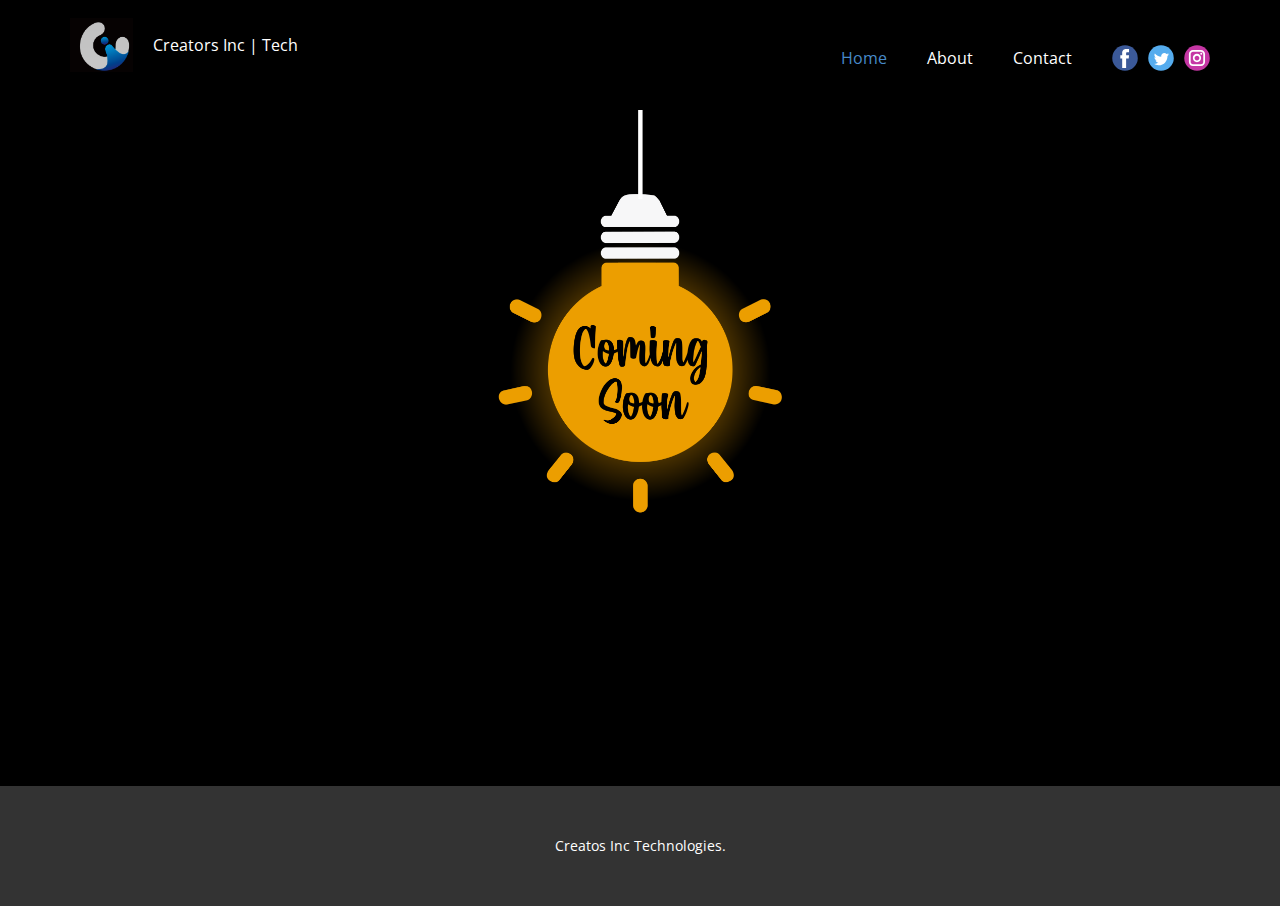
==== commit c528f8f5: "Updating index.html" ====
--- a/index.html
+++ b/index.html
@@ -90,18 +90,7 @@
     
     
     <footer class="u-align-center u-clearfix u-footer u-grey-80 u-footer" id="sec-e848"><div class="u-clearfix u-sheet u-sheet-1">
-        <p class="u-small-text u-text u-text-variant u-text-1">Sample text. Click to select the Text Element.</p>
+        <p class="u-small-text u-text u-text-variant u-text-1">Creatos Inc Technologies.</p>
       </div></footer>
-    <section class="u-backlink u-clearfix u-grey-80">
-      <a class="u-link" href="https://nicepage.com/website-templates" target="_blank">
-        <span>Website Templates</span>
-      </a>
-      <p class="u-text">
-        <span>created with</span>
-      </p>
-      <a class="u-link" href="" target="_blank">
-        <span>Offline Website Builder Software</span>
-      </a>. 
-    </section>
   
 </body></html>
